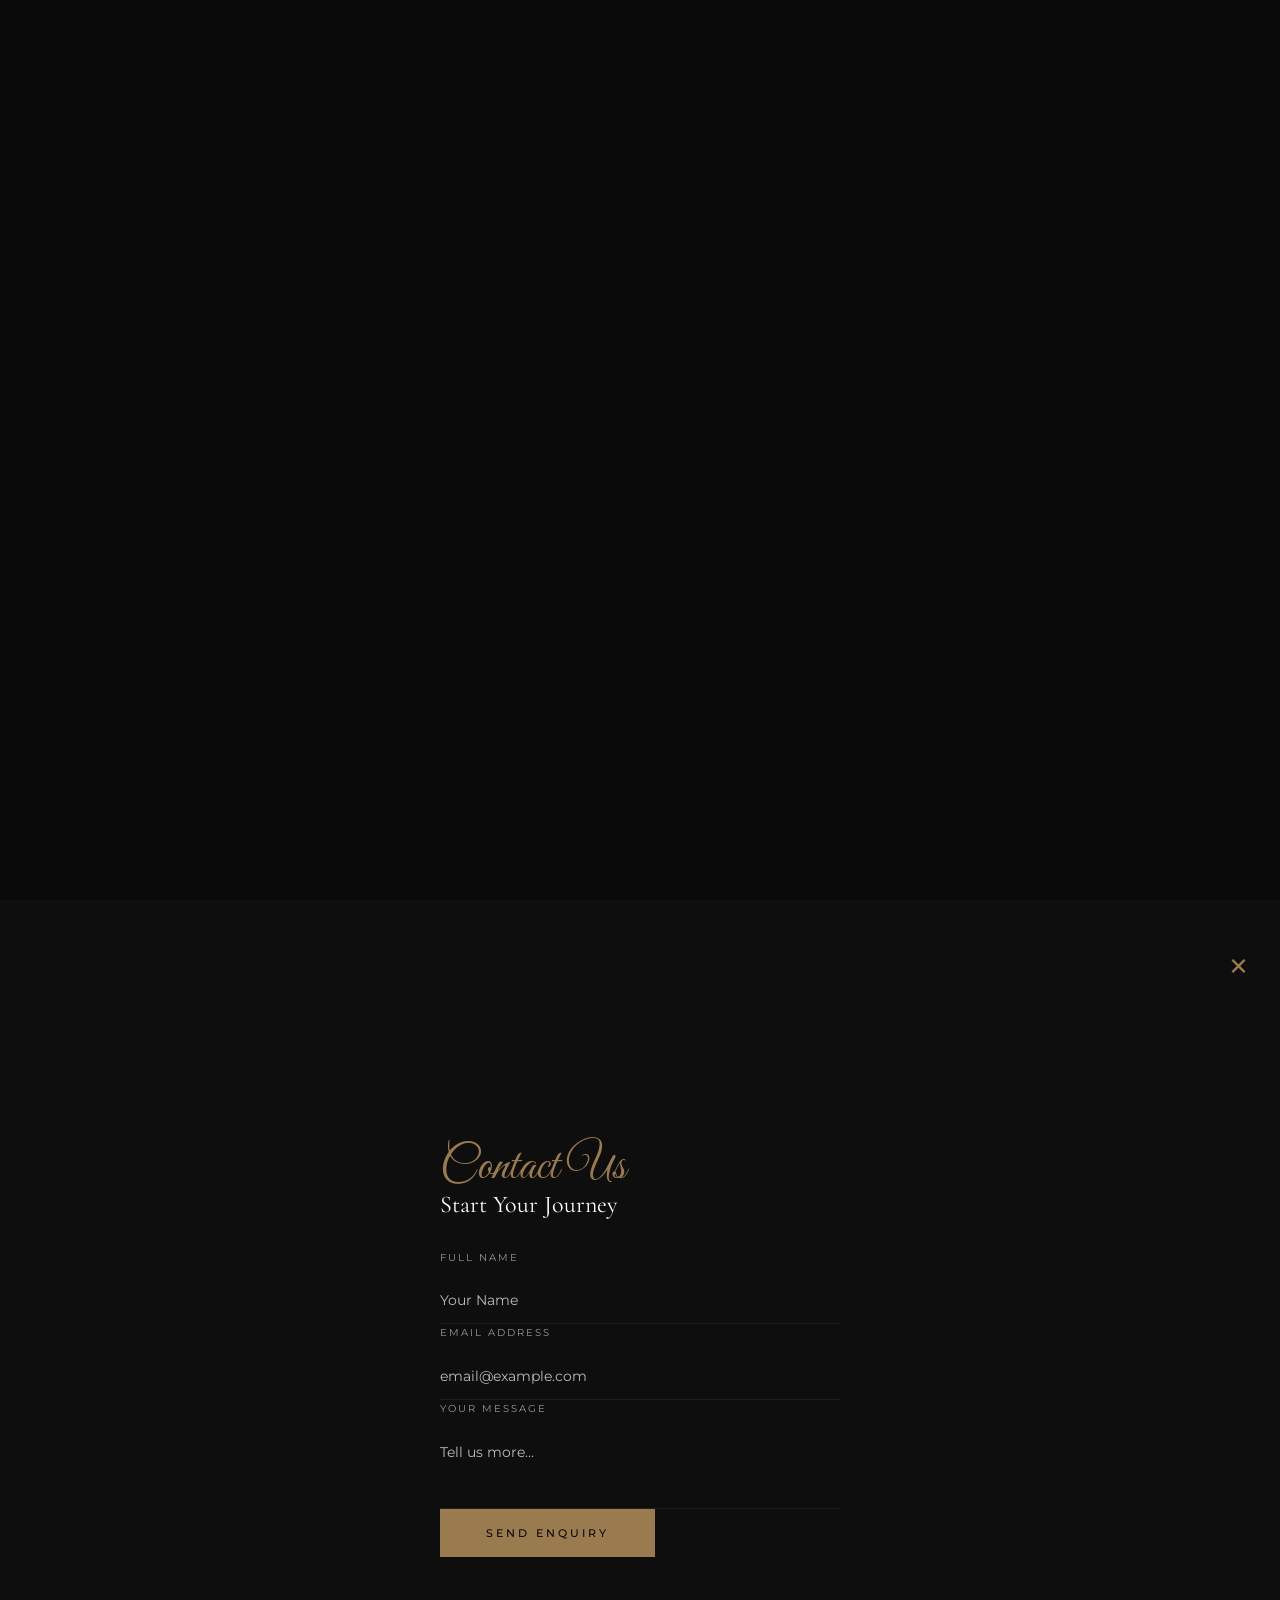
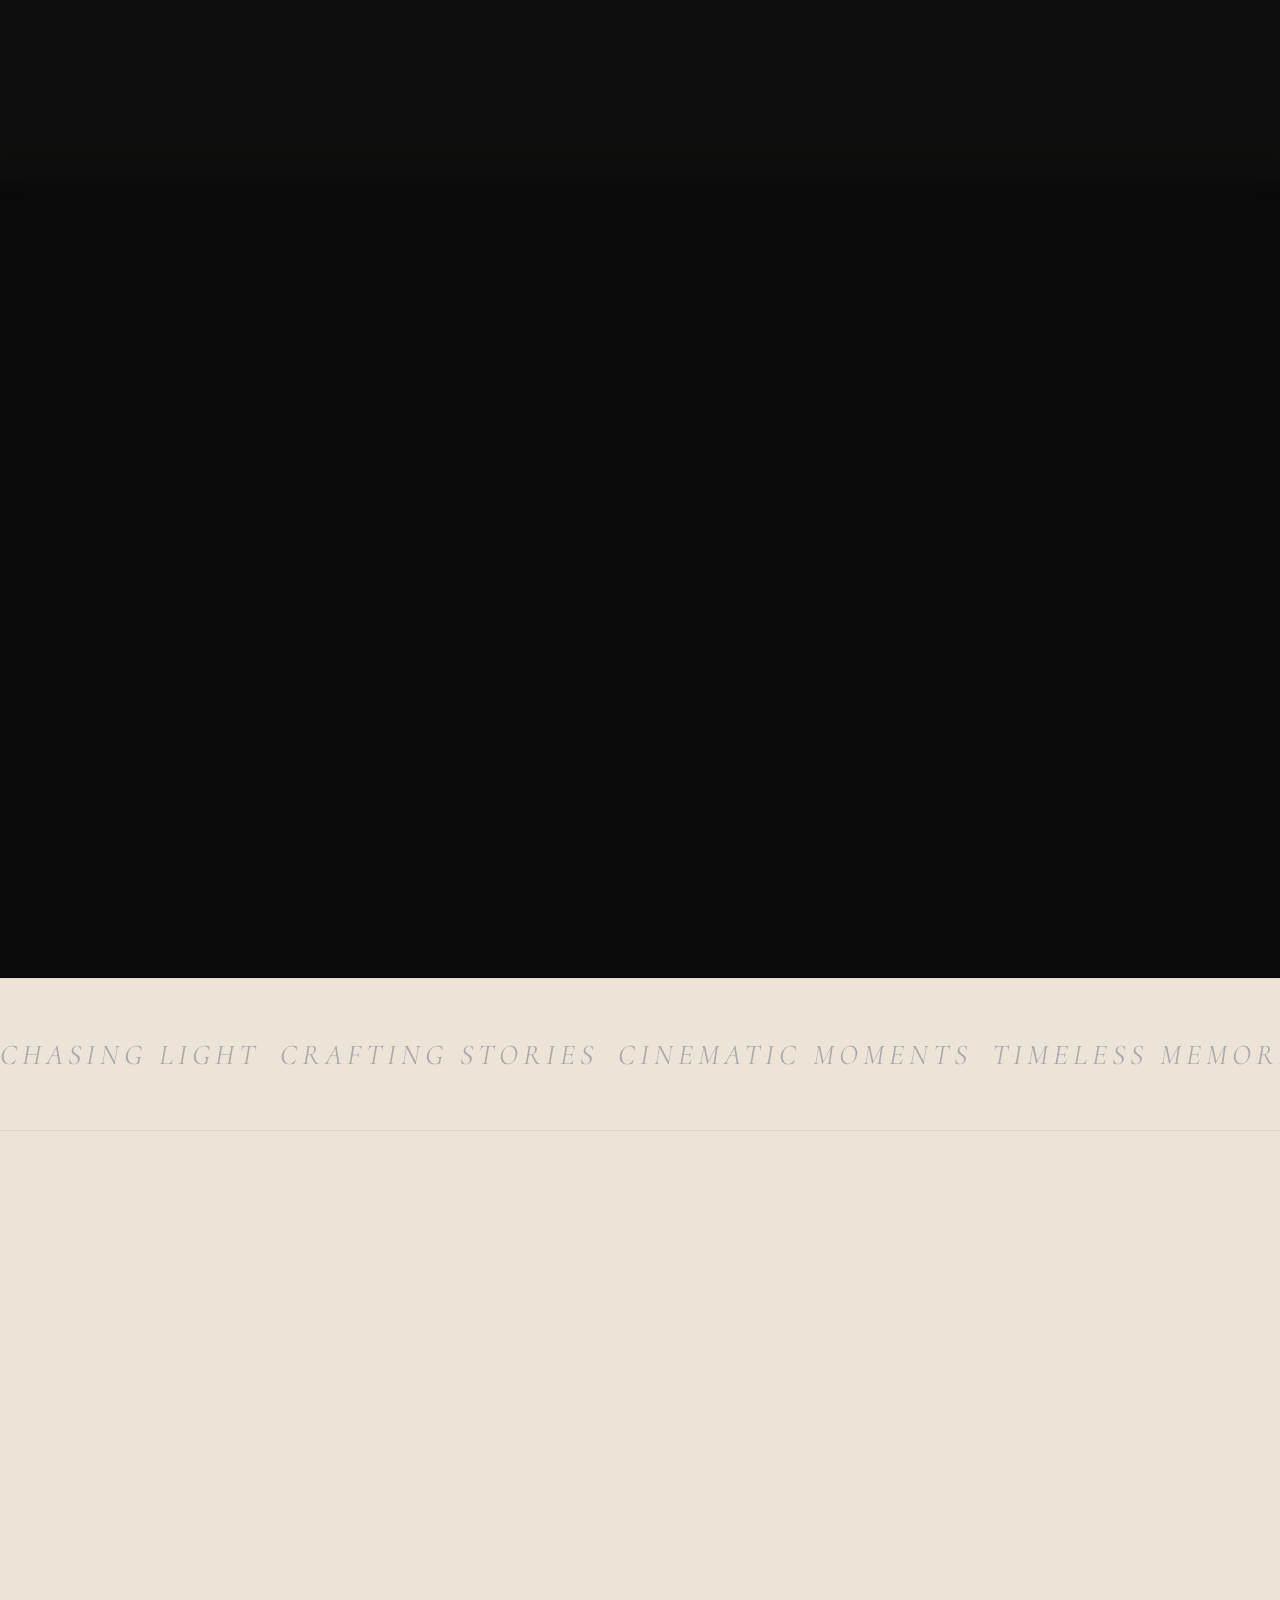
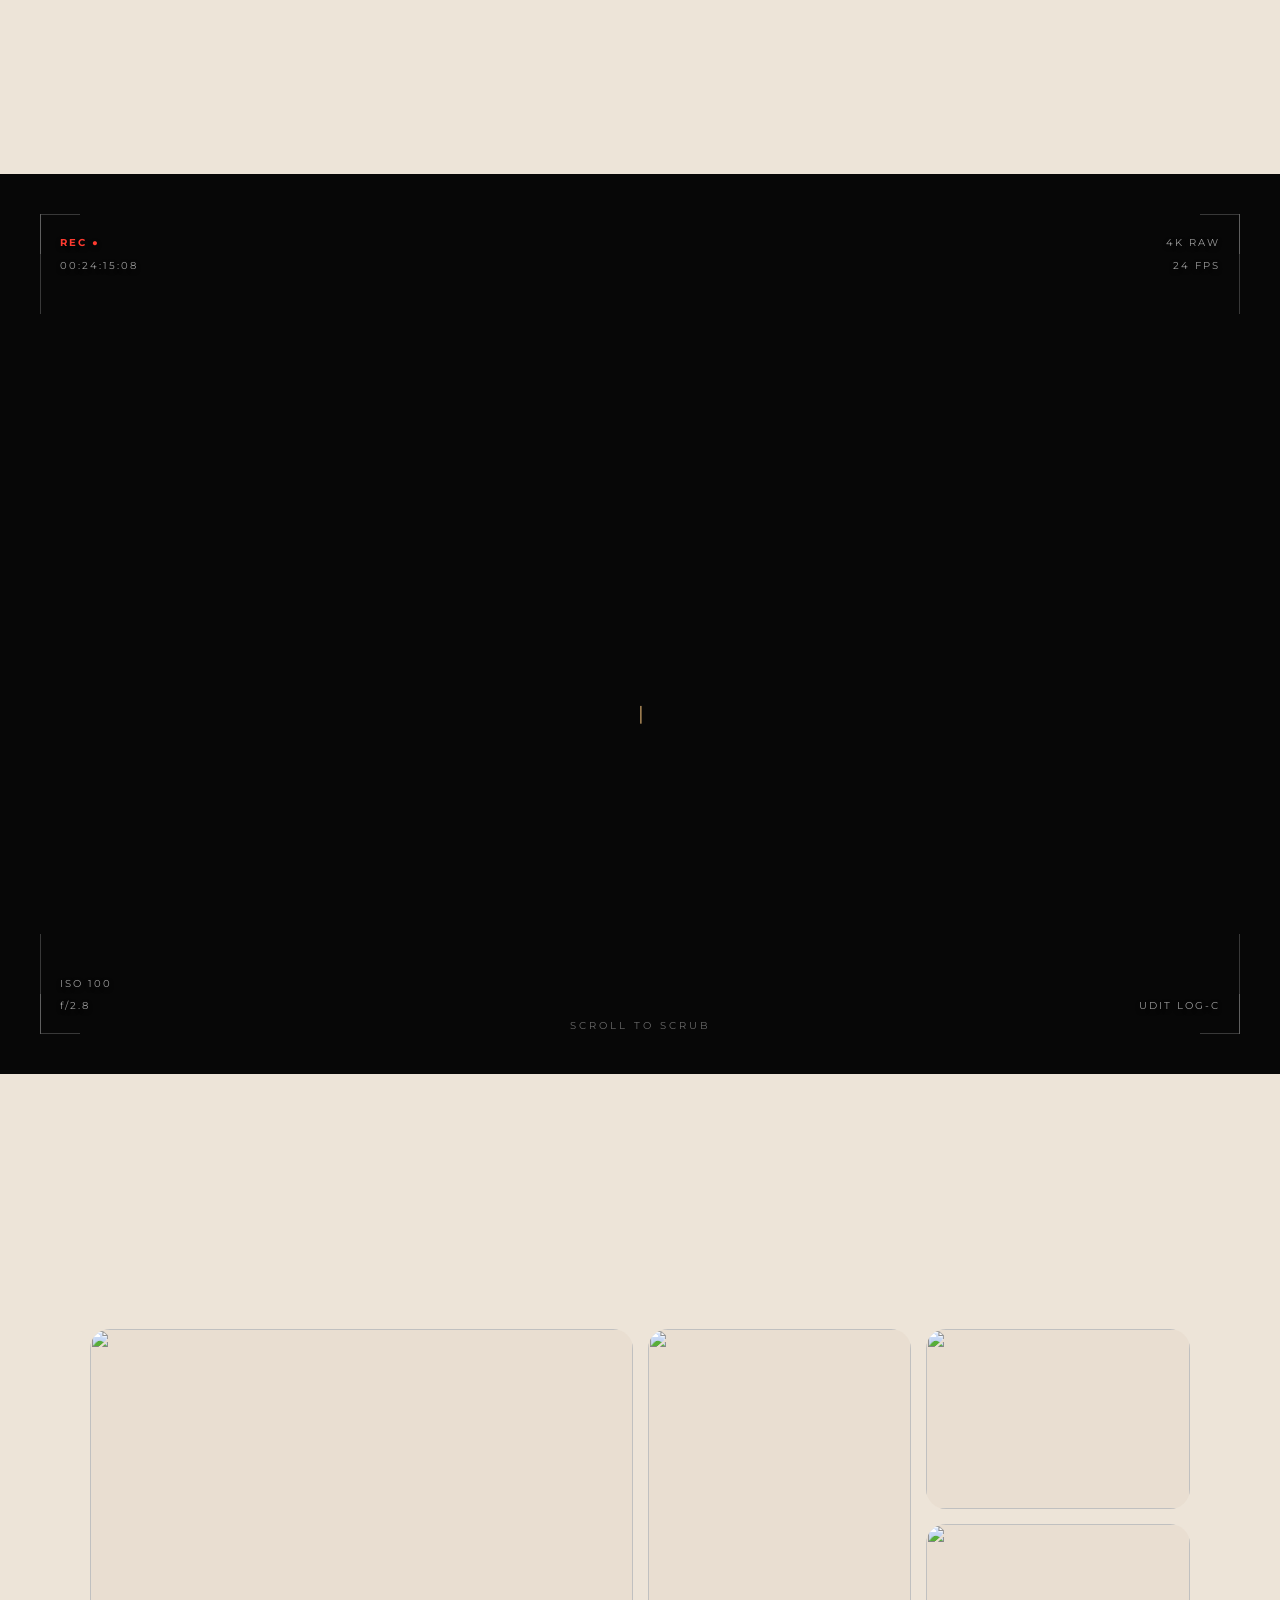
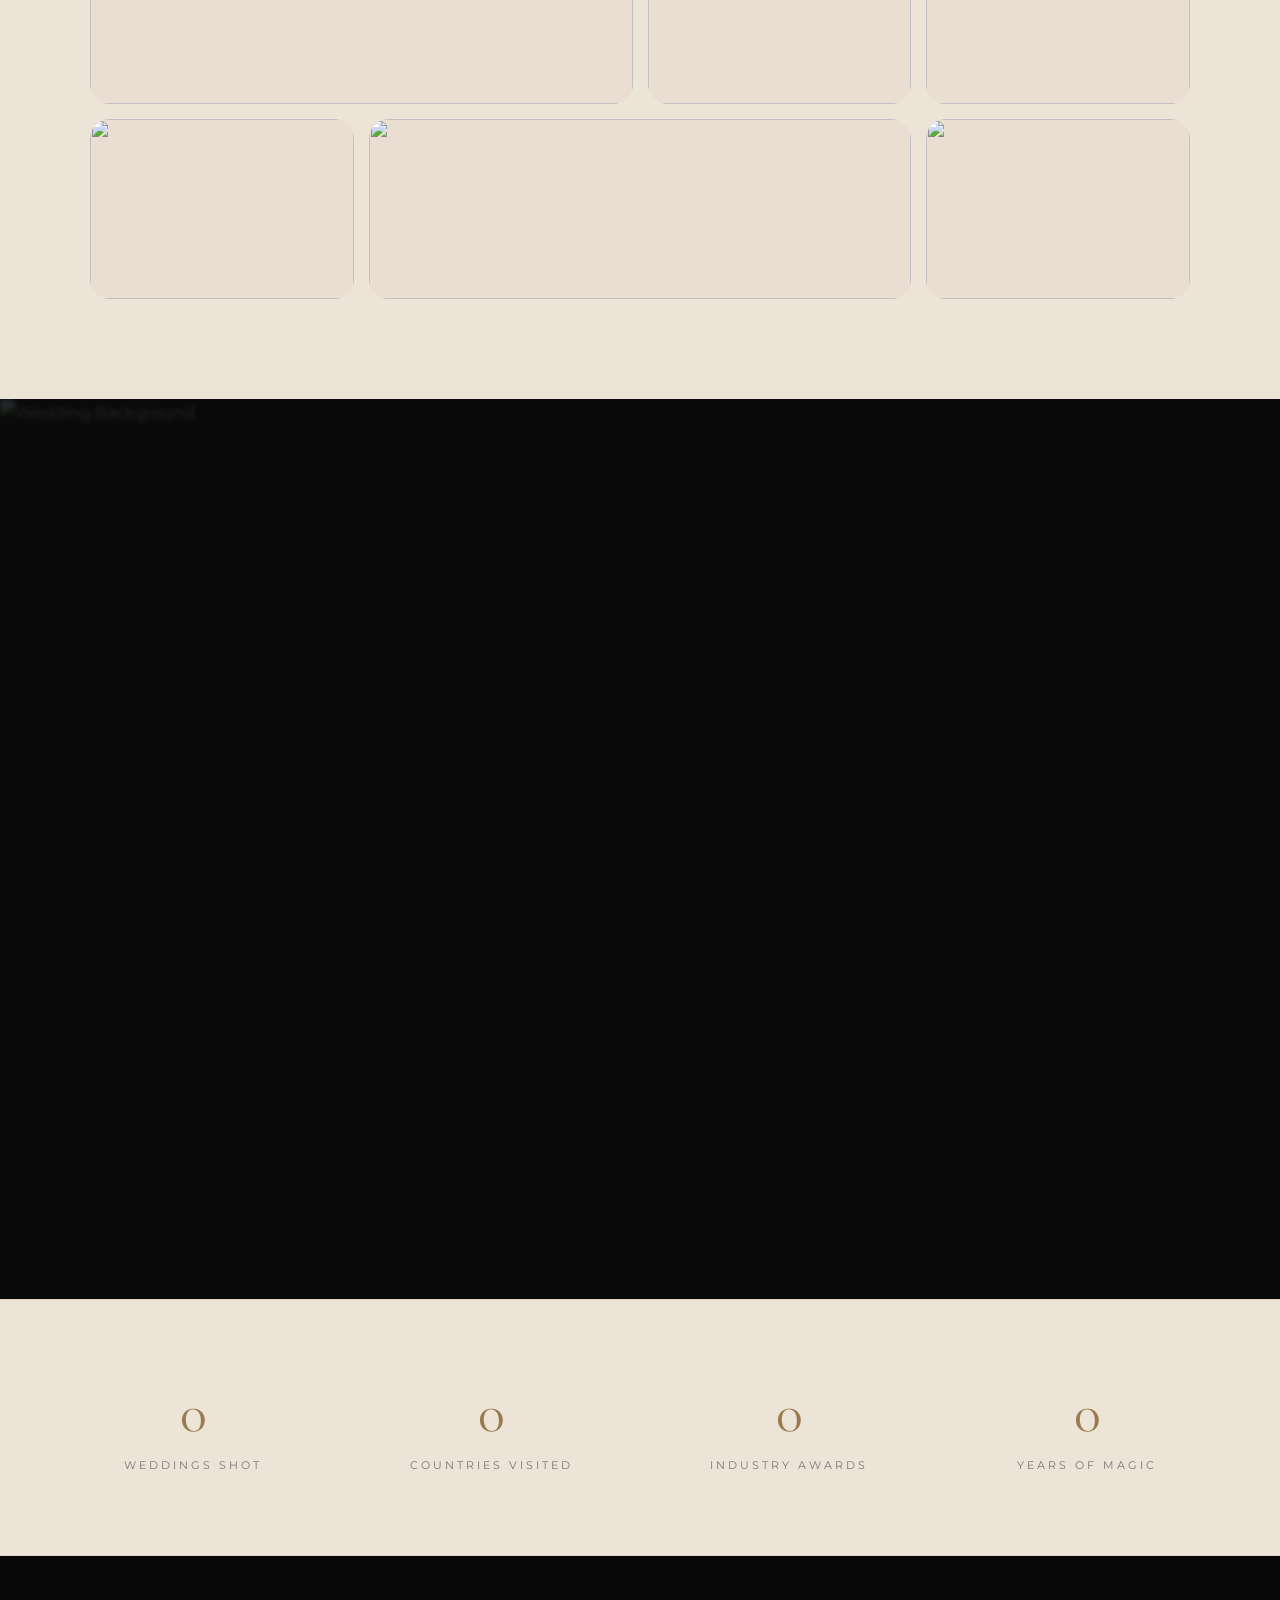
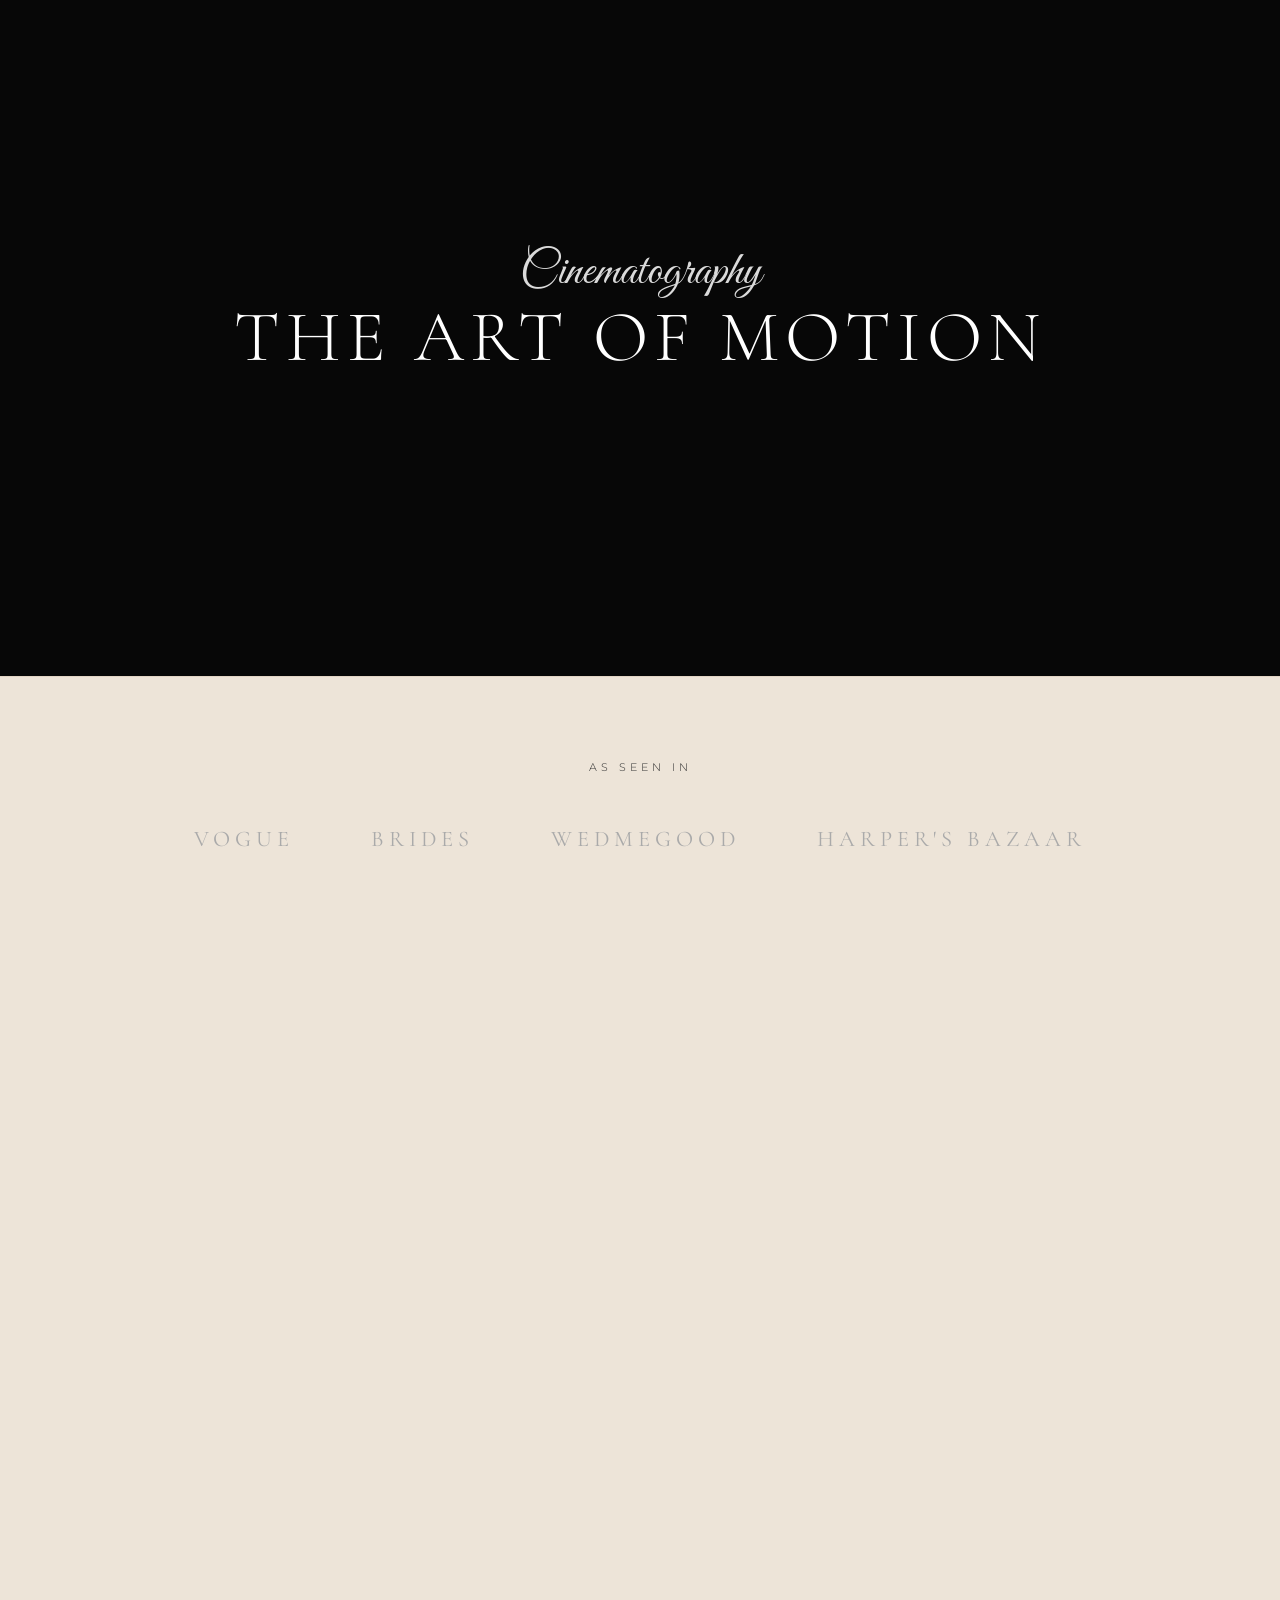
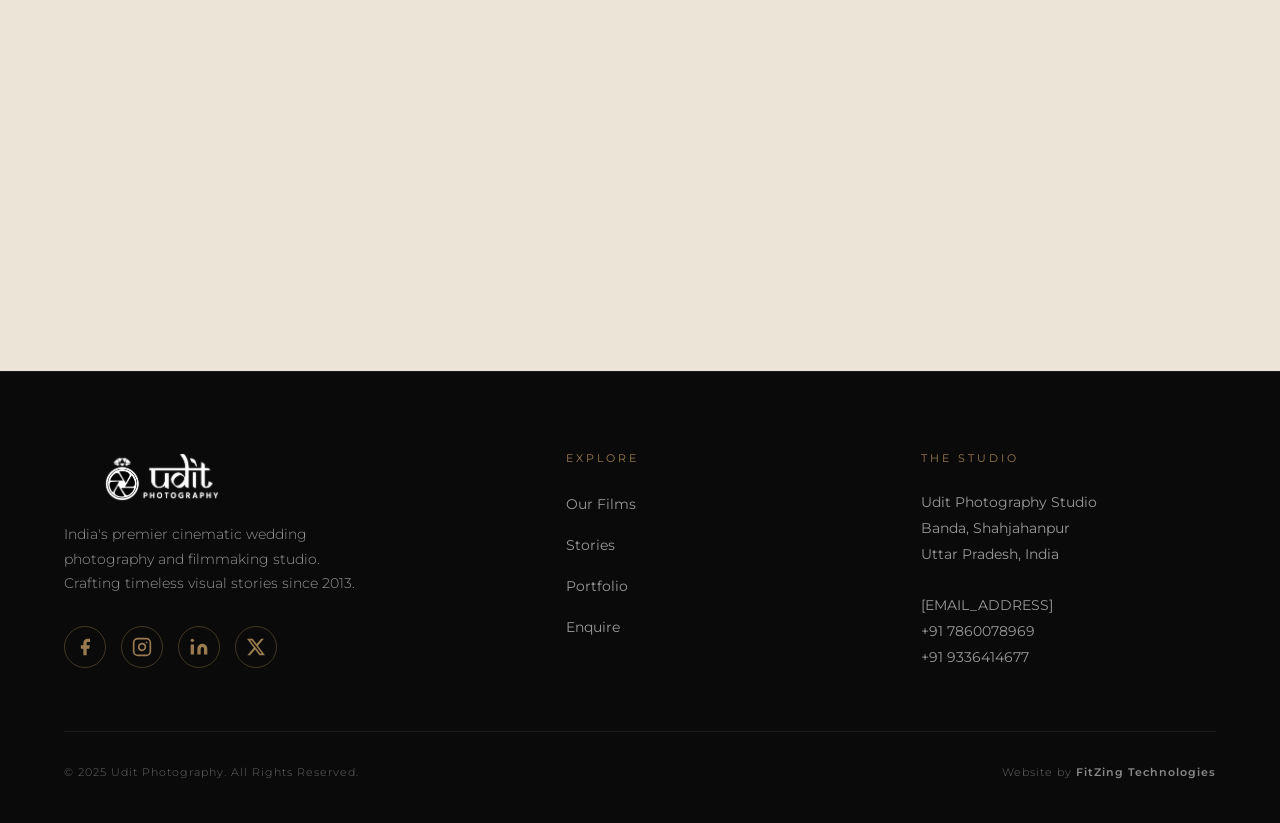
==== index.html @ f2af4acb "added favicon" ====
<!DOCTYPE html>
<html lang="en">

<head>
    <meta charset="UTF-8">
    <meta name="viewport" content="width=device-width, initial-scale=1.0">
    <title>Udit Photography | Cinematic Wedding Stories</title>
    
    <!-- Favicons -->
    <link rel="apple-touch-icon" sizes="180x180" href="assets/apple-touch-icon.png">
    <link rel="icon" type="image/png" sizes="32x32" href="assets/favicon-32x32.png">
    <link rel="icon" type="image/png" sizes="16x16" href="assets/favicon-16x16.png">
    <link rel="manifest" href="assets/site.webmanifest">
    <link rel="shortcut icon" href="assets/favicon.ico">

    <link rel="stylesheet" href="style.css">
    <!-- Google Fonts -->
    <link
        href="https://fonts.googleapis.com/css2?family=Cormorant+Garamond:ital,wght@0,300;0,400;0,500;0,600;1,400&family=Montserrat:wght@200;300;400;500;600&family=Great+Vibes&display=swap"
        rel="stylesheet">
    <!-- GSAP -->
    <script src="https://cdnjs.cloudflare.com/ajax/libs/gsap/3.12.2/gsap.min.js"></script>
    <script src="https://cdnjs.cloudflare.com/ajax/libs/gsap/3.12.2/ScrollTrigger.min.js"></script>
</head>

<body>

    <!-- Film Grain Overlay -->
    <div class="grain-overlay"></div>

    <!-- Cinematic Loader -->
    <div id="loader">
        <div class="loader-content">
            <img src="assets/blackbglogo.png" alt="Udit Photography" class="loader-logo">
            <h1 class="loader-title">Udit Photography</h1>
            <p class="loader-subtitle script-accent">A Visual Legacy</p>
            <div class="loader-line"></div>
        </div>
    </div>

    <!-- Navigation -->
    <nav id="navbar">
        <div class="nav-container">
            <!-- Mobile Toggle -->
            <div class="hamburger">
                <svg width="24" height="24" viewBox="0 0 24 24" fill="none" stroke="var(--gold)" stroke-width="1.5"
                    stroke-linecap="round" stroke-linejoin="round">
                    <line x1="3" y1="12" x2="21" y2="12"></line>
                    <line x1="3" y1="6" x2="21" y2="6"></line>
                    <line x1="3" y1="18" x2="21" y2="18"></line>
                </svg>
            </div>

            <!-- Desktop Left Links -->
            <ul class="nav-links nav-left">
                <li><a href="#why">About</a></li>
                <li><a href="#films">Films</a></li>
            </ul>

            <!-- Centered Logo -->
            <a href="#" class="logo">
                <img src="assets/blackbglogo.png" alt="Udit Photography Logo">
            </a>

            <!-- Desktop Right Links -->
            <ul class="nav-links nav-right">
                <li><a href="#stories">Stories</a></li>
                <li><a href="portfolio.html">Portfolio</a></li>
                <li class="nav-btn-wrap"><a href="#enquiry" class="btn btn-outline btn-nav">Enquire</a></li>
            </ul>

            <!-- Mobile Contact Icon -->
            <div class="nav-right-mobile">
                <a href="#enquiry" class="btn-mobile-contact">
                    <svg width="24" height="24" viewBox="0 0 24 24" fill="none" stroke="var(--gold)" stroke-width="1.5"
                        stroke-linecap="round" stroke-linejoin="round">
                        <path d="M4 4h16c1.1 0 2 .9 2 2v12c0 1.1-.9 2-2 2H4c-1.1 0-2-.9-2-2V6c0-1.1.9-2 2-2z"></path>
                        <polyline points="22,6 12,13 2,6"></polyline>
                    </svg>
                </a>
            </div>
        </div>

        <!-- Mobile Menu Overlay -->
        <div class="mobile-menu-overlay">
            <div class="mobile-menu-inner">
                <ul class="mobile-links">
                    <li><a href="#home">Home</a></li>
                    <li><a href="#why">About</a></li>
                    <li><a href="#films">Films</a></li>
                    <li><a href="#stories">Stories</a></li>
                    <li><a href="portfolio.html">Portfolio</a></li>
                    <li><a href="#enquiry">Enquire</a></li>
                </ul>
            </div>
        </div>
        <!-- Mobile Contact Modal -->
        <div class="contact-modal">
            <div class="contact-modal-close">&times;</div>
            <div class="contact-modal-content">
                <p class="script-accent">Contact Us</p>
                <h2>Start Your Journey</h2>
                <form class="elegant-form">
                    <div class="form-group">
                        <label>Full Name</label>
                        <input type="text" placeholder="Your Name" required>
                    </div>
                    <div class="form-group">
                        <label>Email Address</label>
                        <input type="email" placeholder="email@example.com" required>
                    </div>
                    <div class="form-group">
                        <label>Your Message</label>
                        <textarea placeholder="Tell us more..."></textarea>
                    </div>
                    <button type="submit" class="btn btn-solid submit-btn">Send Enquiry</button>
                </form>
            </div>
        </div>
    </nav>

    <!-- Hero Section -->
    <section id="home" class="hero-classic">
        <div class="hero-bg">
            <div class="vimeo-background">
                <iframe
                    src="https://player.vimeo.com/video/1190388467?background=1&autoplay=1&loop=1&byline=0&title=0&muted=1&badge=0&autopause=0"
                    frameborder="0" allow="autoplay; fullscreen" allowfullscreen></iframe>
            </div>
            <div class="hero-overlay"></div>
        </div>

        <div class="hero-content fade-up">
            <p class="hero-kicker">Cinematic Wedding Films & Photography</p>
            <h1 class="hero-title">Capturing Your</h1>
            <p class="script-accent hero-script">Love Story</p>
            <a href="#films" class="btn btn-outline-white">Watch Our Films</a>
        </div>

        <div class="hero-scroll-indicator">
            <span>Scroll</span>
            <div class="scroll-line"></div>
        </div>
    </section>

    <!-- Why Udit Photography -->
    <section id="why" class="why-section light-section">
        <div class="container">
            <div class="why-header text-center fade-up">
                <p class="script-accent">The Philosophy</p>
                <h2>Why Udit Photography</h2>
                <p class="section-subtitle">A decade of crafting visual poetry through weddings.</p>
            </div>

            <div class="why-grid">
                <div class="why-card fade-up">
                    <span class="why-icon">✧</span>
                    <h3>Cinematic Vision</h3>
                    <p>We don't just record events; we craft films. Every frame is treated with the same artistic rigor
                        as a feature film.</p>
                </div>
                <div class="why-card fade-up">
                    <span class="why-icon">✧</span>
                    <h3>The Human Bond</h3>
                    <p>Our focus is on the raw, unscripted emotions—the subtle glances, the quiet tears, and the joyous
                        laughter.</p>
                </div>
                <div class="why-card fade-up">
                    <span class="why-icon">✧</span>
                    <h3>Legacy of Quality</h3>
                    <p>With over 10 years of experience, we bring a level of technical expertise and reliability that is
                        unmatched.</p>
                </div>
            </div>
        </div>
    </section>

    <!-- Film Showcase -->
    <section id="films" class="film-showcase dark-section">
        <div class="section-header fade-up">
            <p class="script-accent" style="color: var(--gold);">The Gallery</p>
            <h2>Our Films</h2>
        </div>

        <div class="films-track">
            <!-- Film 1 -->
            <a href="#" class="film-card fade-up">
                <div class="film-thumb">
                    <img src="https://images.unsplash.com/photo-1519741497674-611481863552?q=80&w=800&auto=format&fit=crop"
                        alt="The Royal Wedding">
                    <div class="film-play"></div>
                </div>
                <div class="film-info">
                    <p class="film-location">Udaipur, Rajasthan</p>
                    <h3>The Royal Legacy</h3>
                </div>
            </a>
            <!-- Film 2 -->
            <a href="#" class="film-card fade-up">
                <div class="film-thumb">
                    <img src="https://images.unsplash.com/photo-1511795409834-ef04bbd61622?q=80&w=800&auto=format&fit=crop"
                        alt="Coastal Vows">
                    <div class="film-play"></div>
                </div>
                <div class="film-info">
                    <p class="film-location">Goa, India</p>
                    <h3>Coastal Symphony</h3>
                </div>
            </a>
            <!-- Film 3 -->
            <a href="#" class="film-card fade-up">
                <div class="film-thumb">
                    <img src="https://images.unsplash.com/photo-1522673607200-164883214cde?q=80&w=800&auto=format&fit=crop"
                        alt="Mountain Love">
                    <div class="film-play"></div>
                </div>
                <div class="film-info">
                    <p class="film-location">Shimla, Himachal</p>
                    <h3>Mist & Mountains</h3>
                </div>
            </a>
        </div>
    </section>

    <!-- Marquee Text -->
    <section class="marquee-section light-section">
        <div class="marquee-content">
            <span>CHASING LIGHT</span>
            <span>CRAFTING STORIES</span>
            <span>CINEMATIC MOMENTS</span>
            <span>TIMELESS MEMORIES</span>
            <span>THE UDIT LEGACY</span>
        </div>
    </section>

    <!-- Featured Story -->
    <section id="stories" class="couple-story light-section">
        <div class="container">
            <div class="story-grid">
                <div class="story-image fade-up">
                    <img src="https://images.unsplash.com/photo-1583939003579-730e3918a45a?q=80&w=800&auto=format&fit=crop"
                        alt="Couple Story">
                    <div class="story-image-overlay"></div>
                </div>
                <div class="story-text fade-up">
                    <p class="script-accent">Latest Story</p>
                    <h2>Aman & Rhea</h2>
                    <p>A celebration that transcended time, set against the breathtaking backdrop of the Jaisalmer
                        desert. A story of two souls finding their forever amidst the golden sands.</p>
                    <p class="story-quote">"They captured the parts of us that we didn't even know existed. Pure magic."
                    </p>
                    <!-- <a href="#" class="btn btn-outline-dark">Read Full Story</a> -->
                </div>
            </div>
        </div>
    </section>

    <!-- Scroll-Scrubbed Experience Video -->
    <section id="experience" class="experience-scrub-section">
        <div class="experience-scrub-container">
            <!-- Cinematic Metadata Elements -->
            <div class="cinematic-meta meta-top-left">
                <span>REC ●</span>
                <span>00:24:15:08</span>
            </div>
            <div class="cinematic-meta meta-top-right">
                <span>4K RAW</span>
                <span>24 FPS</span>
            </div>
            <div class="cinematic-meta meta-bottom-left">
                <span>ISO 100</span>
                <span>f/2.8</span>
            </div>
            <div class="cinematic-meta meta-bottom-right">
                <span>UDIT LOG-C</span>
            </div>

            <video id="experience-video" class="scrub-video" muted playsinline preload="auto">
                <source src="https://videos.pexels.com/video-files/4011471/4011471-hd_1920_1080_30fps.mp4"
                    type="video/mp4">
            </video>
            <div class="experience-overlay">
                <p class="script-accent fade-up" style="color: #fff;">The Experience</p>
                <h2 class="fade-up">Cinematic Vision</h2>
                <div class="typing-container">
                    <span id="typing-text"></span><span class="cursor">|</span>
                </div>
                <div class="experience-scroll-hint">
                    <span>Scroll to scrub</span>
                </div>
            </div>
        </div>
    </section>

    <!-- Bento Box Gallery -->
    <section id="portfolio" class="bento-section light-section">
        <div class="container">
            <div class="section-header text-center fade-up">
                <p class="script-accent">The Collection</p>
                <h2>Visual Anthology</h2>
                <p class="section-subtitle">A living gallery of unscripted emotions and cinematic grandeur.</p>
            </div>

            <div class="bento-grid">
                <!-- Row 1 & 2 -->
                <div class="bento-item bento-2x2" data-interval="3500">
                    <img src="https://images.unsplash.com/photo-1511285560929-80b456fea0bc?q=80&w=800&auto=format&fit=crop"
                        class="active">
                    <img
                        src="https://images.unsplash.com/photo-1606800052052-a08af7148866?q=80&w=800&auto=format&fit=crop">
                    <img
                        src="https://images.unsplash.com/photo-1543616991-75a2c12516bb?q=80&w=800&auto=format&fit=crop">
                </div>
                <div class="bento-item bento-1x2" data-interval="2800">
                    <img src="https://images.unsplash.com/photo-1519741497674-611481863552?q=80&w=600&auto=format&fit=crop"
                        class="active">
                    <img
                        src="https://images.unsplash.com/photo-1511795409834-ef04bbd61622?q=80&w=600&auto=format&fit=crop">
                    <img
                        src="https://images.unsplash.com/photo-1522673607200-164883214cde?q=80&w=600&auto=format&fit=crop">
                </div>
                <div class="bento-item bento-1x1" data-interval="4200">
                    <img src="https://images.unsplash.com/photo-1583933017411-925d332288a4?q=80&w=500&auto=format&fit=crop"
                        class="active">
                    <img
                        src="https://images.unsplash.com/photo-1519225495810-758b631f2fbb?q=80&w=500&auto=format&fit=crop">
                </div>
                <div class="bento-item bento-1x1" data-interval="3100">
                    <img src="https://images.unsplash.com/photo-1523438885200-e635ba2c371e?q=80&w=500&auto=format&fit=crop"
                        class="active">
                    <img
                        src="https://images.unsplash.com/photo-1502633016831-75d0e408618e?q=80&w=500&auto=format&fit=crop">
                </div>

                <!-- Row 3 -->
                <div class="bento-item bento-1x1" data-interval="3900">
                    <img src="https://images.unsplash.com/photo-1517841905240-472988babdf9?q=80&w=500&auto=format&fit=crop"
                        class="active">
                    <img
                        src="https://images.unsplash.com/photo-1494790108377-be9c29b29330?q=80&w=500&auto=format&fit=crop">
                </div>
                <div class="bento-item bento-2x1" data-interval="2500">
                    <img src="https://images.unsplash.com/photo-1520854221256-17451cc331bf?q=80&w=800&auto=format&fit=crop"
                        class="active">
                    <img
                        src="https://images.unsplash.com/photo-1515934751635-c81c6bc9a2d8?q=80&w=800&auto=format&fit=crop">
                </div>
                <div class="bento-item bento-1x1" data-interval="3300">
                    <img src="https://images.unsplash.com/photo-1522673607200-164883214cde?q=80&w=500&auto=format&fit=crop"
                        class="active">
                    <img
                        src="https://images.unsplash.com/photo-1511795409834-ef04bbd61622?q=80&w=500&auto=format&fit=crop">
                </div>
            </div>
        </div>
    </section>

    <!-- Bento Lightbox -->
    <div id="bento-lightbox" class="bento-lightbox">
        <div class="lightbox-overlay"></div>
        <div class="lightbox-container">
            <img src="" alt="Lightbox Image" id="lightbox-img">
            <button class="lightbox-close">&times;</button>
        </div>
    </div>

    <!-- Immersive Testimonial -->
    <section class="testimonial-immersive">
        <div class="testimonial-bg">
            <img src="https://images.unsplash.com/photo-1519741497674-611481863552?q=80&w=1400&auto=format&fit=crop"
                alt="Wedding Background">
        </div>
        <div class="testimonial-overlay"></div>
        <div class="testimonial-content fade-up">
            <span class="quote-mark">“</span>
            <p class="quote-text">Udit and his team are true artists. They didn't just deliver a wedding video; they
                delivered a masterpiece that we will cherish for generations. Their ability to catch the smallest
                emotions is what sets them apart.</p>
            <p class="quote-author">— Vikram & Shreya, Mumbai</p>
        </div>
    </section>

    <!-- Stats Bar -->
    <section class="stats-bar light-section">
        <div class="container">
            <div class="stats-grid">
                <div class="stat-item">
                    <span class="stat-number" data-count="500">0</span>
                    <span class="stat-label">Weddings Shot</span>
                </div>
                <div class="stat-item">
                    <span class="stat-number" data-count="15">0</span>
                    <span class="stat-label">Countries Visited</span>
                </div>
                <div class="stat-item">
                    <span class="stat-number" data-count="24">0</span>
                    <span class="stat-label">Industry Awards</span>
                </div>
                <div class="stat-item">
                    <span class="stat-number" data-count="12">0</span>
                    <span class="stat-label">Years of Magic</span>
                </div>
            </div>
        </div>
    </section>

    <!-- Cinematic Video Block -->
    <section class="video-block dark-section">
        <div class="video-wrapper">
            <video class="cinematography-video" autoplay muted loop playsinline>
                <source src="https://videos.pexels.com/video-files/2065848/2065848-hd_1920_1080_30fps.mp4"
                    type="video/mp4">
            </video>
            <div class="video-text-overlay">
                <p class="script-accent">Cinematography</p>
                <h2>The Art of Motion</h2>
            </div>
        </div>
    </section>

    <!-- Featured In -->
    <section class="featured-in light-section">
        <div class="container text-center">
            <p class="kicker">As Seen In</p>
            <div class="logos-grid">
                <div class="logo-item">VOGUE</div>
                <div class="logo-item">BRIDES</div>
                <div class="logo-item">WEDMEGOOD</div>
                <div class="logo-item">HARPER'S BAZAAR</div>
            </div>
        </div>
    </section>

    <!-- Enquiry Section -->
    <section id="enquiry" class="enquiry-section light-section">
        <div class="enquiry-grid">
            <div class="enquiry-image fade-up">
                <img src="https://images.unsplash.com/photo-1511285560929-80b456fea0bc?q=80&w=800&auto=format&fit=crop"
                    alt="Enquiry Image">
            </div>
            <div class="enquiry-form-wrap fade-up">
                <p class="script-accent">Contact Us</p>
                <h2>Start Your Journey</h2>
                <p>Tell us about your celebration. We would love to be a part of your story.</p>

                <form id="contactForm" class="elegant-form">
                    <div class="form-row">
                        <div class="form-group">
                            <label>Full Name</label>
                            <input type="text" name="Name" placeholder="Your Name" required>
                        </div>
                        <div class="form-group">
                            <label>Email Address</label>
                            <input type="email" name="Email" placeholder="email@example.com" required>
                        </div>
                    </div>
                    <div class="form-row">
                        <div class="form-group">
                            <label>Wedding Date</label>
                            <input type="text" name="Date" placeholder="DD/MM/YYYY">
                        </div>
                        <div class="form-group">
                            <label>Location</label>
                            <input type="text" name="Location" placeholder="Destination">
                        </div>
                    </div>
                    <div class="form-group" style="margin-bottom: 35px;">
                        <label>Your Message</label>
                        <textarea name="Message" placeholder="Tell us more about your vision..."></textarea>
                    </div>
                    <button type="submit" class="btn btn-solid submit-btn">Send Enquiry</button>
                </form>
            </div>
        </div>
    </section>

    <!-- Cinematic Footer -->
    <footer class="footer-cinematic">
        <div class="container">
            <div class="footer-grid">
                <div class="footer-brand">
                    <img src="assets/blackbglogo.png" alt="Udit Photography Logo"
                        style="height: 50px; width: auto; margin-bottom: 20px; filter: brightness(1.2);" class="logo">
                    <p>India's premier cinematic wedding photography and filmmaking studio. Crafting timeless visual
                        stories since 2013.</p>
                    <div class="footer-brand-socials">
                        <a href="#" aria-label="Facebook"><svg width="20" height="20" viewBox="0 0 24 24" fill="currentColor"><path d="M18 2h-3a5 5 0 0 0-5 5v3H7v4h3v8h4v-8h3l1-4h-4V7a1 1 0 0 1 1-1h3z"></path></svg></a>
                        <a href="#" aria-label="Instagram"><svg width="20" height="20" viewBox="0 0 24 24" fill="none" stroke="currentColor" stroke-width="2" stroke-linecap="round" stroke-linejoin="round"><rect x="2" y="2" width="20" height="20" rx="5" ry="5"></rect><path d="M16 11.37A4 4 0 1 1 12.63 8 4 4 0 0 1 16 11.37z"></path><line x1="17.5" y1="6.5" x2="17.51" y2="6.5"></line></svg></a>
                        <a href="#" aria-label="LinkedIn"><svg width="20" height="20" viewBox="0 0 24 24" fill="currentColor"><path d="M16 8a6 6 0 0 1 6 6v7h-4v-7a2 2 0 0 0-2-2 2 2 0 0 0-2 2v7h-4v-7a6 6 0 0 1 6-6z"></path><rect x="2" y="9" width="4" height="12"></rect><circle cx="4" cy="4" r="2"></circle></svg></a>
                        <a href="#" aria-label="X (Twitter)"><svg width="18" height="18" viewBox="0 0 24 24" fill="currentColor"><path d="M18.901 1.153h3.68l-8.04 9.19L24 22.846h-7.406l-5.8-7.584-6.638 7.584H.474l8.6-9.83L0 1.154h7.594l5.243 6.932ZM17.61 20.644h2.039L6.486 3.24H4.298Z"></path></svg></a>
                    </div>
                </div>
                <div class="footer-col">
                    <h4>Explore</h4>
                    <ul>
                        <li><a href="#films">Our Films</a></li>
                        <li><a href="#stories">Stories</a></li>
                        <li><a href="portfolio.html">Portfolio</a></li>
                        <li><a href="#enquiry">Enquire</a></li>
                    </ul>
                </div>
                <div class="footer-col">
                    <h4>The Studio</h4>
                    <address>
                        Udit Photography Studio<br>
                        Banda, Shahjahanpur<br>
                        Uttar Pradesh, India<br><br>
                        [EMAIL_ADDRESS]<br>
                        +91 7860078969 <br>
                        +91 9336414677
                    </address>
                </div>
            </div>
            <div class="footer-bottom">
                <p>&copy; 2025 Udit Photography. All Rights Reserved.</p>
                <p class="footer-credit">Website by <a href="#" target="_blank">FitZing Technologies</a></p>
            </div>
        </div>
    </footer>

    <script src="main.js"></script>
</body>

</html>
---- style.css ----
:root {
    --bg-dark: #0a0a0a;
    --bg-card: #111111;
    --brand-bg: #9a7b4f;
    --brand-light: #ede4d8;
    --cream: #ede4d8;
    --white: #ffffff;
    --gold: #9a7b4f;
    --gold-dim: rgba(154, 123, 79, 0.3);
    --charcoal: #222222;
    --border: rgba(255, 255, 255, 0.08);
    --border-light: rgba(154, 123, 79, 0.15);
    --font-heading: 'Cormorant Garamond', serif;
    --font-body: 'Montserrat', sans-serif;
    --font-script: 'Great Vibes', cursive;
    --transition: all 0.4s cubic-bezier(0.25, 0.46, 0.45, 0.94);
}

* {
    margin: 0;
    padding: 0;
    box-sizing: border-box;
}

html {
    scroll-behavior: auto;
}

body {
    font-family: var(--font-body);
    background: var(--bg-dark);
    color: #f5f0eb;
    overflow-x: hidden;
    line-height: 1.8;
    -webkit-font-smoothing: antialiased;
}

.container {
    max-width: 1300px;
    margin: 0 auto;
    padding: 0 5vw;
}

.text-center {
    text-align: center;
}

h1,
h2,
h3,
h4 {
    font-family: var(--font-heading);
    font-weight: 400;
    line-height: 1.15;
}

p {
    font-size: 0.95rem;
    font-weight: 300;
    line-height: 1.9;
}

.script-accent {
    font-family: var(--font-script);
    font-size: clamp(2.2rem, 4vw, 3rem);
    color: var(--gold);
    line-height: 1;
}

.kicker {
    font-size: 0.7rem;
    text-transform: uppercase;
    letter-spacing: 4px;
    color: var(--gold);
    margin-bottom: 15px;
}

.fade-up {
    opacity: 0;
    transform: translateY(30px);
}

/* === DARK SECTION BASE === */
.dark-section {
    background: var(--bg-dark);
    color: #f5f0eb;
}

.dark-section h1,
.dark-section h2,
.dark-section h3,
.dark-section h4 {
    color: #f5f0eb;
}

.dark-section p {
    color: #999;
}

/* === LIGHT SECTION BASE === */
.light-section {
    background: var(--brand-light);
    color: var(--charcoal);
}

.light-section h1,
.light-section h2,
.light-section h3,
.light-section h4 {
    color: var(--charcoal);
}

.light-section p {
    color: #555;
}

/* Smooth blend gradient between sections */
.blend-to-light {
    position: relative;
}

.blend-to-light::after {
    content: '';
    position: absolute;
    bottom: 0;
    left: 0;
    width: 100%;
    height: 120px;
    background: linear-gradient(to bottom, transparent, var(--cream));
    pointer-events: none;
    z-index: 2;
}

.blend-to-dark {
    position: relative;
}

.blend-to-dark::after {
    content: '';
    position: absolute;
    bottom: 0;
    left: 0;
    width: 100%;
    height: 120px;
    background: linear-gradient(to bottom, transparent, var(--bg-dark));
    pointer-events: none;
    z-index: 2;
}

/* Buttons */
.btn {
    display: inline-block;
    padding: 16px 45px;
    font-size: 0.7rem;
    letter-spacing: 3px;
    text-transform: uppercase;
    text-decoration: none;
    transition: var(--transition);
    border: 1px solid transparent;
    cursor: pointer;
    font-family: var(--font-body);
}

.btn-outline {
    border-color: var(--gold);
    color: var(--gold);
    background: transparent;
}

.btn-outline:hover {
    background: var(--gold);
    color: var(--bg-dark);
}

.btn-outline-white {
    border-color: rgba(255, 255, 255, 0.5);
    color: var(--white);
    background: transparent;
}

.btn-outline-white:hover {
    background: var(--white);
    color: var(--bg-dark);
}

.btn-outline-dark {
    border-color: var(--charcoal);
    color: var(--charcoal);
    background: transparent;
}

.btn-outline-dark:hover {
    background: var(--charcoal);
    color: var(--white);
}

.btn-solid {
    background: var(--gold);
    color: var(--bg-dark);
    font-weight: 500;
}

.btn-solid:hover {
    background: #b8955e;
}

.btn-nav {
    padding: 10px 28px;
    font-size: 0.65rem;
}

/* Loader */
#loader {
    position: fixed;
    top: 0;
    left: 0;
    width: 100%;
    height: 100%;
    z-index: 10000;
    display: flex;
    align-items: center;
    justify-content: center;
    background: #0a0a0a;
    overflow: hidden;
}

.loader-content {
    position: relative;
    z-index: 2;
    text-align: center;
    color: var(--white);
    opacity: 0;
}

.loader-logo {
    height: 80px;
    width: auto;
    margin-bottom: 30px;
    filter: brightness(1.2);
    opacity: 0;
    transform: translateY(30px) scale(0.9);
}

.loader-title {
    font-size: clamp(1.8rem, 3.5vw, 3.5rem);
    letter-spacing: 8px;
    text-transform: uppercase;
    margin-bottom: 10px;
    font-weight: 300;
    color: #fff;
    opacity: 0;
    transform: translateY(30px);
}

.loader-subtitle {
    color: var(--gold);
    font-size: clamp(1.5rem, 3vw, 2.5rem);
    opacity: 0;
    transform: translateY(30px);
}

.loader-line {
    width: 60px;
    height: 1px;
    background: var(--gold);
    margin: 20px auto 0;
    transform: scaleX(0);
}

/* Nav */
nav {
    position: fixed;
    top: 0;
    left: 0;
    width: 100%;
    z-index: 1000;
    padding: 25px 0;
    transition: all 0.5s ease;
}

nav.scrolled {
    background: rgba(10, 10, 10, 0.95);
    backdrop-filter: blur(20px);
    padding: 15px 0;
    border-bottom: 1px solid var(--border);
}

.nav-container {
    max-width: 1400px;
    margin: 0 auto;
    padding: 0 5vw;
    display: grid;
    grid-template-columns: 1fr auto 1fr;
    align-items: center;
}

.nav-left {
    display: flex;
    justify-content: flex-start;
    gap: 40px;
}

.nav-right {
    display: flex;
    justify-content: flex-end;
    gap: 40px;
}

.logo {
    display: flex;
    justify-content: center;
    padding: 0 40px;
}

.logo img {
    height: 45px;
    width: auto;
    filter: brightness(1.2);
    display: block;
    transition: var(--transition);
}

.nav-right-mobile {
    display: none;
}

.btn-mobile-contact {
    display: flex;
    align-items: center;
    justify-content: center;
    color: var(--gold);
    text-decoration: none;
    transition: var(--transition);
}

.btn-mobile-contact svg {
    width: 22px;
    height: 22px;
}

.nav-links {
    list-style: none;
    align-items: center;
}

.nav-links a {
    font-size: 0.7rem;
    text-transform: uppercase;
    letter-spacing: 2px;
    color: rgba(255, 255, 255, 0.7);
    text-decoration: none;
    transition: color 0.3s;
    font-weight: 600;
}

.nav-links a:hover,
.nav-links a.active {
    color: var(--gold);
}

.btn-nav {
    border: 1px solid var(--border);
    padding: 10px 25px;
    transition: all 0.3s ease;
}

.btn-nav:hover {
    background: var(--gold);
    color: #000 !important;
    border-color: var(--gold);
}

.hamburger {
    display: none;
    cursor: pointer;
    z-index: 2000;
    position: relative;
    align-items: center;
    transition: var(--transition);
}

.hamburger svg {
    width: 24px;
    height: 24px;
    transition: var(--transition);
}

.hamburger.active svg {
    transform: rotate(90deg);
    color: var(--white);
}

.hamburger span {
    display: none;
}

/* Hide the bars, use text instead */

/* Hamburger to X Animation */
.hamburger.active span:nth-child(1) {
    transform: translateY(7.5px) rotate(45deg);
}

.hamburger.active span:nth-child(2) {
    opacity: 0;
    transform: translateX(-10px);
}

.hamburger.active span:nth-child(3) {
    transform: translateY(-7.5px) rotate(-45deg);
}

.mobile-menu-overlay {
    position: fixed;
    bottom: 0;
    left: 0;
    width: 100%;
    height: 100vh;
    background: rgba(10, 10, 10, 0.98);
    backdrop-filter: blur(15px);
    z-index: 1500;
    display: flex;
    align-items: center;
    justify-content: center;
    transform: translateY(100%);
    opacity: 0;
    transition: transform 0.6s cubic-bezier(0.85, 0, 0.15, 1), opacity 0.4s ease;
    pointer-events: none;
}

.mobile-menu-overlay.active {
    transform: translateY(0);
    opacity: 1;
    pointer-events: auto;
}

.mobile-links {
    list-style: none;
    text-align: center;
}

.mobile-links li {
    margin: 25px 0;
    opacity: 0;
    transform: translateY(30px);
    transition: all 0.4s ease;
}

.mobile-menu-overlay.active .mobile-links li {
    opacity: 1;
    transform: translateY(0);
}

.mobile-links a {
    font-family: var(--font-heading);
    font-size: 2.5rem;
    color: var(--white);
    text-decoration: none;
    letter-spacing: 4px;
}

/* Contact Modal Mobile */
.contact-modal {
    position: fixed;
    top: 0;
    left: 0;
    width: 100%;
    height: 100vh;
    background: rgba(10, 10, 10, 0.98);
    backdrop-filter: blur(20px);
    z-index: 2500;
    display: flex;
    align-items: center;
    justify-content: center;
    transform: translateY(100%);
    transition: transform 0.6s cubic-bezier(0.85, 0, 0.15, 1);
    padding: 30px;
}

.contact-modal.active {
    transform: translateY(0);
}

.contact-modal-close {
    position: absolute;
    top: 30px;
    right: 30px;
    font-size: 2.5rem;
    color: var(--gold);
    cursor: pointer;
}

.contact-modal-content {
    width: 100%;
    max-width: 400px;
}

.contact-modal-content h2 {
    color: #fff;
    margin-bottom: 30px;
}

@media(max-width: 1024px) {
    nav {
        top: auto;
        bottom: 0;
        padding: 0;
        background: #0a0a0a !important;
        border-top: 1px solid var(--border);
        height: 65px;
    }

    .nav-container {
        display: flex;
        justify-content: space-between;
        padding: 0 25px;
        align-items: center;
        height: 100%;
    }

    .nav-left, .nav-right {
        display: none;
    }

    .hamburger {
        display: flex;
        width: 60px;
        justify-content: flex-start;
    }

    .logo {
        flex: 1;
        display: flex;
        justify-content: center;
        padding: 0;
    }

    .logo img {
        height: 28px;
    }

    .nav-right-mobile {
        display: flex;
        width: 60px;
        justify-content: flex-end;
    }
}

/* Hero (DARK) */
.hero-classic {
    height: 100vh;
    position: relative;
    display: flex;
    align-items: center;
    justify-content: center;
    text-align: center;
    background: var(--bg-dark);
}

.hero-bg {
    position: absolute;
    top: 0;
    left: 0;
    width: 100%;
    height: 100%;
    overflow: hidden;
}

.vimeo-background {
    position: absolute;
    top: 50%;
    left: 50%;
    width: 100vw;
    height: 100vh;
    transform: translate(-50%, -50%);
    pointer-events: none;
}

.vimeo-background iframe {
    width: 177.77vh;
    /* 16:9 Aspect Ratio */
    height: 100vh;
    position: absolute;
    top: 50%;
    left: 50%;
    transform: translate(-50%, -50%) rotate(-90deg) scale(1.8);
    transform-origin: center;
}

.hero-overlay {
    position: absolute;
    top: 0;
    left: 0;
    width: 100%;
    height: 100%;
    background: linear-gradient(to bottom, rgba(0, 0, 0, 0.4) 0%, rgba(0, 0, 0, 0.2) 50%, rgba(10, 10, 10, 1) 100%);
}

.hero-content {
    position: relative;
    z-index: 2;
    color: var(--white);
    padding: 0 20px;
}

.hero-kicker {
    font-size: 0.9rem;
    text-transform: uppercase;
    letter-spacing: 3px;
    color: var(--gold);
    margin-bottom: 20px;
    font-weight: 600;
}

.hero-title {
    font-size: clamp(3.5rem, 10vw, 7rem);
    margin: 15px 0;
    font-weight: 300;
    color: #fff !important;
}

.hero-script {
    margin-top: -20px;
    margin-bottom: 45px;
    font-size: clamp(3.5rem, 10vw, 7rem);
    color: var(--white);
    opacity: 0.85;
}

.hero-scroll-indicator {
    position: absolute;
    bottom: 40px;
    left: 50%;
    transform: translateX(-50%);
    display: flex;
    flex-direction: column;
    align-items: center;
    gap: 10px;
}

.hero-scroll-indicator span {
    font-size: 0.6rem;
    text-transform: uppercase;
    letter-spacing: 3px;
    color: rgba(255, 255, 255, 0.5);
}

.scroll-line {
    width: 1px;
    height: 40px;
    background: linear-gradient(to bottom, var(--gold), transparent);
    animation: scrollPulse 2s infinite;
}

@keyframes scrollPulse {

    0%,
    100% {
        opacity: 0.3;
    }

    50% {
        opacity: 1;
    }
}

/* Why (LIGHT) */
.why-section {
    padding: 140px 0;
    background: var(--cream);
    position: relative;
}

.why-section::before {
    content: '';
    position: absolute;
    top: 0;
    left: 50%;
    transform: translateX(-50%);
    width: 1px;
    height: 80px;
    background: linear-gradient(to bottom, transparent, var(--gold-dim));
}

.why-header {
    margin-bottom: 80px;
}

.why-header h2 {
    font-size: clamp(2.5rem, 5vw, 3.5rem);
    margin-top: 10px;
}

.why-header .section-subtitle {
    color: #777;
}

.why-grid {
    display: grid;
    grid-template-columns: repeat(3, 1fr);
    gap: 60px;
}

.why-card {
    text-align: center;
    padding: 50px 30px;
    border: 1px solid var(--border-light);
    transition: var(--transition);
}

.why-card:hover {
    border-color: var(--gold-dim);
    background: rgba(200, 169, 126, 0.04);
}

.why-icon {
    font-size: 2.5rem;
    margin-bottom: 25px;
    display: block;
    color: var(--gold);
}

.why-card h3 {
    font-size: 1.6rem;
    margin-bottom: 20px;
    font-weight: 600;
}

.why-card p {
    font-size: 1rem;
    line-height: 1.9;
}

@media(max-width:768px) {
    .why-section {
        padding: 80px 0;
    }

    .why-grid {
        grid-template-columns: 1fr;
        gap: 30px;
    }
}

/* Film Showcase (DARK) */
.film-showcase {
    padding: 120px 0 60px;
    background: var(--bg-dark);
    overflow: hidden;
}

.film-showcase h2,
.film-showcase h3 {
    color: #f5f0eb;
}

.film-showcase p {
    color: #999;
}

.film-showcase .section-header {
    margin-bottom: 60px;
    padding: 0 5vw;
}

.film-showcase .section-header h2 {
    font-size: clamp(2.5rem, 5vw, 3.5rem);
    margin-top: 10px;
}

.films-track {
    display: flex;
    gap: 30px;
    padding: 0 5vw;
    will-change: transform;
}

.film-card {
    flex: 0 0 45vw;
    max-width: 700px;
    min-width: 320px;
    text-decoration: none;
    color: #f5f0eb;
}

.film-thumb {
    position: relative;
    width: 100%;
    aspect-ratio: 16/10;
    overflow: hidden;
    margin-bottom: 20px;
}

.film-thumb img {
    width: 100%;
    height: 100%;
    object-fit: cover;
    transition: transform 0.8s ease, filter 0.5s ease;
}

.film-card:hover .film-thumb img {
    transform: scale(1.05);
    filter: brightness(0.7);
}

.film-play {
    position: absolute;
    top: 50%;
    left: 50%;
    transform: translate(-50%, -50%);
    width: 70px;
    height: 70px;
    border: 2px solid rgba(255, 255, 255, 0.8);
    border-radius: 50%;
    display: flex;
    align-items: center;
    justify-content: center;
    opacity: 0;
    transition: var(--transition);
}

.film-play::after {
    content: '▶';
    color: var(--white);
    font-size: 1.2rem;
    margin-left: 4px;
}

.film-card:hover .film-play {
    opacity: 1;
}

.film-info h3 {
    font-size: 1.5rem;
    margin-bottom: 5px;
}

.film-info .film-location {
    font-size: 0.7rem;
    text-transform: uppercase;
    letter-spacing: 3px;
    color: var(--gold);
}

@media(max-width:768px) {
    .film-showcase {
        padding: 80px 0 40px;
    }

    .film-card {
        flex: 0 0 80vw;
    }
}

/* Marquee (LIGHT) */
.marquee-section {
    padding: 50px 0;
    background: var(--cream);
    border-top: 1px solid var(--border-light);
    border-bottom: 1px solid var(--border-light);
    overflow: hidden;
}

.marquee-content {
    display: inline-flex;
    white-space: nowrap;
    width: max-content;
}

.marquee-content span {
    font-family: var(--font-heading);
    font-size: clamp(1.3rem, 3vw, 1.8rem);
    letter-spacing: 5px;
    text-transform: uppercase;
    color: #aaa;
    font-style: italic;
    display: inline-block;
    padding-right: 20px;
}

/* Couple Story (LIGHT) */
.couple-story {
    padding: 140px 0;
    background: var(--cream);
}

.story-grid {
    display: grid;
    grid-template-columns: 1.2fr 1fr;
    gap: 80px;
    align-items: center;
}

.story-image {
    position: relative;
    overflow: hidden;
}

.story-image img {
    width: 100%;
    height: 700px;
    object-fit: cover;
}

.story-image-overlay {
    position: absolute;
    bottom: 0;
    left: 0;
    width: 100%;
    height: 40%;
    background: linear-gradient(to top, rgba(237, 228, 216, 0.6), transparent);
}

.story-text .script-accent {
    margin-bottom: 10px;
    display: block;
}

.story-text h2 {
    font-size: clamp(2.5rem, 5vw, 3.5rem);
    margin-bottom: 30px;
}

.story-text p {
    margin-bottom: 20px;
    font-size: 1rem;
    line-height: 2;
}

.story-text .story-quote {
    font-family: var(--font-heading);
    font-size: 1.3rem;
    font-style: italic;
    color: var(--charcoal);
    border-left: 2px solid var(--gold);
    padding-left: 25px;
    margin: 30px 0;
    line-height: 1.7;
}

@media(max-width:900px) {
    .couple-story {
        padding: 80px 0;
    }

    .story-grid {
        grid-template-columns: 1fr;
        gap: 40px;
    }

    .story-image img {
        height: 450px;
    }
}

/* Experience Scrub (DARK) */
.experience-scrub-section {
    height: 100vh;
    background: var(--bg-dark);
}

.experience-scrub-container {
    position: relative;
    width: 100%;
    height: 100vh;
    overflow: hidden;
}

.scrub-video {
    width: 100%;
    height: 100%;
    object-fit: cover;
}

.experience-overlay {
    position: absolute;
    top: 0;
    left: 0;
    width: 100%;
    height: 100%;
    background: rgba(0, 0, 0, 0.3);
    display: flex;
    flex-direction: column;
    align-items: center;
    justify-content: center;
    text-align: center;
    color: var(--white);
}

.experience-overlay h2 {
    font-size: clamp(2.5rem, 8vw, 6rem);
    text-transform: uppercase;
    letter-spacing: 6px;
    font-weight: 300;
    color: #fff !important;
    margin-bottom: 20px;
}

.typing-container {
    font-size: clamp(0.9rem, 2vw, 1.2rem);
    color: var(--gold);
    letter-spacing: 4px;
    text-transform: uppercase;
    font-weight: 500;
    min-height: 1.5em;
}

.cursor {
    animation: blink 1s step-end infinite;
    margin-left: 5px;
}

@keyframes blink {
    from, to { opacity: 1; }
    50% { opacity: 0; }
}

/* Cinematic Metadata & Viewfinder */
.cinematic-meta {
    position: absolute;
    z-index: 5;
    color: rgba(255, 255, 255, 0.6);
    font-family: 'Montserrat', sans-serif;
    font-size: 0.6rem;
    letter-spacing: 2px;
    display: flex;
    flex-direction: column;
    gap: 5px;
    padding: 60px;
    pointer-events: none;
    text-shadow: 0 2px 4px rgba(0,0,0,0.5);
}

.meta-top-left { top: 0; left: 0; }
.meta-top-right { top: 0; right: 0; text-align: right; }
.meta-bottom-left { bottom: 0; left: 0; }
.meta-bottom-right { bottom: 0; right: 0; text-align: right; }

.meta-top-left span:first-child {
    color: #ff3b30;
    font-weight: 700;
    animation: pulseRed 1.5s infinite;
}

/* Viewfinder Corners */
.experience-scrub-container::before,
.experience-scrub-container::after {
    content: '';
    position: absolute;
    top: 40px;
    bottom: 40px;
    left: 40px;
    right: 40px;
    pointer-events: none;
    z-index: 4;
}

.experience-scrub-container::before {
    border-top: 1px solid rgba(255, 255, 255, 0.2);
    border-bottom: 1px solid rgba(255, 255, 255, 0.2);
}

.experience-scrub-container::after {
    border-left: 1px solid rgba(255, 255, 255, 0.2);
    border-right: 1px solid rgba(255, 255, 255, 0.2);
    mask: linear-gradient(to bottom, #fff 100px, transparent 100px, transparent calc(100% - 100px), #fff calc(100% - 100px));
}

/* Redefine before/after to create L-shaped corners */
.experience-scrub-container::before {
    border: 1px solid rgba(255, 255, 255, 0.2);
    mask: 
        linear-gradient(to right, #fff 40px, transparent 40px, transparent calc(100% - 40px), #fff calc(100% - 40px)),
        linear-gradient(to bottom, #fff 40px, transparent 40px, transparent calc(100% - 40px), #fff calc(100% - 40px));
    mask-composite: intersect;
}

@keyframes pulseRed {
    0%, 100% { opacity: 0.5; }
    50% { opacity: 1; }
}

.experience-scroll-hint {
    position: absolute;
    bottom: 40px;
    left: 50%;
    transform: translateX(-50%);
    color: rgba(255, 255, 255, 0.4);
    font-size: 0.6rem;
    text-transform: uppercase;
    letter-spacing: 3px;
    display: flex;
    flex-direction: column;
    align-items: center;
    gap: 10px;
    animation: bounceDown 2s infinite;
}

@keyframes bounceDown {
    0%, 20%, 50%, 80%, 100% { transform: translate(-50%, 0); }
    40% { transform: translate(-50%, -10px); }
    60% { transform: translate(-50%, -5px); }
}

/* Deck Gallery (DARK) — reduced spacing */
.deck-gallery {
    background: var(--bg-dark);
}

.deck-container {
    height: 100vh;
    position: relative;
    overflow: hidden;
    display: flex;
    flex-direction: column;
    align-items: center;
    justify-content: center;
    padding-bottom: 0 !important;
}

.deck-header {
    position: absolute;
    top: 8%;
    left: 0;
    width: 100%;
    z-index: 10;
}

.deck-header h2 {
    font-size: clamp(2.5rem, 5vw, 3.5rem);
    margin-top: -10px;
    color: #f5f0eb !important;
}

.deck-cards-wrapper {
    position: relative;
    width: 100%;
    max-width: 1100px;
    height: 75vh;
    margin-top: 180px;
    perspective: 1000px;
}

/* Bento Gallery */
.bento-section {
    padding: 100px 0;
    background: var(--brand-light);
}

.bento-grid {
    display: grid;
    grid-template-columns: repeat(4, 1fr);
    grid-auto-rows: 180px;
    gap: 15px;
    margin: 50px auto 0;
    max-width: 1100px;
}

.bento-item {
    position: relative;
    background: rgba(154, 123, 79, 0.05);
    border-radius: 20px;
    overflow: hidden;
    cursor: pointer;
    transition: all 0.4s cubic-bezier(0.165, 0.84, 0.44, 1);
}

.bento-item:hover img {
    transform: scale(1.1);
}

.bento-item img.active {
    opacity: 1;
    z-index: 2;
}

.bento-item img {
    position: absolute;
    top: 0;
    left: 0;
    width: 100%;
    height: 100%;
    object-fit: cover;
    opacity: 0;
    transition: opacity 1s ease-in-out, transform 0.6s cubic-bezier(0.165, 0.84, 0.44, 1);
    z-index: 1;
}

/* Bento Spans */
.bento-1x1 {
    grid-column: span 1;
    grid-row: span 1;
}

.bento-1x2 {
    grid-column: span 1;
    grid-row: span 2;
}

.bento-2x1 {
    grid-column: span 2;
    grid-row: span 1;
}

.bento-2x2 {
    grid-column: span 2;
    grid-row: span 2;
}

@media (max-width: 1024px) {
    .bento-grid {
        grid-template-columns: repeat(2, 1fr);
        grid-auto-rows: 200px;
    }
}

@media (max-width: 600px) {
    .bento-grid {
        grid-template-columns: 1fr;
        grid-auto-rows: 250px;
    }

    .bento-2x2,
    .bento-2x1,
    .bento-1x2 {
        grid-column: span 1;
        grid-row: span 1;
    }
}

/* Bento Lightbox */
.bento-lightbox {
    position: fixed;
    top: 0;
    left: 0;
    width: 100%;
    height: 100%;
    z-index: 11000;
    display: none;
    align-items: center;
    justify-content: center;
}

.bento-lightbox.active {
    display: flex;
}

.lightbox-overlay {
    position: absolute;
    top: 0;
    left: 0;
    width: 100%;
    height: 100%;
    background: rgba(0, 0, 0, 0.9);
    backdrop-filter: blur(10px);
}

.lightbox-container {
    position: relative;
    max-width: 90%;
    max-height: 90%;
    z-index: 2;
    animation: fadeIn 0.4s ease-out;
}

.lightbox-container img {
    display: block;
    max-width: 100%;
    max-height: 90vh;
    border-radius: 10px;
    box-shadow: 0 20px 50px rgba(0, 0, 0, 0.5);
}

.lightbox-close {
    position: absolute;
    top: -40px;
    right: 0;
    background: none;
    border: none;
    color: #fff;
    font-size: 40px;
    cursor: pointer;
    line-height: 1;
    padding: 10px;
    transition: color 0.3s;
}

.lightbox-close:hover {
    color: var(--gold);
}

@keyframes fadeIn {
    from {
        opacity: 0;
        transform: scale(0.9);
    }

    to {
        opacity: 1;
        transform: scale(1);
    }
}

.deck-card {
    position: absolute;
    top: 0;
    left: 0;
    width: 100%;
    height: 100%;
    border-radius: 12px;
    overflow: hidden;
    box-shadow: 0 30px 80px rgba(0, 0, 0, 0.5);
    transform-origin: top center;
    will-change: transform;
    background-color: var(--bg-card);
}

.deck-card img {
    width: 100%;
    height: 100%;
    object-fit: cover;
}

@media(max-width:768px) {
    .deck-container {
        height: 85vh;
    }

    .deck-cards-wrapper {
        height: 60vh;
        width: 92%;
        margin-top: 120px;
    }
}

/* Testimonial (DARK) */
.testimonial-immersive {
    position: relative;
    min-height: 100vh;
    display: flex;
    align-items: center;
    justify-content: center;
    overflow: hidden;
    background: var(--bg-dark);
}

.testimonial-bg {
    position: absolute;
    top: 0;
    left: 0;
    width: 100%;
    height: 100%;
}

.testimonial-bg img {
    width: 100%;
    height: 100%;
    object-fit: cover;
    filter: brightness(0.3) blur(2px);
}

.testimonial-overlay {
    position: absolute;
    top: 0;
    left: 0;
    width: 100%;
    height: 100%;
    background: rgba(10, 10, 10, 0.5);
}

.testimonial-content {
    position: relative;
    z-index: 2;
    max-width: 800px;
    text-align: center;
    padding: 0 30px;
}

.quote-mark {
    font-family: var(--font-heading);
    font-size: 8rem;
    color: var(--gold);
    line-height: 0.5;
    margin-bottom: 20px;
    opacity: 0.5;
}

.quote-text {
    font-family: var(--font-heading);
    font-size: clamp(1.4rem, 3.5vw, 2rem);
    font-style: italic;
    line-height: 1.6;
    color: var(--white) !important;
    margin-bottom: 35px;
}

.quote-author {
    font-size: 0.8rem;
    text-transform: uppercase;
    letter-spacing: 4px;
    color: var(--gold);
}

/* Stats (LIGHT) */
.stats-bar {
    padding: 80px 0;
    background: var(--cream);
    border-top: 1px solid var(--border-light);
    border-bottom: 1px solid var(--border-light);
}

.stats-grid {
    display: grid;
    grid-template-columns: repeat(4, 1fr);
    gap: 40px;
    text-align: center;
}

.stat-item .stat-number {
    font-family: var(--font-heading);
    font-size: clamp(2.5rem, 5vw, 3.5rem);
    color: var(--gold);
    display: block;
    line-height: 1.2;
}

.stat-item .stat-label {
    font-size: 0.7rem;
    text-transform: uppercase;
    letter-spacing: 3px;
    color: #777;
    margin-top: 8px;
    display: block;
}

@media(max-width:768px) {
    .stats-grid {
        grid-template-columns: repeat(2, 1fr);
        gap: 40px 20px;
    }
}

/* Video Block (DARK) */
.video-block {
    padding: 0;
    background: var(--bg-dark);
}

.video-wrapper {
    position: relative;
    height: 80vh;
    overflow: hidden;
}

.cinematography-video {
    width: 100%;
    height: 100%;
    object-fit: cover;
}

.video-text-overlay {
    position: absolute;
    top: 0;
    left: 0;
    width: 100%;
    height: 100%;
    background: rgba(0, 0, 0, 0.35);
    display: flex;
    flex-direction: column;
    align-items: center;
    justify-content: center;
    color: var(--white);
    text-align: center;
}

.video-text-overlay h2 {
    font-size: clamp(2.5rem, 6vw, 4.5rem);
    letter-spacing: 6px;
    text-transform: uppercase;
    font-weight: 300;
    color: #fff !important;
}

.video-text-overlay .script-accent {
    margin-top: -5px;
    color: var(--white);
    opacity: 0.85;
}

/* Featured In (LIGHT) */
.featured-in {
    padding: 80px 0;
    background: var(--cream);
    border-top: 1px solid var(--border-light);
}

.logos-grid {
    display: flex;
    justify-content: center;
    gap: clamp(30px, 6vw, 80px);
    align-items: center;
    flex-wrap: wrap;
    margin-top: 40px;
}

.logo-item {
    font-family: var(--font-heading);
    font-size: clamp(1rem, 2.5vw, 1.4rem);
    letter-spacing: 5px;
    color: #aaa;
    transition: color 0.3s;
}

.logo-item:hover {
    color: var(--gold);
}

/* Enquiry (LIGHT) */
.enquiry-section {
    padding: 140px 0;
    background: var(--cream);
}

.enquiry-grid {
    display: grid;
    grid-template-columns: 1fr 1fr;
    gap: 0;
    min-height: 700px;
}

.enquiry-image {
    position: relative;
    overflow: hidden;
}

.enquiry-image img {
    width: 100%;
    height: 100%;
    object-fit: cover;
}

.enquiry-form-wrap {
    background: var(--brand-light);
    padding: 70px 60px;
    display: flex;
    flex-direction: column;
    justify-content: center;
    border: 1px solid var(--border-light);
}

.enquiry-form-wrap .script-accent {
    margin-bottom: 5px;
    display: block;
}

.enquiry-form-wrap h2 {
    font-size: clamp(2rem, 4vw, 2.8rem);
    margin-bottom: 15px;
}

.enquiry-form-wrap>p {
    margin-bottom: 40px;
}

.elegant-form .form-row {
    display: flex;
    gap: 25px;
    margin-bottom: 25px;
}

.elegant-form .form-group {
    flex: 1;
    display: flex;
    flex-direction: column;
}

.elegant-form label {
    font-size: 0.65rem;
    text-transform: uppercase;
    letter-spacing: 2px;
    color: #999;
    margin-bottom: 10px;
}

.elegant-form input,
.elegant-form textarea {
    width: 100%;
    padding: 14px 0;
    border: none;
    border-bottom: 1px solid var(--border-light);
    background: transparent;
    font-family: var(--font-body);
    font-size: 0.9rem;
    color: var(--charcoal);
    outline: none;
    transition: var(--transition);
}

.elegant-form input:focus,
.elegant-form textarea:focus {
    border-color: var(--gold);
}

.elegant-form input::placeholder,
.elegant-form textarea::placeholder {
    color: #bbb;
}

.elegant-form textarea {
    resize: none;
    min-height: 80px;
}

@media(max-width:900px) {
    .enquiry-section {
        padding: 60px 0;
    }

    .enquiry-grid {
        grid-template-columns: 1fr;
    }

    .enquiry-image {
        height: 350px;
    }

    .enquiry-form-wrap {
        padding: 50px 25px;
    }

    .elegant-form .form-row {
        flex-direction: column;
        gap: 25px;
    }
}

/* Footer (DARK) */
.footer-cinematic {
    padding: 80px 0 40px;
    background: var(--bg-dark);
    border-top: 1px solid var(--border);
}

.footer-grid {
    display: grid;
    grid-template-columns: 1.5fr 1fr 1fr;
    gap: 60px;
    margin-bottom: 60px;
}

.footer-brand .logo {
    font-size: 1rem;
    letter-spacing: 6px;
    display: block;
    margin-bottom: 20px;
}

.footer-brand p {
    font-size: 0.85rem;
    color: #999;
    max-width: 300px;
    line-height: 1.8;
}

.footer-col h4 {
    font-family: var(--font-body);
    font-size: 0.7rem;
    text-transform: uppercase;
    letter-spacing: 3px;
    color: var(--gold);
    margin-bottom: 25px;
    font-weight: 400;
}

.footer-col ul {
    list-style: none;
}

.footer-col ul li {
    margin-bottom: 12px;
}

.footer-col ul li a {
    color: #999;
    text-decoration: none;
    font-size: 0.85rem;
    transition: color 0.3s;
}

.footer-col ul li a:hover {
    color: var(--gold);
}

.footer-col address {
    font-style: normal;
    color: #999;
    font-size: 0.85rem;
    line-height: 1.9;
}

.footer-bottom {
    border-top: 1px solid var(--border);
    padding-top: 30px;
    display: flex;
    justify-content: space-between;
    align-items: center;
}

.footer-bottom p {
    font-size: 0.7rem;
    color: #666;
    letter-spacing: 1px;
}

.footer-socials {
    display: flex;
    gap: 25px;
}

.footer-socials a {
    color: #666;
    text-decoration: none;
    font-size: 0.7rem;
    text-transform: uppercase;
    letter-spacing: 2px;
    transition: color 0.3s;
}

.footer-socials a:hover {
    color: var(--gold);
}

.footer-brand-socials {
    display: flex;
    gap: 15px;
    margin-top: 30px;
}

.footer-brand-socials a {
    width: 42px;
    height: 42px;
    border: 1px solid rgba(154, 123, 79, 0.4);
    border-radius: 50%;
    display: flex;
    align-items: center;
    justify-content: center;
    color: var(--gold);
    transition: all 0.4s cubic-bezier(0.175, 0.885, 0.32, 1.275);
    position: relative;
    overflow: hidden;
    z-index: 1;
}

.footer-brand-socials a svg {
    position: relative;
    z-index: 2;
    transition: transform 0.4s ease, color 0.4s ease;
}

.footer-brand-socials a::before {
    content: '';
    position: absolute;
    top: 100%;
    left: 0;
    width: 100%;
    height: 100%;
    background: var(--gold);
    transition: all 0.4s cubic-bezier(0.175, 0.885, 0.32, 1.275);
    z-index: 1;
}

.footer-brand-socials a:hover {
    border-color: var(--gold);
    box-shadow: 0 0 15px rgba(154, 123, 79, 0.3);
}

.footer-brand-socials a:hover svg {
    color: #000;
    transform: scale(1.1);
}

.footer-brand-socials a:hover::before {
    top: 0;
}

.footer-credit {
    font-size: 0.7rem;
    color: #666;
    letter-spacing: 1px;
}

.footer-credit a {
    color: #888;
    text-decoration: none;
    font-weight: 600;
    transition: color 0.3s;
}

.footer-credit a:hover {
    color: var(--gold);
}

@media(max-width:768px) {
    .footer-grid {
        grid-template-columns: 1fr;
        gap: 40px;
    }

    .footer-bottom {
        flex-direction: column;
        gap: 20px;
        text-align: center;
    }
}

.grain-overlay {
    position: fixed;
    top: 0;
    left: 0;
    width: 100%;
    height: 100%;
    pointer-events: none;
    z-index: 9998;
    opacity: 0.03;
    background-image: url("data:image/svg+xml,%3Csvg viewBox='0 0 256 256' xmlns='http://www.w3.org/2000/svg'%3E%3Cfilter id='noise'%3E%3CfeTurbulence type='fractalNoise' baseFrequency='0.9' numOctaves='4' stitchTiles='stitch'/%3E%3C/filter%3E%3Crect width='100%25' height='100%25' filter='url(%23noise)'/%3E%3C/svg%3E");
}

/* Ensure text visibility on brand background */
.light-section {
    background-color: var(--brand-light);
    /* Warm brand light background */
    color: var(--charcoal);
    /* Dark text for readability */
}

.light-section h1,
.light-section h2,
.light-section h3,
.light-section h4 {
    color: #111;
    /* Darker headings for better visibility */
}

.light-section p {
    color: #333;
    /* Darker paragraph text */
}

/* Fix black screen glitch in parallax section */
.parallax-section {
    background: var(--bg-dark);
    overflow: hidden;
}

/* === PORTFOLIO PAGE STYLES === */
.portfolio-hero {
    height: 60vh;
    display: flex;
    align-items: center;
    justify-content: center;
    text-align: center;
    position: relative;
    overflow: hidden;
    background: var(--bg-dark);
}

.portfolio-hero img {
    position: absolute;
    top: 0;
    left: 0;
    width: 100%;
    height: 100%;
    object-fit: cover;
    opacity: 0.5;
    transform: scale(1.1);
}

.portfolio-hero-content {
    position: relative;
    z-index: 2;
}

.portfolio-hero-content h1 {
    font-size: clamp(3rem, 8vw, 6rem);
    color: #fff;
    margin-bottom: 10px;
}

/* Filter System */
.filter-bar {
    padding: 30px 0;
    background: var(--bg-dark);
    position: sticky;
    top: 80px;
    z-index: 100;
    border-bottom: 1px solid var(--border);
    backdrop-filter: blur(10px);
}

.filter-container {
    display: flex;
    justify-content: center;
    gap: 30px;
    flex-wrap: wrap;
}

.filter-btn {
    background: transparent;
    border: none;
    color: rgba(255, 255, 255, 0.5);
    font-size: 0.7rem;
    text-transform: uppercase;
    letter-spacing: 2px;
    cursor: pointer;
    padding: 10px 0;
    position: relative;
    transition: var(--transition);
}

.filter-btn::after {
    content: '';
    position: absolute;
    bottom: 0;
    left: 0;
    width: 0;
    height: 1px;
    background: var(--gold);
    transition: width 0.3s ease;
}

.filter-btn.active {
    color: var(--gold);
}

.filter-btn.active::after,
.filter-btn:hover::after {
    width: 100%;
}

/* Dynamic Grid */
.portfolio-grid {
    padding: 80px 0;
    display: grid;
    grid-template-columns: repeat(auto-fill, minmax(350px, 1fr));
    grid-auto-rows: 400px;
    gap: 20px;
}

.portfolio-item {
    position: relative;
    overflow: hidden;
    cursor: pointer;
}

.portfolio-item.wide {
    grid-column: span 2;
}

.portfolio-item.tall {
    grid-row: span 2;
}

.portfolio-item img {
    width: 100%;
    height: 100%;
    object-fit: cover;
    transition: transform 0.8s cubic-bezier(0.25, 0.46, 0.45, 0.94);
}

.portfolio-item:hover img {
    transform: scale(1.05);
}

.portfolio-overlay {
    position: absolute;
    bottom: 0;
    left: 0;
    width: 100%;
    padding: 40px;
    background: linear-gradient(to top, rgba(0, 0, 0, 0.8), transparent);
    color: #fff;
    opacity: 0;
    transform: translateY(20px);
    transition: all 0.5s ease;
}

.portfolio-item:hover .portfolio-overlay {
    opacity: 1;
    transform: translateY(0);
}

.portfolio-overlay h3 {
    font-size: 1.5rem;
    margin-bottom: 5px;
}

.portfolio-overlay span {
    font-size: 0.65rem;
    text-transform: uppercase;
    letter-spacing: 2px;
    color: var(--gold);
}

/* Featured Story Sections */
.featured-story-block {
    padding: 140px 0;
}

.story-header {
    max-width: 800px;
    margin: 0 auto 80px;
    text-align: center;
}

.story-masonry {
    display: grid;
    grid-template-columns: repeat(12, 1fr);
    gap: 20px;
}

.story-img-1 { grid-column: span 8; height: 600px; }
.story-img-2 { grid-column: span 4; height: 600px; }
.story-img-3 { grid-column: span 4; height: 400px; }
.story-img-4 { grid-column: span 8; height: 400px; }

.story-masonry img {
    width: 100%;
    height: 100%;
    object-fit: cover;
}

@media(max-width: 1024px) {
    .portfolio-grid {
        grid-template-columns: repeat(auto-fill, minmax(280px, 1fr));
    }
    .portfolio-item.wide {
        grid-column: span 1;
    }
    .story-masonry {
        display: flex;
        flex-direction: column;
    }
    .story-masonry div {
        height: 400px !important;
    }
}

/* Collection Modal */
.collection-modal {
    position: fixed;
    top: 0;
    left: 0;
    width: 100%;
    height: 100%;
    background: rgba(10, 10, 10, 0.98);
    backdrop-filter: blur(20px);
    z-index: 5000;
    display: none;
    opacity: 0;
    transition: opacity 0.5s ease;
    overflow-y: auto;
}

.collection-modal.active {
    display: block;
    opacity: 1;
}

.modal-header {
    position: sticky;
    top: 0;
    width: 100%;
    padding: 30px 5vw;
    display: flex;
    justify-content: space-between;
    align-items: center;
    background: linear-gradient(to bottom, rgba(10, 10, 10, 1), transparent);
    z-index: 10;
}

.modal-title-wrap h2 {
    font-size: 2rem;
    color: #fff;
}

.modal-title-wrap span {
    color: var(--gold);
    font-size: 0.7rem;
    text-transform: uppercase;
    letter-spacing: 3px;
}

.close-modal {
    background: transparent;
    border: none;
    color: var(--gold);
    font-size: 2.5rem;
    cursor: pointer;
    transition: transform 0.3s ease;
}

.close-modal:hover {
    transform: rotate(90deg);
}

.modal-content {
    padding: 60px 5vw;
}

.modal-grid {
    display: grid;
    grid-template-columns: repeat(auto-fill, minmax(300px, 1fr));
    gap: 20px;
}

.modal-grid-item {
    aspect-ratio: 4/5;
    overflow: hidden;
    cursor: pointer;
}

.modal-grid-item img {
    width: 100%;
    height: 100%;
    object-fit: cover;
    transition: transform 0.5s ease;
}

.modal-grid-item:hover img {
    transform: scale(1.05);
}

.btn-watch-all {
    margin-top: 20px;
    padding: 12px 30px;
    background: transparent;
    border: 1px solid var(--gold);
    color: var(--gold);
    font-size: 0.7rem;
    text-transform: uppercase;
    letter-spacing: 2px;
    cursor: pointer;
    transition: all 0.3s ease;
}

.btn-watch-all:hover {
    background: var(--gold);
    color: #000;
}
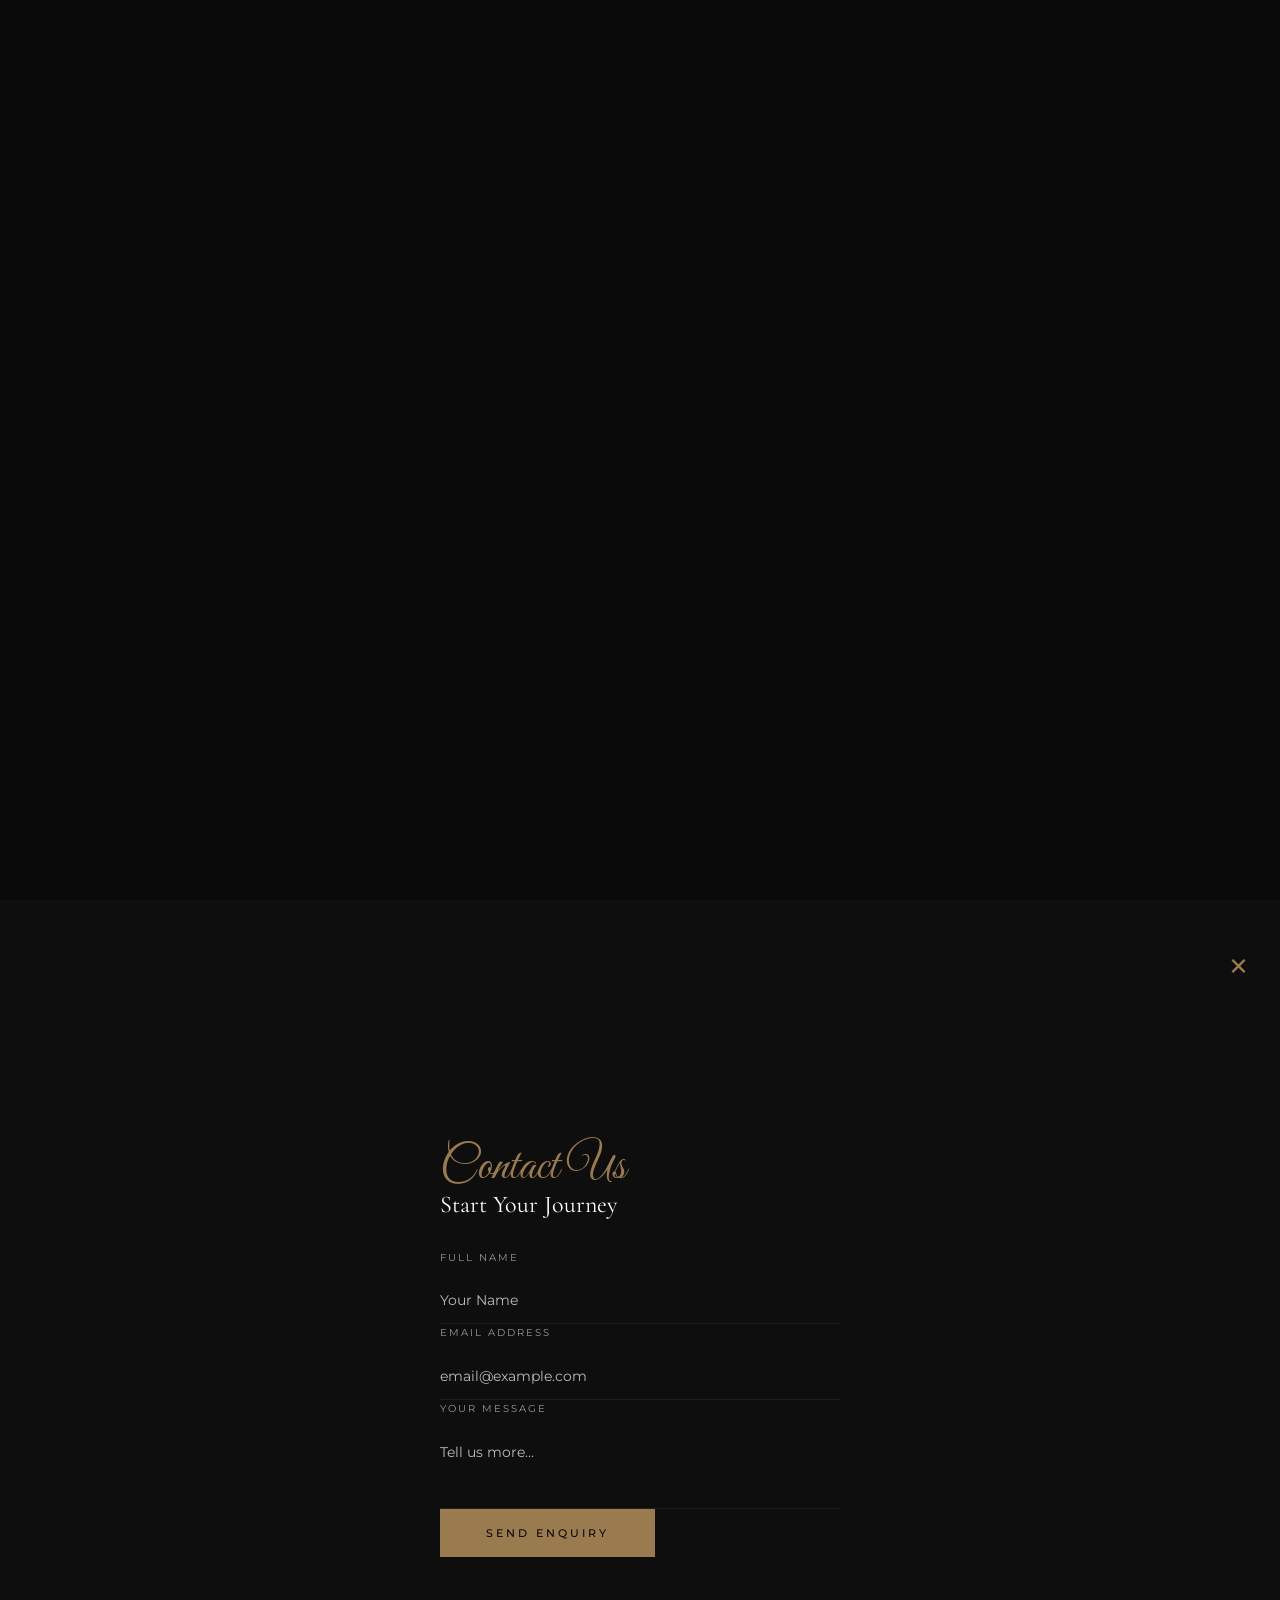
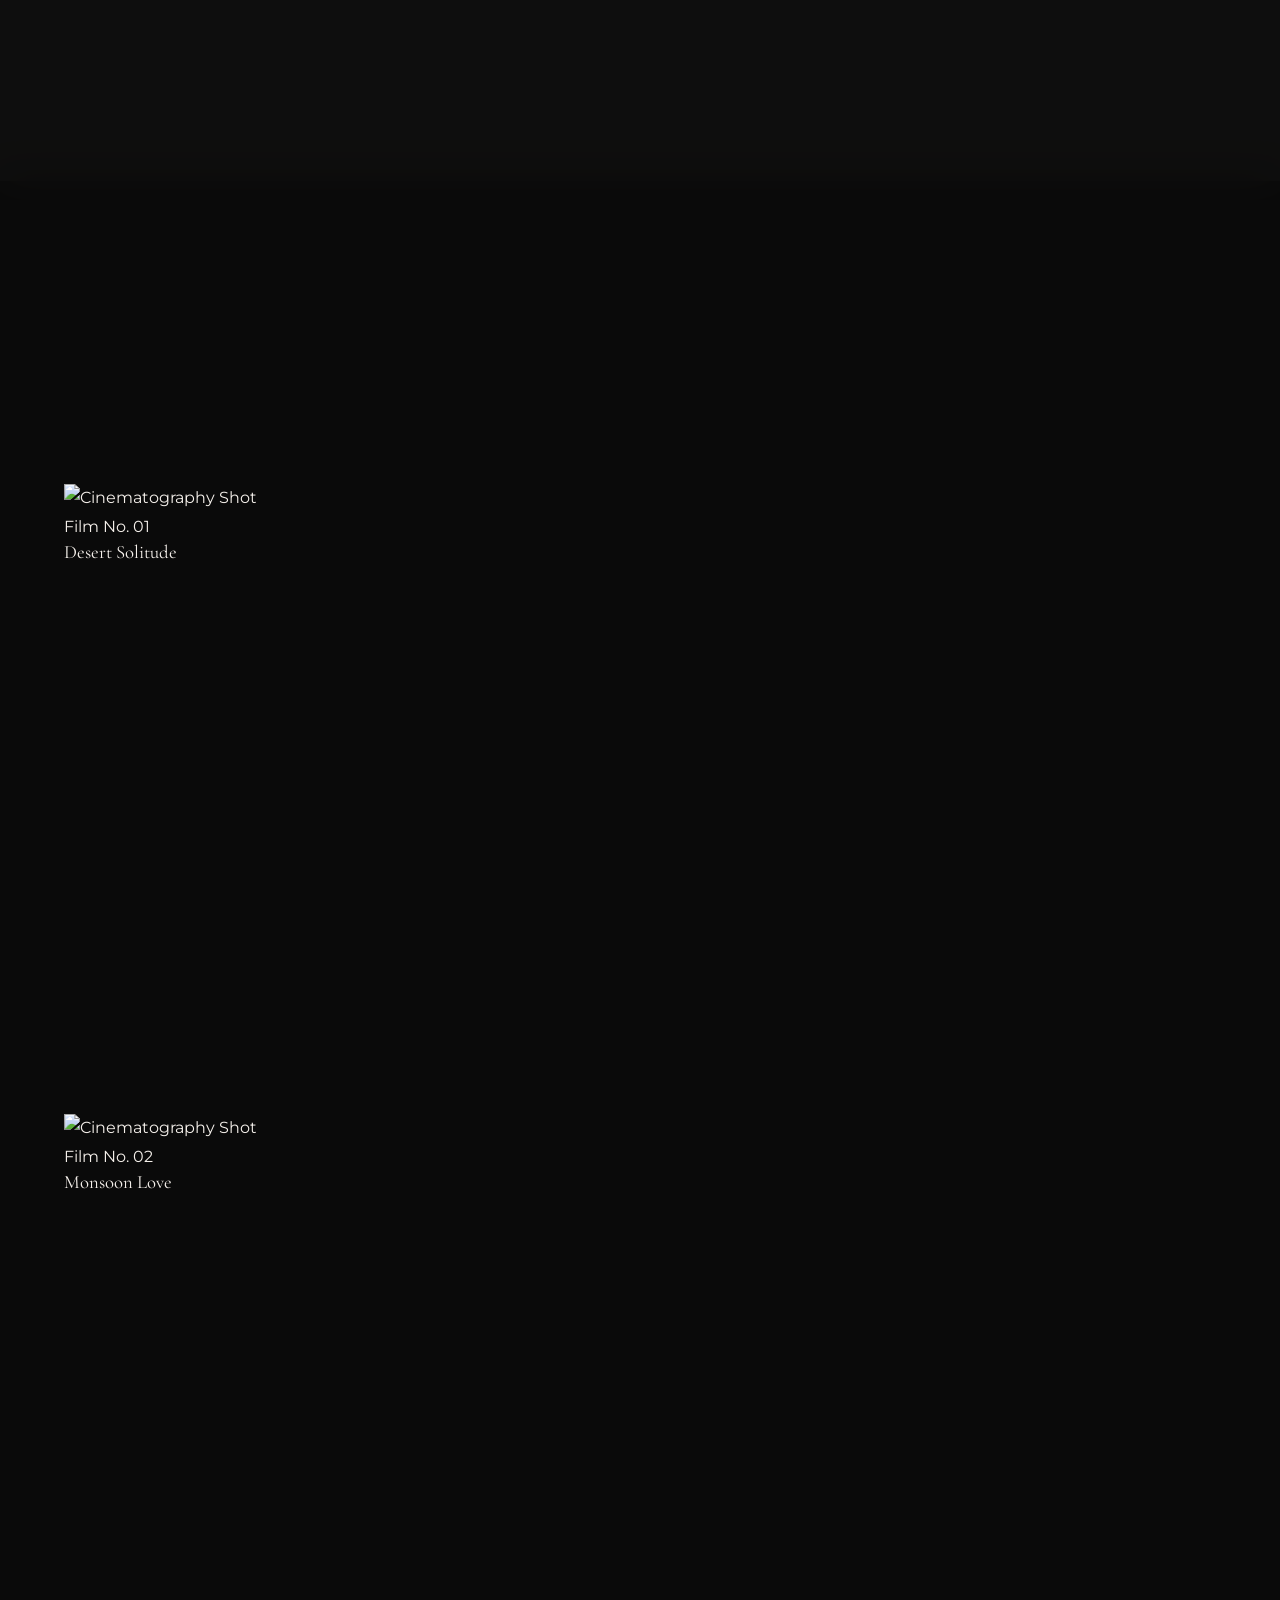
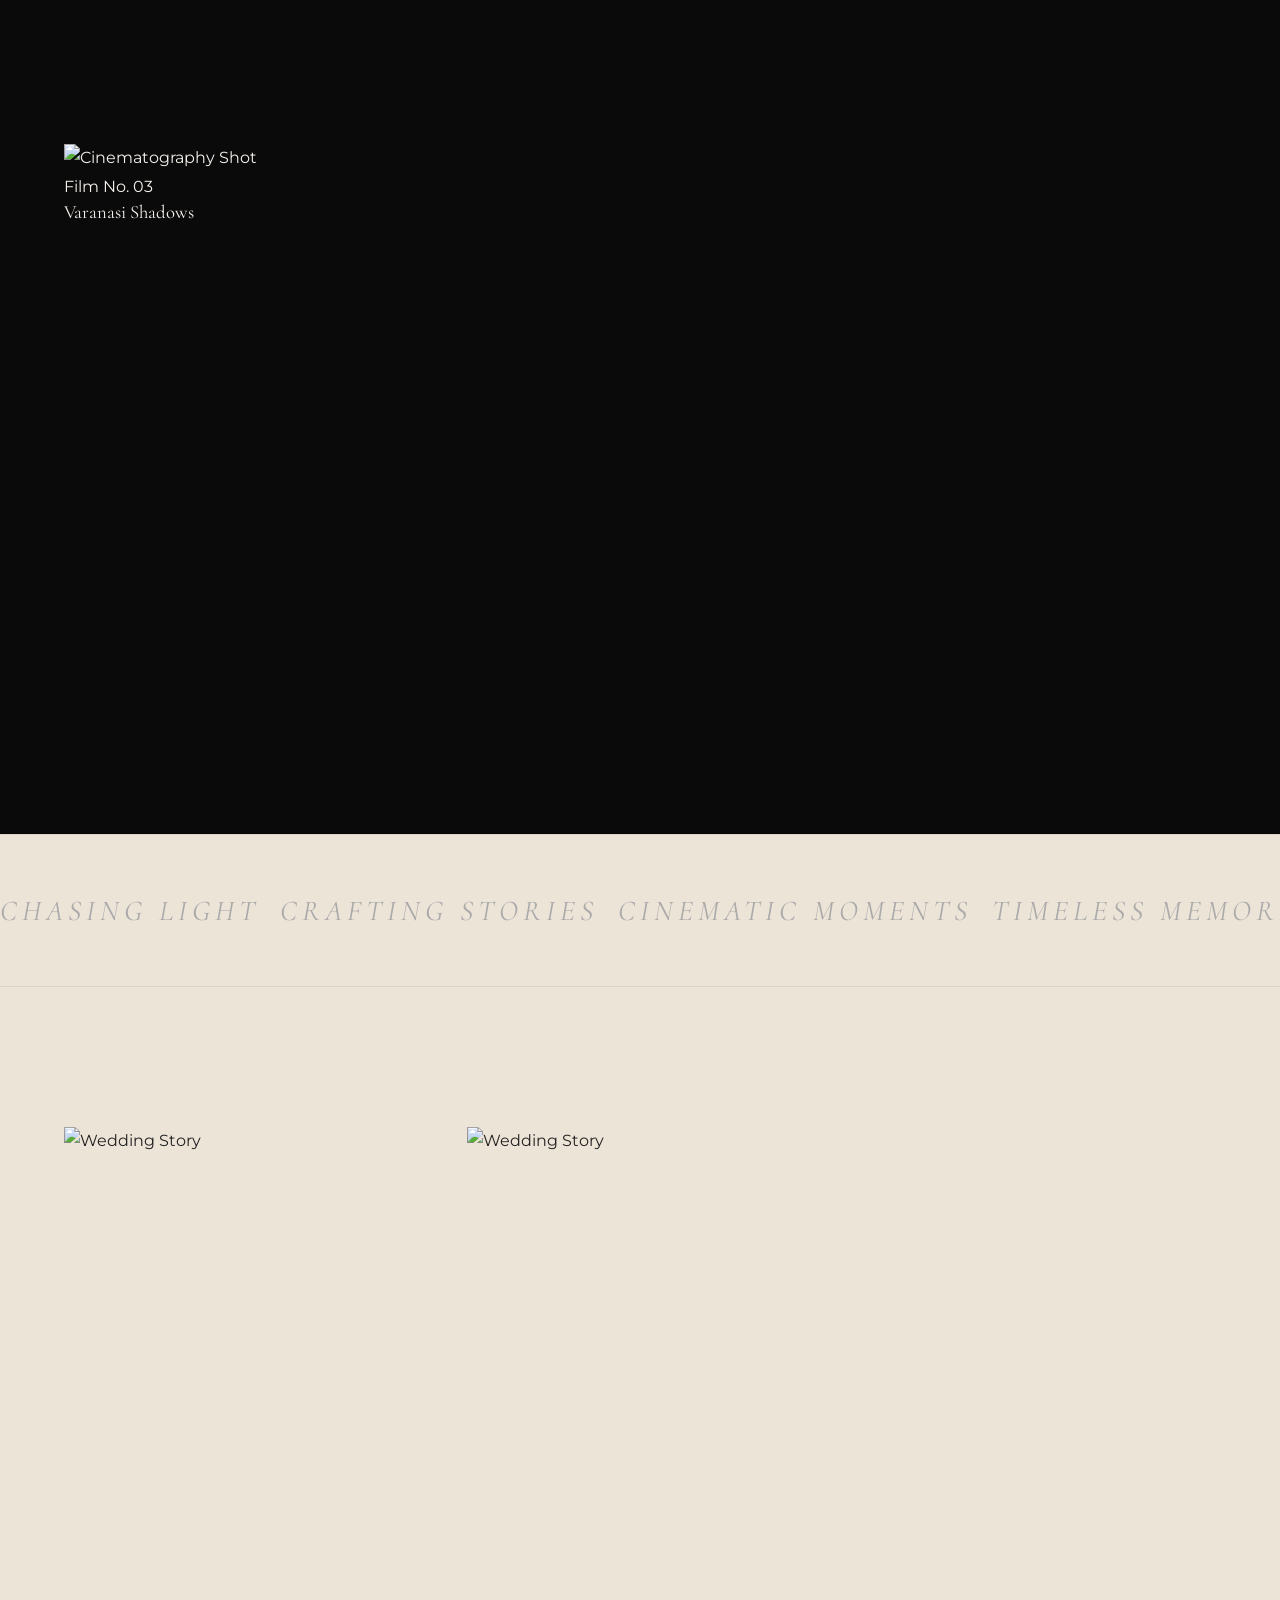
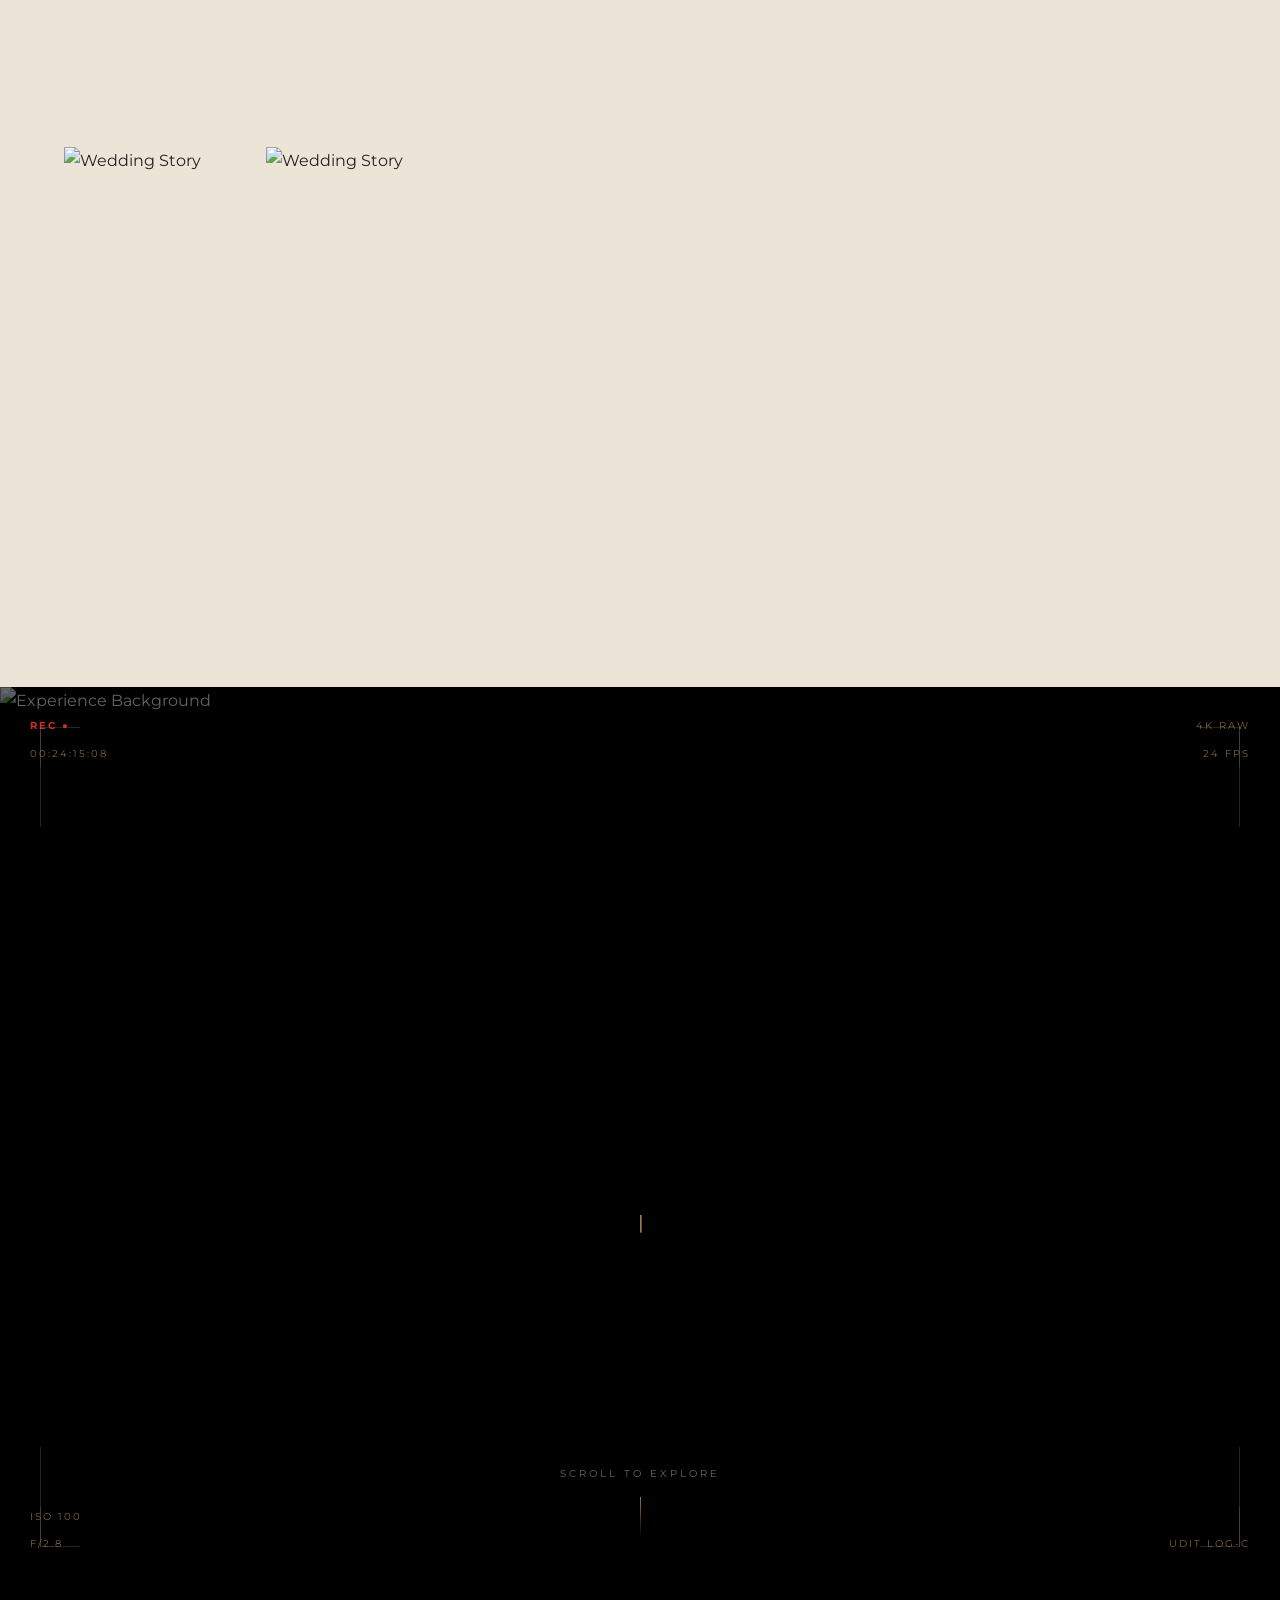
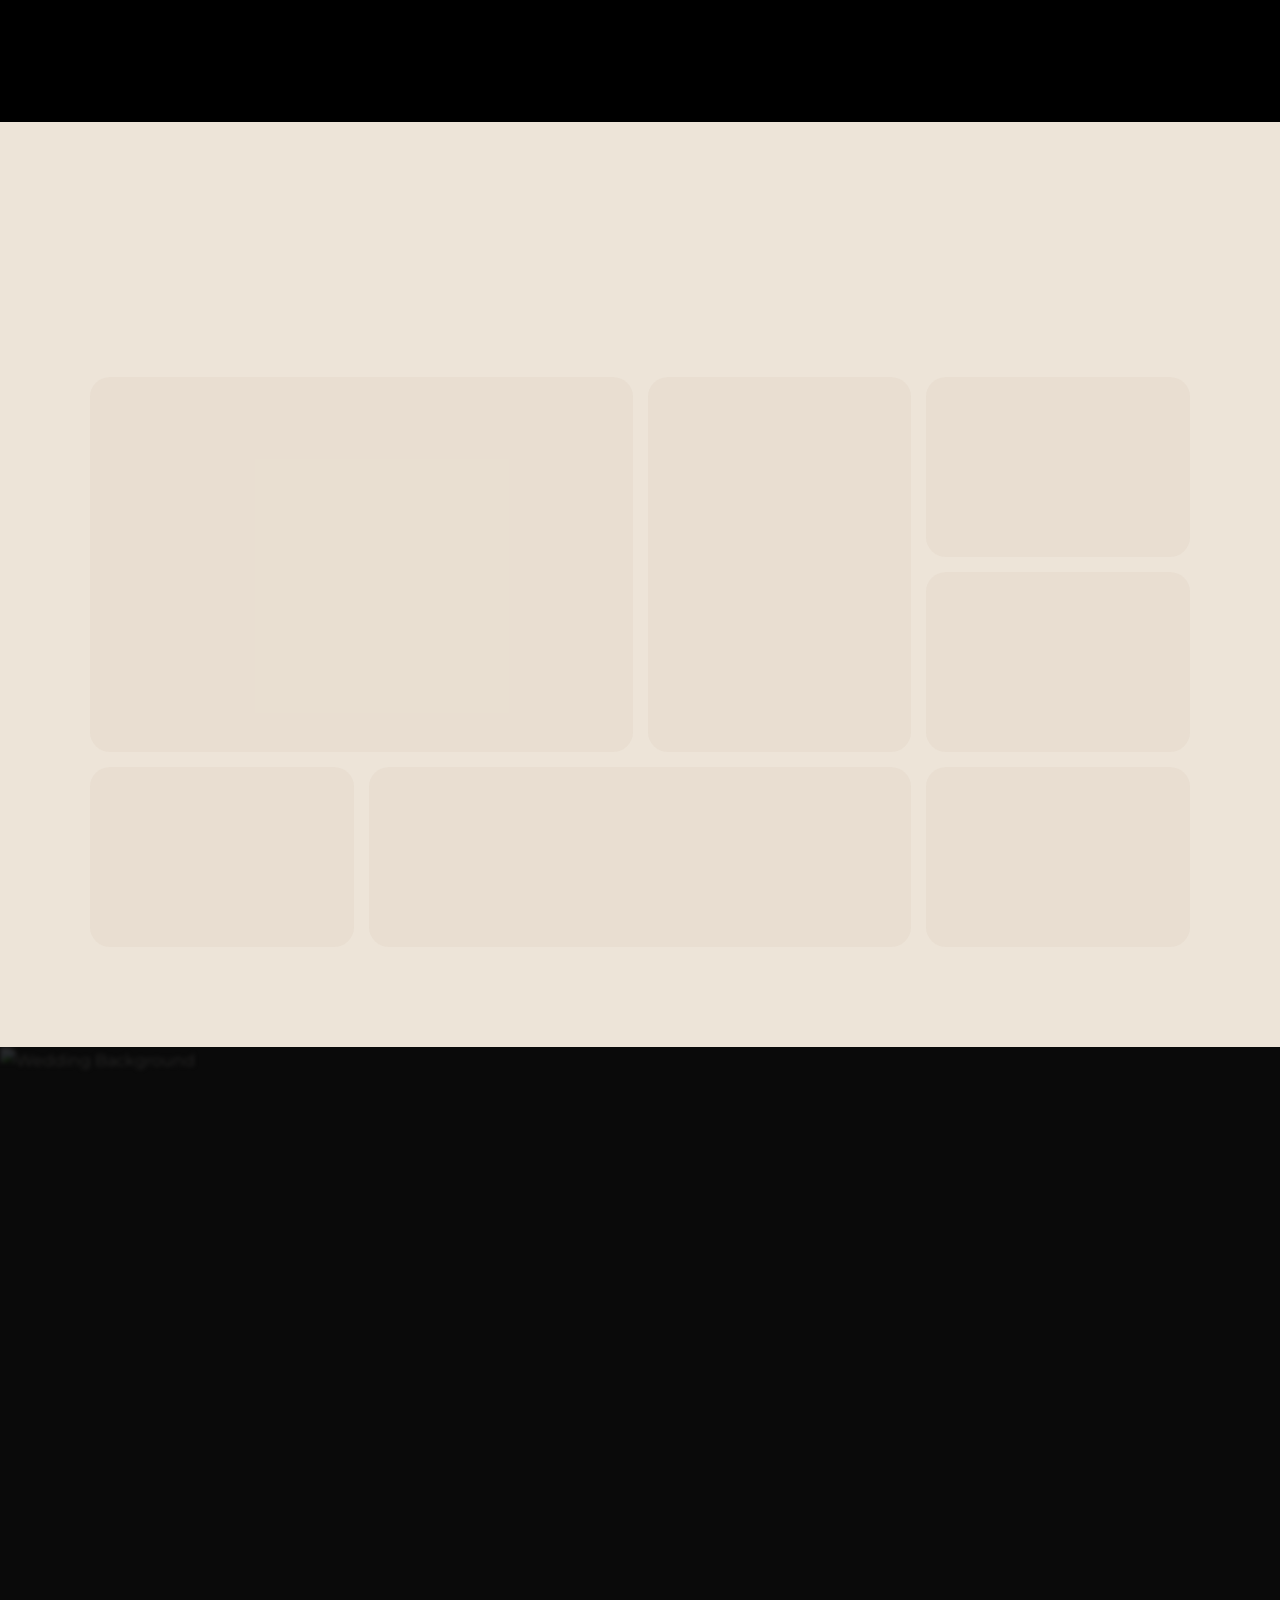
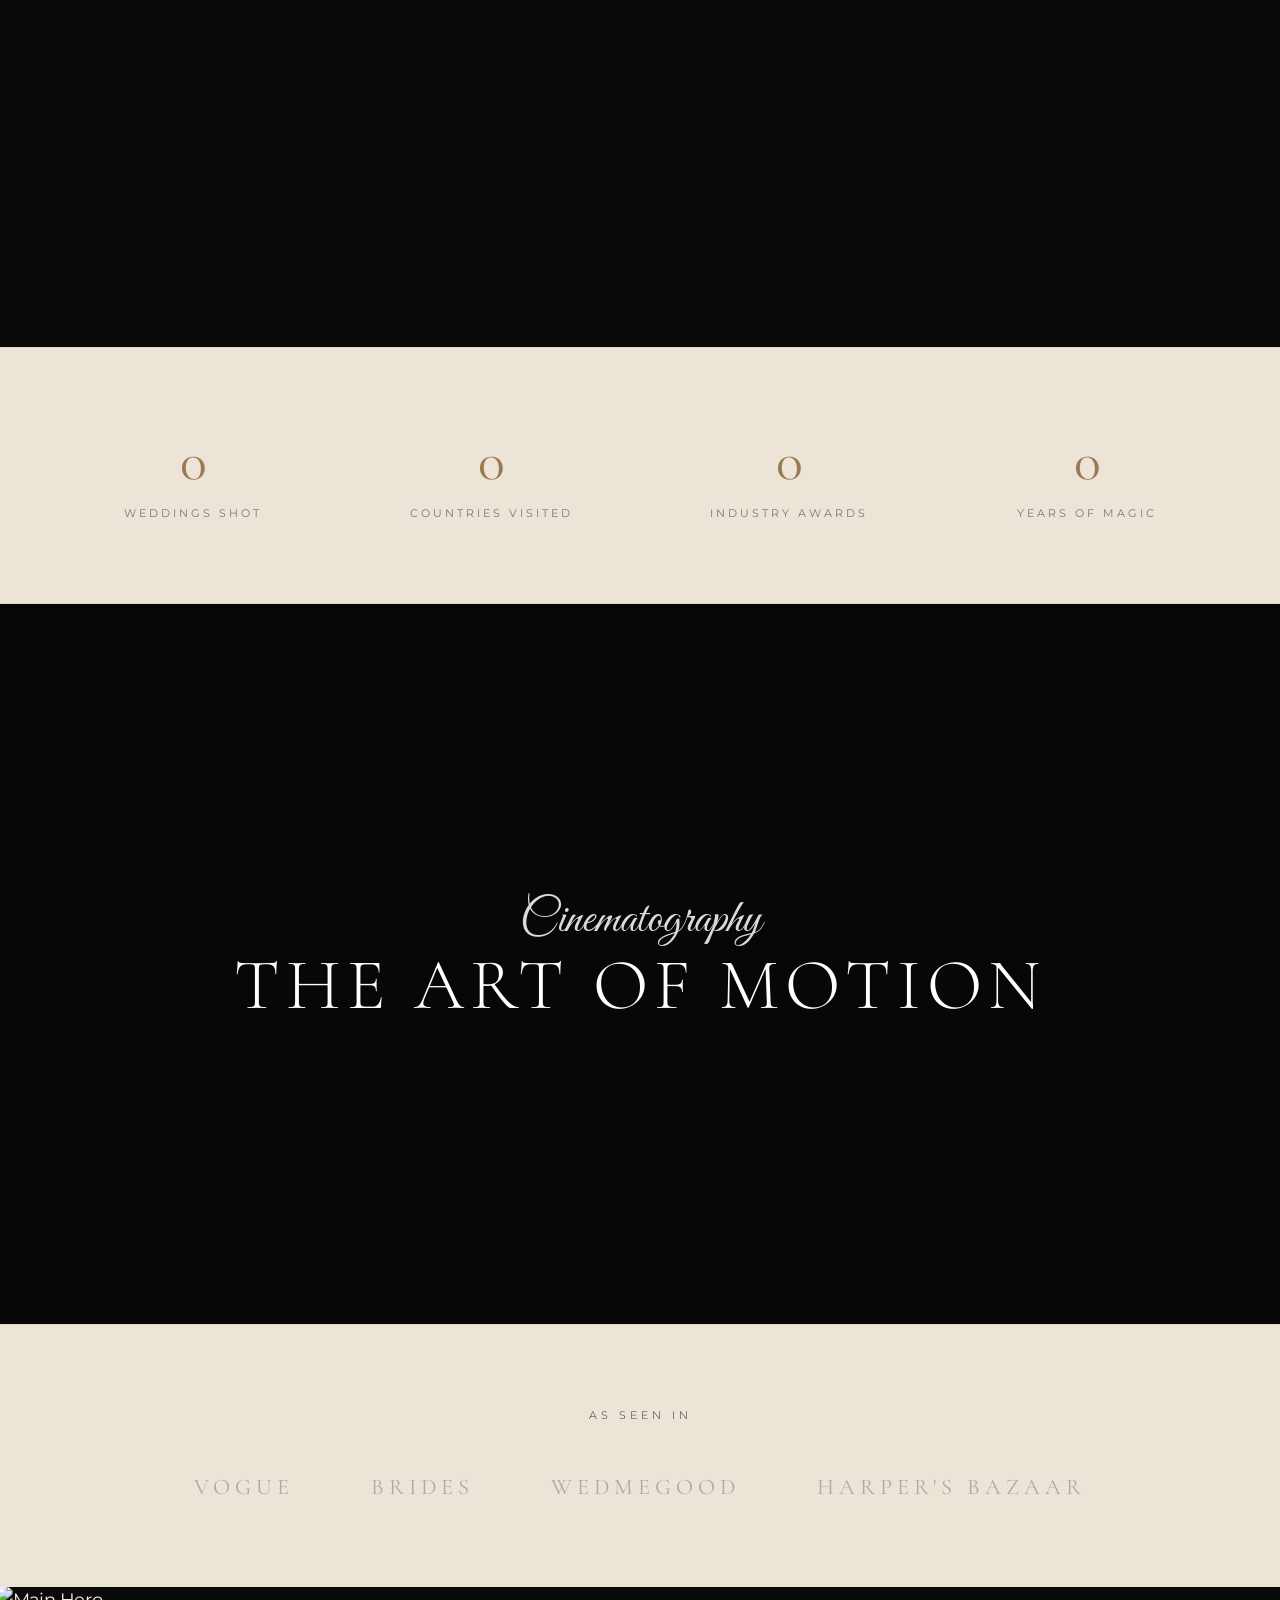
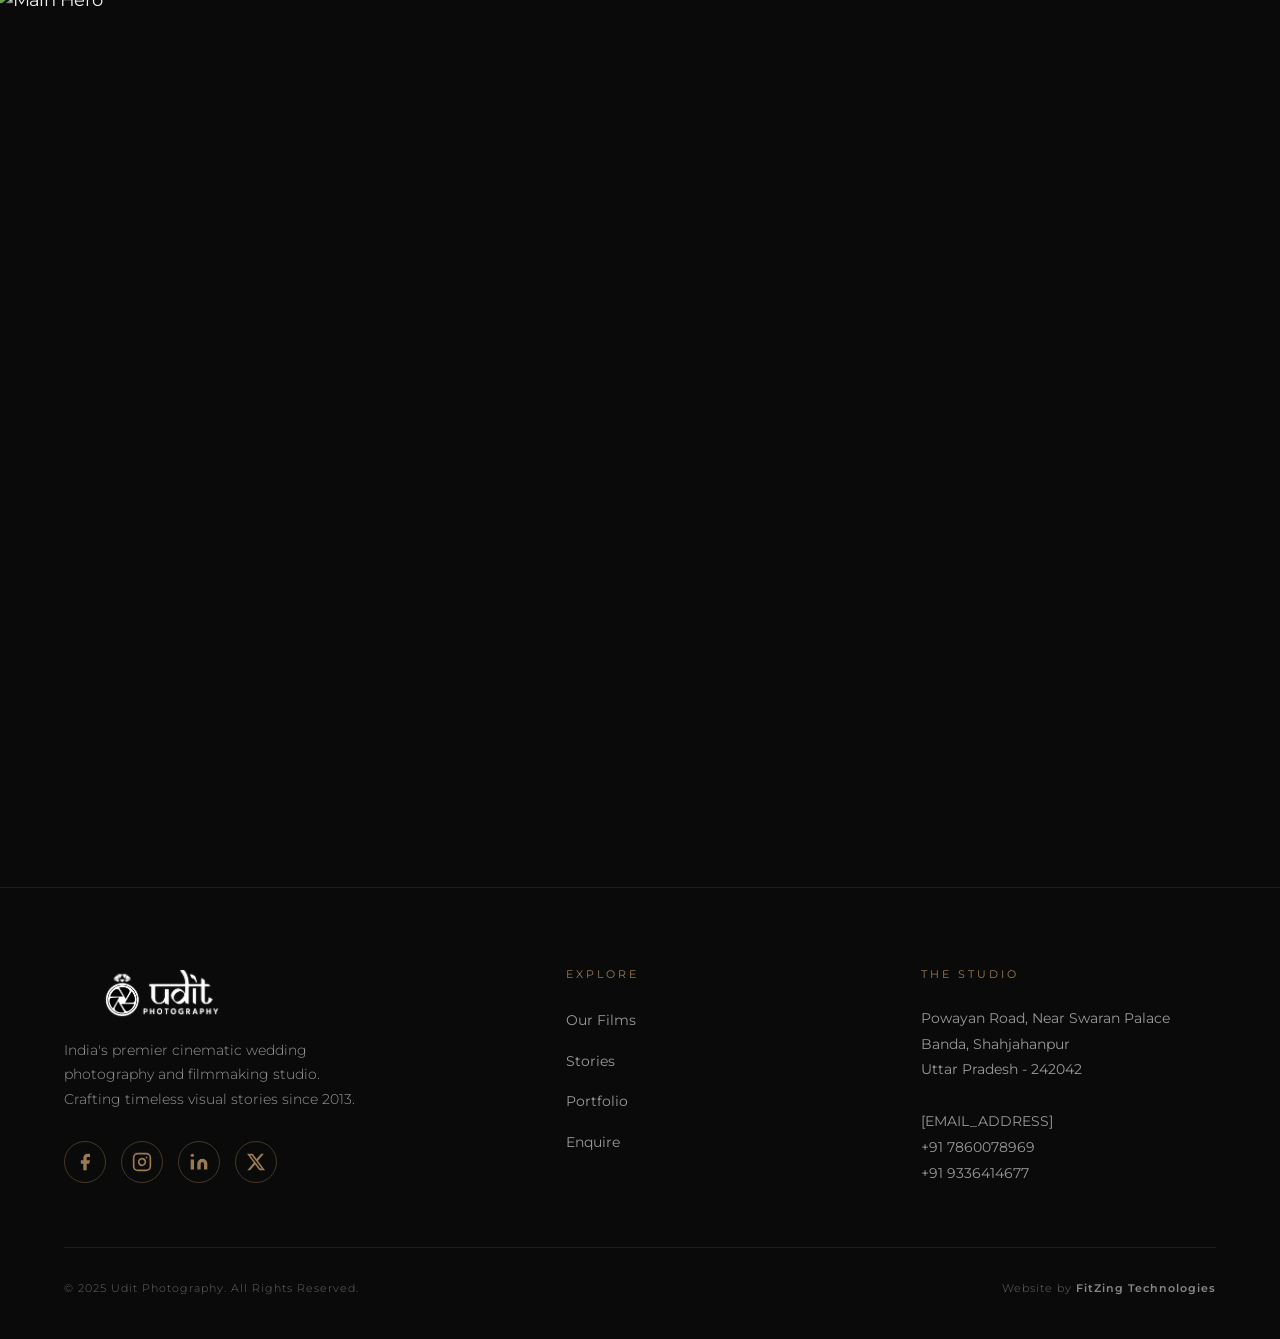
==== commit d8238150: "added images" ====
--- a/index.html
+++ b/index.html
@@ -183,42 +183,35 @@
         </div>
 
         <div class="films-track">
-            <!-- Film 1 -->
-            <a href="#" class="film-card fade-up">
-                <div class="film-thumb">
-                    <img src="https://images.unsplash.com/photo-1519741497674-611481863552?q=80&w=800&auto=format&fit=crop"
-                        alt="The Royal Wedding">
-                    <div class="film-play"></div>
-                </div>
-                <div class="film-info">
-                    <p class="film-location">Udaipur, Rajasthan</p>
-                    <h3>The Royal Legacy</h3>
-                </div>
-            </a>
-            <!-- Film 2 -->
-            <a href="#" class="film-card fade-up">
-                <div class="film-thumb">
-                    <img src="https://images.unsplash.com/photo-1511795409834-ef04bbd61622?q=80&w=800&auto=format&fit=crop"
-                        alt="Coastal Vows">
-                    <div class="film-play"></div>
-                </div>
-                <div class="film-info">
-                    <p class="film-location">Goa, India</p>
-                    <h3>Coastal Symphony</h3>
-                </div>
-            </a>
-            <!-- Film 3 -->
-            <a href="#" class="film-card fade-up">
-                <div class="film-thumb">
-                    <img src="https://images.unsplash.com/photo-1522673607200-164883214cde?q=80&w=800&auto=format&fit=crop"
-                        alt="Mountain Love">
-                    <div class="film-play"></div>
-                </div>
-                <div class="film-info">
-                    <p class="film-location">Shimla, Himachal</p>
-                    <h3>Mist & Mountains</h3>
-                </div>
-            </a>
+            <div class="horizontal-film-track">
+                <!-- Film 1 -->
+                <div class="horizontal-film-card">
+                    <img src="https://res.cloudinary.com/dctaobwaj/image/upload/f_auto,q_auto/v1778569972/010_compressed_wnttav.webp"
+                        alt="Cinematography Shot" loading="lazy">
+                    <div class="film-card-overlay">
+                        <span>Film No. 01</span>
+                        <h3>Desert Solitude</h3>
+                    </div>
+                </div>
+                <!-- Film 2 -->
+                <div class="horizontal-film-card">
+                    <img src="https://res.cloudinary.com/dctaobwaj/image/upload/f_auto,q_auto/v1778569975/013_compressed_yjwy95.webp"
+                        alt="Cinematography Shot" loading="lazy">
+                    <div class="film-card-overlay">
+                        <span>Film No. 02</span>
+                        <h3>Monsoon Love</h3>
+                    </div>
+                </div>
+                <!-- Film 3 -->
+                <div class="horizontal-film-card">
+                    <img src="https://res.cloudinary.com/dctaobwaj/image/upload/f_auto,q_auto/v1778569971/008_compressed_cnipqa.webp"
+                        alt="Cinematography Shot" loading="lazy">
+                    <div class="film-card-overlay">
+                        <span>Film No. 03</span>
+                        <h3>Varanasi Shadows</h3>
+                    </div>
+                </div>
+            </div>
         </div>
     </section>
 
@@ -237,10 +230,23 @@
     <section id="stories" class="couple-story light-section">
         <div class="container">
             <div class="story-grid">
-                <div class="story-image fade-up">
-                    <img src="https://images.unsplash.com/photo-1583939003579-730e3918a45a?q=80&w=800&auto=format&fit=crop"
-                        alt="Couple Story">
-                    <div class="story-image-overlay"></div>
+                <div class="story-masonry">
+                    <div class="story-img-1" data-parallax="0.1">
+                        <img src="https://res.cloudinary.com/dctaobwaj/image/upload/f_auto,q_auto/v1778569979/018_compressed_oiyxja.webp"
+                            alt="Wedding Story" loading="lazy">
+                    </div>
+                    <div class="story-img-2" data-parallax="-0.1">
+                        <img src="https://res.cloudinary.com/dctaobwaj/image/upload/f_auto,q_auto/v1778569978/017_compressed_oka7nj.webp"
+                            alt="Wedding Story" loading="lazy">
+                    </div>
+                    <div class="story-img-3" data-parallax="0.15">
+                        <img src="https://res.cloudinary.com/dctaobwaj/image/upload/f_auto,q_auto/v1778569977/016_compressed_hohql7.webp"
+                            alt="Wedding Story" loading="lazy">
+                    </div>
+                    <div class="story-img-4" data-parallax="-0.05">
+                        <img src="https://res.cloudinary.com/dctaobwaj/image/upload/f_auto,q_auto/v1778569977/015_compressed_wpyyob.webp"
+                            alt="Wedding Story" loading="lazy">
+                    </div>
                 </div>
                 <div class="story-text fade-up">
                     <p class="script-accent">Latest Story</p>
@@ -249,7 +255,6 @@
                         desert. A story of two souls finding their forever amidst the golden sands.</p>
                     <p class="story-quote">"They captured the parts of us that we didn't even know existed. Pure magic."
                     </p>
-                    <!-- <a href="#" class="btn btn-outline-dark">Read Full Story</a> -->
                 </div>
             </div>
         </div>
@@ -275,10 +280,7 @@
                 <span>UDIT LOG-C</span>
             </div>
 
-            <video id="experience-video" class="scrub-video" muted playsinline preload="auto">
-                <source src="https://videos.pexels.com/video-files/4011471/4011471-hd_1920_1080_30fps.mp4"
-                    type="video/mp4">
-            </video>
+            <img src="https://res.cloudinary.com/dctaobwaj/image/upload/f_auto,q_auto/v1778569973/011_compressed_gfl6ur.webp" alt="Experience Background" class="experience-bg-img" loading="lazy">
             <div class="experience-overlay">
                 <p class="script-accent fade-up" style="color: #fff;">The Experience</p>
                 <h2 class="fade-up">Cinematic Vision</h2>
@@ -286,7 +288,7 @@
                     <span id="typing-text"></span><span class="cursor">|</span>
                 </div>
                 <div class="experience-scroll-hint">
-                    <span>Scroll to scrub</span>
+                    <span>Scroll to explore</span>
                 </div>
             </div>
         </div>
@@ -304,52 +306,36 @@
             <div class="bento-grid">
                 <!-- Row 1 & 2 -->
                 <div class="bento-item bento-2x2" data-interval="3500">
-                    <img src="https://images.unsplash.com/photo-1511285560929-80b456fea0bc?q=80&w=800&auto=format&fit=crop"
-                        class="active">
-                    <img
-                        src="https://images.unsplash.com/photo-1606800052052-a08af7148866?q=80&w=800&auto=format&fit=crop">
-                    <img
-                        src="https://images.unsplash.com/photo-1543616991-75a2c12516bb?q=80&w=800&auto=format&fit=crop">
+                    <img src="https://res.cloudinary.com/dctaobwaj/image/upload/f_auto,q_auto/v1778569975/013_compressed_yjwy95.webp" class="active" loading="lazy">
+                    <img src="https://res.cloudinary.com/dctaobwaj/image/upload/f_auto,q_auto/v1778569971/008_compressed_cnipqa.webp" loading="lazy">
+                    <img src="https://res.cloudinary.com/dctaobwaj/image/upload/f_auto,q_auto/v1778569971/007_compressed_eh9had.webp" loading="lazy">
                 </div>
                 <div class="bento-item bento-1x2" data-interval="2800">
-                    <img src="https://images.unsplash.com/photo-1519741497674-611481863552?q=80&w=600&auto=format&fit=crop"
-                        class="active">
-                    <img
-                        src="https://images.unsplash.com/photo-1511795409834-ef04bbd61622?q=80&w=600&auto=format&fit=crop">
-                    <img
-                        src="https://images.unsplash.com/photo-1522673607200-164883214cde?q=80&w=600&auto=format&fit=crop">
+                    <img src="https://res.cloudinary.com/dctaobwaj/image/upload/f_auto,q_auto/v1778569971/005_compressed_a1qd1i.webp" class="active" loading="lazy">
+                    <img src="https://res.cloudinary.com/dctaobwaj/image/upload/f_auto,q_auto/v1778569971/002_compressed_r8jdr0.webp" loading="lazy">
+                    <img src="https://res.cloudinary.com/dctaobwaj/image/upload/f_auto,q_auto/v1778569977/015_compressed_wpyyob.webp" loading="lazy">
                 </div>
                 <div class="bento-item bento-1x1" data-interval="4200">
-                    <img src="https://images.unsplash.com/photo-1583933017411-925d332288a4?q=80&w=500&auto=format&fit=crop"
-                        class="active">
-                    <img
-                        src="https://images.unsplash.com/photo-1519225495810-758b631f2fbb?q=80&w=500&auto=format&fit=crop">
+                    <img src="https://res.cloudinary.com/dctaobwaj/image/upload/f_auto,q_auto/v1778569977/016_compressed_hohql7.webp" class="active" loading="lazy">
+                    <img src="https://res.cloudinary.com/dctaobwaj/image/upload/f_auto,q_auto/v1778569978/017_compressed_oka7nj.webp" loading="lazy">
                 </div>
                 <div class="bento-item bento-1x1" data-interval="3100">
-                    <img src="https://images.unsplash.com/photo-1523438885200-e635ba2c371e?q=80&w=500&auto=format&fit=crop"
-                        class="active">
-                    <img
-                        src="https://images.unsplash.com/photo-1502633016831-75d0e408618e?q=80&w=500&auto=format&fit=crop">
+                    <img src="https://res.cloudinary.com/dctaobwaj/image/upload/f_auto,q_auto/v1778569970/001_compressed_hwgae3.webp" class="active" loading="lazy">
+                    <img src="https://res.cloudinary.com/dctaobwaj/image/upload/f_auto,q_auto/v1778569979/018_compressed_oiyxja.webp" loading="lazy">
                 </div>
 
                 <!-- Row 3 -->
                 <div class="bento-item bento-1x1" data-interval="3900">
-                    <img src="https://images.unsplash.com/photo-1517841905240-472988babdf9?q=80&w=500&auto=format&fit=crop"
-                        class="active">
-                    <img
-                        src="https://images.unsplash.com/photo-1494790108377-be9c29b29330?q=80&w=500&auto=format&fit=crop">
+                    <img src="https://res.cloudinary.com/dctaobwaj/image/upload/f_auto,q_auto/v1778569970/004_compressed_qdaj2k.webp" class="active" loading="lazy">
+                    <img src="https://res.cloudinary.com/dctaobwaj/image/upload/f_auto,q_auto/v1778569974/012_compressed_f0h6n5.webp" loading="lazy">
                 </div>
                 <div class="bento-item bento-2x1" data-interval="2500">
-                    <img src="https://images.unsplash.com/photo-1520854221256-17451cc331bf?q=80&w=800&auto=format&fit=crop"
-                        class="active">
-                    <img
-                        src="https://images.unsplash.com/photo-1515934751635-c81c6bc9a2d8?q=80&w=800&auto=format&fit=crop">
+                    <img src="https://res.cloudinary.com/dctaobwaj/image/upload/f_auto,q_auto/v1778569970/003_compressed_lbdcbc.webp" class="active" loading="lazy">
+                    <img src="https://res.cloudinary.com/dctaobwaj/image/upload/f_auto,q_auto/v1778569976/014_compressed_aridyi.webp" loading="lazy">
                 </div>
                 <div class="bento-item bento-1x1" data-interval="3300">
-                    <img src="https://images.unsplash.com/photo-1522673607200-164883214cde?q=80&w=500&auto=format&fit=crop"
-                        class="active">
-                    <img
-                        src="https://images.unsplash.com/photo-1511795409834-ef04bbd61622?q=80&w=500&auto=format&fit=crop">
+                    <img src="https://res.cloudinary.com/dctaobwaj/image/upload/f_auto,q_auto/v1778569971/006_compressed_vqb5xl.webp" class="active" loading="lazy">
+                    <img src="https://res.cloudinary.com/dctaobwaj/image/upload/f_auto,q_auto/v1778569972/010_compressed_wnttav.webp" loading="lazy">
                 </div>
             </div>
         </div>
@@ -367,8 +353,8 @@
     <!-- Immersive Testimonial -->
     <section class="testimonial-immersive">
         <div class="testimonial-bg">
-            <img src="https://images.unsplash.com/photo-1519741497674-611481863552?q=80&w=1400&auto=format&fit=crop"
-                alt="Wedding Background">
+            <img src="https://res.cloudinary.com/dctaobwaj/image/upload/f_auto,q_auto/v1778569973/011_compressed_gfl6ur.webp"
+                alt="Wedding Background" loading="lazy">
         </div>
         <div class="testimonial-overlay"></div>
         <div class="testimonial-content fade-up">
@@ -432,11 +418,11 @@
     </section>
 
     <!-- Enquiry Section -->
-    <section id="enquiry" class="enquiry-section light-section">
-        <div class="enquiry-grid">
-            <div class="enquiry-image fade-up">
-                <img src="https://images.unsplash.com/photo-1511285560929-80b456fea0bc?q=80&w=800&auto=format&fit=crop"
-                    alt="Enquiry Image">
+    <section class="editorial-hero">
+        <div class="hero-reveal-wrap">
+            <div class="hero-img-side">
+                <img src="https://res.cloudinary.com/dctaobwaj/image/upload/f_auto,q_auto/v1778569973/011_compressed_gfl6ur.webp"
+                    alt="Main Hero" fetchpriority="high">
             </div>
             <div class="enquiry-form-wrap fade-up">
                 <p class="script-accent">Contact Us</p>
@@ -502,9 +488,9 @@
                 <div class="footer-col">
                     <h4>The Studio</h4>
                     <address>
-                        Udit Photography Studio<br>
+                        Powayan Road, Near Swaran Palace<br>
                         Banda, Shahjahanpur<br>
-                        Uttar Pradesh, India<br><br>
+                        Uttar Pradesh - 242042<br><br>
                         [EMAIL_ADDRESS]<br>
                         +91 7860078969 <br>
                         +91 9336414677
--- a/style.css
+++ b/style.css
@@ -1,2150 +1,2767 @@
-:root {
-    --bg-dark: #0a0a0a;
-    --bg-card: #111111;
-    --brand-bg: #9a7b4f;
-    --brand-light: #ede4d8;
-    --cream: #ede4d8;
-    --white: #ffffff;
-    --gold: #9a7b4f;
-    --gold-dim: rgba(154, 123, 79, 0.3);
-    --charcoal: #222222;
-    --border: rgba(255, 255, 255, 0.08);
-    --border-light: rgba(154, 123, 79, 0.15);
-    --font-heading: 'Cormorant Garamond', serif;
-    --font-body: 'Montserrat', sans-serif;
-    --font-script: 'Great Vibes', cursive;
-    --transition: all 0.4s cubic-bezier(0.25, 0.46, 0.45, 0.94);
-}
-
-* {
-    margin: 0;
-    padding: 0;
-    box-sizing: border-box;
-}
-
-html {
-    scroll-behavior: auto;
-}
-
-body {
-    font-family: var(--font-body);
-    background: var(--bg-dark);
-    color: #f5f0eb;
-    overflow-x: hidden;
-    line-height: 1.8;
-    -webkit-font-smoothing: antialiased;
-}
-
-.container {
-    max-width: 1300px;
-    margin: 0 auto;
-    padding: 0 5vw;
-}
-
-.text-center {
-    text-align: center;
-}
-
-h1,
-h2,
-h3,
-h4 {
-    font-family: var(--font-heading);
-    font-weight: 400;
-    line-height: 1.15;
-}
-
-p {
-    font-size: 0.95rem;
-    font-weight: 300;
-    line-height: 1.9;
-}
-
-.script-accent {
-    font-family: var(--font-script);
-    font-size: clamp(2.2rem, 4vw, 3rem);
-    color: var(--gold);
-    line-height: 1;
-}
-
-.kicker {
-    font-size: 0.7rem;
-    text-transform: uppercase;
-    letter-spacing: 4px;
-    color: var(--gold);
-    margin-bottom: 15px;
-}
-
-.fade-up {
-    opacity: 0;
-    transform: translateY(30px);
-}
-
-/* === DARK SECTION BASE === */
-.dark-section {
-    background: var(--bg-dark);
-    color: #f5f0eb;
-}
-
-.dark-section h1,
-.dark-section h2,
-.dark-section h3,
-.dark-section h4 {
-    color: #f5f0eb;
-}
-
-.dark-section p {
-    color: #999;
-}
-
-/* === LIGHT SECTION BASE === */
-.light-section {
-    background: var(--brand-light);
-    color: var(--charcoal);
-}
-
-.light-section h1,
-.light-section h2,
-.light-section h3,
-.light-section h4 {
-    color: var(--charcoal);
-}
-
-.light-section p {
-    color: #555;
-}
-
-/* Smooth blend gradient between sections */
-.blend-to-light {
-    position: relative;
-}
-
-.blend-to-light::after {
-    content: '';
-    position: absolute;
-    bottom: 0;
-    left: 0;
-    width: 100%;
-    height: 120px;
-    background: linear-gradient(to bottom, transparent, var(--cream));
-    pointer-events: none;
-    z-index: 2;
-}
-
-.blend-to-dark {
-    position: relative;
-}
-
-.blend-to-dark::after {
-    content: '';
-    position: absolute;
-    bottom: 0;
-    left: 0;
-    width: 100%;
-    height: 120px;
-    background: linear-gradient(to bottom, transparent, var(--bg-dark));
-    pointer-events: none;
-    z-index: 2;
-}
-
-/* Buttons */
-.btn {
-    display: inline-block;
-    padding: 16px 45px;
-    font-size: 0.7rem;
-    letter-spacing: 3px;
-    text-transform: uppercase;
-    text-decoration: none;
-    transition: var(--transition);
-    border: 1px solid transparent;
-    cursor: pointer;
-    font-family: var(--font-body);
-}
-
-.btn-outline {
-    border-color: var(--gold);
-    color: var(--gold);
-    background: transparent;
-}
-
-.btn-outline:hover {
-    background: var(--gold);
-    color: var(--bg-dark);
-}
-
-.btn-outline-white {
-    border-color: rgba(255, 255, 255, 0.5);
-    color: var(--white);
-    background: transparent;
-}
-
-.btn-outline-white:hover {
-    background: var(--white);
-    color: var(--bg-dark);
-}
-
-.btn-outline-dark {
-    border-color: var(--charcoal);
-    color: var(--charcoal);
-    background: transparent;
-}
-
-.btn-outline-dark:hover {
-    background: var(--charcoal);
-    color: var(--white);
-}
-
-.btn-solid {
-    background: var(--gold);
-    color: var(--bg-dark);
-    font-weight: 500;
-}
-
-.btn-solid:hover {
-    background: #b8955e;
-}
-
-.btn-nav {
-    padding: 10px 28px;
-    font-size: 0.65rem;
-}
-
-/* Loader */
-#loader {
-    position: fixed;
-    top: 0;
-    left: 0;
-    width: 100%;
-    height: 100%;
-    z-index: 10000;
-    display: flex;
-    align-items: center;
-    justify-content: center;
-    background: #0a0a0a;
-    overflow: hidden;
-}
-
-.loader-content {
-    position: relative;
-    z-index: 2;
-    text-align: center;
-    color: var(--white);
-    opacity: 0;
-}
-
-.loader-logo {
-    height: 80px;
-    width: auto;
-    margin-bottom: 30px;
-    filter: brightness(1.2);
-    opacity: 0;
-    transform: translateY(30px) scale(0.9);
-}
-
-.loader-title {
-    font-size: clamp(1.8rem, 3.5vw, 3.5rem);
-    letter-spacing: 8px;
-    text-transform: uppercase;
-    margin-bottom: 10px;
-    font-weight: 300;
-    color: #fff;
-    opacity: 0;
-    transform: translateY(30px);
-}
-
-.loader-subtitle {
-    color: var(--gold);
-    font-size: clamp(1.5rem, 3vw, 2.5rem);
-    opacity: 0;
-    transform: translateY(30px);
-}
-
-.loader-line {
-    width: 60px;
-    height: 1px;
-    background: var(--gold);
-    margin: 20px auto 0;
-    transform: scaleX(0);
-}
-
-/* Nav */
-nav {
-    position: fixed;
-    top: 0;
-    left: 0;
-    width: 100%;
-    z-index: 1000;
-    padding: 25px 0;
-    transition: all 0.5s ease;
-}
-
-nav.scrolled {
-    background: rgba(10, 10, 10, 0.95);
-    backdrop-filter: blur(20px);
-    padding: 15px 0;
-    border-bottom: 1px solid var(--border);
-}
-
-.nav-container {
-    max-width: 1400px;
-    margin: 0 auto;
-    padding: 0 5vw;
-    display: grid;
-    grid-template-columns: 1fr auto 1fr;
-    align-items: center;
-}
-
-.nav-left {
-    display: flex;
-    justify-content: flex-start;
-    gap: 40px;
-}
-
-.nav-right {
-    display: flex;
-    justify-content: flex-end;
-    gap: 40px;
-}
-
-.logo {
-    display: flex;
-    justify-content: center;
-    padding: 0 40px;
-}
-
-.logo img {
-    height: 45px;
-    width: auto;
-    filter: brightness(1.2);
-    display: block;
-    transition: var(--transition);
-}
-
-.nav-right-mobile {
-    display: none;
-}
-
-.btn-mobile-contact {
-    display: flex;
-    align-items: center;
-    justify-content: center;
-    color: var(--gold);
-    text-decoration: none;
-    transition: var(--transition);
-}
-
-.btn-mobile-contact svg {
-    width: 22px;
-    height: 22px;
-}
-
-.nav-links {
-    list-style: none;
-    align-items: center;
-}
-
-.nav-links a {
-    font-size: 0.7rem;
-    text-transform: uppercase;
-    letter-spacing: 2px;
-    color: rgba(255, 255, 255, 0.7);
-    text-decoration: none;
-    transition: color 0.3s;
-    font-weight: 600;
-}
-
-.nav-links a:hover,
-.nav-links a.active {
-    color: var(--gold);
-}
-
-.btn-nav {
-    border: 1px solid var(--border);
-    padding: 10px 25px;
-    transition: all 0.3s ease;
-}
-
-.btn-nav:hover {
-    background: var(--gold);
-    color: #000 !important;
-    border-color: var(--gold);
-}
-
-.hamburger {
-    display: none;
-    cursor: pointer;
-    z-index: 2000;
-    position: relative;
-    align-items: center;
-    transition: var(--transition);
-}
-
-.hamburger svg {
-    width: 24px;
-    height: 24px;
-    transition: var(--transition);
-}
-
-.hamburger.active svg {
-    transform: rotate(90deg);
-    color: var(--white);
-}
-
-.hamburger span {
-    display: none;
-}
-
-/* Hide the bars, use text instead */
-
-/* Hamburger to X Animation */
-.hamburger.active span:nth-child(1) {
-    transform: translateY(7.5px) rotate(45deg);
-}
-
-.hamburger.active span:nth-child(2) {
-    opacity: 0;
-    transform: translateX(-10px);
-}
-
-.hamburger.active span:nth-child(3) {
-    transform: translateY(-7.5px) rotate(-45deg);
-}
-
-.mobile-menu-overlay {
-    position: fixed;
-    bottom: 0;
-    left: 0;
-    width: 100%;
-    height: 100vh;
-    background: rgba(10, 10, 10, 0.98);
-    backdrop-filter: blur(15px);
-    z-index: 1500;
-    display: flex;
-    align-items: center;
-    justify-content: center;
-    transform: translateY(100%);
-    opacity: 0;
-    transition: transform 0.6s cubic-bezier(0.85, 0, 0.15, 1), opacity 0.4s ease;
-    pointer-events: none;
-}
-
-.mobile-menu-overlay.active {
-    transform: translateY(0);
-    opacity: 1;
-    pointer-events: auto;
-}
-
-.mobile-links {
-    list-style: none;
-    text-align: center;
-}
-
-.mobile-links li {
-    margin: 25px 0;
-    opacity: 0;
-    transform: translateY(30px);
-    transition: all 0.4s ease;
-}
-
-.mobile-menu-overlay.active .mobile-links li {
-    opacity: 1;
-    transform: translateY(0);
-}
-
-.mobile-links a {
-    font-family: var(--font-heading);
-    font-size: 2.5rem;
-    color: var(--white);
-    text-decoration: none;
-    letter-spacing: 4px;
-}
-
-/* Contact Modal Mobile */
-.contact-modal {
-    position: fixed;
-    top: 0;
-    left: 0;
-    width: 100%;
-    height: 100vh;
-    background: rgba(10, 10, 10, 0.98);
-    backdrop-filter: blur(20px);
-    z-index: 2500;
-    display: flex;
-    align-items: center;
-    justify-content: center;
-    transform: translateY(100%);
-    transition: transform 0.6s cubic-bezier(0.85, 0, 0.15, 1);
-    padding: 30px;
-}
-
-.contact-modal.active {
-    transform: translateY(0);
-}
-
-.contact-modal-close {
-    position: absolute;
-    top: 30px;
-    right: 30px;
-    font-size: 2.5rem;
-    color: var(--gold);
-    cursor: pointer;
-}
-
-.contact-modal-content {
-    width: 100%;
-    max-width: 400px;
-}
-
-.contact-modal-content h2 {
-    color: #fff;
-    margin-bottom: 30px;
-}
-
-@media(max-width: 1024px) {
-    nav {
-        top: auto;
-        bottom: 0;
-        padding: 0;
-        background: #0a0a0a !important;
-        border-top: 1px solid var(--border);
-        height: 65px;
-    }
-
-    .nav-container {
-        display: flex;
-        justify-content: space-between;
-        padding: 0 25px;
-        align-items: center;
-        height: 100%;
-    }
-
-    .nav-left, .nav-right {
-        display: none;
-    }
-
-    .hamburger {
-        display: flex;
-        width: 60px;
-        justify-content: flex-start;
-    }
-
-    .logo {
-        flex: 1;
-        display: flex;
-        justify-content: center;
-        padding: 0;
-    }
-
-    .logo img {
-        height: 28px;
-    }
-
-    .nav-right-mobile {
-        display: flex;
-        width: 60px;
-        justify-content: flex-end;
-    }
-}
-
-/* Hero (DARK) */
-.hero-classic {
-    height: 100vh;
-    position: relative;
-    display: flex;
-    align-items: center;
-    justify-content: center;
-    text-align: center;
-    background: var(--bg-dark);
-}
-
-.hero-bg {
-    position: absolute;
-    top: 0;
-    left: 0;
-    width: 100%;
-    height: 100%;
-    overflow: hidden;
-}
-
-.vimeo-background {
-    position: absolute;
-    top: 50%;
-    left: 50%;
-    width: 100vw;
-    height: 100vh;
-    transform: translate(-50%, -50%);
-    pointer-events: none;
-}
-
-.vimeo-background iframe {
-    width: 177.77vh;
-    /* 16:9 Aspect Ratio */
-    height: 100vh;
-    position: absolute;
-    top: 50%;
-    left: 50%;
-    transform: translate(-50%, -50%) rotate(-90deg) scale(1.8);
-    transform-origin: center;
-}
-
-.hero-overlay {
-    position: absolute;
-    top: 0;
-    left: 0;
-    width: 100%;
-    height: 100%;
-    background: linear-gradient(to bottom, rgba(0, 0, 0, 0.4) 0%, rgba(0, 0, 0, 0.2) 50%, rgba(10, 10, 10, 1) 100%);
-}
-
-.hero-content {
-    position: relative;
-    z-index: 2;
-    color: var(--white);
-    padding: 0 20px;
-}
-
-.hero-kicker {
-    font-size: 0.9rem;
-    text-transform: uppercase;
-    letter-spacing: 3px;
-    color: var(--gold);
-    margin-bottom: 20px;
-    font-weight: 600;
-}
-
-.hero-title {
-    font-size: clamp(3.5rem, 10vw, 7rem);
-    margin: 15px 0;
-    font-weight: 300;
-    color: #fff !important;
-}
-
-.hero-script {
-    margin-top: -20px;
-    margin-bottom: 45px;
-    font-size: clamp(3.5rem, 10vw, 7rem);
-    color: var(--white);
-    opacity: 0.85;
-}
-
-.hero-scroll-indicator {
-    position: absolute;
-    bottom: 40px;
-    left: 50%;
-    transform: translateX(-50%);
-    display: flex;
-    flex-direction: column;
-    align-items: center;
-    gap: 10px;
-}
-
-.hero-scroll-indicator span {
-    font-size: 0.6rem;
-    text-transform: uppercase;
-    letter-spacing: 3px;
-    color: rgba(255, 255, 255, 0.5);
-}
-
-.scroll-line {
-    width: 1px;
-    height: 40px;
-    background: linear-gradient(to bottom, var(--gold), transparent);
-    animation: scrollPulse 2s infinite;
-}
-
-@keyframes scrollPulse {
-
-    0%,
-    100% {
-        opacity: 0.3;
-    }
-
-    50% {
-        opacity: 1;
-    }
-}
-
-/* Why (LIGHT) */
-.why-section {
-    padding: 140px 0;
-    background: var(--cream);
-    position: relative;
-}
-
-.why-section::before {
-    content: '';
-    position: absolute;
-    top: 0;
-    left: 50%;
-    transform: translateX(-50%);
-    width: 1px;
-    height: 80px;
-    background: linear-gradient(to bottom, transparent, var(--gold-dim));
-}
-
-.why-header {
-    margin-bottom: 80px;
-}
-
-.why-header h2 {
-    font-size: clamp(2.5rem, 5vw, 3.5rem);
-    margin-top: 10px;
-}
-
-.why-header .section-subtitle {
-    color: #777;
-}
-
-.why-grid {
-    display: grid;
-    grid-template-columns: repeat(3, 1fr);
-    gap: 60px;
-}
-
-.why-card {
-    text-align: center;
-    padding: 50px 30px;
-    border: 1px solid var(--border-light);
-    transition: var(--transition);
-}
-
-.why-card:hover {
-    border-color: var(--gold-dim);
-    background: rgba(200, 169, 126, 0.04);
-}
-
-.why-icon {
-    font-size: 2.5rem;
-    margin-bottom: 25px;
-    display: block;
-    color: var(--gold);
-}
-
-.why-card h3 {
-    font-size: 1.6rem;
-    margin-bottom: 20px;
-    font-weight: 600;
-}
-
-.why-card p {
-    font-size: 1rem;
-    line-height: 1.9;
-}
-
-@media(max-width:768px) {
-    .why-section {
-        padding: 80px 0;
-    }
-
-    .why-grid {
-        grid-template-columns: 1fr;
-        gap: 30px;
-    }
-}
-
-/* Film Showcase (DARK) */
-.film-showcase {
-    padding: 120px 0 60px;
-    background: var(--bg-dark);
-    overflow: hidden;
-}
-
-.film-showcase h2,
-.film-showcase h3 {
-    color: #f5f0eb;
-}
-
-.film-showcase p {
-    color: #999;
-}
-
-.film-showcase .section-header {
-    margin-bottom: 60px;
-    padding: 0 5vw;
-}
-
-.film-showcase .section-header h2 {
-    font-size: clamp(2.5rem, 5vw, 3.5rem);
-    margin-top: 10px;
-}
-
-.films-track {
-    display: flex;
-    gap: 30px;
-    padding: 0 5vw;
-    will-change: transform;
-}
-
-.film-card {
-    flex: 0 0 45vw;
-    max-width: 700px;
-    min-width: 320px;
-    text-decoration: none;
-    color: #f5f0eb;
-}
-
-.film-thumb {
-    position: relative;
-    width: 100%;
-    aspect-ratio: 16/10;
-    overflow: hidden;
-    margin-bottom: 20px;
-}
-
-.film-thumb img {
-    width: 100%;
-    height: 100%;
-    object-fit: cover;
-    transition: transform 0.8s ease, filter 0.5s ease;
-}
-
-.film-card:hover .film-thumb img {
-    transform: scale(1.05);
-    filter: brightness(0.7);
-}
-
-.film-play {
-    position: absolute;
-    top: 50%;
-    left: 50%;
-    transform: translate(-50%, -50%);
-    width: 70px;
-    height: 70px;
-    border: 2px solid rgba(255, 255, 255, 0.8);
-    border-radius: 50%;
-    display: flex;
-    align-items: center;
-    justify-content: center;
-    opacity: 0;
-    transition: var(--transition);
-}
-
-.film-play::after {
-    content: '▶';
-    color: var(--white);
-    font-size: 1.2rem;
-    margin-left: 4px;
-}
-
-.film-card:hover .film-play {
-    opacity: 1;
-}
-
-.film-info h3 {
-    font-size: 1.5rem;
-    margin-bottom: 5px;
-}
-
-.film-info .film-location {
-    font-size: 0.7rem;
-    text-transform: uppercase;
-    letter-spacing: 3px;
-    color: var(--gold);
-}
-
-@media(max-width:768px) {
-    .film-showcase {
-        padding: 80px 0 40px;
-    }
-
-    .film-card {
-        flex: 0 0 80vw;
-    }
-}
-
-/* Marquee (LIGHT) */
-.marquee-section {
-    padding: 50px 0;
-    background: var(--cream);
-    border-top: 1px solid var(--border-light);
-    border-bottom: 1px solid var(--border-light);
-    overflow: hidden;
-}
-
-.marquee-content {
-    display: inline-flex;
-    white-space: nowrap;
-    width: max-content;
-}
-
-.marquee-content span {
-    font-family: var(--font-heading);
-    font-size: clamp(1.3rem, 3vw, 1.8rem);
-    letter-spacing: 5px;
-    text-transform: uppercase;
-    color: #aaa;
-    font-style: italic;
-    display: inline-block;
-    padding-right: 20px;
-}
-
-/* Couple Story (LIGHT) */
-.couple-story {
-    padding: 140px 0;
-    background: var(--cream);
-}
-
-.story-grid {
-    display: grid;
-    grid-template-columns: 1.2fr 1fr;
-    gap: 80px;
-    align-items: center;
-}
-
-.story-image {
-    position: relative;
-    overflow: hidden;
-}
-
-.story-image img {
-    width: 100%;
-    height: 700px;
-    object-fit: cover;
-}
-
-.story-image-overlay {
-    position: absolute;
-    bottom: 0;
-    left: 0;
-    width: 100%;
-    height: 40%;
-    background: linear-gradient(to top, rgba(237, 228, 216, 0.6), transparent);
-}
-
-.story-text .script-accent {
-    margin-bottom: 10px;
-    display: block;
-}
-
-.story-text h2 {
-    font-size: clamp(2.5rem, 5vw, 3.5rem);
-    margin-bottom: 30px;
-}
-
-.story-text p {
-    margin-bottom: 20px;
-    font-size: 1rem;
-    line-height: 2;
-}
-
-.story-text .story-quote {
-    font-family: var(--font-heading);
-    font-size: 1.3rem;
-    font-style: italic;
-    color: var(--charcoal);
-    border-left: 2px solid var(--gold);
-    padding-left: 25px;
-    margin: 30px 0;
-    line-height: 1.7;
-}
-
-@media(max-width:900px) {
-    .couple-story {
-        padding: 80px 0;
-    }
-
-    .story-grid {
-        grid-template-columns: 1fr;
-        gap: 40px;
-    }
-
-    .story-image img {
-        height: 450px;
-    }
-}
-
-/* Experience Scrub (DARK) */
-.experience-scrub-section {
-    height: 100vh;
-    background: var(--bg-dark);
-}
-
-.experience-scrub-container {
-    position: relative;
-    width: 100%;
-    height: 100vh;
-    overflow: hidden;
-}
-
-.scrub-video {
-    width: 100%;
-    height: 100%;
-    object-fit: cover;
-}
-
-.experience-overlay {
-    position: absolute;
-    top: 0;
-    left: 0;
-    width: 100%;
-    height: 100%;
-    background: rgba(0, 0, 0, 0.3);
-    display: flex;
-    flex-direction: column;
-    align-items: center;
-    justify-content: center;
-    text-align: center;
-    color: var(--white);
-}
-
-.experience-overlay h2 {
-    font-size: clamp(2.5rem, 8vw, 6rem);
-    text-transform: uppercase;
-    letter-spacing: 6px;
-    font-weight: 300;
-    color: #fff !important;
-    margin-bottom: 20px;
-}
-
-.typing-container {
-    font-size: clamp(0.9rem, 2vw, 1.2rem);
-    color: var(--gold);
-    letter-spacing: 4px;
-    text-transform: uppercase;
-    font-weight: 500;
-    min-height: 1.5em;
-}
-
-.cursor {
-    animation: blink 1s step-end infinite;
-    margin-left: 5px;
-}
-
-@keyframes blink {
-    from, to { opacity: 1; }
-    50% { opacity: 0; }
-}
-
-/* Cinematic Metadata & Viewfinder */
-.cinematic-meta {
-    position: absolute;
-    z-index: 5;
-    color: rgba(255, 255, 255, 0.6);
-    font-family: 'Montserrat', sans-serif;
-    font-size: 0.6rem;
-    letter-spacing: 2px;
-    display: flex;
-    flex-direction: column;
-    gap: 5px;
-    padding: 60px;
-    pointer-events: none;
-    text-shadow: 0 2px 4px rgba(0,0,0,0.5);
-}
-
-.meta-top-left { top: 0; left: 0; }
-.meta-top-right { top: 0; right: 0; text-align: right; }
-.meta-bottom-left { bottom: 0; left: 0; }
-.meta-bottom-right { bottom: 0; right: 0; text-align: right; }
-
-.meta-top-left span:first-child {
-    color: #ff3b30;
-    font-weight: 700;
-    animation: pulseRed 1.5s infinite;
-}
-
-/* Viewfinder Corners */
-.experience-scrub-container::before,
-.experience-scrub-container::after {
-    content: '';
-    position: absolute;
-    top: 40px;
-    bottom: 40px;
-    left: 40px;
-    right: 40px;
-    pointer-events: none;
-    z-index: 4;
-}
-
-.experience-scrub-container::before {
-    border-top: 1px solid rgba(255, 255, 255, 0.2);
-    border-bottom: 1px solid rgba(255, 255, 255, 0.2);
-}
-
-.experience-scrub-container::after {
-    border-left: 1px solid rgba(255, 255, 255, 0.2);
-    border-right: 1px solid rgba(255, 255, 255, 0.2);
-    mask: linear-gradient(to bottom, #fff 100px, transparent 100px, transparent calc(100% - 100px), #fff calc(100% - 100px));
-}
-
-/* Redefine before/after to create L-shaped corners */
-.experience-scrub-container::before {
-    border: 1px solid rgba(255, 255, 255, 0.2);
-    mask: 
-        linear-gradient(to right, #fff 40px, transparent 40px, transparent calc(100% - 40px), #fff calc(100% - 40px)),
-        linear-gradient(to bottom, #fff 40px, transparent 40px, transparent calc(100% - 40px), #fff calc(100% - 40px));
-    mask-composite: intersect;
-}
-
-@keyframes pulseRed {
-    0%, 100% { opacity: 0.5; }
-    50% { opacity: 1; }
-}
-
-.experience-scroll-hint {
-    position: absolute;
-    bottom: 40px;
-    left: 50%;
-    transform: translateX(-50%);
-    color: rgba(255, 255, 255, 0.4);
-    font-size: 0.6rem;
-    text-transform: uppercase;
-    letter-spacing: 3px;
-    display: flex;
-    flex-direction: column;
-    align-items: center;
-    gap: 10px;
-    animation: bounceDown 2s infinite;
-}
-
-@keyframes bounceDown {
-    0%, 20%, 50%, 80%, 100% { transform: translate(-50%, 0); }
-    40% { transform: translate(-50%, -10px); }
-    60% { transform: translate(-50%, -5px); }
-}
-
-/* Deck Gallery (DARK) — reduced spacing */
-.deck-gallery {
-    background: var(--bg-dark);
-}
-
-.deck-container {
-    height: 100vh;
-    position: relative;
-    overflow: hidden;
-    display: flex;
-    flex-direction: column;
-    align-items: center;
-    justify-content: center;
-    padding-bottom: 0 !important;
-}
-
-.deck-header {
-    position: absolute;
-    top: 8%;
-    left: 0;
-    width: 100%;
-    z-index: 10;
-}
-
-.deck-header h2 {
-    font-size: clamp(2.5rem, 5vw, 3.5rem);
-    margin-top: -10px;
-    color: #f5f0eb !important;
-}
-
-.deck-cards-wrapper {
-    position: relative;
-    width: 100%;
-    max-width: 1100px;
-    height: 75vh;
-    margin-top: 180px;
-    perspective: 1000px;
-}
-
-/* Bento Gallery */
-.bento-section {
-    padding: 100px 0;
-    background: var(--brand-light);
-}
-
-.bento-grid {
-    display: grid;
-    grid-template-columns: repeat(4, 1fr);
-    grid-auto-rows: 180px;
-    gap: 15px;
-    margin: 50px auto 0;
-    max-width: 1100px;
-}
-
-.bento-item {
-    position: relative;
-    background: rgba(154, 123, 79, 0.05);
-    border-radius: 20px;
-    overflow: hidden;
-    cursor: pointer;
-    transition: all 0.4s cubic-bezier(0.165, 0.84, 0.44, 1);
-}
-
-.bento-item:hover img {
-    transform: scale(1.1);
-}
-
-.bento-item img.active {
-    opacity: 1;
-    z-index: 2;
-}
-
-.bento-item img {
-    position: absolute;
-    top: 0;
-    left: 0;
-    width: 100%;
-    height: 100%;
-    object-fit: cover;
-    opacity: 0;
-    transition: opacity 1s ease-in-out, transform 0.6s cubic-bezier(0.165, 0.84, 0.44, 1);
-    z-index: 1;
-}
-
-/* Bento Spans */
-.bento-1x1 {
-    grid-column: span 1;
-    grid-row: span 1;
-}
-
-.bento-1x2 {
-    grid-column: span 1;
-    grid-row: span 2;
-}
-
-.bento-2x1 {
-    grid-column: span 2;
-    grid-row: span 1;
-}
-
-.bento-2x2 {
-    grid-column: span 2;
-    grid-row: span 2;
-}
-
-@media (max-width: 1024px) {
-    .bento-grid {
-        grid-template-columns: repeat(2, 1fr);
-        grid-auto-rows: 200px;
-    }
-}
-
-@media (max-width: 600px) {
-    .bento-grid {
-        grid-template-columns: 1fr;
-        grid-auto-rows: 250px;
-    }
-
-    .bento-2x2,
-    .bento-2x1,
-    .bento-1x2 {
-        grid-column: span 1;
-        grid-row: span 1;
-    }
-}
-
-/* Bento Lightbox */
-.bento-lightbox {
-    position: fixed;
-    top: 0;
-    left: 0;
-    width: 100%;
-    height: 100%;
-    z-index: 11000;
-    display: none;
-    align-items: center;
-    justify-content: center;
-}
-
-.bento-lightbox.active {
-    display: flex;
-}
-
-.lightbox-overlay {
-    position: absolute;
-    top: 0;
-    left: 0;
-    width: 100%;
-    height: 100%;
-    background: rgba(0, 0, 0, 0.9);
-    backdrop-filter: blur(10px);
-}
-
-.lightbox-container {
-    position: relative;
-    max-width: 90%;
-    max-height: 90%;
-    z-index: 2;
-    animation: fadeIn 0.4s ease-out;
-}
-
-.lightbox-container img {
-    display: block;
-    max-width: 100%;
-    max-height: 90vh;
-    border-radius: 10px;
-    box-shadow: 0 20px 50px rgba(0, 0, 0, 0.5);
-}
-
-.lightbox-close {
-    position: absolute;
-    top: -40px;
-    right: 0;
-    background: none;
-    border: none;
-    color: #fff;
-    font-size: 40px;
-    cursor: pointer;
-    line-height: 1;
-    padding: 10px;
-    transition: color 0.3s;
-}
-
-.lightbox-close:hover {
-    color: var(--gold);
-}
-
-@keyframes fadeIn {
-    from {
-        opacity: 0;
-        transform: scale(0.9);
-    }
-
-    to {
-        opacity: 1;
-        transform: scale(1);
-    }
-}
-
-.deck-card {
-    position: absolute;
-    top: 0;
-    left: 0;
-    width: 100%;
-    height: 100%;
-    border-radius: 12px;
-    overflow: hidden;
-    box-shadow: 0 30px 80px rgba(0, 0, 0, 0.5);
-    transform-origin: top center;
-    will-change: transform;
-    background-color: var(--bg-card);
-}
-
-.deck-card img {
-    width: 100%;
-    height: 100%;
-    object-fit: cover;
-}
-
-@media(max-width:768px) {
-    .deck-container {
-        height: 85vh;
-    }
-
-    .deck-cards-wrapper {
-        height: 60vh;
-        width: 92%;
-        margin-top: 120px;
-    }
-}
-
-/* Testimonial (DARK) */
-.testimonial-immersive {
-    position: relative;
-    min-height: 100vh;
-    display: flex;
-    align-items: center;
-    justify-content: center;
-    overflow: hidden;
-    background: var(--bg-dark);
-}
-
-.testimonial-bg {
-    position: absolute;
-    top: 0;
-    left: 0;
-    width: 100%;
-    height: 100%;
-}
-
-.testimonial-bg img {
-    width: 100%;
-    height: 100%;
-    object-fit: cover;
-    filter: brightness(0.3) blur(2px);
-}
-
-.testimonial-overlay {
-    position: absolute;
-    top: 0;
-    left: 0;
-    width: 100%;
-    height: 100%;
-    background: rgba(10, 10, 10, 0.5);
-}
-
-.testimonial-content {
-    position: relative;
-    z-index: 2;
-    max-width: 800px;
-    text-align: center;
-    padding: 0 30px;
-}
-
-.quote-mark {
-    font-family: var(--font-heading);
-    font-size: 8rem;
-    color: var(--gold);
-    line-height: 0.5;
-    margin-bottom: 20px;
-    opacity: 0.5;
-}
-
-.quote-text {
-    font-family: var(--font-heading);
-    font-size: clamp(1.4rem, 3.5vw, 2rem);
-    font-style: italic;
-    line-height: 1.6;
-    color: var(--white) !important;
-    margin-bottom: 35px;
-}
-
-.quote-author {
-    font-size: 0.8rem;
-    text-transform: uppercase;
-    letter-spacing: 4px;
-    color: var(--gold);
-}
-
-/* Stats (LIGHT) */
-.stats-bar {
-    padding: 80px 0;
-    background: var(--cream);
-    border-top: 1px solid var(--border-light);
-    border-bottom: 1px solid var(--border-light);
-}
-
-.stats-grid {
-    display: grid;
-    grid-template-columns: repeat(4, 1fr);
-    gap: 40px;
-    text-align: center;
-}
-
-.stat-item .stat-number {
-    font-family: var(--font-heading);
-    font-size: clamp(2.5rem, 5vw, 3.5rem);
-    color: var(--gold);
-    display: block;
-    line-height: 1.2;
-}
-
-.stat-item .stat-label {
-    font-size: 0.7rem;
-    text-transform: uppercase;
-    letter-spacing: 3px;
-    color: #777;
-    margin-top: 8px;
-    display: block;
-}
-
-@media(max-width:768px) {
-    .stats-grid {
-        grid-template-columns: repeat(2, 1fr);
-        gap: 40px 20px;
-    }
-}
-
-/* Video Block (DARK) */
-.video-block {
-    padding: 0;
-    background: var(--bg-dark);
-}
-
-.video-wrapper {
-    position: relative;
-    height: 80vh;
-    overflow: hidden;
-}
-
-.cinematography-video {
-    width: 100%;
-    height: 100%;
-    object-fit: cover;
-}
-
-.video-text-overlay {
-    position: absolute;
-    top: 0;
-    left: 0;
-    width: 100%;
-    height: 100%;
-    background: rgba(0, 0, 0, 0.35);
-    display: flex;
-    flex-direction: column;
-    align-items: center;
-    justify-content: center;
-    color: var(--white);
-    text-align: center;
-}
-
-.video-text-overlay h2 {
-    font-size: clamp(2.5rem, 6vw, 4.5rem);
-    letter-spacing: 6px;
-    text-transform: uppercase;
-    font-weight: 300;
-    color: #fff !important;
-}
-
-.video-text-overlay .script-accent {
-    margin-top: -5px;
-    color: var(--white);
-    opacity: 0.85;
-}
-
-/* Featured In (LIGHT) */
-.featured-in {
-    padding: 80px 0;
-    background: var(--cream);
-    border-top: 1px solid var(--border-light);
-}
-
-.logos-grid {
-    display: flex;
-    justify-content: center;
-    gap: clamp(30px, 6vw, 80px);
-    align-items: center;
-    flex-wrap: wrap;
-    margin-top: 40px;
-}
-
-.logo-item {
-    font-family: var(--font-heading);
-    font-size: clamp(1rem, 2.5vw, 1.4rem);
-    letter-spacing: 5px;
-    color: #aaa;
-    transition: color 0.3s;
-}
-
-.logo-item:hover {
-    color: var(--gold);
-}
-
-/* Enquiry (LIGHT) */
-.enquiry-section {
-    padding: 140px 0;
-    background: var(--cream);
-}
-
-.enquiry-grid {
-    display: grid;
-    grid-template-columns: 1fr 1fr;
-    gap: 0;
-    min-height: 700px;
-}
-
-.enquiry-image {
-    position: relative;
-    overflow: hidden;
-}
-
-.enquiry-image img {
-    width: 100%;
-    height: 100%;
-    object-fit: cover;
-}
-
-.enquiry-form-wrap {
-    background: var(--brand-light);
-    padding: 70px 60px;
-    display: flex;
-    flex-direction: column;
-    justify-content: center;
-    border: 1px solid var(--border-light);
-}
-
-.enquiry-form-wrap .script-accent {
-    margin-bottom: 5px;
-    display: block;
-}
-
-.enquiry-form-wrap h2 {
-    font-size: clamp(2rem, 4vw, 2.8rem);
-    margin-bottom: 15px;
-}
-
-.enquiry-form-wrap>p {
-    margin-bottom: 40px;
-}
-
-.elegant-form .form-row {
-    display: flex;
-    gap: 25px;
-    margin-bottom: 25px;
-}
-
-.elegant-form .form-group {
-    flex: 1;
-    display: flex;
-    flex-direction: column;
-}
-
-.elegant-form label {
-    font-size: 0.65rem;
-    text-transform: uppercase;
-    letter-spacing: 2px;
-    color: #999;
-    margin-bottom: 10px;
-}
-
-.elegant-form input,
-.elegant-form textarea {
-    width: 100%;
-    padding: 14px 0;
-    border: none;
-    border-bottom: 1px solid var(--border-light);
-    background: transparent;
-    font-family: var(--font-body);
-    font-size: 0.9rem;
-    color: var(--charcoal);
-    outline: none;
-    transition: var(--transition);
-}
-
-.elegant-form input:focus,
-.elegant-form textarea:focus {
-    border-color: var(--gold);
-}
-
-.elegant-form input::placeholder,
-.elegant-form textarea::placeholder {
-    color: #bbb;
-}
-
-.elegant-form textarea {
-    resize: none;
-    min-height: 80px;
-}
-
-@media(max-width:900px) {
-    .enquiry-section {
-        padding: 60px 0;
-    }
-
-    .enquiry-grid {
-        grid-template-columns: 1fr;
-    }
-
-    .enquiry-image {
-        height: 350px;
-    }
-
-    .enquiry-form-wrap {
-        padding: 50px 25px;
-    }
-
-    .elegant-form .form-row {
-        flex-direction: column;
-        gap: 25px;
-    }
-}
-
-/* Footer (DARK) */
-.footer-cinematic {
-    padding: 80px 0 40px;
-    background: var(--bg-dark);
-    border-top: 1px solid var(--border);
-}
-
-.footer-grid {
-    display: grid;
-    grid-template-columns: 1.5fr 1fr 1fr;
-    gap: 60px;
-    margin-bottom: 60px;
-}
-
-.footer-brand .logo {
-    font-size: 1rem;
-    letter-spacing: 6px;
-    display: block;
-    margin-bottom: 20px;
-}
-
-.footer-brand p {
-    font-size: 0.85rem;
-    color: #999;
-    max-width: 300px;
-    line-height: 1.8;
-}
-
-.footer-col h4 {
-    font-family: var(--font-body);
-    font-size: 0.7rem;
-    text-transform: uppercase;
-    letter-spacing: 3px;
-    color: var(--gold);
-    margin-bottom: 25px;
-    font-weight: 400;
-}
-
-.footer-col ul {
-    list-style: none;
-}
-
-.footer-col ul li {
-    margin-bottom: 12px;
-}
-
-.footer-col ul li a {
-    color: #999;
-    text-decoration: none;
-    font-size: 0.85rem;
-    transition: color 0.3s;
-}
-
-.footer-col ul li a:hover {
-    color: var(--gold);
-}
-
-.footer-col address {
-    font-style: normal;
-    color: #999;
-    font-size: 0.85rem;
-    line-height: 1.9;
-}
-
-.footer-bottom {
-    border-top: 1px solid var(--border);
-    padding-top: 30px;
-    display: flex;
-    justify-content: space-between;
-    align-items: center;
-}
-
-.footer-bottom p {
-    font-size: 0.7rem;
-    color: #666;
-    letter-spacing: 1px;
-}
-
-.footer-socials {
-    display: flex;
-    gap: 25px;
-}
-
-.footer-socials a {
-    color: #666;
-    text-decoration: none;
-    font-size: 0.7rem;
-    text-transform: uppercase;
-    letter-spacing: 2px;
-    transition: color 0.3s;
-}
-
-.footer-socials a:hover {
-    color: var(--gold);
-}
-
-.footer-brand-socials {
-    display: flex;
-    gap: 15px;
-    margin-top: 30px;
-}
-
-.footer-brand-socials a {
-    width: 42px;
-    height: 42px;
-    border: 1px solid rgba(154, 123, 79, 0.4);
-    border-radius: 50%;
-    display: flex;
-    align-items: center;
-    justify-content: center;
-    color: var(--gold);
-    transition: all 0.4s cubic-bezier(0.175, 0.885, 0.32, 1.275);
-    position: relative;
-    overflow: hidden;
-    z-index: 1;
-}
-
-.footer-brand-socials a svg {
-    position: relative;
-    z-index: 2;
-    transition: transform 0.4s ease, color 0.4s ease;
-}
-
-.footer-brand-socials a::before {
-    content: '';
-    position: absolute;
-    top: 100%;
-    left: 0;
-    width: 100%;
-    height: 100%;
-    background: var(--gold);
-    transition: all 0.4s cubic-bezier(0.175, 0.885, 0.32, 1.275);
-    z-index: 1;
-}
-
-.footer-brand-socials a:hover {
-    border-color: var(--gold);
-    box-shadow: 0 0 15px rgba(154, 123, 79, 0.3);
-}
-
-.footer-brand-socials a:hover svg {
-    color: #000;
-    transform: scale(1.1);
-}
-
-.footer-brand-socials a:hover::before {
-    top: 0;
-}
-
-.footer-credit {
-    font-size: 0.7rem;
-    color: #666;
-    letter-spacing: 1px;
-}
-
-.footer-credit a {
-    color: #888;
-    text-decoration: none;
-    font-weight: 600;
-    transition: color 0.3s;
-}
-
-.footer-credit a:hover {
-    color: var(--gold);
-}
-
-@media(max-width:768px) {
-    .footer-grid {
-        grid-template-columns: 1fr;
-        gap: 40px;
-    }
-
-    .footer-bottom {
-        flex-direction: column;
-        gap: 20px;
-        text-align: center;
-    }
-}
-
-.grain-overlay {
-    position: fixed;
-    top: 0;
-    left: 0;
-    width: 100%;
-    height: 100%;
-    pointer-events: none;
-    z-index: 9998;
-    opacity: 0.03;
-    background-image: url("data:image/svg+xml,%3Csvg viewBox='0 0 256 256' xmlns='http://www.w3.org/2000/svg'%3E%3Cfilter id='noise'%3E%3CfeTurbulence type='fractalNoise' baseFrequency='0.9' numOctaves='4' stitchTiles='stitch'/%3E%3C/filter%3E%3Crect width='100%25' height='100%25' filter='url(%23noise)'/%3E%3C/svg%3E");
-}
-
-/* Ensure text visibility on brand background */
-.light-section {
-    background-color: var(--brand-light);
-    /* Warm brand light background */
-    color: var(--charcoal);
-    /* Dark text for readability */
-}
-
-.light-section h1,
-.light-section h2,
-.light-section h3,
-.light-section h4 {
-    color: #111;
-    /* Darker headings for better visibility */
-}
-
-.light-section p {
-    color: #333;
-    /* Darker paragraph text */
-}
-
-/* Fix black screen glitch in parallax section */
-.parallax-section {
-    background: var(--bg-dark);
-    overflow: hidden;
-}
-
-/* === PORTFOLIO PAGE STYLES === */
-.portfolio-hero {
-    height: 60vh;
-    display: flex;
-    align-items: center;
-    justify-content: center;
-    text-align: center;
-    position: relative;
-    overflow: hidden;
-    background: var(--bg-dark);
-}
-
-.portfolio-hero img {
-    position: absolute;
-    top: 0;
-    left: 0;
-    width: 100%;
-    height: 100%;
-    object-fit: cover;
-    opacity: 0.5;
-    transform: scale(1.1);
-}
-
-.portfolio-hero-content {
-    position: relative;
-    z-index: 2;
-}
-
-.portfolio-hero-content h1 {
-    font-size: clamp(3rem, 8vw, 6rem);
-    color: #fff;
-    margin-bottom: 10px;
-}
-
-/* Filter System */
-.filter-bar {
-    padding: 30px 0;
-    background: var(--bg-dark);
-    position: sticky;
-    top: 80px;
-    z-index: 100;
-    border-bottom: 1px solid var(--border);
-    backdrop-filter: blur(10px);
-}
-
-.filter-container {
-    display: flex;
-    justify-content: center;
-    gap: 30px;
-    flex-wrap: wrap;
-}
-
-.filter-btn {
-    background: transparent;
-    border: none;
-    color: rgba(255, 255, 255, 0.5);
-    font-size: 0.7rem;
-    text-transform: uppercase;
-    letter-spacing: 2px;
-    cursor: pointer;
-    padding: 10px 0;
-    position: relative;
-    transition: var(--transition);
-}
-
-.filter-btn::after {
-    content: '';
-    position: absolute;
-    bottom: 0;
-    left: 0;
-    width: 0;
-    height: 1px;
-    background: var(--gold);
-    transition: width 0.3s ease;
-}
-
-.filter-btn.active {
-    color: var(--gold);
-}
-
-.filter-btn.active::after,
-.filter-btn:hover::after {
-    width: 100%;
-}
-
-/* Dynamic Grid */
-.portfolio-grid {
-    padding: 80px 0;
-    display: grid;
-    grid-template-columns: repeat(auto-fill, minmax(350px, 1fr));
-    grid-auto-rows: 400px;
-    gap: 20px;
-}
-
-.portfolio-item {
-    position: relative;
-    overflow: hidden;
-    cursor: pointer;
-}
-
-.portfolio-item.wide {
-    grid-column: span 2;
-}
-
-.portfolio-item.tall {
-    grid-row: span 2;
-}
-
-.portfolio-item img {
-    width: 100%;
-    height: 100%;
-    object-fit: cover;
-    transition: transform 0.8s cubic-bezier(0.25, 0.46, 0.45, 0.94);
-}
-
-.portfolio-item:hover img {
-    transform: scale(1.05);
-}
-
-.portfolio-overlay {
-    position: absolute;
-    bottom: 0;
-    left: 0;
-    width: 100%;
-    padding: 40px;
-    background: linear-gradient(to top, rgba(0, 0, 0, 0.8), transparent);
-    color: #fff;
-    opacity: 0;
-    transform: translateY(20px);
-    transition: all 0.5s ease;
-}
-
-.portfolio-item:hover .portfolio-overlay {
-    opacity: 1;
-    transform: translateY(0);
-}
-
-.portfolio-overlay h3 {
-    font-size: 1.5rem;
-    margin-bottom: 5px;
-}
-
-.portfolio-overlay span {
-    font-size: 0.65rem;
-    text-transform: uppercase;
-    letter-spacing: 2px;
-    color: var(--gold);
-}
-
-/* Featured Story Sections */
-.featured-story-block {
-    padding: 140px 0;
-}
-
-.story-header {
-    max-width: 800px;
-    margin: 0 auto 80px;
-    text-align: center;
-}
-
-.story-masonry {
-    display: grid;
-    grid-template-columns: repeat(12, 1fr);
-    gap: 20px;
-}
-
-.story-img-1 { grid-column: span 8; height: 600px; }
-.story-img-2 { grid-column: span 4; height: 600px; }
-.story-img-3 { grid-column: span 4; height: 400px; }
-.story-img-4 { grid-column: span 8; height: 400px; }
-
-.story-masonry img {
-    width: 100%;
-    height: 100%;
-    object-fit: cover;
-}
-
-@media(max-width: 1024px) {
-    .portfolio-grid {
-        grid-template-columns: repeat(auto-fill, minmax(280px, 1fr));
-    }
-    .portfolio-item.wide {
-        grid-column: span 1;
-    }
-    .story-masonry {
-        display: flex;
-        flex-direction: column;
-    }
-    .story-masonry div {
-        height: 400px !important;
-    }
-}
-
-/* Collection Modal */
-.collection-modal {
-    position: fixed;
-    top: 0;
-    left: 0;
-    width: 100%;
-    height: 100%;
-    background: rgba(10, 10, 10, 0.98);
-    backdrop-filter: blur(20px);
-    z-index: 5000;
-    display: none;
-    opacity: 0;
-    transition: opacity 0.5s ease;
-    overflow-y: auto;
-}
-
-.collection-modal.active {
-    display: block;
-    opacity: 1;
-}
-
-.modal-header {
-    position: sticky;
-    top: 0;
-    width: 100%;
-    padding: 30px 5vw;
-    display: flex;
-    justify-content: space-between;
-    align-items: center;
-    background: linear-gradient(to bottom, rgba(10, 10, 10, 1), transparent);
-    z-index: 10;
-}
-
-.modal-title-wrap h2 {
-    font-size: 2rem;
-    color: #fff;
-}
-
-.modal-title-wrap span {
-    color: var(--gold);
-    font-size: 0.7rem;
-    text-transform: uppercase;
-    letter-spacing: 3px;
-}
-
-.close-modal {
-    background: transparent;
-    border: none;
-    color: var(--gold);
-    font-size: 2.5rem;
-    cursor: pointer;
-    transition: transform 0.3s ease;
-}
-
-.close-modal:hover {
-    transform: rotate(90deg);
-}
-
-.modal-content {
-    padding: 60px 5vw;
-}
-
-.modal-grid {
-    display: grid;
-    grid-template-columns: repeat(auto-fill, minmax(300px, 1fr));
-    gap: 20px;
-}
-
-.modal-grid-item {
-    aspect-ratio: 4/5;
-    overflow: hidden;
-    cursor: pointer;
-}
-
-.modal-grid-item img {
-    width: 100%;
-    height: 100%;
-    object-fit: cover;
-    transition: transform 0.5s ease;
-}
-
-.modal-grid-item:hover img {
-    transform: scale(1.05);
-}
-
-.btn-watch-all {
-    margin-top: 20px;
-    padding: 12px 30px;
-    background: transparent;
-    border: 1px solid var(--gold);
-    color: var(--gold);
-    font-size: 0.7rem;
-    text-transform: uppercase;
-    letter-spacing: 2px;
-    cursor: pointer;
-    transition: all 0.3s ease;
-}
-
-.btn-watch-all:hover {
-    background: var(--gold);
-    color: #000;
-}
-+:root {
+    --bg-dark: #0a0a0a;
+    --bg-card: #111111;
+    --brand-bg: #9a7b4f;
+    --brand-light: #ede4d8;
+    --cream: #ede4d8;
+    --white: #ffffff;
+    --gold: #9a7b4f;
+    --gold-dim: rgba(154, 123, 79, 0.3);
+    --charcoal: #222222;
+    --border: rgba(255, 255, 255, 0.08);
+    --border-light: rgba(154, 123, 79, 0.15);
+    --font-heading: 'Cormorant Garamond', serif;
+    --font-body: 'Montserrat', sans-serif;
+    --font-script: 'Great Vibes', cursive;
+    --transition: all 0.4s cubic-bezier(0.25, 0.46, 0.45, 0.94);
+}
+
+* {
+    margin: 0;
+    padding: 0;
+    box-sizing: border-box;
+}
+
+html {
+    scroll-behavior: auto;
+}
+
+body {
+    font-family: var(--font-body);
+    background: var(--bg-dark);
+    color: #f5f0eb;
+    overflow-x: hidden;
+    line-height: 1.8;
+    -webkit-font-smoothing: antialiased;
+}
+
+body::after {
+    content: '';
+    position: fixed;
+    top: 0;
+    left: 0;
+    width: 100%;
+    height: 100%;
+    background: radial-gradient(circle at center, transparent 0%, rgba(0, 0, 0, 0.4) 100%);
+    pointer-events: none;
+    z-index: 9999;
+}
+
+.container {
+    max-width: 1300px;
+    margin: 0 auto;
+    padding: 0 5vw;
+}
+
+.text-center {
+    text-align: center;
+}
+
+h1,
+h2,
+h3,
+h4 {
+    font-family: var(--font-heading);
+    font-weight: 400;
+    line-height: 1.15;
+}
+
+p {
+    font-size: 0.95rem;
+    font-weight: 300;
+    line-height: 1.9;
+}
+
+.script-accent {
+    font-family: var(--font-script);
+    font-size: clamp(2.2rem, 4vw, 3rem);
+    color: var(--gold);
+    line-height: 1;
+}
+
+.kicker {
+    font-size: 0.7rem;
+    text-transform: uppercase;
+    letter-spacing: 4px;
+    color: var(--gold);
+    margin-bottom: 15px;
+}
+
+.fade-up {
+    opacity: 0;
+    transform: translateY(30px);
+}
+
+/* === DARK SECTION BASE === */
+.dark-section {
+    background: var(--bg-dark);
+    color: #f5f0eb;
+}
+
+.dark-section h1,
+.dark-section h2,
+.dark-section h3,
+.dark-section h4 {
+    color: #f5f0eb;
+}
+
+.dark-section p {
+    color: #999;
+}
+
+/* === LIGHT SECTION BASE === */
+.light-section {
+    background: var(--brand-light);
+    color: var(--charcoal);
+}
+
+.light-section h1,
+.light-section h2,
+.light-section h3,
+.light-section h4 {
+    color: var(--charcoal);
+}
+
+.light-section p {
+    color: #555;
+}
+
+/* Smooth blend gradient between sections */
+.blend-to-light {
+    position: relative;
+}
+
+.blend-to-light::after {
+    content: '';
+    position: absolute;
+    bottom: 0;
+    left: 0;
+    width: 100%;
+    height: 120px;
+    background: linear-gradient(to bottom, transparent, var(--cream));
+    pointer-events: none;
+    z-index: 2;
+}
+
+.blend-to-dark {
+    position: relative;
+}
+
+.blend-to-dark::after {
+    content: '';
+    position: absolute;
+    bottom: 0;
+    left: 0;
+    width: 100%;
+    height: 120px;
+    background: linear-gradient(to bottom, transparent, var(--bg-dark));
+    pointer-events: none;
+    z-index: 2;
+}
+
+/* Buttons */
+.btn {
+    display: inline-block;
+    padding: 16px 45px;
+    font-size: 0.7rem;
+    letter-spacing: 3px;
+    text-transform: uppercase;
+    text-decoration: none;
+    transition: var(--transition);
+    border: 1px solid transparent;
+    cursor: pointer;
+    font-family: var(--font-body);
+}
+
+.btn-outline {
+    border-color: var(--gold);
+    color: var(--gold);
+    background: transparent;
+}
+
+.btn-outline:hover {
+    background: var(--gold);
+    color: var(--bg-dark);
+}
+
+.btn-outline-white {
+    border-color: rgba(255, 255, 255, 0.5);
+    color: var(--white);
+    background: transparent;
+}
+
+.btn-outline-white:hover {
+    background: var(--white);
+    color: var(--bg-dark);
+}
+
+.btn-outline-dark {
+    border-color: var(--charcoal);
+    color: var(--charcoal);
+    background: transparent;
+}
+
+.btn-outline-dark:hover {
+    background: var(--charcoal);
+    color: var(--white);
+}
+
+.btn-solid {
+    background: var(--gold);
+    color: var(--bg-dark);
+    font-weight: 500;
+}
+
+.btn-solid:hover {
+    background: #b8955e;
+}
+
+.btn-nav {
+    padding: 10px 28px;
+    font-size: 0.65rem;
+}
+
+/* Loader */
+#loader {
+    position: fixed;
+    top: 0;
+    left: 0;
+    width: 100%;
+    height: 100%;
+    z-index: 10000;
+    display: flex;
+    align-items: center;
+    justify-content: center;
+    background: #0a0a0a;
+    overflow: hidden;
+}
+
+.loader-content {
+    position: relative;
+    z-index: 2;
+    text-align: center;
+    color: var(--white);
+    opacity: 0;
+}
+
+.loader-logo {
+    height: 80px;
+    width: auto;
+    margin-bottom: 30px;
+    filter: brightness(1.2);
+    opacity: 0;
+    transform: translateY(30px) scale(0.9);
+}
+
+.loader-title {
+    font-size: clamp(1.8rem, 3.5vw, 3.5rem);
+    letter-spacing: 8px;
+    text-transform: uppercase;
+    margin-bottom: 10px;
+    font-weight: 300;
+    color: #fff;
+    opacity: 0;
+    transform: translateY(30px);
+}
+
+.loader-subtitle {
+    color: var(--gold);
+    font-size: clamp(1.5rem, 3vw, 2.5rem);
+    opacity: 0;
+    transform: translateY(30px);
+}
+
+.loader-line {
+    width: 60px;
+    height: 1px;
+    background: var(--gold);
+    margin: 20px auto 0;
+    transform: scaleX(0);
+}
+
+/* Nav */
+nav {
+    position: fixed;
+    top: 0;
+    left: 0;
+    width: 100%;
+    z-index: 1000;
+    padding: 25px 0;
+    transition: all 0.5s ease;
+}
+
+nav.scrolled {
+    background: rgba(10, 10, 10, 0.95);
+    backdrop-filter: blur(20px);
+    padding: 15px 0;
+    border-bottom: 1px solid var(--border);
+}
+
+.nav-container {
+    max-width: 1400px;
+    margin: 0 auto;
+    padding: 0 5vw;
+    display: grid;
+    grid-template-columns: 1fr auto 1fr;
+    align-items: center;
+}
+
+.nav-left {
+    display: flex;
+    justify-content: flex-start;
+    gap: 40px;
+}
+
+.nav-right {
+    display: flex;
+    justify-content: flex-end;
+    gap: 40px;
+}
+
+.logo {
+    display: flex;
+    justify-content: center;
+    padding: 0 40px;
+}
+
+.logo img {
+    height: 45px;
+    width: auto;
+    filter: brightness(1.2);
+    display: block;
+    transition: var(--transition);
+}
+
+.nav-right-mobile {
+    display: none;
+}
+
+.btn-mobile-contact {
+    display: flex;
+    align-items: center;
+    justify-content: center;
+    color: var(--gold);
+    text-decoration: none;
+    transition: var(--transition);
+}
+
+.btn-mobile-contact svg {
+    width: 22px;
+    height: 22px;
+}
+
+.nav-links {
+    list-style: none;
+    align-items: center;
+}
+
+.nav-links a {
+    font-size: 0.7rem;
+    text-transform: uppercase;
+    letter-spacing: 2px;
+    color: rgba(255, 255, 255, 0.7);
+    text-decoration: none;
+    transition: color 0.3s;
+    font-weight: 600;
+}
+
+.nav-links a:hover,
+.nav-links a.active {
+    color: var(--gold);
+}
+
+.btn-nav {
+    border: 1px solid var(--border);
+    padding: 10px 25px;
+    transition: all 0.3s ease;
+}
+
+.btn-nav:hover {
+    background: var(--gold);
+    color: #000 !important;
+    border-color: var(--gold);
+}
+
+.hamburger {
+    display: none;
+    cursor: pointer;
+    z-index: 2000;
+    position: relative;
+    align-items: center;
+    transition: var(--transition);
+}
+
+.hamburger svg {
+    width: 24px;
+    height: 24px;
+    transition: var(--transition);
+}
+
+.hamburger.active svg {
+    transform: rotate(90deg);
+    color: var(--white);
+}
+
+.hamburger span {
+    display: none;
+}
+
+/* Hide the bars, use text instead */
+
+/* Hamburger to X Animation */
+.hamburger.active span:nth-child(1) {
+    transform: translateY(7.5px) rotate(45deg);
+}
+
+.hamburger.active span:nth-child(2) {
+    opacity: 0;
+    transform: translateX(-10px);
+}
+
+.hamburger.active span:nth-child(3) {
+    transform: translateY(-7.5px) rotate(-45deg);
+}
+
+.mobile-menu-overlay {
+    position: fixed;
+    bottom: 0;
+    left: 0;
+    width: 100%;
+    height: 100vh;
+    background: rgba(10, 10, 10, 0.98);
+    backdrop-filter: blur(15px);
+    z-index: 1500;
+    display: flex;
+    align-items: center;
+    justify-content: center;
+    transform: translateY(100%);
+    opacity: 0;
+    transition: transform 0.6s cubic-bezier(0.85, 0, 0.15, 1), opacity 0.4s ease;
+    pointer-events: none;
+}
+
+.mobile-menu-overlay.active {
+    transform: translateY(0);
+    opacity: 1;
+    pointer-events: auto;
+}
+
+.mobile-links {
+    list-style: none;
+    text-align: center;
+}
+
+.mobile-links li {
+    margin: 25px 0;
+    opacity: 0;
+    transform: translateY(30px);
+    transition: all 0.4s ease;
+}
+
+.mobile-menu-overlay.active .mobile-links li {
+    opacity: 1;
+    transform: translateY(0);
+}
+
+.mobile-links a {
+    font-family: var(--font-heading);
+    font-size: 2.5rem;
+    color: var(--white);
+    text-decoration: none;
+    letter-spacing: 4px;
+}
+
+/* Contact Modal Mobile */
+.contact-modal {
+    position: fixed;
+    top: 0;
+    left: 0;
+    width: 100%;
+    height: 100vh;
+    background: rgba(10, 10, 10, 0.98);
+    backdrop-filter: blur(20px);
+    z-index: 2500;
+    display: flex;
+    align-items: center;
+    justify-content: center;
+    transform: translateY(100%);
+    transition: transform 0.6s cubic-bezier(0.85, 0, 0.15, 1);
+    padding: 30px;
+}
+
+.contact-modal.active {
+    transform: translateY(0);
+}
+
+.contact-modal-close {
+    position: absolute;
+    top: 30px;
+    right: 30px;
+    font-size: 2.5rem;
+    color: var(--gold);
+    cursor: pointer;
+}
+
+.contact-modal-content {
+    width: 100%;
+    max-width: 400px;
+}
+
+.contact-modal-content h2 {
+    color: #fff;
+    margin-bottom: 30px;
+}
+
+@media(max-width: 1024px) {
+    nav {
+        top: auto;
+        bottom: 0;
+        padding: 0;
+        background: #0a0a0a !important;
+        border-top: 1px solid var(--border);
+        height: 65px;
+    }
+
+    .nav-container {
+        display: flex;
+        justify-content: space-between;
+        padding: 0 25px;
+        align-items: center;
+        height: 100%;
+    }
+
+    .nav-left,
+    .nav-right {
+        display: none;
+    }
+
+    .hamburger {
+        display: flex;
+        width: 60px;
+        justify-content: flex-start;
+    }
+
+    .logo {
+        flex: 1;
+        display: flex;
+        justify-content: center;
+        padding: 0;
+    }
+
+    .logo img {
+        height: 28px;
+    }
+
+    .nav-right-mobile {
+        display: flex;
+        width: 60px;
+        justify-content: flex-end;
+    }
+}
+
+/* Hero (DARK) */
+.hero-classic {
+    height: 100vh;
+    position: relative;
+    display: flex;
+    align-items: center;
+    justify-content: center;
+    text-align: center;
+    background: var(--bg-dark);
+}
+
+.hero-bg {
+    position: absolute;
+    top: 0;
+    left: 0;
+    width: 100%;
+    height: 100%;
+    overflow: hidden;
+}
+
+.vimeo-background {
+    position: absolute;
+    top: 50%;
+    left: 50%;
+    width: 100vw;
+    height: 100vh;
+    transform: translate(-50%, -50%);
+    pointer-events: none;
+}
+
+.vimeo-background iframe {
+    width: 177.77vh;
+    /* 16:9 Aspect Ratio */
+    height: 100vh;
+    position: absolute;
+    top: 50%;
+    left: 50%;
+    transform: translate(-50%, -50%) rotate(-90deg) scale(1.8);
+    transform-origin: center;
+}
+
+.hero-overlay {
+    position: absolute;
+    top: 0;
+    left: 0;
+    width: 100%;
+    height: 100%;
+    background: linear-gradient(to bottom, rgba(0, 0, 0, 0.4) 0%, rgba(0, 0, 0, 0.2) 50%, rgba(10, 10, 10, 1) 100%);
+}
+
+.hero-content {
+    position: relative;
+    z-index: 2;
+    color: var(--white);
+    padding: 0 20px;
+}
+
+.hero-kicker {
+    font-size: 0.9rem;
+    text-transform: uppercase;
+    letter-spacing: 3px;
+    color: var(--gold);
+    margin-bottom: 20px;
+    font-weight: 600;
+}
+
+.hero-title {
+    font-size: clamp(3.5rem, 10vw, 7rem);
+    margin: 15px 0;
+    font-weight: 300;
+    color: #fff !important;
+}
+
+.hero-script {
+    margin-top: -20px;
+    margin-bottom: 45px;
+    font-size: clamp(3.5rem, 10vw, 7rem);
+    color: var(--white);
+    opacity: 0.85;
+}
+
+.hero-scroll-indicator {
+    position: absolute;
+    bottom: 40px;
+    left: 50%;
+    transform: translateX(-50%);
+    display: flex;
+    flex-direction: column;
+    align-items: center;
+    gap: 10px;
+}
+
+.hero-scroll-indicator span {
+    font-size: 0.6rem;
+    text-transform: uppercase;
+    letter-spacing: 3px;
+    color: rgba(255, 255, 255, 0.5);
+}
+
+.scroll-line {
+    width: 1px;
+    height: 40px;
+    background: linear-gradient(to bottom, var(--gold), transparent);
+    animation: scrollPulse 2s infinite;
+}
+
+@keyframes scrollPulse {
+
+    0%,
+    100% {
+        opacity: 0.3;
+    }
+
+    50% {
+        opacity: 1;
+    }
+}
+
+/* Why (LIGHT) */
+.why-section {
+    padding: 140px 0;
+    background: var(--cream);
+    position: relative;
+}
+
+.why-section::before {
+    content: '';
+    position: absolute;
+    top: 0;
+    left: 50%;
+    transform: translateX(-50%);
+    width: 1px;
+    height: 80px;
+    background: linear-gradient(to bottom, transparent, var(--gold-dim));
+}
+
+.why-header {
+    margin-bottom: 80px;
+}
+
+.why-header h2 {
+    font-size: clamp(2.5rem, 5vw, 3.5rem);
+    margin-top: 10px;
+}
+
+.why-header .section-subtitle {
+    color: #777;
+}
+
+.why-grid {
+    display: grid;
+    grid-template-columns: repeat(3, 1fr);
+    gap: 60px;
+}
+
+.why-card {
+    text-align: center;
+    padding: 50px 30px;
+    border: 1px solid var(--border-light);
+    transition: var(--transition);
+}
+
+.why-card:hover {
+    border-color: var(--gold-dim);
+    background: rgba(200, 169, 126, 0.04);
+}
+
+.why-icon {
+    font-size: 2.5rem;
+    margin-bottom: 25px;
+    display: block;
+    color: var(--gold);
+}
+
+.why-card h3 {
+    font-size: 1.6rem;
+    margin-bottom: 20px;
+    font-weight: 600;
+}
+
+.why-card p {
+    font-size: 1rem;
+    line-height: 1.9;
+}
+
+@media(max-width:768px) {
+    .why-section {
+        padding: 80px 0;
+    }
+
+    .why-grid {
+        grid-template-columns: 1fr;
+        gap: 30px;
+    }
+}
+
+/* Film Showcase (DARK) */
+.film-showcase {
+    padding: 120px 0 60px;
+    background: var(--bg-dark);
+    overflow: hidden;
+}
+
+.film-showcase h2,
+.film-showcase h3 {
+    color: #f5f0eb;
+}
+
+.film-showcase p {
+    color: #999;
+}
+
+.film-showcase .section-header {
+    margin-bottom: 60px;
+    padding: 0 5vw;
+}
+
+.film-showcase .section-header h2 {
+    font-size: clamp(2.5rem, 5vw, 3.5rem);
+    margin-top: 10px;
+}
+
+.films-track {
+    display: flex;
+    gap: 30px;
+    padding: 0 5vw;
+    will-change: transform;
+}
+
+.film-card {
+    flex: 0 0 45vw;
+    max-width: 700px;
+    min-width: 320px;
+    text-decoration: none;
+    color: #f5f0eb;
+}
+
+.film-thumb {
+    position: relative;
+    width: 100%;
+    aspect-ratio: 16/10;
+    overflow: hidden;
+    margin-bottom: 20px;
+}
+
+.film-thumb img {
+    width: 100%;
+    height: 100%;
+    object-fit: cover;
+    transition: transform 0.8s ease, filter 0.5s ease;
+}
+
+.film-card:hover .film-thumb img {
+    transform: scale(1.05);
+    filter: brightness(0.7);
+}
+
+.film-play {
+    position: absolute;
+    top: 50%;
+    left: 50%;
+    transform: translate(-50%, -50%);
+    width: 70px;
+    height: 70px;
+    border: 2px solid rgba(255, 255, 255, 0.8);
+    border-radius: 50%;
+    display: flex;
+    align-items: center;
+    justify-content: center;
+    opacity: 0;
+    transition: var(--transition);
+}
+
+.film-play::after {
+    content: '▶';
+    color: var(--white);
+    font-size: 1.2rem;
+    margin-left: 4px;
+}
+
+.film-card:hover .film-play {
+    opacity: 1;
+}
+
+.film-info h3 {
+    font-size: 1.5rem;
+    margin-bottom: 5px;
+}
+
+.film-info .film-location {
+    font-size: 0.7rem;
+    text-transform: uppercase;
+    letter-spacing: 3px;
+    color: var(--gold);
+}
+
+@media(max-width:768px) {
+    .film-showcase {
+        padding: 80px 0 40px;
+    }
+
+    .film-card {
+        flex: 0 0 80vw;
+    }
+}
+
+/* Marquee (LIGHT) */
+.marquee-section {
+    padding: 50px 0;
+    background: var(--cream);
+    border-top: 1px solid var(--border-light);
+    border-bottom: 1px solid var(--border-light);
+    overflow: hidden;
+}
+
+.marquee-content {
+    display: inline-flex;
+    white-space: nowrap;
+    width: max-content;
+}
+
+.marquee-content span {
+    font-family: var(--font-heading);
+    font-size: clamp(1.3rem, 3vw, 1.8rem);
+    letter-spacing: 5px;
+    text-transform: uppercase;
+    color: #aaa;
+    font-style: italic;
+    display: inline-block;
+    padding-right: 20px;
+}
+
+/* Couple Story (LIGHT) */
+.couple-story {
+    padding: 140px 0;
+    background: var(--cream);
+}
+
+.story-grid {
+    display: grid;
+    grid-template-columns: 1.2fr 1fr;
+    gap: 80px;
+    align-items: center;
+}
+
+.story-image {
+    position: relative;
+    overflow: hidden;
+}
+
+.story-image img {
+    width: 100%;
+    height: 700px;
+    object-fit: cover;
+}
+
+.story-image-overlay {
+    position: absolute;
+    bottom: 0;
+    left: 0;
+    width: 100%;
+    height: 40%;
+    background: linear-gradient(to top, rgba(237, 228, 216, 0.6), transparent);
+}
+
+.story-text .script-accent {
+    margin-bottom: 10px;
+    display: block;
+}
+
+.story-text h2 {
+    font-size: clamp(2.5rem, 5vw, 3.5rem);
+    margin-bottom: 30px;
+}
+
+.story-text p {
+    margin-bottom: 20px;
+    font-size: 1rem;
+    line-height: 2;
+}
+
+.story-text .story-quote {
+    font-family: var(--font-heading);
+    font-size: 1.3rem;
+    font-style: italic;
+    color: var(--charcoal);
+    border-left: 2px solid var(--gold);
+    padding-left: 25px;
+    margin: 30px 0;
+    line-height: 1.7;
+}
+
+@media(max-width:900px) {
+    .couple-story {
+        padding: 80px 0;
+    }
+
+    .story-grid {
+        grid-template-columns: 1fr;
+        gap: 40px;
+    }
+
+    .story-image img {
+        height: 450px;
+    }
+}
+
+/* Experience Scrub (DARK) */
+.experience-scrub-section {
+    height: 100vh;
+    background: var(--bg-dark);
+}
+
+.experience-scrub-container {
+    position: relative;
+    width: 100%;
+    height: 100vh;
+    overflow: hidden;
+}
+
+.scrub-video {
+    width: 100%;
+    height: 100%;
+    object-fit: cover;
+}
+
+.experience-overlay {
+    position: absolute;
+    top: 0;
+    left: 0;
+    width: 100%;
+    height: 100%;
+    background: rgba(0, 0, 0, 0.3);
+    display: flex;
+    flex-direction: column;
+    align-items: center;
+    justify-content: center;
+    text-align: center;
+    color: var(--white);
+}
+
+.experience-overlay h2 {
+    font-size: clamp(2.5rem, 8vw, 6rem);
+    text-transform: uppercase;
+    letter-spacing: 6px;
+    font-weight: 300;
+    color: #fff !important;
+    margin-bottom: 20px;
+}
+
+.typing-container {
+    font-size: clamp(0.9rem, 2vw, 1.2rem);
+    color: var(--gold);
+    letter-spacing: 4px;
+    text-transform: uppercase;
+    font-weight: 500;
+    min-height: 1.5em;
+}
+
+.cursor {
+    animation: blink 1s step-end infinite;
+    margin-left: 5px;
+}
+
+@keyframes blink {
+
+    from,
+    to {
+        opacity: 1;
+    }
+
+    50% {
+        opacity: 0;
+    }
+}
+
+/* Cinematic Metadata & Viewfinder */
+.cinematic-meta {
+    position: absolute;
+    z-index: 5;
+    color: rgba(255, 255, 255, 0.6);
+    font-family: 'Montserrat', sans-serif;
+    font-size: 0.6rem;
+    letter-spacing: 2px;
+    display: flex;
+    flex-direction: column;
+    gap: 5px;
+    padding: 60px;
+    pointer-events: none;
+    text-shadow: 0 2px 4px rgba(0, 0, 0, 0.5);
+}
+
+.meta-top-left {
+    top: 0;
+    left: 0;
+}
+
+.meta-top-right {
+    top: 0;
+    right: 0;
+    text-align: right;
+}
+
+.meta-bottom-left {
+    bottom: 0;
+    left: 0;
+}
+
+.meta-bottom-right {
+    bottom: 0;
+    right: 0;
+    text-align: right;
+}
+
+.meta-top-left span:first-child {
+    color: #ff3b30;
+    font-weight: 700;
+    animation: pulseRed 1.5s infinite;
+}
+
+/* Viewfinder Corners */
+.experience-scrub-container::before,
+.experience-scrub-container::after {
+    content: '';
+    position: absolute;
+    top: 40px;
+    bottom: 40px;
+    left: 40px;
+    right: 40px;
+    pointer-events: none;
+    z-index: 4;
+}
+
+.experience-scrub-container::before {
+    border-top: 1px solid rgba(255, 255, 255, 0.2);
+    border-bottom: 1px solid rgba(255, 255, 255, 0.2);
+}
+
+.experience-scrub-container::after {
+    border-left: 1px solid rgba(255, 255, 255, 0.2);
+    border-right: 1px solid rgba(255, 255, 255, 0.2);
+    mask: linear-gradient(to bottom, #fff 100px, transparent 100px, transparent calc(100% - 100px), #fff calc(100% - 100px));
+}
+
+/* Redefine before/after to create L-shaped corners */
+.experience-scrub-container::before {
+    border: 1px solid rgba(255, 255, 255, 0.2);
+    mask:
+        linear-gradient(to right, #fff 40px, transparent 40px, transparent calc(100% - 40px), #fff calc(100% - 40px)),
+        linear-gradient(to bottom, #fff 40px, transparent 40px, transparent calc(100% - 40px), #fff calc(100% - 40px));
+    mask-composite: intersect;
+}
+
+@keyframes pulseRed {
+
+    0%,
+    100% {
+        opacity: 0.5;
+    }
+
+    50% {
+        opacity: 1;
+    }
+}
+
+.experience-scroll-hint {
+    position: absolute;
+    bottom: 40px;
+    left: 50%;
+    transform: translateX(-50%);
+    color: rgba(255, 255, 255, 0.4);
+    font-size: 0.6rem;
+    text-transform: uppercase;
+    letter-spacing: 3px;
+    display: flex;
+    flex-direction: column;
+    align-items: center;
+    gap: 10px;
+    animation: bounceDown 2s infinite;
+}
+
+@keyframes bounceDown {
+
+    0%,
+    20%,
+    50%,
+    80%,
+    100% {
+        transform: translate(-50%, 0);
+    }
+
+    40% {
+        transform: translate(-50%, -10px);
+    }
+
+    60% {
+        transform: translate(-50%, -5px);
+    }
+}
+
+/* Deck Gallery (DARK) — reduced spacing */
+.deck-gallery {
+    background: var(--bg-dark);
+}
+
+.deck-container {
+    height: 100vh;
+    position: relative;
+    overflow: hidden;
+    display: flex;
+    flex-direction: column;
+    align-items: center;
+    justify-content: center;
+    padding-bottom: 0 !important;
+}
+
+.deck-header {
+    position: absolute;
+    top: 8%;
+    left: 0;
+    width: 100%;
+    z-index: 10;
+}
+
+.deck-header h2 {
+    font-size: clamp(2.5rem, 5vw, 3.5rem);
+    margin-top: -10px;
+    color: #f5f0eb !important;
+}
+
+.deck-cards-wrapper {
+    position: relative;
+    width: 100%;
+    max-width: 1100px;
+    height: 75vh;
+    margin-top: 180px;
+    perspective: 1000px;
+}
+
+/* Bento Gallery */
+.bento-section {
+    padding: 100px 0;
+    background: var(--brand-light);
+}
+
+.bento-grid {
+    display: grid;
+    grid-template-columns: repeat(4, 1fr);
+    grid-auto-rows: 180px;
+    gap: 15px;
+    margin: 50px auto 0;
+    max-width: 1100px;
+}
+
+.bento-item {
+    position: relative;
+    background: rgba(154, 123, 79, 0.05);
+    border-radius: 20px;
+    overflow: hidden;
+    cursor: pointer;
+    transition: all 0.4s cubic-bezier(0.165, 0.84, 0.44, 1);
+}
+
+.bento-item:hover img {
+    transform: scale(1.1);
+}
+
+.bento-item img.active {
+    z-index: 2;
+}
+
+.bento-item img {
+    position: absolute;
+    top: 0;
+    left: 0;
+    width: 100%;
+    height: 100%;
+    object-fit: cover;
+    opacity: 0;
+    will-change: opacity;
+    z-index: 1;
+}
+
+
+/* Bento Spans */
+.bento-1x1 {
+    grid-column: span 1;
+    grid-row: span 1;
+}
+
+.bento-1x2 {
+    grid-column: span 1;
+    grid-row: span 2;
+}
+
+.bento-2x1 {
+    grid-column: span 2;
+    grid-row: span 1;
+}
+
+.bento-2x2 {
+    grid-column: span 2;
+    grid-row: span 2;
+}
+
+@media (max-width: 1024px) {
+    .bento-grid {
+        grid-template-columns: repeat(2, 1fr);
+        grid-auto-rows: 200px;
+    }
+}
+
+@media (max-width: 600px) {
+    .bento-grid {
+        grid-template-columns: 1fr;
+        grid-auto-rows: 250px;
+    }
+
+    .bento-2x2,
+    .bento-2x1,
+    .bento-1x2 {
+        grid-column: span 1;
+        grid-row: span 1;
+    }
+}
+
+/* Bento Lightbox */
+.bento-lightbox {
+    position: fixed;
+    top: 0;
+    left: 0;
+    width: 100%;
+    height: 100%;
+    z-index: 11000;
+    display: none;
+    align-items: center;
+    justify-content: center;
+}
+
+.bento-lightbox.active {
+    display: flex;
+}
+
+.lightbox-overlay {
+    position: absolute;
+    top: 0;
+    left: 0;
+    width: 100%;
+    height: 100%;
+    background: rgba(0, 0, 0, 0.9);
+    backdrop-filter: blur(10px);
+}
+
+.lightbox-container {
+    position: relative;
+    max-width: 90%;
+    max-height: 90%;
+    z-index: 2;
+    animation: fadeIn 0.4s ease-out;
+}
+
+.lightbox-container img {
+    display: block;
+    max-width: 100%;
+    max-height: 90vh;
+    border-radius: 10px;
+    box-shadow: 0 20px 50px rgba(0, 0, 0, 0.5);
+}
+
+.lightbox-close {
+    position: absolute;
+    top: -40px;
+    right: 0;
+    background: none;
+    border: none;
+    color: #fff;
+    font-size: 40px;
+    cursor: pointer;
+    line-height: 1;
+    padding: 10px;
+    transition: color 0.3s;
+}
+
+.lightbox-close:hover {
+    color: var(--gold);
+}
+
+@keyframes fadeIn {
+    from {
+        opacity: 0;
+        transform: scale(0.9);
+    }
+
+    to {
+        opacity: 1;
+        transform: scale(1);
+    }
+}
+
+.deck-card {
+    position: absolute;
+    top: 0;
+    left: 0;
+    width: 100%;
+    height: 100%;
+    border-radius: 12px;
+    overflow: hidden;
+    box-shadow: 0 30px 80px rgba(0, 0, 0, 0.5);
+    transform-origin: top center;
+    will-change: transform;
+    background-color: var(--bg-card);
+}
+
+.deck-card img {
+    width: 100%;
+    height: 100%;
+    object-fit: cover;
+}
+
+@media(max-width:768px) {
+    .deck-container {
+        height: 85vh;
+    }
+
+    .deck-cards-wrapper {
+        height: 60vh;
+        width: 92%;
+        margin-top: 120px;
+    }
+}
+
+/* Testimonial (DARK) */
+.testimonial-immersive {
+    position: relative;
+    min-height: 100vh;
+    display: flex;
+    align-items: center;
+    justify-content: center;
+    overflow: hidden;
+    background: var(--bg-dark);
+}
+
+.testimonial-bg {
+    position: absolute;
+    top: 0;
+    left: 0;
+    width: 100%;
+    height: 100%;
+}
+
+.testimonial-bg img {
+    width: 100%;
+    height: 100%;
+    object-fit: cover;
+    filter: brightness(0.3) blur(2px);
+}
+
+.testimonial-overlay {
+    position: absolute;
+    top: 0;
+    left: 0;
+    width: 100%;
+    height: 100%;
+    background: rgba(10, 10, 10, 0.5);
+}
+
+.testimonial-content {
+    position: relative;
+    z-index: 2;
+    max-width: 800px;
+    text-align: center;
+    padding: 0 30px;
+}
+
+.quote-mark {
+    font-family: var(--font-heading);
+    font-size: 8rem;
+    color: var(--gold);
+    line-height: 0.5;
+    margin-bottom: 20px;
+    opacity: 0.5;
+}
+
+.quote-text {
+    font-family: var(--font-heading);
+    font-size: clamp(1.4rem, 3.5vw, 2rem);
+    font-style: italic;
+    line-height: 1.6;
+    color: var(--white) !important;
+    margin-bottom: 35px;
+}
+
+.quote-author {
+    font-size: 0.8rem;
+    text-transform: uppercase;
+    letter-spacing: 4px;
+    color: var(--gold);
+}
+
+/* Stats (LIGHT) */
+.stats-bar {
+    padding: 80px 0;
+    background: var(--cream);
+    border-top: 1px solid var(--border-light);
+    border-bottom: 1px solid var(--border-light);
+}
+
+.stats-grid {
+    display: grid;
+    grid-template-columns: repeat(4, 1fr);
+    gap: 40px;
+    text-align: center;
+}
+
+.stat-item .stat-number {
+    font-family: var(--font-heading);
+    font-size: clamp(2.5rem, 5vw, 3.5rem);
+    color: var(--gold);
+    display: block;
+    line-height: 1.2;
+}
+
+.stat-item .stat-label {
+    font-size: 0.7rem;
+    text-transform: uppercase;
+    letter-spacing: 3px;
+    color: #777;
+    margin-top: 8px;
+    display: block;
+}
+
+@media(max-width:768px) {
+    .stats-grid {
+        grid-template-columns: repeat(2, 1fr);
+        gap: 40px 20px;
+    }
+}
+
+/* Video Block (DARK) */
+.video-block {
+    padding: 0;
+    background: var(--bg-dark);
+}
+
+.video-wrapper {
+    position: relative;
+    height: 80vh;
+    overflow: hidden;
+}
+
+.cinematography-video {
+    width: 100%;
+    height: 100%;
+    object-fit: cover;
+}
+
+.video-text-overlay {
+    position: absolute;
+    top: 0;
+    left: 0;
+    width: 100%;
+    height: 100%;
+    background: rgba(0, 0, 0, 0.35);
+    display: flex;
+    flex-direction: column;
+    align-items: center;
+    justify-content: center;
+    color: var(--white);
+    text-align: center;
+}
+
+.video-text-overlay h2 {
+    font-size: clamp(2.5rem, 6vw, 4.5rem);
+    letter-spacing: 6px;
+    text-transform: uppercase;
+    font-weight: 300;
+    color: #fff !important;
+}
+
+.video-text-overlay .script-accent {
+    margin-top: -5px;
+    color: var(--white);
+    opacity: 0.85;
+}
+
+/* Featured In (LIGHT) */
+.featured-in {
+    padding: 80px 0;
+    background: var(--cream);
+    border-top: 1px solid var(--border-light);
+}
+
+.logos-grid {
+    display: flex;
+    justify-content: center;
+    gap: clamp(30px, 6vw, 80px);
+    align-items: center;
+    flex-wrap: wrap;
+    margin-top: 40px;
+}
+
+.logo-item {
+    font-family: var(--font-heading);
+    font-size: clamp(1rem, 2.5vw, 1.4rem);
+    letter-spacing: 5px;
+    color: #aaa;
+    transition: color 0.3s;
+}
+
+.logo-item:hover {
+    color: var(--gold);
+}
+
+/* Enquiry (LIGHT) */
+.enquiry-section {
+    padding: 140px 0;
+    background: var(--cream);
+}
+
+.enquiry-grid {
+    display: grid;
+    grid-template-columns: 1fr 1fr;
+    gap: 0;
+    min-height: 700px;
+}
+
+.enquiry-image {
+    position: relative;
+    overflow: hidden;
+}
+
+.enquiry-image img {
+    width: 100%;
+    height: 100%;
+    object-fit: cover;
+}
+
+.enquiry-form-wrap {
+    background: var(--brand-light);
+    padding: 70px 60px;
+    display: flex;
+    flex-direction: column;
+    justify-content: center;
+    border: 1px solid var(--border-light);
+}
+
+.enquiry-form-wrap .script-accent {
+    margin-bottom: 5px;
+    display: block;
+}
+
+.enquiry-form-wrap h2 {
+    font-size: clamp(2rem, 4vw, 2.8rem);
+    margin-bottom: 15px;
+}
+
+.enquiry-form-wrap>p {
+    margin-bottom: 40px;
+}
+
+.elegant-form .form-row {
+    display: flex;
+    gap: 25px;
+    margin-bottom: 25px;
+}
+
+.elegant-form .form-group {
+    flex: 1;
+    display: flex;
+    flex-direction: column;
+}
+
+.elegant-form label {
+    font-size: 0.65rem;
+    text-transform: uppercase;
+    letter-spacing: 2px;
+    color: #999;
+    margin-bottom: 10px;
+}
+
+.elegant-form input,
+.elegant-form textarea {
+    width: 100%;
+    padding: 14px 0;
+    border: none;
+    border-bottom: 1px solid var(--border-light);
+    background: transparent;
+    font-family: var(--font-body);
+    font-size: 0.9rem;
+    color: var(--charcoal);
+    outline: none;
+    transition: var(--transition);
+}
+
+.elegant-form input:focus,
+.elegant-form textarea:focus {
+    border-color: var(--gold);
+}
+
+.elegant-form input::placeholder,
+.elegant-form textarea::placeholder {
+    color: #bbb;
+}
+
+.elegant-form textarea {
+    resize: none;
+    min-height: 80px;
+}
+
+@media(max-width:900px) {
+    .enquiry-section {
+        padding: 60px 0;
+    }
+
+    .enquiry-grid {
+        grid-template-columns: 1fr;
+    }
+
+    .enquiry-image {
+        height: 350px;
+    }
+
+    .enquiry-form-wrap {
+        padding: 50px 25px;
+    }
+
+    .elegant-form .form-row {
+        flex-direction: column;
+        gap: 25px;
+    }
+}
+
+/* Footer (DARK) */
+.footer-cinematic {
+    padding: 80px 0 40px;
+    background: var(--bg-dark);
+    border-top: 1px solid var(--border);
+}
+
+.footer-grid {
+    display: grid;
+    grid-template-columns: 1.5fr 1fr 1fr;
+    gap: 60px;
+    margin-bottom: 60px;
+}
+
+.footer-brand .logo {
+    font-size: 1rem;
+    letter-spacing: 6px;
+    display: block;
+    margin-bottom: 20px;
+}
+
+.footer-brand p {
+    font-size: 0.85rem;
+    color: #999;
+    max-width: 300px;
+    line-height: 1.8;
+}
+
+.footer-col h4 {
+    font-family: var(--font-body);
+    font-size: 0.7rem;
+    text-transform: uppercase;
+    letter-spacing: 3px;
+    color: var(--gold);
+    margin-bottom: 25px;
+    font-weight: 400;
+}
+
+.footer-col ul {
+    list-style: none;
+}
+
+.footer-col ul li {
+    margin-bottom: 12px;
+}
+
+.footer-col ul li a {
+    color: #999;
+    text-decoration: none;
+    font-size: 0.85rem;
+    transition: color 0.3s;
+}
+
+.footer-col ul li a:hover {
+    color: var(--gold);
+}
+
+.footer-col address {
+    font-style: normal;
+    color: #999;
+    font-size: 0.85rem;
+    line-height: 1.9;
+}
+
+.footer-bottom {
+    border-top: 1px solid var(--border);
+    padding-top: 30px;
+    display: flex;
+    justify-content: space-between;
+    align-items: center;
+}
+
+.footer-bottom p {
+    font-size: 0.7rem;
+    color: #666;
+    letter-spacing: 1px;
+}
+
+.footer-socials {
+    display: flex;
+    gap: 25px;
+}
+
+.footer-socials a {
+    color: #666;
+    text-decoration: none;
+    font-size: 0.7rem;
+    text-transform: uppercase;
+    letter-spacing: 2px;
+    transition: color 0.3s;
+}
+
+.footer-socials a:hover {
+    color: var(--gold);
+}
+
+.footer-brand-socials {
+    display: flex;
+    gap: 15px;
+    margin-top: 30px;
+}
+
+.footer-brand-socials a {
+    width: 42px;
+    height: 42px;
+    border: 1px solid rgba(154, 123, 79, 0.4);
+    border-radius: 50%;
+    display: flex;
+    align-items: center;
+    justify-content: center;
+    color: var(--gold);
+    transition: all 0.4s cubic-bezier(0.175, 0.885, 0.32, 1.275);
+    position: relative;
+    overflow: hidden;
+    z-index: 1;
+}
+
+.footer-brand-socials a svg {
+    position: relative;
+    z-index: 2;
+    transition: transform 0.4s ease, color 0.4s ease;
+}
+
+.footer-brand-socials a::before {
+    content: '';
+    position: absolute;
+    top: 100%;
+    left: 0;
+    width: 100%;
+    height: 100%;
+    background: var(--gold);
+    transition: all 0.4s cubic-bezier(0.175, 0.885, 0.32, 1.275);
+    z-index: 1;
+}
+
+.footer-brand-socials a:hover {
+    border-color: var(--gold);
+    box-shadow: 0 0 15px rgba(154, 123, 79, 0.3);
+}
+
+.footer-brand-socials a:hover svg {
+    color: #000;
+    transform: scale(1.1);
+}
+
+.footer-brand-socials a:hover::before {
+    top: 0;
+}
+
+.footer-credit {
+    font-size: 0.7rem;
+    color: #666;
+    letter-spacing: 1px;
+}
+
+.footer-credit a {
+    color: #888;
+    text-decoration: none;
+    font-weight: 600;
+    transition: color 0.3s;
+}
+
+.footer-credit a:hover {
+    color: var(--gold);
+}
+
+@media(max-width:768px) {
+    .footer-grid {
+        grid-template-columns: 1fr;
+        gap: 40px;
+    }
+
+    .footer-bottom {
+        flex-direction: column;
+        gap: 20px;
+        text-align: center;
+    }
+}
+
+.grain-overlay {
+    position: fixed;
+    top: 0;
+    left: 0;
+    width: 100%;
+    height: 100%;
+    pointer-events: none;
+    z-index: 9998;
+    opacity: 0.03;
+    background-image: url("data:image/svg+xml,%3Csvg viewBox='0 0 256 256' xmlns='http://www.w3.org/2000/svg'%3E%3Cfilter id='noise'%3E%3CfeTurbulence type='fractalNoise' baseFrequency='0.9' numOctaves='4' stitchTiles='stitch'/%3E%3C/filter%3E%3Crect width='100%25' height='100%25' filter='url(%23noise)'/%3E%3C/svg%3E");
+}
+
+/* Ensure text visibility on brand background */
+.light-section {
+    background-color: var(--brand-light);
+    /* Warm brand light background */
+    color: var(--charcoal);
+    /* Dark text for readability */
+}
+
+.light-section h1,
+.light-section h2,
+.light-section h3,
+.light-section h4 {
+    color: #111;
+    /* Darker headings for better visibility */
+}
+
+.light-section p {
+    color: #333;
+    /* Darker paragraph text */
+}
+
+/* Fix black screen glitch in parallax section */
+.parallax-section {
+    background: var(--bg-dark);
+    overflow: hidden;
+}
+
+/* === PORTFOLIO PAGE STYLES === */
+.portfolio-hero {
+    height: 60vh;
+    display: flex;
+    align-items: center;
+    justify-content: center;
+    text-align: center;
+    position: relative;
+    overflow: hidden;
+    background: var(--bg-dark);
+}
+
+.portfolio-hero img {
+    position: absolute;
+    top: 0;
+    left: 0;
+    width: 100%;
+    height: 100%;
+    object-fit: cover;
+    opacity: 0.5;
+    transform: scale(1.1);
+}
+
+.portfolio-hero-content {
+    position: relative;
+    z-index: 2;
+}
+
+.portfolio-hero-content h1 {
+    font-size: clamp(3rem, 8vw, 6rem);
+    color: #fff;
+    margin-bottom: 10px;
+}
+
+/* Filter System */
+.filter-bar {
+    padding: 30px 0;
+    background: var(--bg-dark);
+    position: sticky;
+    top: 80px;
+    z-index: 100;
+    border-bottom: 1px solid var(--border);
+    backdrop-filter: blur(10px);
+}
+
+.filter-container {
+    display: flex;
+    justify-content: center;
+    gap: 30px;
+    flex-wrap: wrap;
+}
+
+@media (max-width: 768px) {
+    .filter-bar {
+        padding: 15px 0;
+        top: 0;
+        /* Align to top on mobile if needed, or keep sticky */
+    }
+
+    .filter-container {
+        justify-content: flex-start;
+        flex-wrap: nowrap;
+        overflow-x: auto;
+        padding: 0 20px;
+        gap: 25px;
+        -webkit-overflow-scrolling: touch;
+        scrollbar-width: none;
+        /* Firefox */
+    }
+
+    .filter-container::-webkit-scrollbar {
+        display: none;
+        /* Chrome, Safari, Opera */
+    }
+
+    .filter-btn {
+        flex: 0 0 auto;
+        white-space: nowrap;
+        font-size: 0.65rem;
+    }
+}
+
+.filter-btn {
+    background: transparent;
+    border: none;
+    color: rgba(255, 255, 255, 0.5);
+    font-size: 0.7rem;
+    text-transform: uppercase;
+    letter-spacing: 2px;
+    cursor: pointer;
+    padding: 10px 0;
+    position: relative;
+    transition: var(--transition);
+}
+
+.filter-btn::after {
+    content: '';
+    position: absolute;
+    bottom: 0;
+    left: 0;
+    width: 0;
+    height: 1px;
+    background: var(--gold);
+    transition: width 0.3s ease;
+}
+
+.filter-btn.active {
+    color: var(--gold);
+}
+
+.filter-btn.active::after,
+.filter-btn:hover::after {
+    width: 100%;
+}
+
+/* Dynamic Grid */
+.portfolio-grid {
+    padding: 80px 0;
+    display: grid;
+    grid-template-columns: repeat(auto-fill, minmax(350px, 1fr));
+    grid-auto-rows: 400px;
+    gap: 20px;
+}
+
+.portfolio-item {
+    position: relative;
+    overflow: hidden;
+    cursor: pointer;
+}
+
+.portfolio-item.wide {
+    grid-column: span 2;
+}
+
+.portfolio-item.tall {
+    grid-row: span 2;
+}
+
+.portfolio-item img {
+    width: 100%;
+    height: 100%;
+    object-fit: cover;
+    transition: transform 0.8s cubic-bezier(0.25, 0.46, 0.45, 0.94);
+}
+
+.portfolio-item:hover img {
+    transform: scale(1.05);
+}
+
+.portfolio-overlay {
+    position: absolute;
+    bottom: 0;
+    left: 0;
+    width: 100%;
+    padding: 40px;
+    background: linear-gradient(to top, rgba(0, 0, 0, 0.8), transparent);
+    color: #fff;
+    opacity: 0;
+    transform: translateY(20px);
+    transition: all 0.5s ease;
+}
+
+.portfolio-item:hover .portfolio-overlay {
+    opacity: 1;
+    transform: translateY(0);
+}
+
+.portfolio-overlay h3 {
+    font-size: 1.5rem;
+    margin-bottom: 5px;
+}
+
+.portfolio-overlay span {
+    font-size: 0.65rem;
+    text-transform: uppercase;
+    letter-spacing: 2px;
+    color: var(--gold);
+}
+
+/* Featured Story Sections */
+.featured-story-block {
+    padding: 140px 0;
+}
+
+.story-header {
+    max-width: 800px;
+    margin: 0 auto 80px;
+    text-align: center;
+}
+
+.story-masonry {
+    display: grid;
+    grid-template-columns: repeat(12, 1fr);
+    gap: 20px;
+}
+
+.story-img-1 {
+    grid-column: span 8;
+    height: 600px;
+}
+
+.story-img-2 {
+    grid-column: span 4;
+    height: 600px;
+}
+
+.story-img-3 {
+    grid-column: span 4;
+    height: 400px;
+}
+
+.story-img-4 {
+    grid-column: span 8;
+    height: 400px;
+}
+
+.story-masonry img {
+    width: 100%;
+    height: 100%;
+    object-fit: cover;
+}
+
+@media(max-width: 1024px) {
+    .portfolio-grid {
+        grid-template-columns: repeat(auto-fill, minmax(280px, 1fr));
+    }
+
+    .portfolio-item.wide {
+        grid-column: span 1;
+    }
+
+    .story-masonry {
+        display: flex;
+        flex-direction: column;
+    }
+
+    .story-masonry div {
+        height: 400px !important;
+    }
+}
+
+/* Collection Modal */
+.collection-modal {
+    position: fixed;
+    top: 0;
+    left: 0;
+    width: 100%;
+    height: 100%;
+    background: rgba(10, 10, 10, 0.98);
+    backdrop-filter: blur(20px);
+    z-index: 5000;
+    display: none;
+    opacity: 0;
+    transition: opacity 0.5s ease;
+    overflow-y: auto;
+}
+
+.collection-modal.active {
+    display: block;
+    opacity: 1;
+}
+
+.modal-header {
+    position: sticky;
+    top: 0;
+    width: 100%;
+    padding: 30px 5vw;
+    display: flex;
+    justify-content: space-between;
+    align-items: center;
+    background: linear-gradient(to bottom, rgba(10, 10, 10, 1), transparent);
+    z-index: 10;
+}
+
+.modal-title-wrap h2 {
+    font-size: 2rem;
+    color: #fff;
+}
+
+.modal-title-wrap span {
+    color: var(--gold);
+    font-size: 0.7rem;
+    text-transform: uppercase;
+    letter-spacing: 3px;
+}
+
+.close-modal {
+    background: transparent;
+    border: none;
+    color: var(--gold);
+    font-size: 2.5rem;
+    cursor: pointer;
+    transition: transform 0.3s ease;
+}
+
+.close-modal:hover {
+    transform: rotate(90deg);
+}
+
+.modal-content {
+    padding: 60px 5vw;
+}
+
+.modal-grid {
+    display: grid;
+    grid-template-columns: repeat(auto-fill, minmax(300px, 1fr));
+    gap: 20px;
+}
+
+.modal-grid-item {
+    aspect-ratio: 4/5;
+    overflow: hidden;
+    cursor: pointer;
+}
+
+.modal-grid-item img {
+    width: 100%;
+    height: 100%;
+    object-fit: cover;
+    transition: transform 0.5s ease;
+}
+
+.modal-grid-item:hover img {
+    transform: scale(1.05);
+}
+
+/* === RADICAL EDITORIAL ENHANCEMENTS === */
+
+/* Custom Cinematic Cursor */
+.custom-cursor {
+    position: fixed;
+    top: 0;
+    left: 0;
+    width: 100%;
+    height: 100%;
+    pointer-events: none;
+    z-index: 20000;
+}
+
+@media (max-width: 1024px) {
+    .custom-cursor {
+        display: none;
+    }
+}
+
+.cursor-dot {
+    position: absolute;
+    width: 6px;
+    height: 6px;
+    background: var(--gold);
+    border-radius: 50%;
+    transform: translate(-50%, -50%);
+    transition: width 0.3s, height 0.3s;
+}
+
+.cursor-circle {
+    position: absolute;
+    width: 80px;
+    height: 80px;
+    border: 1px solid var(--gold-dim);
+    border-radius: 50%;
+    transform: translate(-50%, -50%);
+    display: flex;
+    align-items: center;
+    justify-content: center;
+    transition: width 0.3s, height 0.3s, background 0.3s, border-color 0.3s;
+}
+
+.cursor-text {
+    font-size: 0.5rem;
+    letter-spacing: 2px;
+    color: var(--gold);
+    opacity: 0;
+    transition: opacity 0.3s;
+}
+
+.custom-cursor.active .cursor-circle {
+    width: 100px;
+    height: 100px;
+    background: var(--gold);
+    border-color: var(--gold);
+}
+
+.custom-cursor.active .cursor-text {
+    opacity: 1;
+    color: #000;
+}
+
+/* Editorial Hero: Split Reveal */
+.editorial-hero {
+    height: 100vh;
+    padding: 0;
+    display: flex;
+    align-items: center;
+    justify-content: center;
+    overflow: hidden;
+}
+
+.hero-reveal-wrap {
+    display: grid;
+    grid-template-columns: 1.2fr 1fr;
+    width: 100%;
+    height: 100%;
+}
+
+.hero-img-side {
+    position: relative;
+    overflow: hidden;
+}
+
+.hero-img-side img {
+    width: 100%;
+    height: 100%;
+    object-fit: cover;
+    transform: scale(1.1);
+    will-change: transform;
+}
+
+.hero-text-side {
+    background: var(--bg-dark);
+    display: flex;
+    align-items: center;
+    padding-left: 10vw;
+}
+
+.portfolio-hero-content h1 {
+    font-size: clamp(4rem, 12vw, 10rem);
+    line-height: 0.85;
+    letter-spacing: -2px;
+    margin: 20px 0;
+    color: #fff;
+    text-transform: uppercase;
+}
+
+.char-reveal {
+    overflow: hidden;
+    display: block;
+}
+
+/* Editorial Asymmetric Grid */
+.editorial-grid-section {
+    padding: 180px 0;
+    background: var(--bg-dark);
+}
+
+.editorial-grid {
+    display: grid;
+    grid-template-columns: repeat(12, 1fr);
+    gap: 40px;
+}
+
+.editorial-item {
+    position: relative;
+    cursor: pointer;
+}
+
+.item-inner {
+    position: relative;
+    width: 100%;
+    height: 100%;
+    overflow: hidden;
+}
+
+.editorial-item img {
+    width: 100%;
+    height: 100%;
+    object-fit: cover;
+    transition: transform 1.2s cubic-bezier(0.165, 0.84, 0.44, 1);
+}
+
+.editorial-item:hover img {
+    transform: scale(1.08);
+}
+
+.item-meta {
+    position: absolute;
+    bottom: 30px;
+    left: 30px;
+    right: 30px;
+    z-index: 2;
+    color: #fff;
+}
+
+.item-meta h3 {
+    font-size: 1.8rem;
+    margin: 10px 0 5px;
+    text-transform: uppercase;
+    letter-spacing: 2px;
+}
+
+.meta-data {
+    font-size: 0.6rem;
+    letter-spacing: 3px;
+    text-transform: uppercase;
+    color: var(--gold);
+    display: block;
+    opacity: 0.7;
+}
+
+.location {
+    font-size: 0.7rem;
+    letter-spacing: 2px;
+    opacity: 0.6;
+}
+
+/* Specific Item Layouts */
+.item-large {
+    grid-column: span 8;
+    height: 700px;
+}
+
+.item-portrait {
+    grid-column: span 4;
+    height: 700px;
+    margin-top: 150px;
+}
+
+.item-square {
+    grid-column: span 5;
+    height: 500px;
+    margin-left: -5vw;
+}
+
+.item-wide {
+    grid-column: span 7;
+    height: 500px;
+    margin-top: -100px;
+}
+
+/* Horizontal Films Section */
+.horizontal-films-section {
+    height: 100vh;
+    background: #000;
+    position: relative;
+    z-index: 50;
+    overflow: hidden;
+}
+
+.horizontal-scroll-container {
+    height: 100vh;
+    display: flex;
+    align-items: center;
+    padding: 0 10vw;
+    background: #000;
+}
+
+.section-header-side {
+    flex: 0 0 300px;
+    margin-right: 100px;
+}
+
+.section-header-side h2 {
+    font-size: 5rem;
+    line-height: 0.9;
+    color: #fff;
+    text-transform: uppercase;
+    margin-top: 20px;
+}
+
+.horizontal-track {
+    display: flex;
+    gap: 60px;
+}
+
+.horizontal-film-card {
+    flex: 0 0 600px;
+    height: 70vh;
+    position: relative;
+    overflow: hidden;
+    cursor: pointer;
+}
+
+.card-bg {
+    width: 100%;
+    height: 100%;
+    position: relative;
+}
+
+.card-bg img {
+    width: 100%;
+    height: 100%;
+    object-fit: cover;
+    filter: brightness(0.6);
+    transition: transform 1.2s cubic-bezier(0.165, 0.84, 0.44, 1);
+}
+
+.horizontal-film-card:hover .card-bg img {
+    transform: scale(1.1);
+    filter: brightness(0.8);
+}
+
+.card-content {
+    position: absolute;
+    bottom: 60px;
+    left: 60px;
+    z-index: 2;
+    color: #fff;
+}
+
+.card-content h3 {
+    font-size: 3rem;
+    text-transform: uppercase;
+    margin: 10px 0 30px;
+}
+
+.magnetic-btn {
+    display: inline-flex;
+    align-items: center;
+    justify-content: center;
+    padding: 15px 40px;
+    border: 1px solid rgba(255, 255, 255, 0.3);
+    border-radius: 40px;
+    font-size: 0.7rem;
+    letter-spacing: 3px;
+    text-transform: uppercase;
+    transition: all 0.4s ease;
+}
+
+.magnetic-btn:hover {
+    background: #fff;
+    color: #000;
+    border-color: #fff;
+}
+
+.horizontal-spacer {
+    width: 20vw;
+    flex-shrink: 0;
+}
+
+@media (max-width: 1024px) {
+    .hero-reveal-wrap {
+        grid-template-columns: 1fr;
+    }
+
+    .hero-text-side {
+        padding: 60px 5vw;
+        position: absolute;
+        bottom: 0;
+        left: 0;
+        background: transparent;
+    }
+
+    .portfolio-hero-content h1 {
+        font-size: 5rem;
+    }
+
+    .editorial-grid {
+        display: flex;
+        flex-direction: column;
+        gap: 60px;
+    }
+
+    .editorial-item {
+        width: 100% !important;
+        height: 500px !important;
+        margin: 0 !important;
+    }
+
+    .horizontal-film-card {
+        flex: 0 0 80vw;
+    }
+}
+
+/* Video Modal Restoration & Fixes */
+.video-modal {
+    position: fixed;
+    top: 0;
+    left: 0;
+    width: 100%;
+    height: 100%;
+    z-index: 99999;
+    /* Extremely high to cover pinned sections */
+    display: none;
+    align-items: center;
+    justify-content: center;
+    opacity: 0;
+    transition: opacity 0.5s ease;
+}
+
+.video-modal.active {
+    display: flex;
+    opacity: 1;
+}
+
+.modal-backdrop {
+    position: absolute;
+    top: 0;
+    left: 0;
+    width: 100%;
+    height: 100%;
+    background: rgba(0, 0, 0, 0.98);
+    backdrop-filter: blur(20px);
+}
+
+.video-container {
+    position: relative;
+    width: 90%;
+    max-width: 1100px;
+    aspect-ratio: 16/9;
+    z-index: 2;
+    transform: scale(0.9);
+    transition: transform 0.5s cubic-bezier(0.165, 0.84, 0.44, 1);
+}
+
+.video-modal.active .video-container {
+    transform: scale(1);
+}
+
+.close-video {
+    position: absolute;
+    top: -60px;
+    right: 0;
+    background: transparent;
+    border: none;
+    color: var(--gold);
+    font-size: 3rem;
+    cursor: pointer;
+    z-index: 10;
+}
+
+.iframe-wrapper {
+    width: 100%;
+    height: 100%;
+    background: #000;
+    border-radius: 8px;
+    overflow: hidden;
+    box-shadow: 0 50px 100px rgba(0, 0, 0, 0.8);
+}
+
+#youtube-player {
+    width: 100%;
+    height: 100%;
+}
+
+#youtube-player iframe {
+    width: 100%;
+    height: 100%;
+}
+
+/* --- Experience Section (Radical Cinematic) --- */
+.experience-scrub-section {
+    height: 115vh;
+    background: #000;
+    position: relative;
+    overflow: hidden;
+}
+
+.experience-scrub-container {
+    height: 100vh;
+    width: 100%;
+    position: sticky;
+    top: 0;
+    overflow: hidden;
+}
+
+.experience-bg-img {
+    position: absolute;
+    top: 0;
+    left: 0;
+    width: 100vw;
+    height: 100vh;
+    /* Extra height for parallax */
+    object-fit: contain;
+    opacity: 0.6;
+    will-change: transform;
+}
+
+.cinematic-meta {
+    position: absolute;
+    z-index: 10;
+    font-family: var(--font-body);
+    font-size: 0.6rem;
+    color: var(--gold);
+    text-transform: uppercase;
+    letter-spacing: 2px;
+    padding: 30px;
+    opacity: 0.8;
+}
+
+.meta-top-left {
+    top: 0;
+    left: 0;
+}
+
+.meta-top-right {
+    top: 0;
+    right: 0;
+    text-align: right;
+}
+
+.meta-bottom-left {
+    bottom: 0;
+    left: 0;
+}
+
+.meta-bottom-right {
+    bottom: 0;
+    right: 0;
+    text-align: right;
+}
+
+.cinematic-meta span {
+    display: block;
+    margin-bottom: 5px;
+}
+
+.experience-overlay {
+    position: absolute;
+    top: 50%;
+    left: 50%;
+    transform: translate(-50%, -50%);
+    text-align: center;
+    width: 100%;
+    z-index: 5;
+    padding: 0 20px;
+}
+
+.experience-overlay h2 {
+    font-size: clamp(3rem, 10vw, 8rem);
+    color: #fff;
+    margin: 20px 0;
+    text-transform: uppercase;
+    letter-spacing: -2px;
+    line-height: 0.9;
+}
+
+.typing-container {
+    height: 24px;
+    font-size: 1.2rem;
+    color: var(--gold);
+    font-family: var(--font-body);
+    letter-spacing: 3px;
+    margin-bottom: 40px;
+}
+
+.experience-scroll-hint {
+    position: absolute;
+    bottom: 50px;
+    left: 50%;
+    transform: translateX(-50%);
+    font-size: 0.6rem;
+    text-transform: uppercase;
+    letter-spacing: 3px;
+    color: rgba(255, 255, 255, 0.4);
+    display: flex;
+    flex-direction: column;
+    align-items: center;
+    gap: 15px;
+}
+
+.experience-scroll-hint::after {
+    content: '';
+    width: 1px;
+    height: 40px;
+    background: linear-gradient(to bottom, var(--gold), transparent);
+}
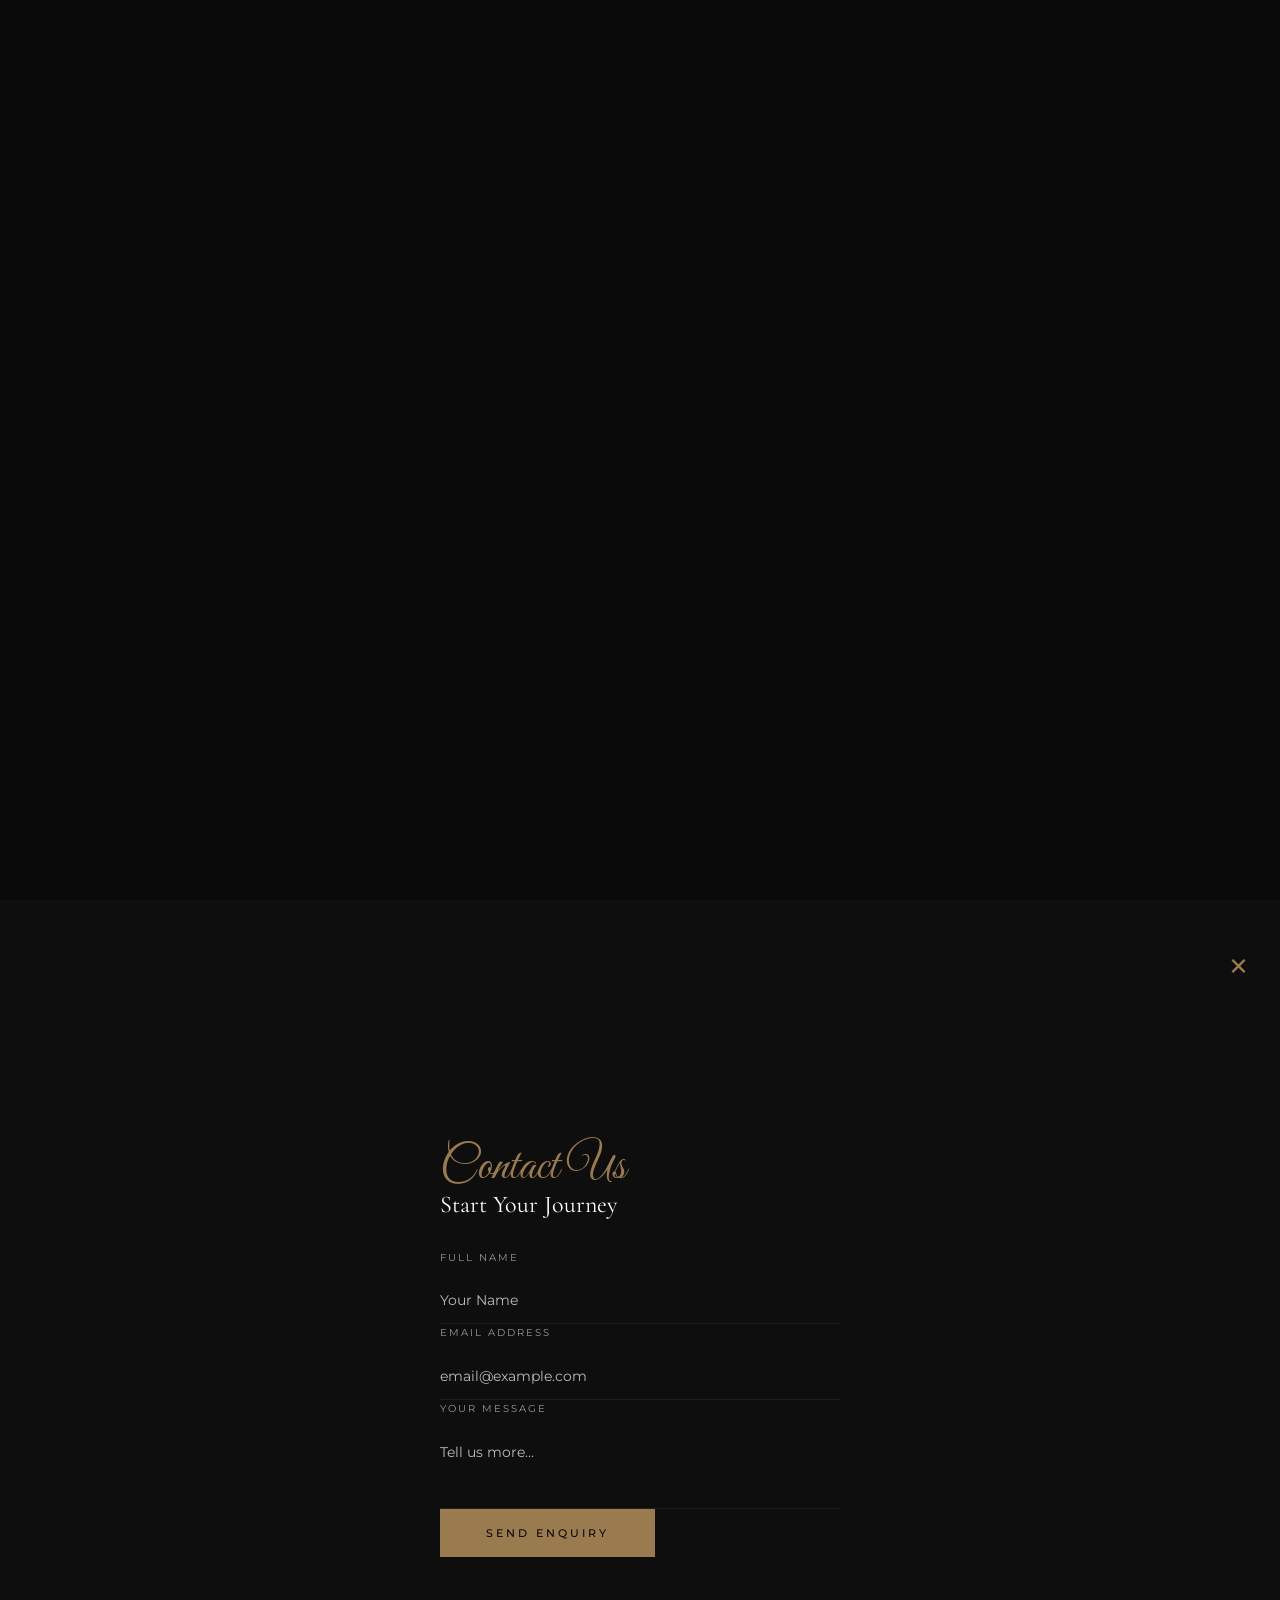
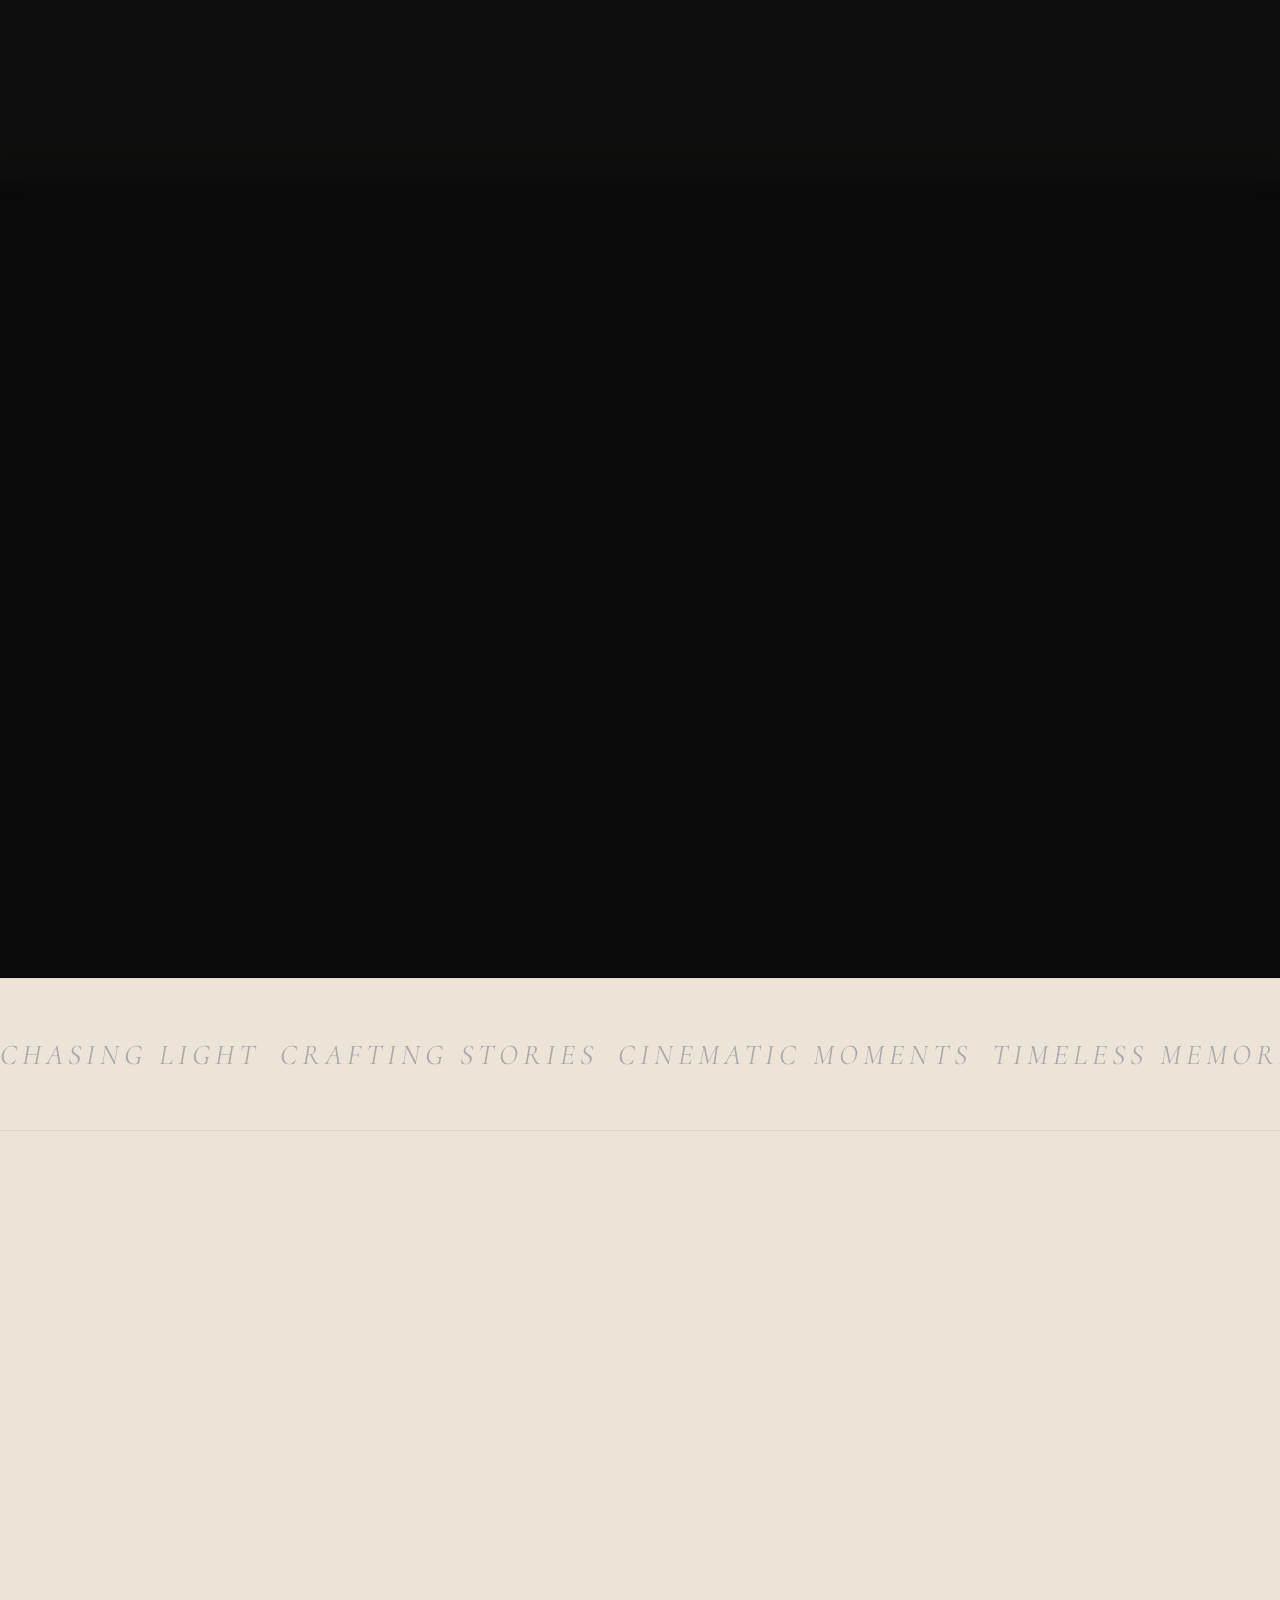
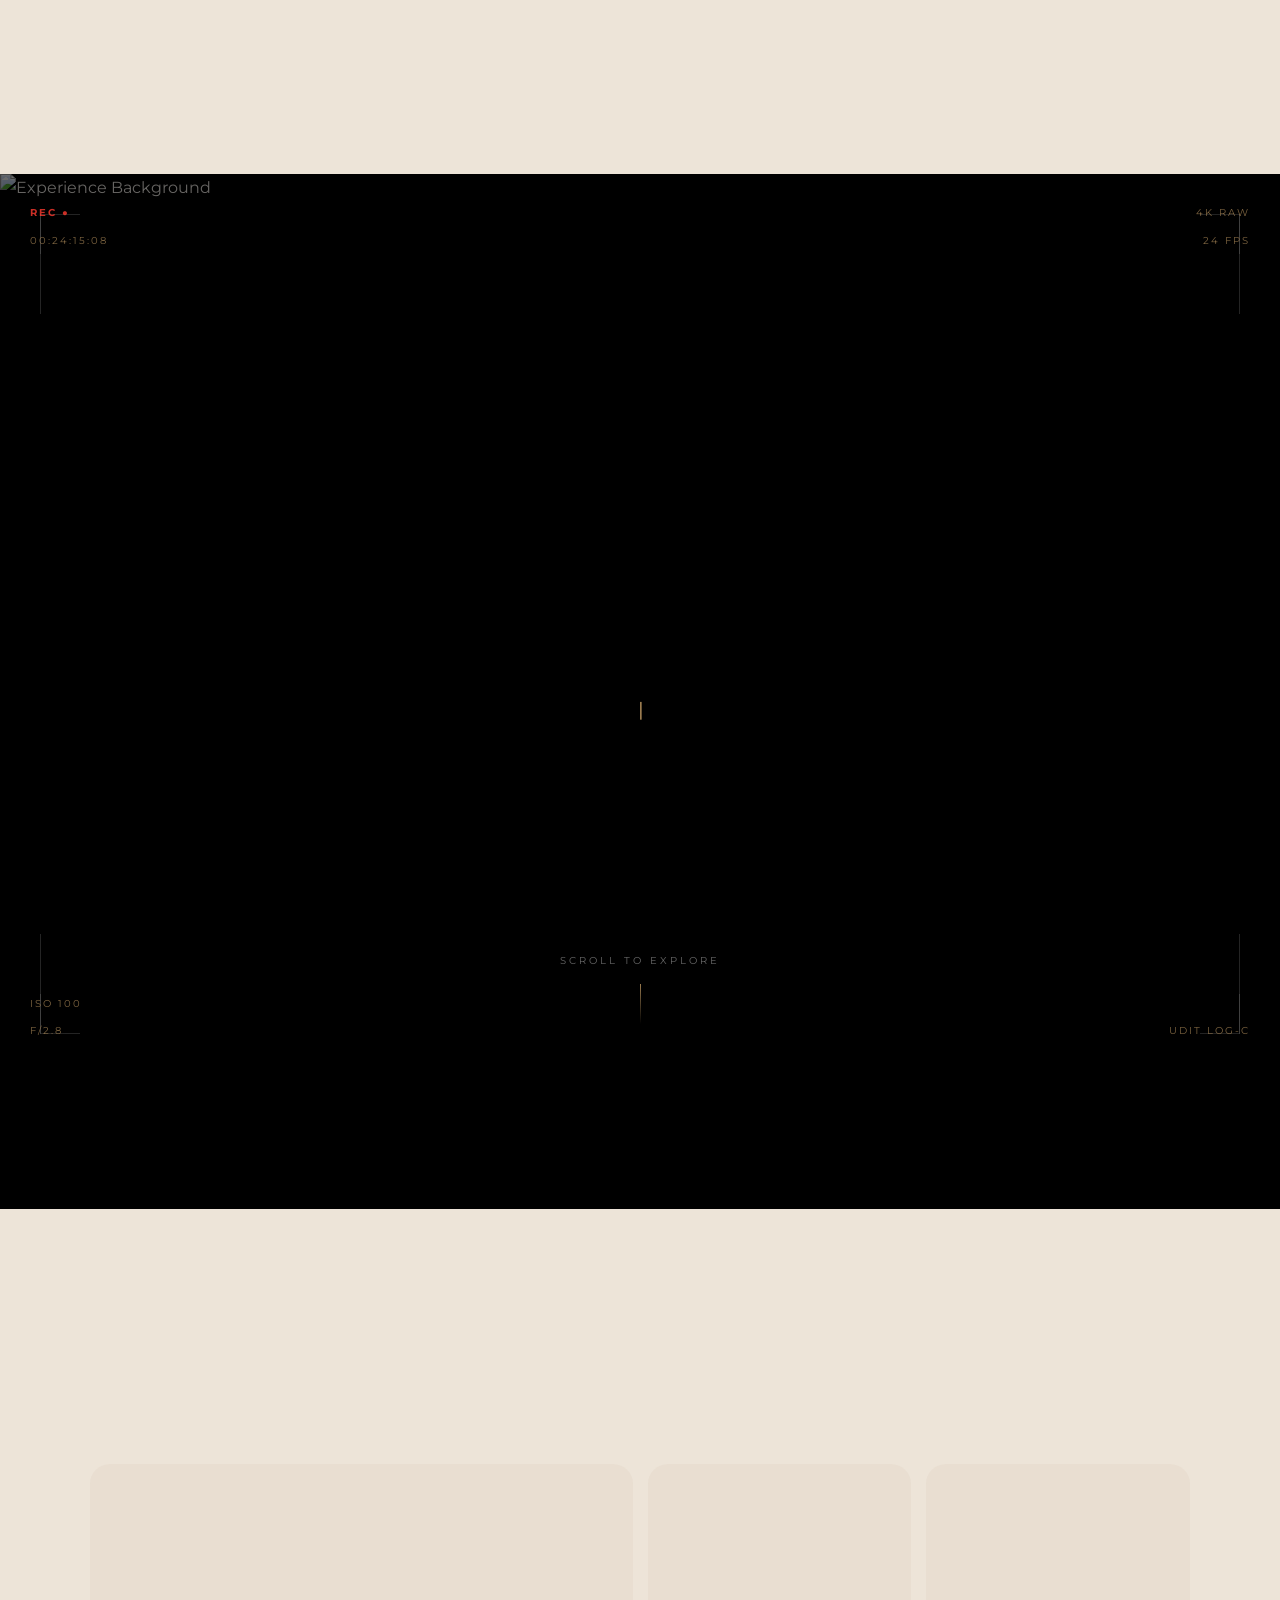
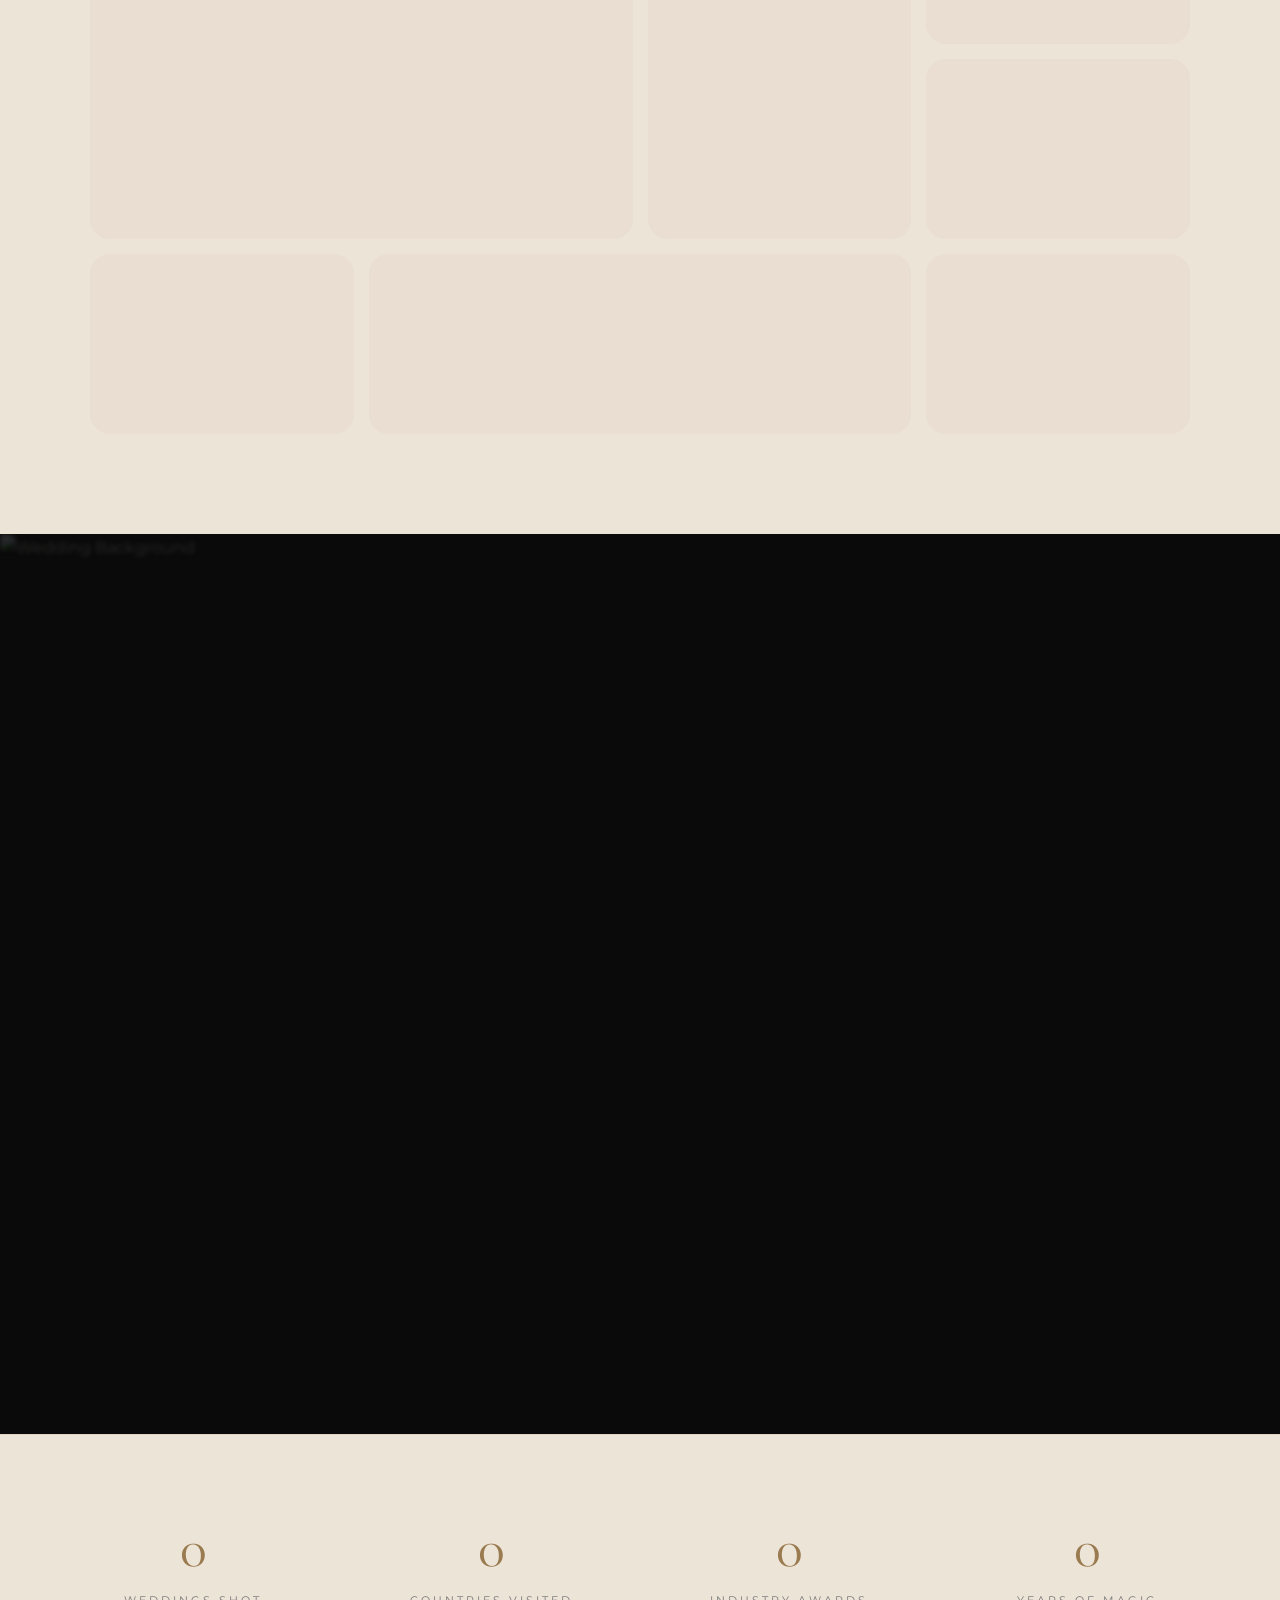
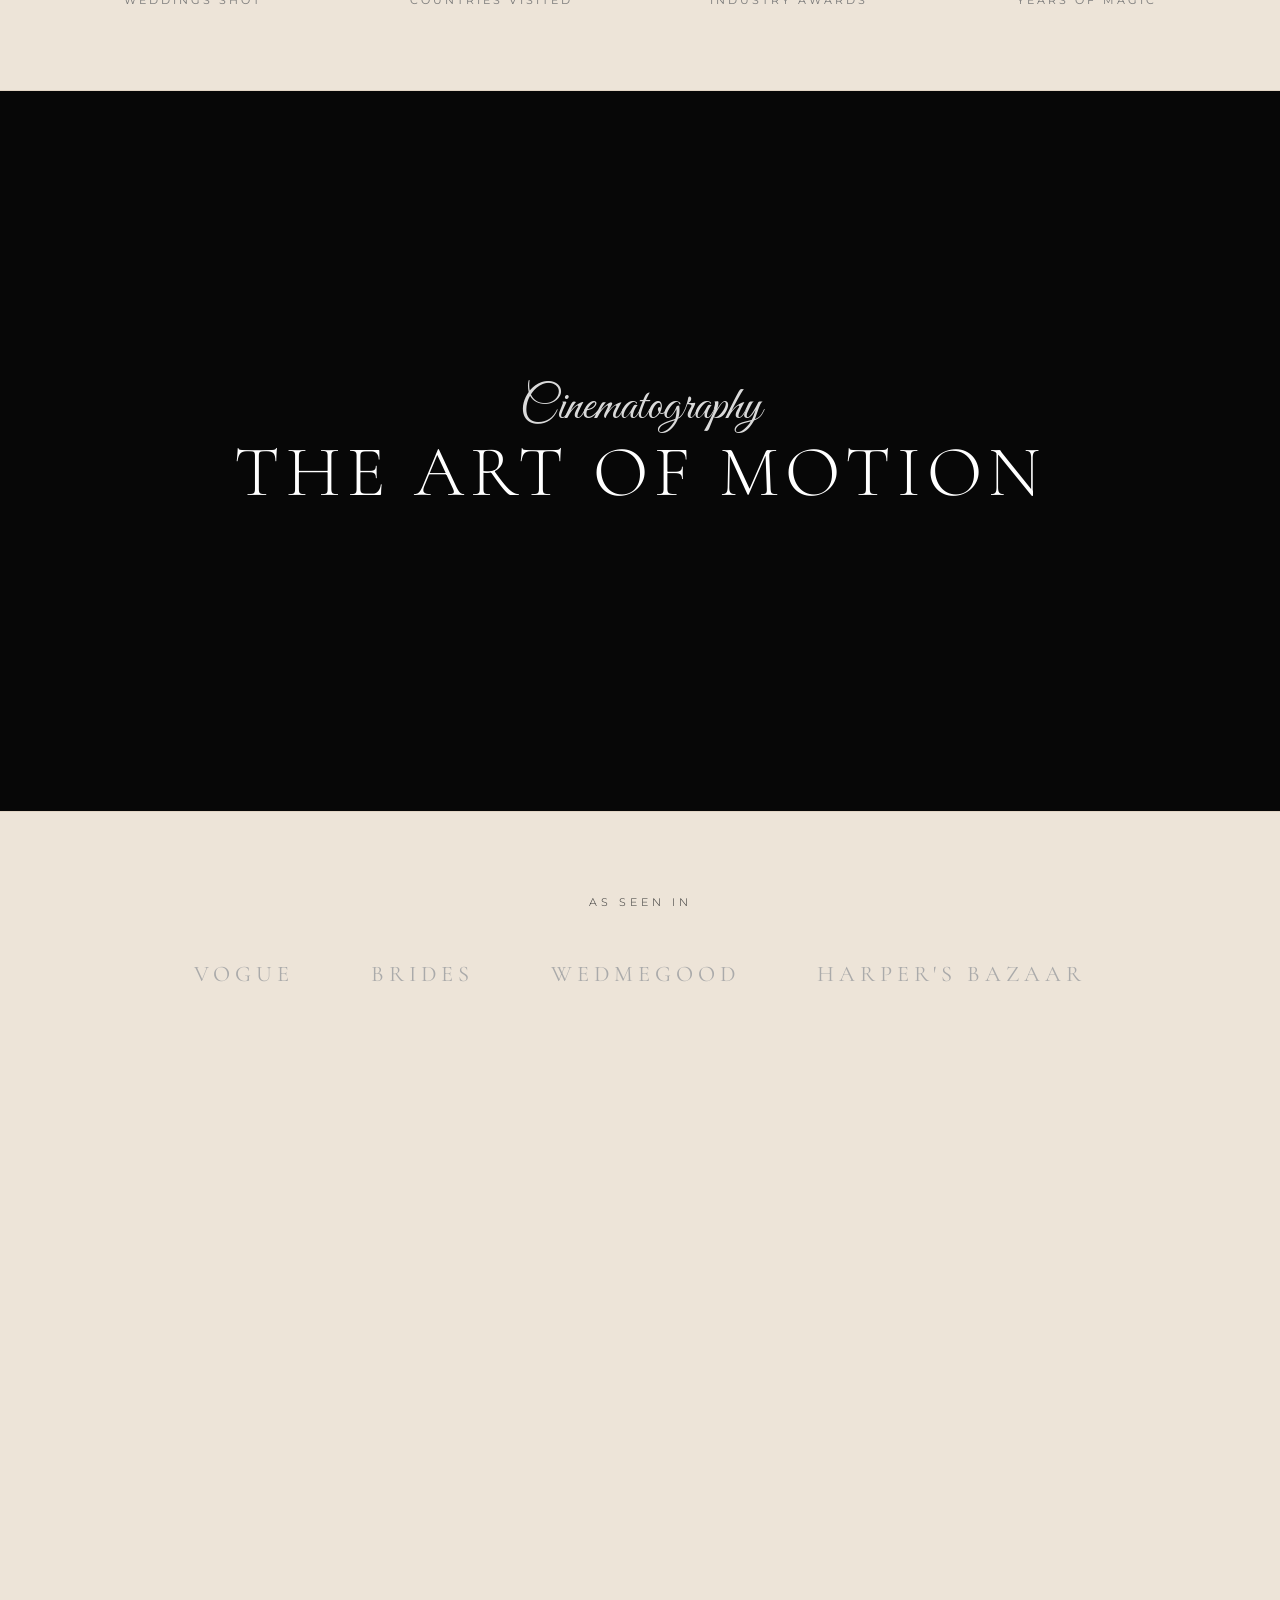
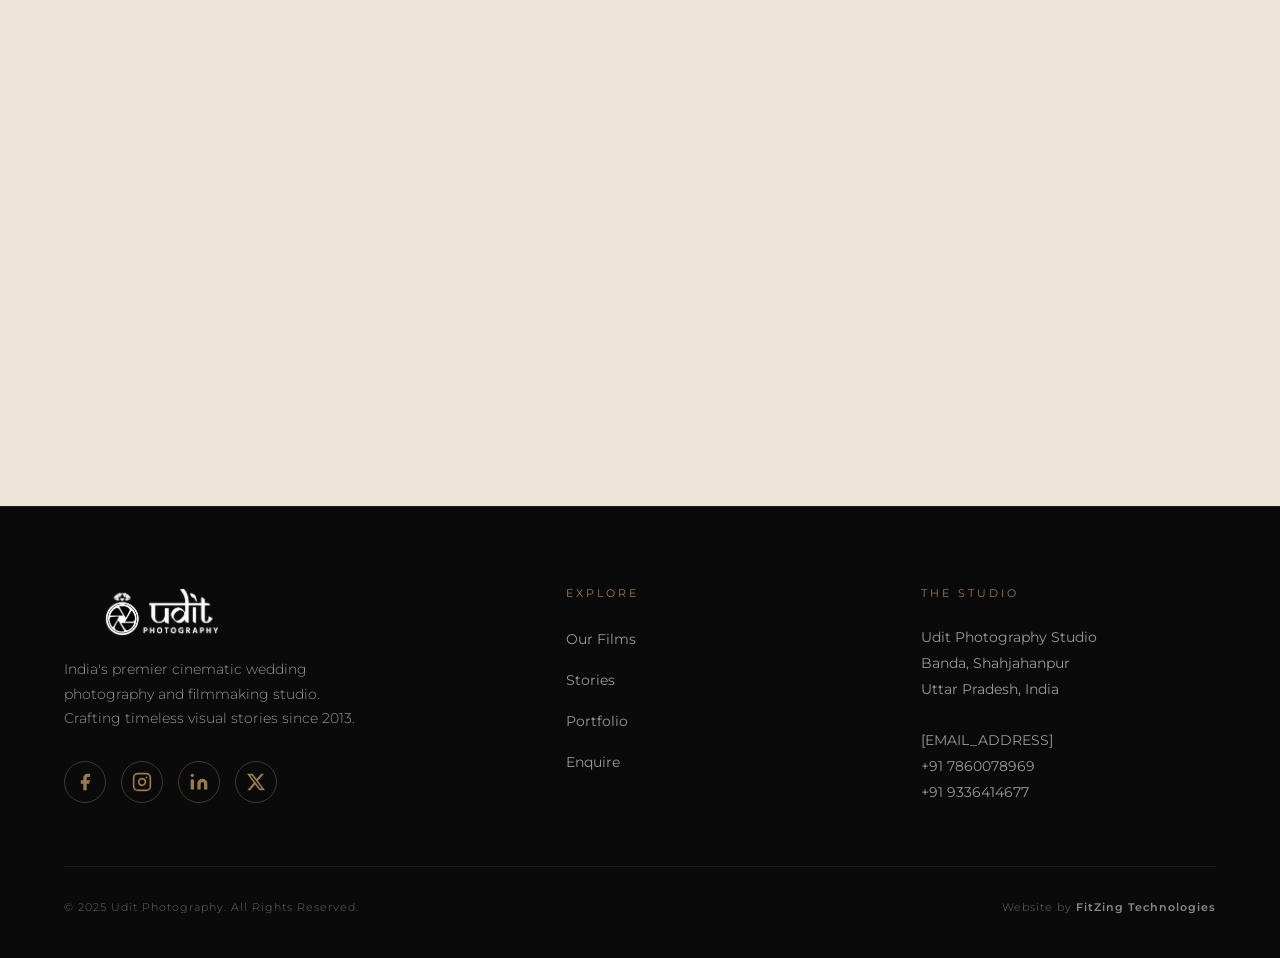
==== commit 28143992: "added image optimization" ====
--- a/index.html
+++ b/index.html
@@ -5,7 +5,7 @@
     <meta charset="UTF-8">
     <meta name="viewport" content="width=device-width, initial-scale=1.0">
     <title>Udit Photography | Cinematic Wedding Stories</title>
-    
+
     <!-- Favicons -->
     <link rel="apple-touch-icon" sizes="180x180" href="assets/apple-touch-icon.png">
     <link rel="icon" type="image/png" sizes="32x32" href="assets/favicon-32x32.png">
@@ -183,35 +183,42 @@
         </div>
 
         <div class="films-track">
-            <div class="horizontal-film-track">
-                <!-- Film 1 -->
-                <div class="horizontal-film-card">
-                    <img src="https://res.cloudinary.com/dctaobwaj/image/upload/f_auto,q_auto/v1778569972/010_compressed_wnttav.webp"
-                        alt="Cinematography Shot" loading="lazy">
-                    <div class="film-card-overlay">
-                        <span>Film No. 01</span>
-                        <h3>Desert Solitude</h3>
-                    </div>
-                </div>
-                <!-- Film 2 -->
-                <div class="horizontal-film-card">
-                    <img src="https://res.cloudinary.com/dctaobwaj/image/upload/f_auto,q_auto/v1778569975/013_compressed_yjwy95.webp"
-                        alt="Cinematography Shot" loading="lazy">
-                    <div class="film-card-overlay">
-                        <span>Film No. 02</span>
-                        <h3>Monsoon Love</h3>
-                    </div>
-                </div>
-                <!-- Film 3 -->
-                <div class="horizontal-film-card">
-                    <img src="https://res.cloudinary.com/dctaobwaj/image/upload/f_auto,q_auto/v1778569971/008_compressed_cnipqa.webp"
-                        alt="Cinematography Shot" loading="lazy">
-                    <div class="film-card-overlay">
-                        <span>Film No. 03</span>
-                        <h3>Varanasi Shadows</h3>
-                    </div>
-                </div>
-            </div>
+            <!-- Film 1 -->
+            <a href="#" class="film-card fade-up">
+                <div class="film-thumb">
+                    <img src="https://res.cloudinary.com/dctaobwaj/image/upload/f_auto,q_auto,w_800/v1778569978/017_compressed_oka7nj.webp"
+                        alt="The Royal Wedding" loading="lazy">
+                    <div class="film-play"></div>
+                </div>
+                <div class="film-info">
+                    <p class="film-location">Udaipur, Rajasthan</p>
+                    <h3>The Royal Legacy</h3>
+                </div>
+            </a>
+            <!-- Film 2 -->
+            <a href="#" class="film-card fade-up">
+                <div class="film-thumb">
+                    <img src="https://res.cloudinary.com/dctaobwaj/image/upload/f_auto,q_auto,w_800/v1778569976/014_compressed_aridyi.webp"
+                        alt="Coastal Vows" loading="lazy">
+                    <div class="film-play"></div>
+                </div>
+                <div class="film-info">
+                    <p class="film-location">Goa, India</p>
+                    <h3>Coastal Symphony</h3>
+                </div>
+            </a>
+            <!-- Film 3 -->
+            <a href="#" class="film-card fade-up">
+                <div class="film-thumb">
+                    <img src="https://res.cloudinary.com/dctaobwaj/image/upload/f_auto,q_auto,w_800/v1778569972/010_compressed_wnttav.webp"
+                        alt="Mountain Love" loading="lazy">
+                    <div class="film-play"></div>
+                </div>
+                <div class="film-info">
+                    <p class="film-location">Shimla, Himachal</p>
+                    <h3>Mist & Mountains</h3>
+                </div>
+            </a>
         </div>
     </section>
 
@@ -230,23 +237,10 @@
     <section id="stories" class="couple-story light-section">
         <div class="container">
             <div class="story-grid">
-                <div class="story-masonry">
-                    <div class="story-img-1" data-parallax="0.1">
-                        <img src="https://res.cloudinary.com/dctaobwaj/image/upload/f_auto,q_auto/v1778569979/018_compressed_oiyxja.webp"
-                            alt="Wedding Story" loading="lazy">
-                    </div>
-                    <div class="story-img-2" data-parallax="-0.1">
-                        <img src="https://res.cloudinary.com/dctaobwaj/image/upload/f_auto,q_auto/v1778569978/017_compressed_oka7nj.webp"
-                            alt="Wedding Story" loading="lazy">
-                    </div>
-                    <div class="story-img-3" data-parallax="0.15">
-                        <img src="https://res.cloudinary.com/dctaobwaj/image/upload/f_auto,q_auto/v1778569977/016_compressed_hohql7.webp"
-                            alt="Wedding Story" loading="lazy">
-                    </div>
-                    <div class="story-img-4" data-parallax="-0.05">
-                        <img src="https://res.cloudinary.com/dctaobwaj/image/upload/f_auto,q_auto/v1778569977/015_compressed_wpyyob.webp"
-                            alt="Wedding Story" loading="lazy">
-                    </div>
+                <div class="story-image fade-up">
+                    <img src="https://res.cloudinary.com/dctaobwaj/image/upload/f_auto,q_auto,w_1200/v1778569970/003_compressed_lbdcbc.webp"
+                        alt="Couple Story" loading="lazy">
+                    <div class="story-image-overlay"></div>
                 </div>
                 <div class="story-text fade-up">
                     <p class="script-accent">Latest Story</p>
@@ -255,6 +249,7 @@
                         desert. A story of two souls finding their forever amidst the golden sands.</p>
                     <p class="story-quote">"They captured the parts of us that we didn't even know existed. Pure magic."
                     </p>
+                    <!-- <a href="#" class="btn btn-outline-dark">Read Full Story</a> -->
                 </div>
             </div>
         </div>
@@ -280,7 +275,8 @@
                 <span>UDIT LOG-C</span>
             </div>
 
-            <img src="https://res.cloudinary.com/dctaobwaj/image/upload/f_auto,q_auto/v1778569973/011_compressed_gfl6ur.webp" alt="Experience Background" class="experience-bg-img" loading="lazy">
+            <img src="https://res.cloudinary.com/dctaobwaj/image/upload/f_auto,q_auto,w_1920/v1778569973/011_compressed_gfl6ur.webp"
+                alt="Experience Background" class="experience-bg-img" loading="lazy">
             <div class="experience-overlay">
                 <p class="script-accent fade-up" style="color: #fff;">The Experience</p>
                 <h2 class="fade-up">Cinematic Vision</h2>
@@ -306,36 +302,43 @@
             <div class="bento-grid">
                 <!-- Row 1 & 2 -->
                 <div class="bento-item bento-2x2" data-interval="3500">
-                    <img src="https://res.cloudinary.com/dctaobwaj/image/upload/f_auto,q_auto/v1778569975/013_compressed_yjwy95.webp" class="active" loading="lazy">
-                    <img src="https://res.cloudinary.com/dctaobwaj/image/upload/f_auto,q_auto/v1778569971/008_compressed_cnipqa.webp" loading="lazy">
-                    <img src="https://res.cloudinary.com/dctaobwaj/image/upload/f_auto,q_auto/v1778569971/007_compressed_eh9had.webp" loading="lazy">
+                    <img src="https://res.cloudinary.com/dctaobwaj/image/upload/f_auto,q_auto,w_1000/v1778569975/013_compressed_yjwy95.webp"
+                        class="active" loading="lazy">
+                    <img src="https://res.cloudinary.com/dctaobwaj/image/upload/f_auto,q_auto,w_1000/v1778569971/008_compressed_cnipqa.webp" loading="lazy">
+                    <img src="https://res.cloudinary.com/dctaobwaj/image/upload/f_auto,q_auto,w_1000/v1778569971/007_compressed_eh9had.webp" loading="lazy">
                 </div>
                 <div class="bento-item bento-1x2" data-interval="2800">
-                    <img src="https://res.cloudinary.com/dctaobwaj/image/upload/f_auto,q_auto/v1778569971/005_compressed_a1qd1i.webp" class="active" loading="lazy">
-                    <img src="https://res.cloudinary.com/dctaobwaj/image/upload/f_auto,q_auto/v1778569971/002_compressed_r8jdr0.webp" loading="lazy">
-                    <img src="https://res.cloudinary.com/dctaobwaj/image/upload/f_auto,q_auto/v1778569977/015_compressed_wpyyob.webp" loading="lazy">
+                    <img src="https://res.cloudinary.com/dctaobwaj/image/upload/f_auto,q_auto,w_800/v1778569971/005_compressed_a1qd1i.webp"
+                        class="active" loading="lazy">
+                    <img src="https://res.cloudinary.com/dctaobwaj/image/upload/f_auto,q_auto,w_800/v1778569971/002_compressed_r8jdr0.webp" loading="lazy">
+                    <img src="https://res.cloudinary.com/dctaobwaj/image/upload/f_auto,q_auto,w_800/v1778569977/015_compressed_wpyyob.webp" loading="lazy">
                 </div>
                 <div class="bento-item bento-1x1" data-interval="4200">
-                    <img src="https://res.cloudinary.com/dctaobwaj/image/upload/f_auto,q_auto/v1778569977/016_compressed_hohql7.webp" class="active" loading="lazy">
-                    <img src="https://res.cloudinary.com/dctaobwaj/image/upload/f_auto,q_auto/v1778569978/017_compressed_oka7nj.webp" loading="lazy">
+                    <img src="https://res.cloudinary.com/dctaobwaj/image/upload/f_auto,q_auto,w_600/v1778569977/016_compressed_hohql7.webp"
+                        class="active" loading="lazy">
+                    <img src="https://res.cloudinary.com/dctaobwaj/image/upload/f_auto,q_auto,w_600/v1778569978/017_compressed_oka7nj.webp" loading="lazy">
                 </div>
                 <div class="bento-item bento-1x1" data-interval="3100">
-                    <img src="https://res.cloudinary.com/dctaobwaj/image/upload/f_auto,q_auto/v1778569970/001_compressed_hwgae3.webp" class="active" loading="lazy">
-                    <img src="https://res.cloudinary.com/dctaobwaj/image/upload/f_auto,q_auto/v1778569979/018_compressed_oiyxja.webp" loading="lazy">
+                    <img src="https://res.cloudinary.com/dctaobwaj/image/upload/f_auto,q_auto,w_600/v1778569970/001_compressed_hwgae3.webp"
+                        class="active" loading="lazy">
+                    <img src="https://res.cloudinary.com/dctaobwaj/image/upload/f_auto,q_auto,w_600/v1778569979/018_compressed_oiyxja.webp" loading="lazy">
                 </div>
 
                 <!-- Row 3 -->
                 <div class="bento-item bento-1x1" data-interval="3900">
-                    <img src="https://res.cloudinary.com/dctaobwaj/image/upload/f_auto,q_auto/v1778569970/004_compressed_qdaj2k.webp" class="active" loading="lazy">
-                    <img src="https://res.cloudinary.com/dctaobwaj/image/upload/f_auto,q_auto/v1778569974/012_compressed_f0h6n5.webp" loading="lazy">
+                    <img src="https://res.cloudinary.com/dctaobwaj/image/upload/f_auto,q_auto,w_600/v1778569970/004_compressed_qdaj2k.webp"
+                        class="active" loading="lazy">
+                    <img src="https://res.cloudinary.com/dctaobwaj/image/upload/f_auto,q_auto,w_600/v1778569974/012_compressed_f0h6n5.webp" loading="lazy">
                 </div>
                 <div class="bento-item bento-2x1" data-interval="2500">
-                    <img src="https://res.cloudinary.com/dctaobwaj/image/upload/f_auto,q_auto/v1778569970/003_compressed_lbdcbc.webp" class="active" loading="lazy">
-                    <img src="https://res.cloudinary.com/dctaobwaj/image/upload/f_auto,q_auto/v1778569976/014_compressed_aridyi.webp" loading="lazy">
+                    <img src="https://res.cloudinary.com/dctaobwaj/image/upload/f_auto,q_auto,w_1000/v1778569970/003_compressed_lbdcbc.webp"
+                        class="active" loading="lazy">
+                    <img src="https://res.cloudinary.com/dctaobwaj/image/upload/f_auto,q_auto,w_1000/v1778569976/014_compressed_aridyi.webp" loading="lazy">
                 </div>
                 <div class="bento-item bento-1x1" data-interval="3300">
-                    <img src="https://res.cloudinary.com/dctaobwaj/image/upload/f_auto,q_auto/v1778569971/006_compressed_vqb5xl.webp" class="active" loading="lazy">
-                    <img src="https://res.cloudinary.com/dctaobwaj/image/upload/f_auto,q_auto/v1778569972/010_compressed_wnttav.webp" loading="lazy">
+                    <img src="https://res.cloudinary.com/dctaobwaj/image/upload/f_auto,q_auto,w_600/v1778569971/006_compressed_vqb5xl.webp"
+                        class="active" loading="lazy">
+                    <img src="https://res.cloudinary.com/dctaobwaj/image/upload/f_auto,q_auto,w_600/v1778569972/010_compressed_wnttav.webp" loading="lazy">
                 </div>
             </div>
         </div>
@@ -353,7 +356,7 @@
     <!-- Immersive Testimonial -->
     <section class="testimonial-immersive">
         <div class="testimonial-bg">
-            <img src="https://res.cloudinary.com/dctaobwaj/image/upload/f_auto,q_auto/v1778569973/011_compressed_gfl6ur.webp"
+            <img src="https://res.cloudinary.com/dctaobwaj/image/upload/f_auto,q_auto,w_1920/v1778569973/011_compressed_gfl6ur.webp"
                 alt="Wedding Background" loading="lazy">
         </div>
         <div class="testimonial-overlay"></div>
@@ -418,11 +421,11 @@
     </section>
 
     <!-- Enquiry Section -->
-    <section class="editorial-hero">
-        <div class="hero-reveal-wrap">
-            <div class="hero-img-side">
-                <img src="https://res.cloudinary.com/dctaobwaj/image/upload/f_auto,q_auto/v1778569973/011_compressed_gfl6ur.webp"
-                    alt="Main Hero" fetchpriority="high">
+    <section id="enquiry" class="enquiry-section light-section">
+        <div class="enquiry-grid">
+            <div class="enquiry-image fade-up">
+                <img src="https://res.cloudinary.com/dctaobwaj/image/upload/f_auto,q_auto,w_1000/v1778569974/012_compressed_f0h6n5.webp"
+                    alt="Enquiry Image" loading="lazy">
             </div>
             <div class="enquiry-form-wrap fade-up">
                 <p class="script-accent">Contact Us</p>
@@ -470,10 +473,30 @@
                     <p>India's premier cinematic wedding photography and filmmaking studio. Crafting timeless visual
                         stories since 2013.</p>
                     <div class="footer-brand-socials">
-                        <a href="#" aria-label="Facebook"><svg width="20" height="20" viewBox="0 0 24 24" fill="currentColor"><path d="M18 2h-3a5 5 0 0 0-5 5v3H7v4h3v8h4v-8h3l1-4h-4V7a1 1 0 0 1 1-1h3z"></path></svg></a>
-                        <a href="#" aria-label="Instagram"><svg width="20" height="20" viewBox="0 0 24 24" fill="none" stroke="currentColor" stroke-width="2" stroke-linecap="round" stroke-linejoin="round"><rect x="2" y="2" width="20" height="20" rx="5" ry="5"></rect><path d="M16 11.37A4 4 0 1 1 12.63 8 4 4 0 0 1 16 11.37z"></path><line x1="17.5" y1="6.5" x2="17.51" y2="6.5"></line></svg></a>
-                        <a href="#" aria-label="LinkedIn"><svg width="20" height="20" viewBox="0 0 24 24" fill="currentColor"><path d="M16 8a6 6 0 0 1 6 6v7h-4v-7a2 2 0 0 0-2-2 2 2 0 0 0-2 2v7h-4v-7a6 6 0 0 1 6-6z"></path><rect x="2" y="9" width="4" height="12"></rect><circle cx="4" cy="4" r="2"></circle></svg></a>
-                        <a href="#" aria-label="X (Twitter)"><svg width="18" height="18" viewBox="0 0 24 24" fill="currentColor"><path d="M18.901 1.153h3.68l-8.04 9.19L24 22.846h-7.406l-5.8-7.584-6.638 7.584H.474l8.6-9.83L0 1.154h7.594l5.243 6.932ZM17.61 20.644h2.039L6.486 3.24H4.298Z"></path></svg></a>
+                        <a href="#" aria-label="Facebook"><svg width="20" height="20" viewBox="0 0 24 24"
+                                fill="currentColor">
+                                <path d="M18 2h-3a5 5 0 0 0-5 5v3H7v4h3v8h4v-8h3l1-4h-4V7a1 1 0 0 1 1-1h3z"></path>
+                            </svg></a>
+                        <a href="#" aria-label="Instagram"><svg width="20" height="20" viewBox="0 0 24 24" fill="none"
+                                stroke="currentColor" stroke-width="2" stroke-linecap="round" stroke-linejoin="round">
+                                <rect x="2" y="2" width="20" height="20" rx="5" ry="5"></rect>
+                                <path d="M16 11.37A4 4 0 1 1 12.63 8 4 4 0 0 1 16 11.37z"></path>
+                                <line x1="17.5" y1="6.5" x2="17.51" y2="6.5"></line>
+                            </svg></a>
+                        <a href="#" aria-label="LinkedIn"><svg width="20" height="20" viewBox="0 0 24 24"
+                                fill="currentColor">
+                                <path
+                                    d="M16 8a6 6 0 0 1 6 6v7h-4v-7a2 2 0 0 0-2-2 2 2 0 0 0-2 2v7h-4v-7a6 6 0 0 1 6-6z">
+                                </path>
+                                <rect x="2" y="9" width="4" height="12"></rect>
+                                <circle cx="4" cy="4" r="2"></circle>
+                            </svg></a>
+                        <a href="#" aria-label="X (Twitter)"><svg width="18" height="18" viewBox="0 0 24 24"
+                                fill="currentColor">
+                                <path
+                                    d="M18.901 1.153h3.68l-8.04 9.19L24 22.846h-7.406l-5.8-7.584-6.638 7.584H.474l8.6-9.83L0 1.154h7.594l5.243 6.932ZM17.61 20.644h2.039L6.486 3.24H4.298Z">
+                                </path>
+                            </svg></a>
                     </div>
                 </div>
                 <div class="footer-col">
@@ -488,9 +511,9 @@
                 <div class="footer-col">
                     <h4>The Studio</h4>
                     <address>
-                        Powayan Road, Near Swaran Palace<br>
+                        Udit Photography Studio<br>
                         Banda, Shahjahanpur<br>
-                        Uttar Pradesh - 242042<br><br>
+                        Uttar Pradesh, India<br><br>
                         [EMAIL_ADDRESS]<br>
                         +91 7860078969 <br>
                         +91 9336414677
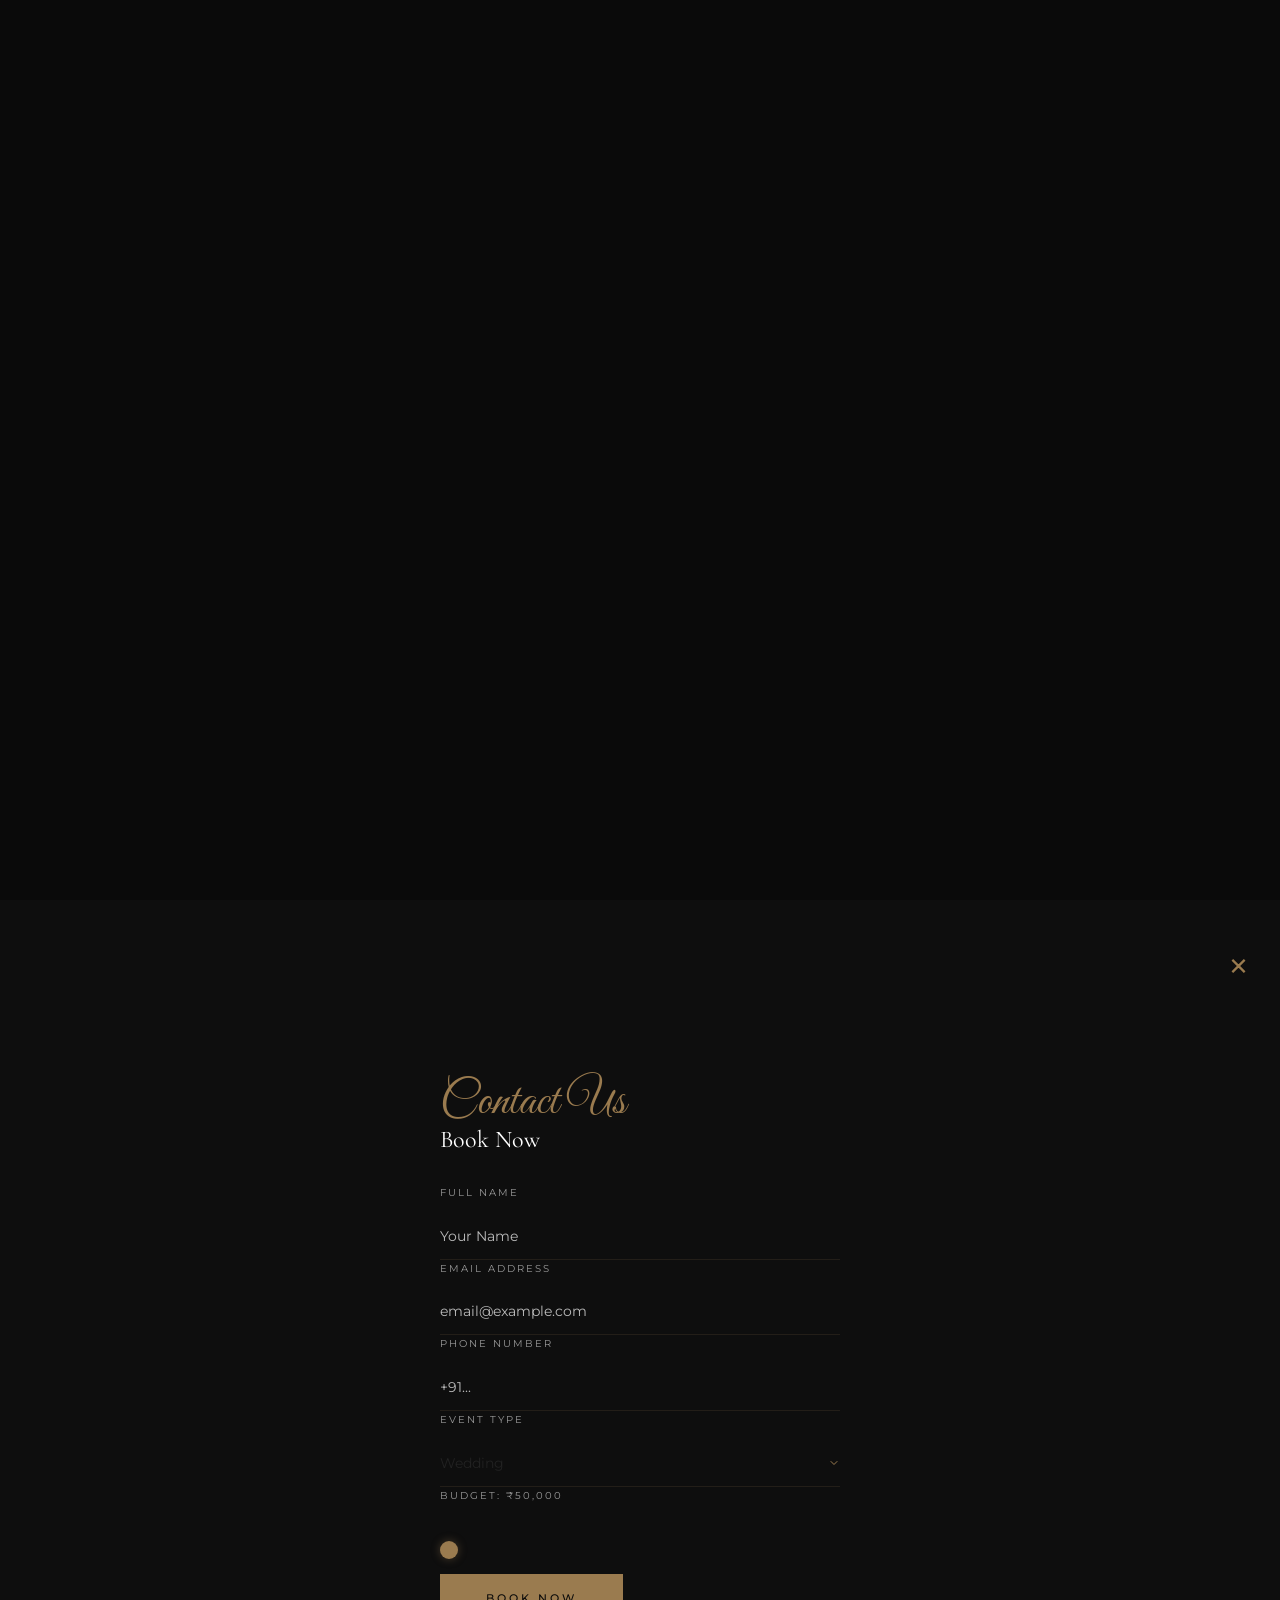
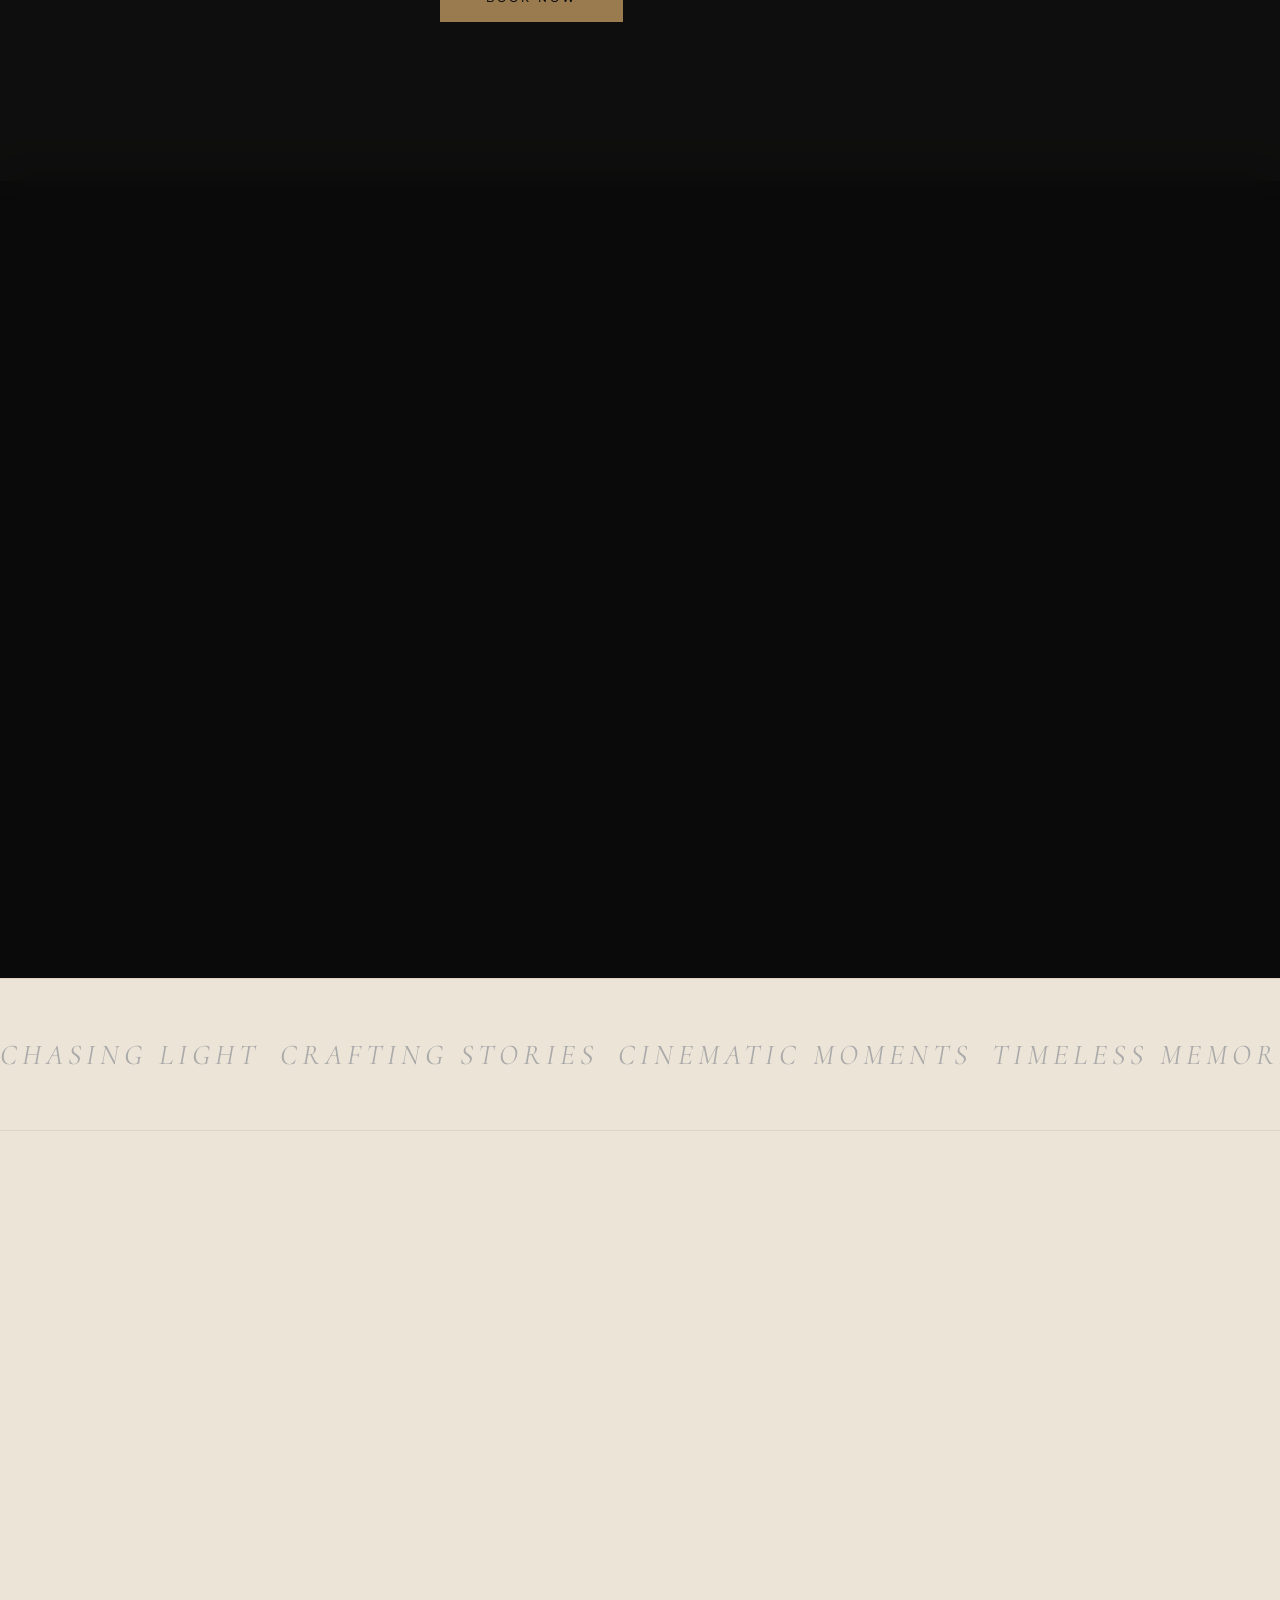
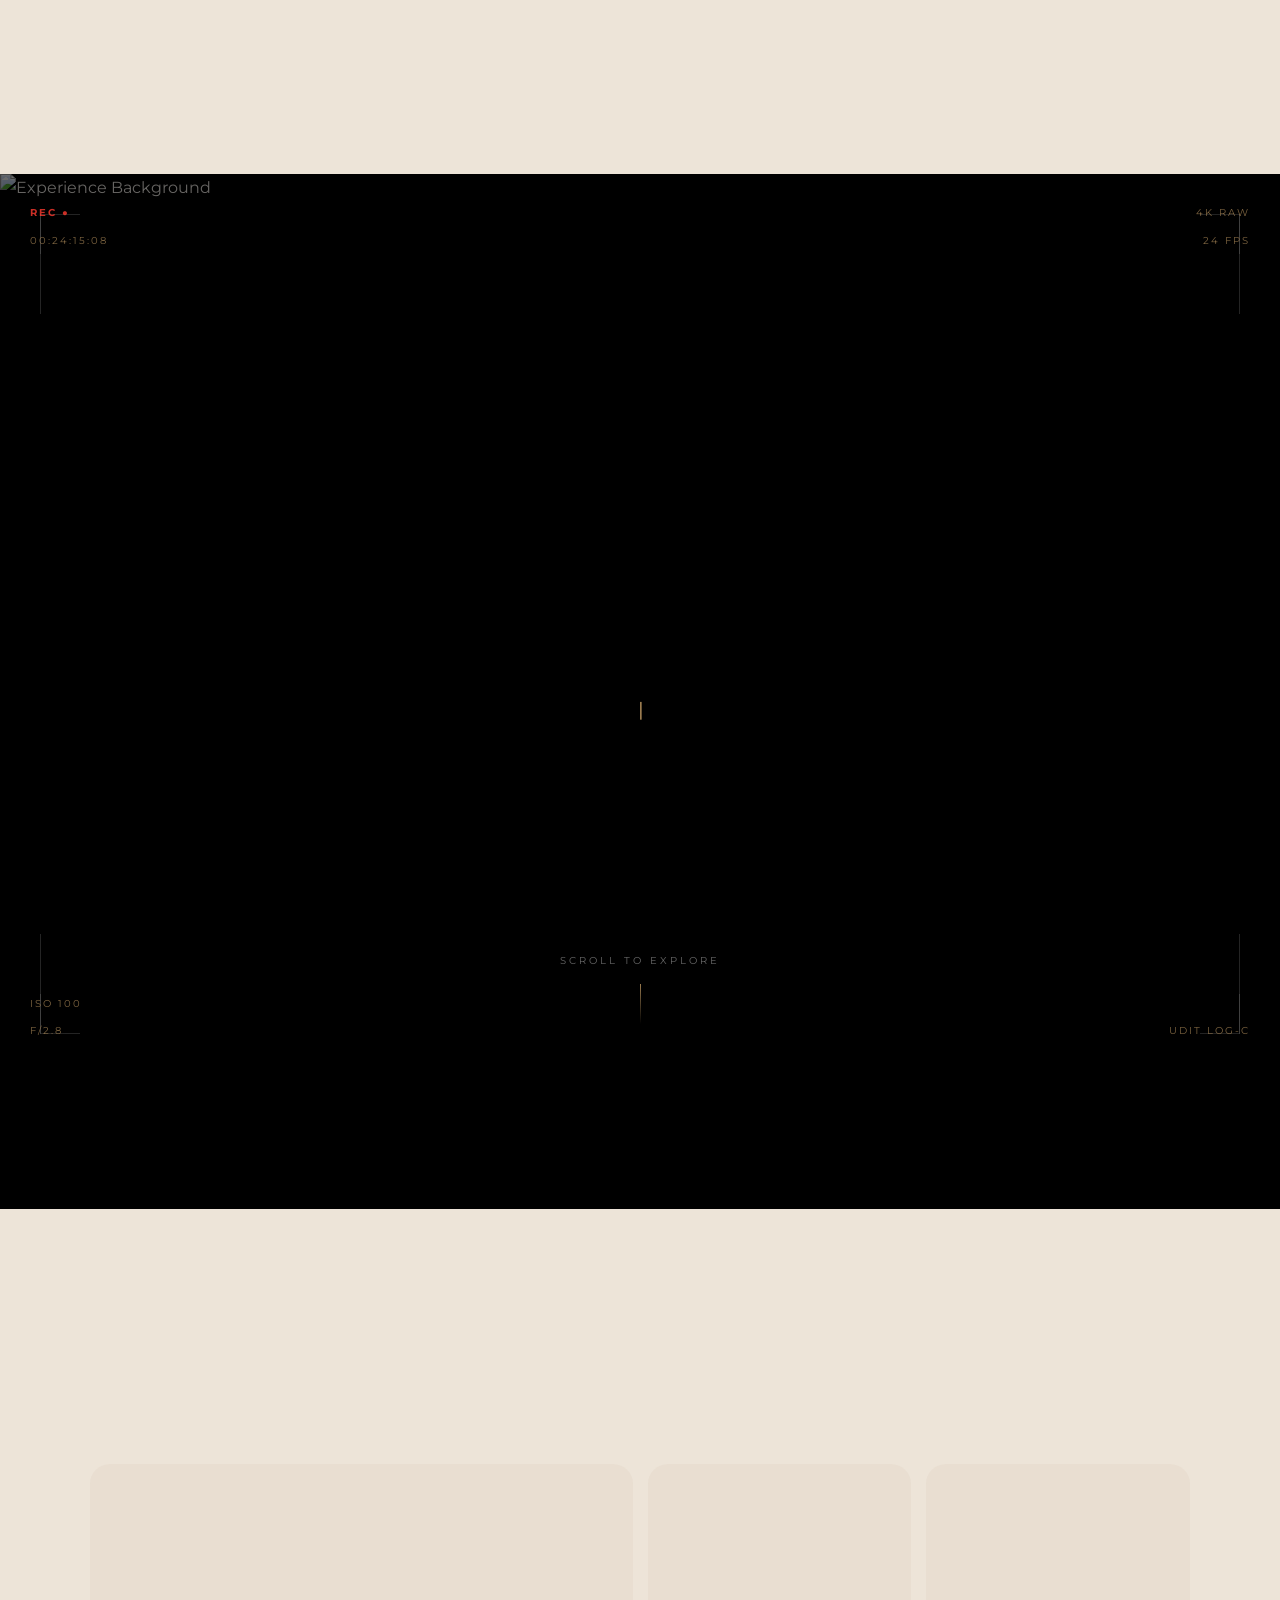
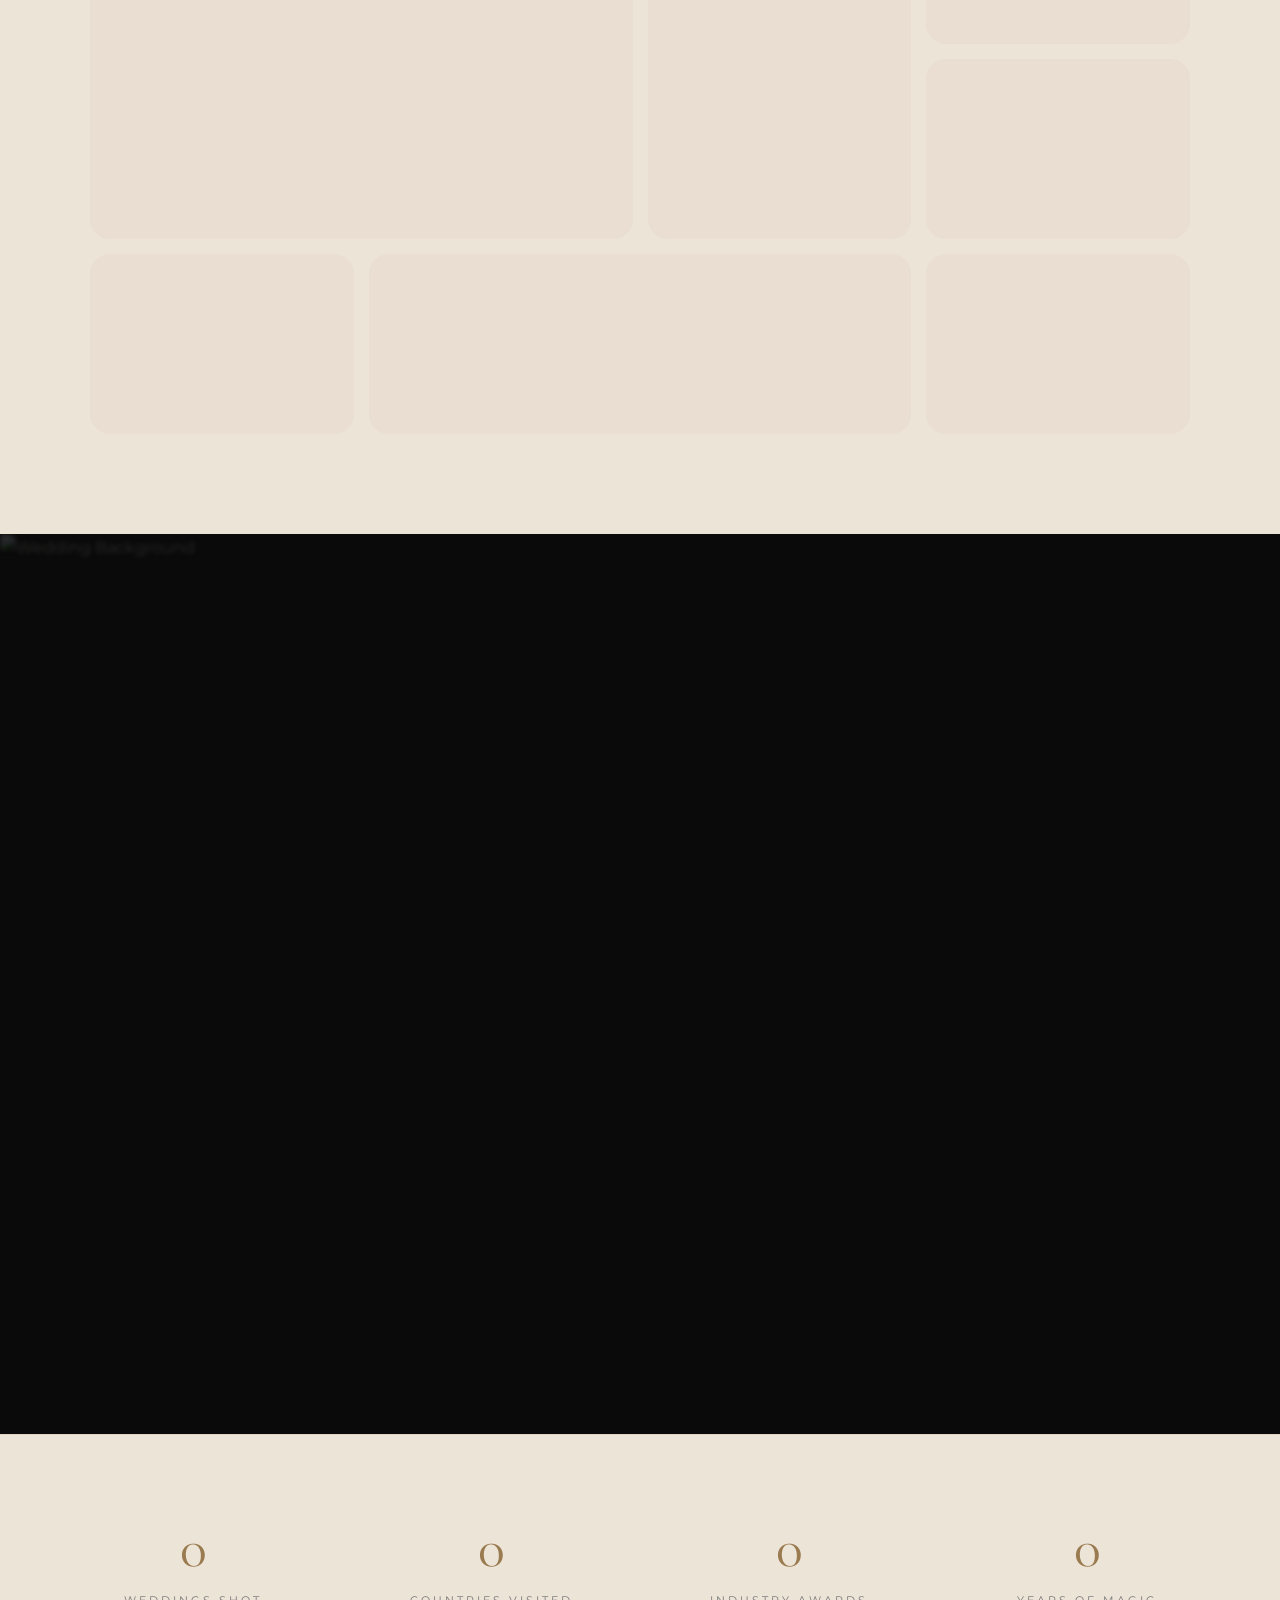
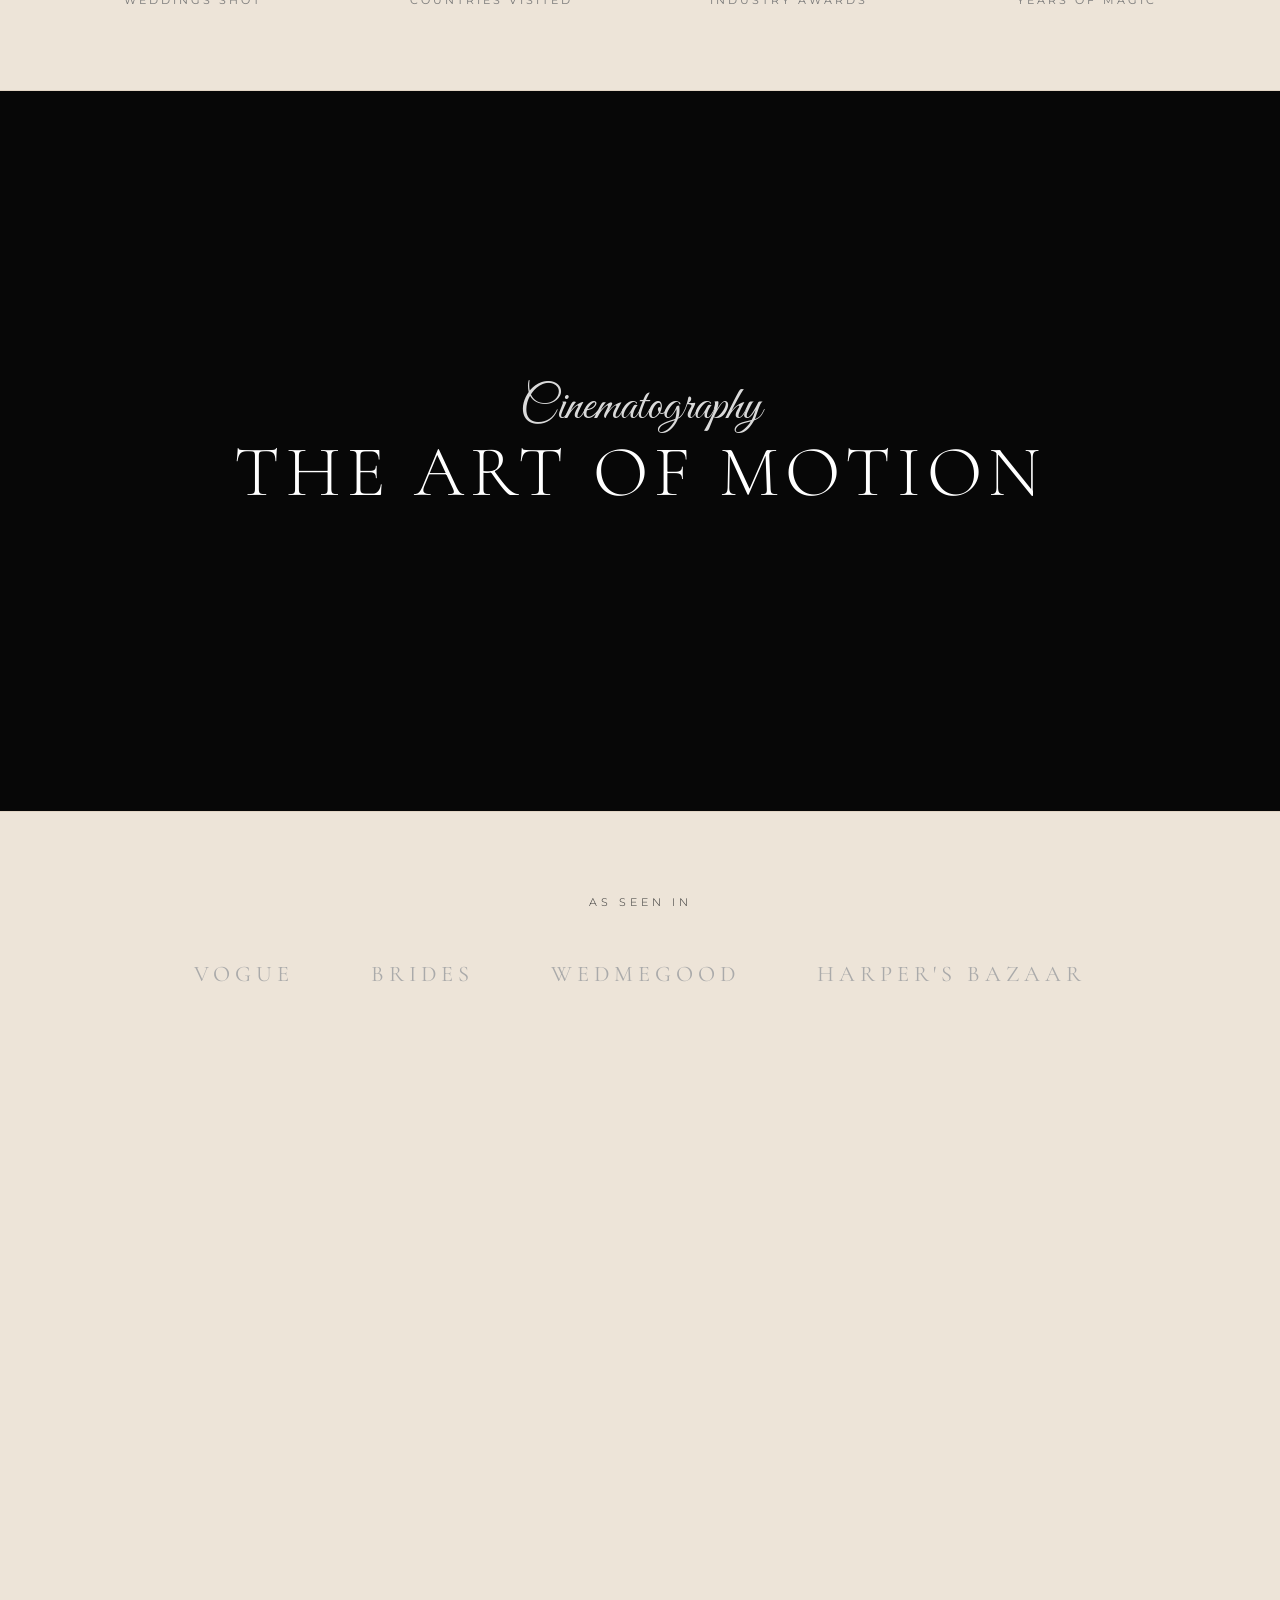
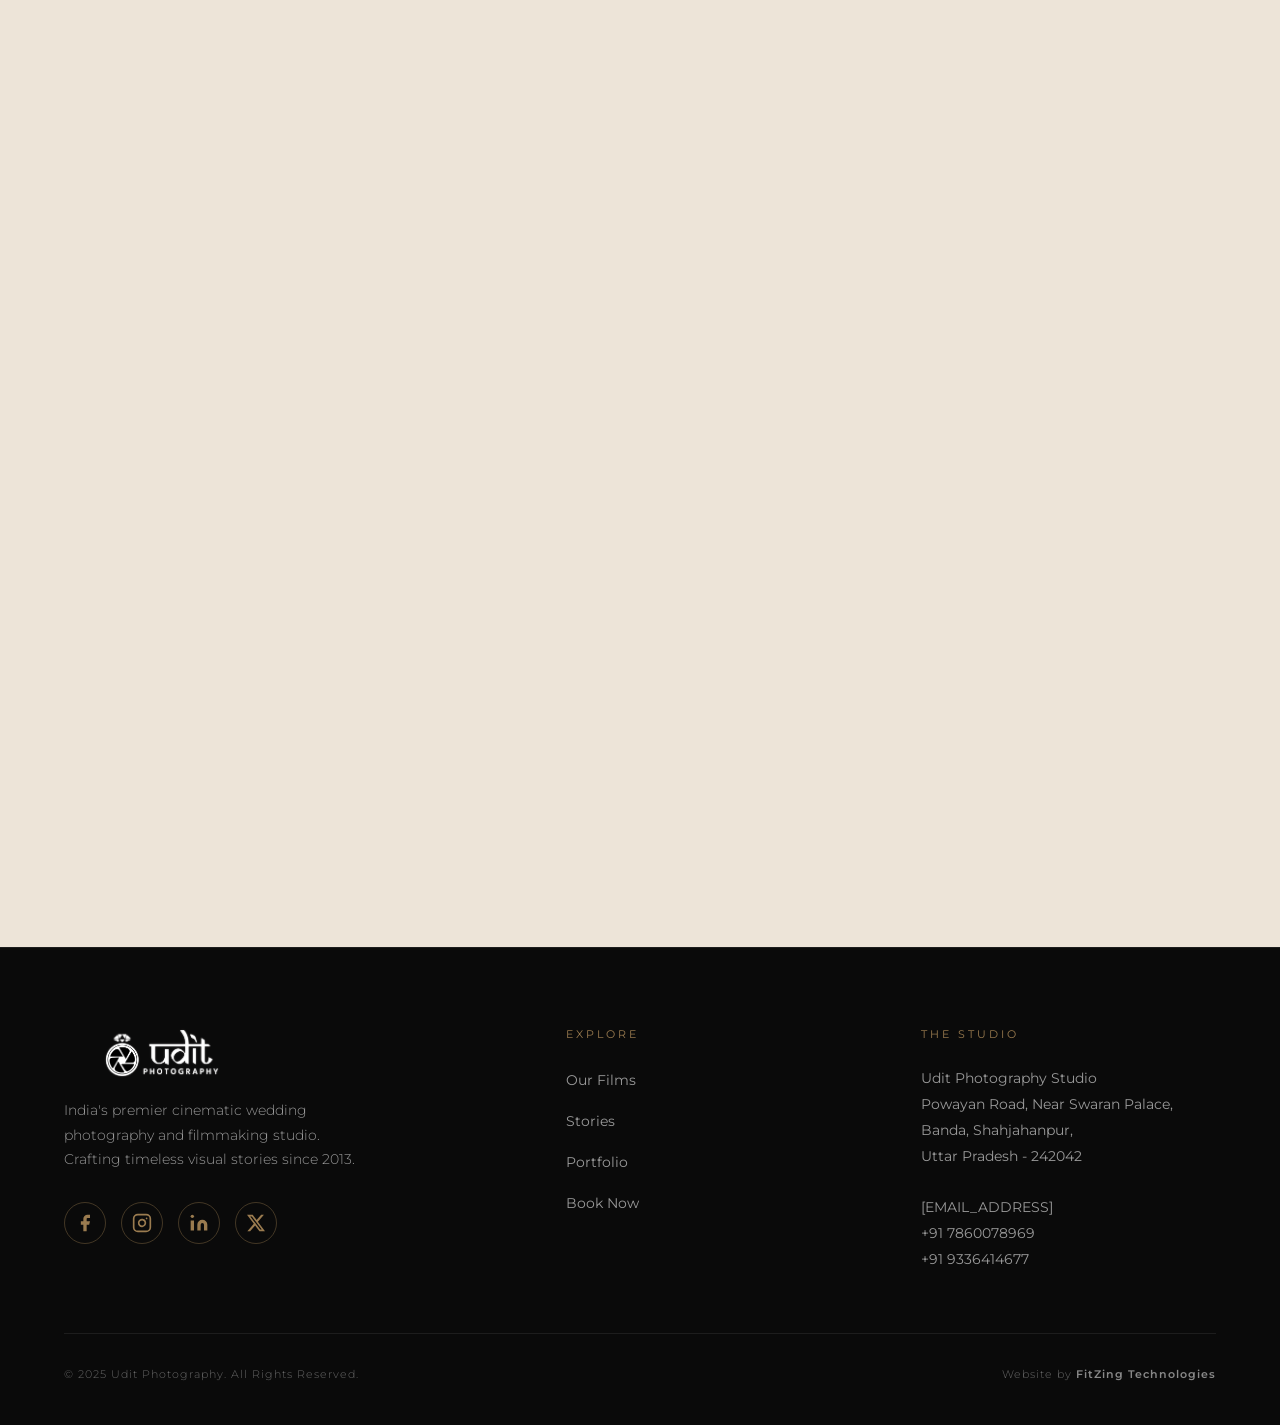
==== commit 0e594f32: "added google form" ====
--- a/index.html
+++ b/index.html
@@ -66,7 +66,7 @@
             <ul class="nav-links nav-right">
                 <li><a href="#stories">Stories</a></li>
                 <li><a href="portfolio.html">Portfolio</a></li>
-                <li class="nav-btn-wrap"><a href="#enquiry" class="btn btn-outline btn-nav">Enquire</a></li>
+                <li class="nav-btn-wrap"><a href="#enquiry" class="btn btn-outline btn-nav">Book Now</a></li>
             </ul>
 
             <!-- Mobile Contact Icon -->
@@ -90,7 +90,7 @@
                     <li><a href="#films">Films</a></li>
                     <li><a href="#stories">Stories</a></li>
                     <li><a href="portfolio.html">Portfolio</a></li>
-                    <li><a href="#enquiry">Enquire</a></li>
+                    <li><a href="#enquiry">Book Now</a></li>
                 </ul>
             </div>
         </div>
@@ -99,21 +99,33 @@
             <div class="contact-modal-close">&times;</div>
             <div class="contact-modal-content">
                 <p class="script-accent">Contact Us</p>
-                <h2>Start Your Journey</h2>
+                <h2>Book Now</h2>
                 <form class="elegant-form">
                     <div class="form-group">
                         <label>Full Name</label>
-                        <input type="text" placeholder="Your Name" required>
+                        <input type="text" name="Name" placeholder="Your Name" required>
                     </div>
                     <div class="form-group">
                         <label>Email Address</label>
-                        <input type="email" placeholder="email@example.com" required>
+                        <input type="email" name="Email" placeholder="email@example.com" required>
                     </div>
                     <div class="form-group">
-                        <label>Your Message</label>
-                        <textarea placeholder="Tell us more..."></textarea>
-                    </div>
-                    <button type="submit" class="btn btn-solid submit-btn">Send Enquiry</button>
+                        <label>Phone Number</label>
+                        <input type="tel" name="Phone" placeholder="+91..." required>
+                    </div>
+                    <div class="form-group">
+                        <label>Event Type</label>
+                        <select name="Events" required>
+                            <option value="Wedding">Wedding</option>
+                            <option value="Engagement">Engagement</option>
+                            <option value="Other">Other</option>
+                        </select>
+                    </div>
+                    <div class="form-group">
+                        <label>Budget: <span class="budget-modal-val">₹50,000</span></label>
+                        <input type="range" min="50000" max="1000000" step="1000" value="50000" class="budget-slider budget-modal-range">
+                    </div>
+                    <button type="submit" class="btn btn-solid submit-btn">Book Now</button>
                 </form>
             </div>
         </div>
@@ -429,7 +441,7 @@
             </div>
             <div class="enquiry-form-wrap fade-up">
                 <p class="script-accent">Contact Us</p>
-                <h2>Start Your Journey</h2>
+                <h2>Book Your Story</h2>
                 <p>Tell us about your celebration. We would love to be a part of your story.</p>
 
                 <form id="contactForm" class="elegant-form">
@@ -439,25 +451,67 @@
                             <input type="text" name="Name" placeholder="Your Name" required>
                         </div>
                         <div class="form-group">
+                            <label>Couple Name</label>
+                            <input type="text" name="CoupleName" placeholder="Partner's Name" required>
+                        </div>
+                    </div>
+                    <div class="form-row">
+                        <div class="form-group">
+                            <label>Event Dates</label>
+                            <input type="text" name="Date" placeholder="DD/MM/YYYY" required>
+                        </div>
+                        <div class="form-group">
+                            <label>Bride & Groom Occupation</label>
+                            <input type="text" name="Occupation" placeholder="Your Professions">
+                        </div>
+                    </div>
+                    <div class="form-row">
+                        <div class="form-group">
                             <label>Email Address</label>
                             <input type="email" name="Email" placeholder="email@example.com" required>
                         </div>
+                        <div class="form-group">
+                            <label>Phone Number</label>
+                            <input type="tel" name="Phone" placeholder="+91 00000 00000" required>
+                        </div>
+                    </div>
+                    <div class="form-group" style="margin-bottom: 25px;">
+                        <label>Address</label>
+                        <input type="text" name="Address" placeholder="Your Current City/Address">
                     </div>
                     <div class="form-row">
                         <div class="form-group">
-                            <label>Wedding Date</label>
-                            <input type="text" name="Date" placeholder="DD/MM/YYYY">
-                        </div>
-                        <div class="form-group">
-                            <label>Location</label>
-                            <input type="text" name="Location" placeholder="Destination">
+                            <label>Events Type</label>
+                            <select name="Events" required>
+                                <option value="" disabled selected>Select Event</option>
+                                <option value="Engagement">Engagement</option>
+                                <option value="Tilak">Tilak</option>
+                                <option value="Haldi">Haldi</option>
+                                <option value="Mehandi">Mehandi</option>
+                                <option value="Wedding">Wedding</option>
+                                <option value="Riception">Reception</option>
+                                <option value="Pre Wedding">Pre Wedding</option>
+                                <option value="Other">Other:</option>
+                            </select>
+                        </div>
+                        <div class="form-group">
+                            <label>Venue</label>
+                            <input type="text" name="Venue" placeholder="Event Location/Hotel">
                         </div>
                     </div>
                     <div class="form-group" style="margin-bottom: 35px;">
-                        <label>Your Message</label>
+                        <label>Estimated Budget: <span id="budget-value" style="color: var(--gold); font-weight: 600;">₹50,000</span></label>
+                        <input type="range" name="Budget" min="50000" max="1000000" step="1000" value="50000" class="budget-slider" id="budget-range">
+                        <div class="range-labels">
+                            <span>₹50K</span>
+                            <span>₹10L</span>
+                        </div>
+                    </div>
+                    <div class="form-group" style="margin-bottom: 35px;">
+                        <label>Message (Optional)</label>
                         <textarea name="Message" placeholder="Tell us more about your vision..."></textarea>
                     </div>
-                    <button type="submit" class="btn btn-solid submit-btn">Send Enquiry</button>
+                    <button type="submit" class="btn btn-solid submit-btn">Book Now</button>
                 </form>
             </div>
         </div>
@@ -505,15 +559,16 @@
                         <li><a href="#films">Our Films</a></li>
                         <li><a href="#stories">Stories</a></li>
                         <li><a href="portfolio.html">Portfolio</a></li>
-                        <li><a href="#enquiry">Enquire</a></li>
+                        <li><a href="#enquiry">Book Now</a></li>
                     </ul>
                 </div>
                 <div class="footer-col">
                     <h4>The Studio</h4>
                     <address>
                         Udit Photography Studio<br>
-                        Banda, Shahjahanpur<br>
-                        Uttar Pradesh, India<br><br>
+                        Powayan Road, Near Swaran Palace,<br>
+                        Banda, Shahjahanpur,<br>
+                        Uttar Pradesh - 242042<br><br>
                         [EMAIL_ADDRESS]<br>
                         +91 7860078969 <br>
                         +91 9336414677
--- a/style.css
+++ b/style.css
@@ -1640,6 +1640,7 @@
 }
 
 .elegant-form input,
+.elegant-form select,
 .elegant-form textarea {
     width: 100%;
     padding: 14px 0;
@@ -1653,7 +1654,17 @@
     transition: var(--transition);
 }
 
+.elegant-form select {
+    cursor: pointer;
+    appearance: none;
+    background-image: url("data:image/svg+xml,%3Csvg xmlns='http://www.w3.org/2000/svg' width='12' height='12' viewBox='0 0 24 24' fill='none' stroke='%239a7b4f' stroke-width='2' stroke-linecap='round' stroke-linejoin='round'%3E%3Cpolyline points='6 9 12 15 18 9'%3E%3C/polyline%3E%3C/svg%3E");
+    background-repeat: no-repeat;
+    background-position: right center;
+    padding-right: 20px;
+}
+
 .elegant-form input:focus,
+.elegant-form select:focus,
 .elegant-form textarea:focus {
     border-color: var(--gold);
 }
@@ -1666,6 +1677,51 @@
 .elegant-form textarea {
     resize: none;
     min-height: 80px;
+}
+
+/* Budget Slider Styles */
+.budget-slider {
+    -webkit-appearance: none;
+    width: 100%;
+    height: 4px;
+    background: var(--border-light);
+    border: none !important;
+    border-radius: 2px;
+    outline: none;
+    margin: 20px 0 10px;
+}
+
+.budget-slider::-webkit-slider-thumb {
+    -webkit-appearance: none;
+    appearance: none;
+    width: 18px;
+    height: 18px;
+    background: var(--gold);
+    border-radius: 50%;
+    cursor: pointer;
+    box-shadow: 0 0 10px rgba(154, 123, 79, 0.4);
+    transition: transform 0.2s ease;
+}
+
+.budget-slider::-webkit-slider-thumb:hover {
+    transform: scale(1.2);
+}
+
+.budget-slider::-moz-range-thumb {
+    width: 18px;
+    height: 18px;
+    background: var(--gold);
+    border: none;
+    border-radius: 50%;
+    cursor: pointer;
+}
+
+.range-labels {
+    display: flex;
+    justify-content: space-between;
+    font-size: 0.6rem;
+    color: #999;
+    letter-spacing: 1px;
 }
 
 @media(max-width:900px) {
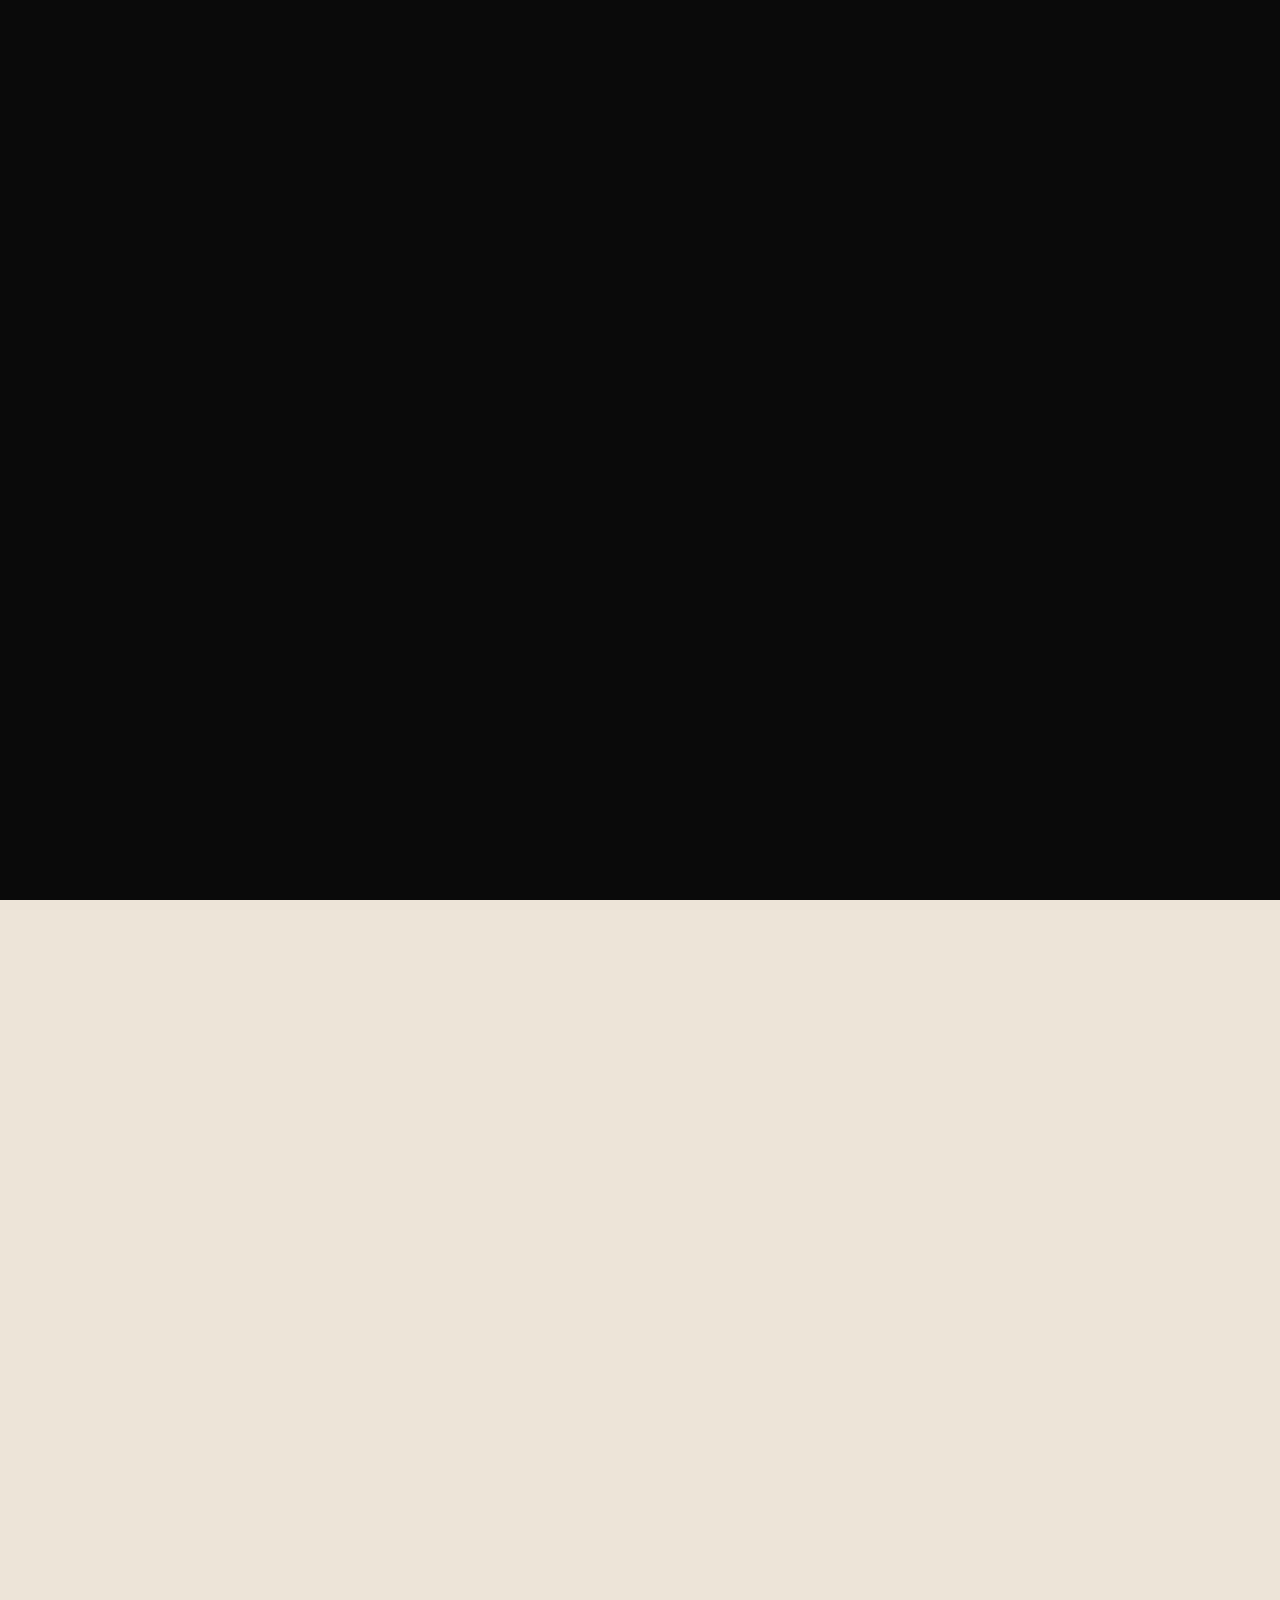
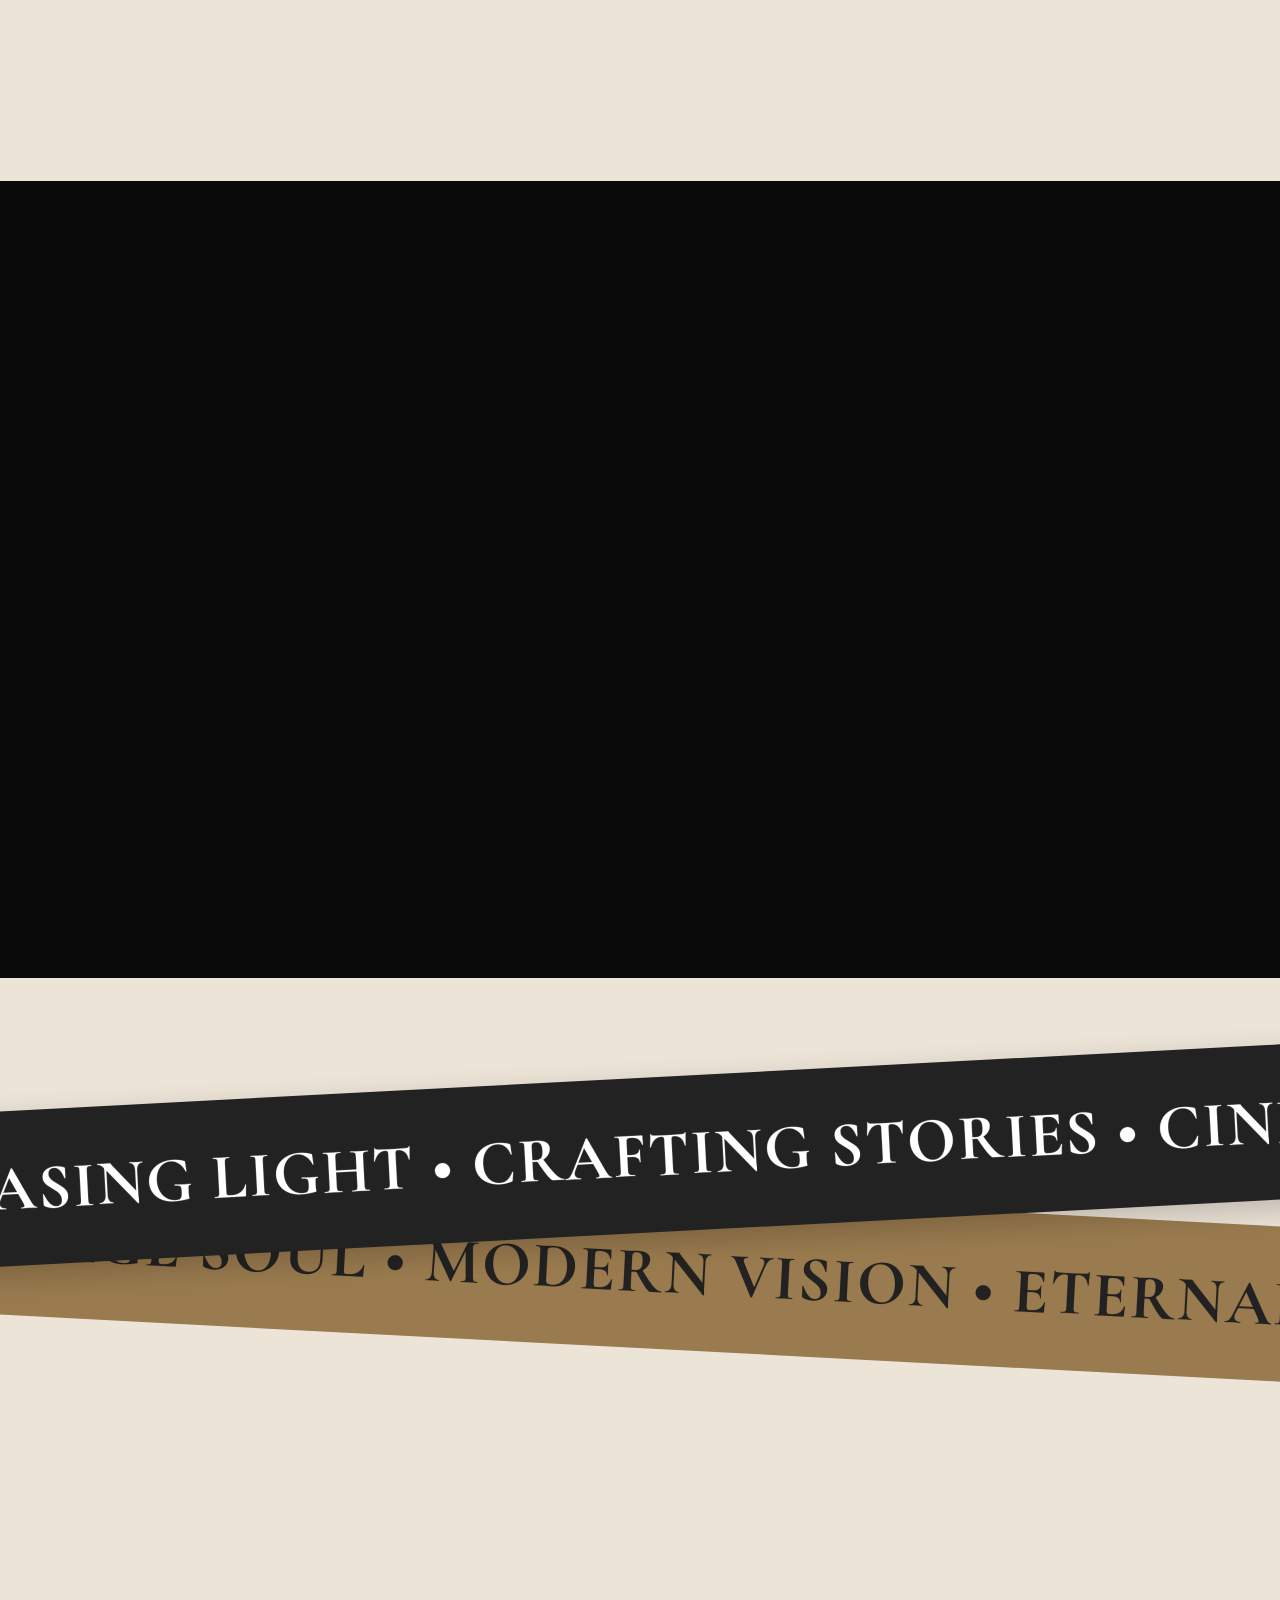
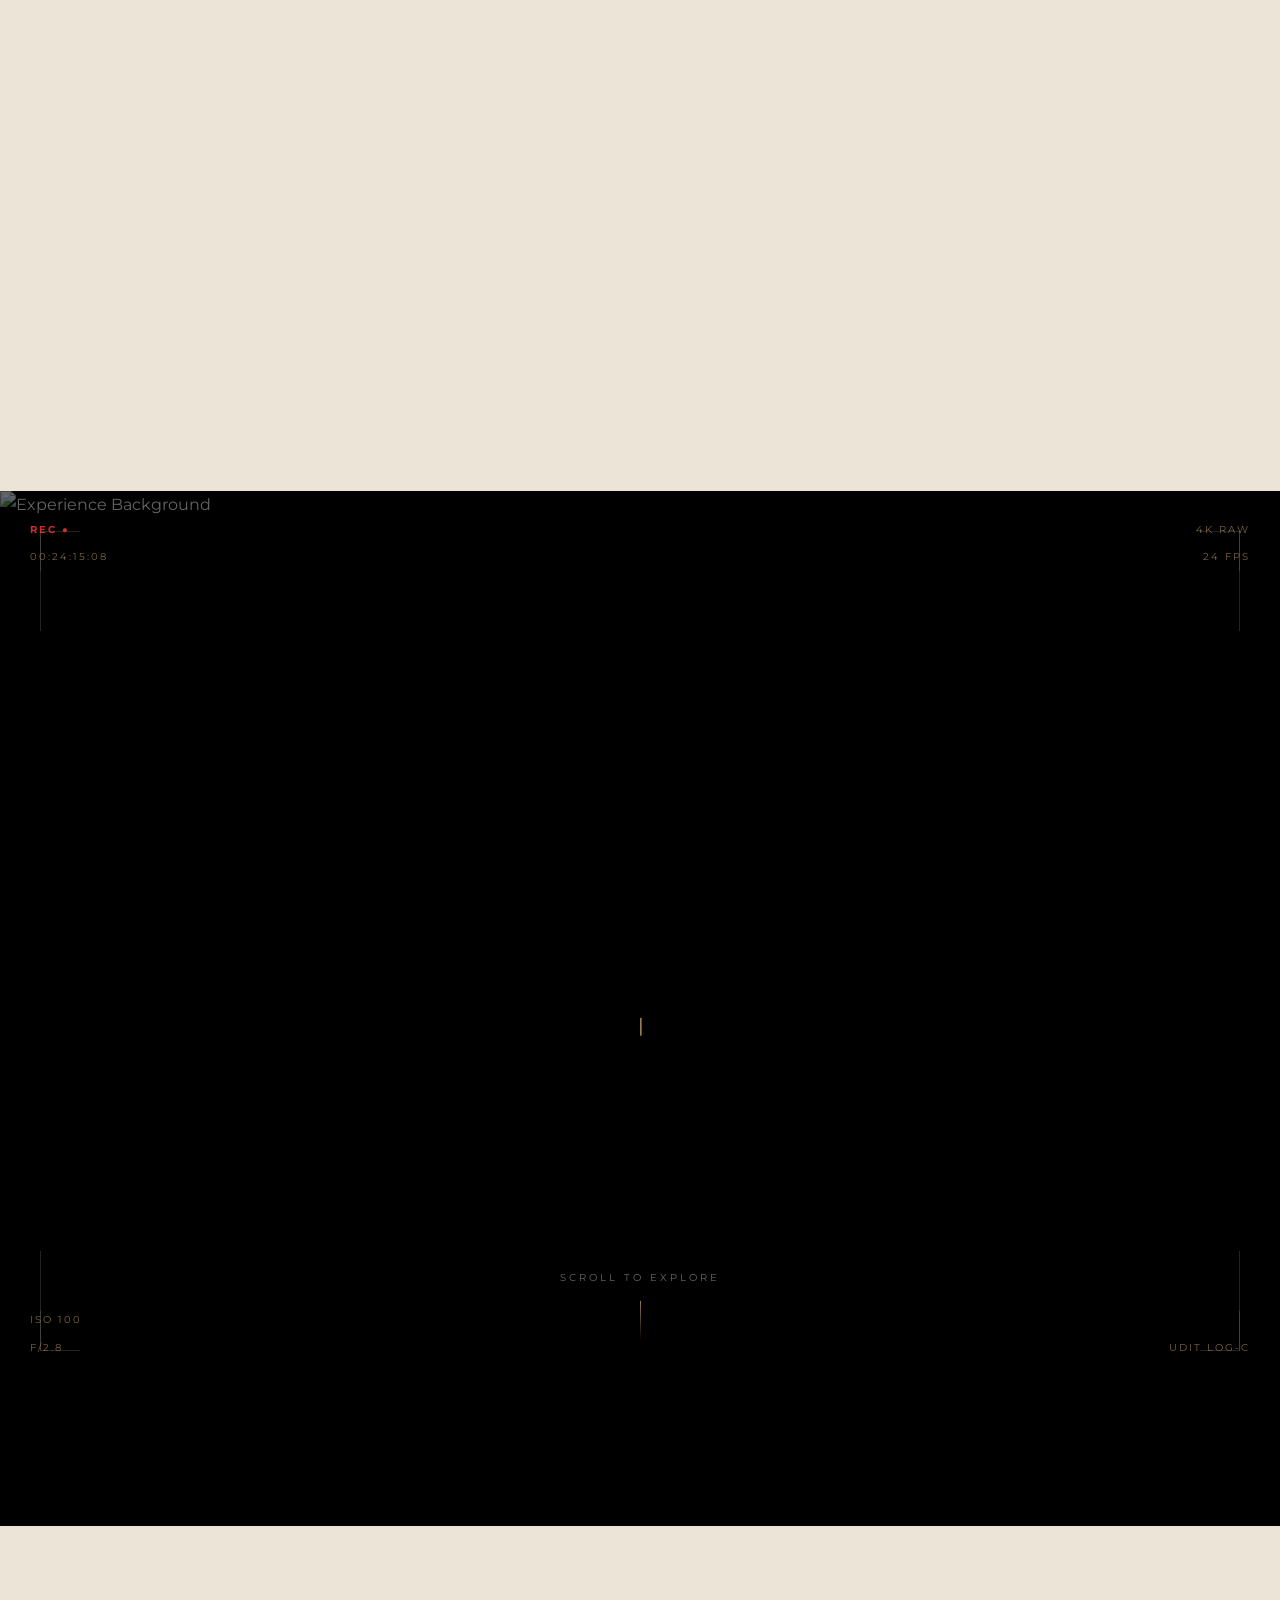
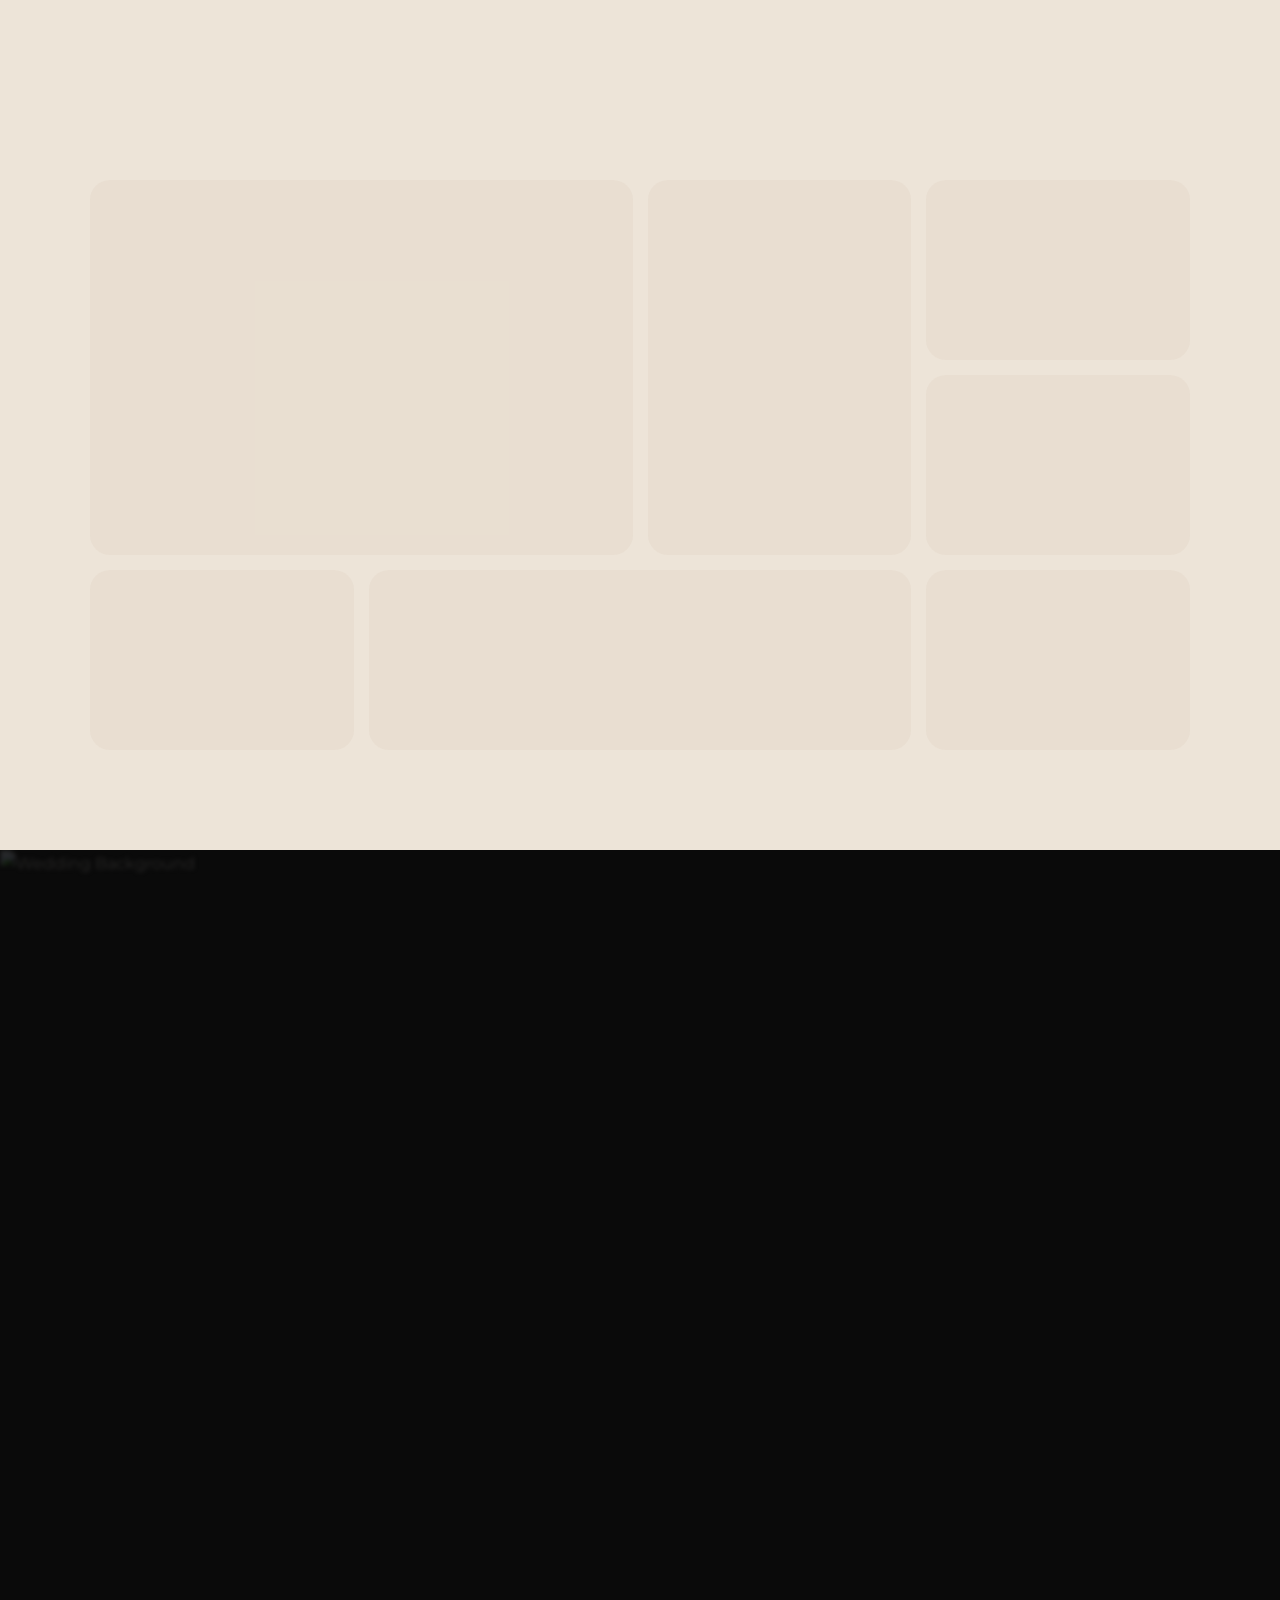
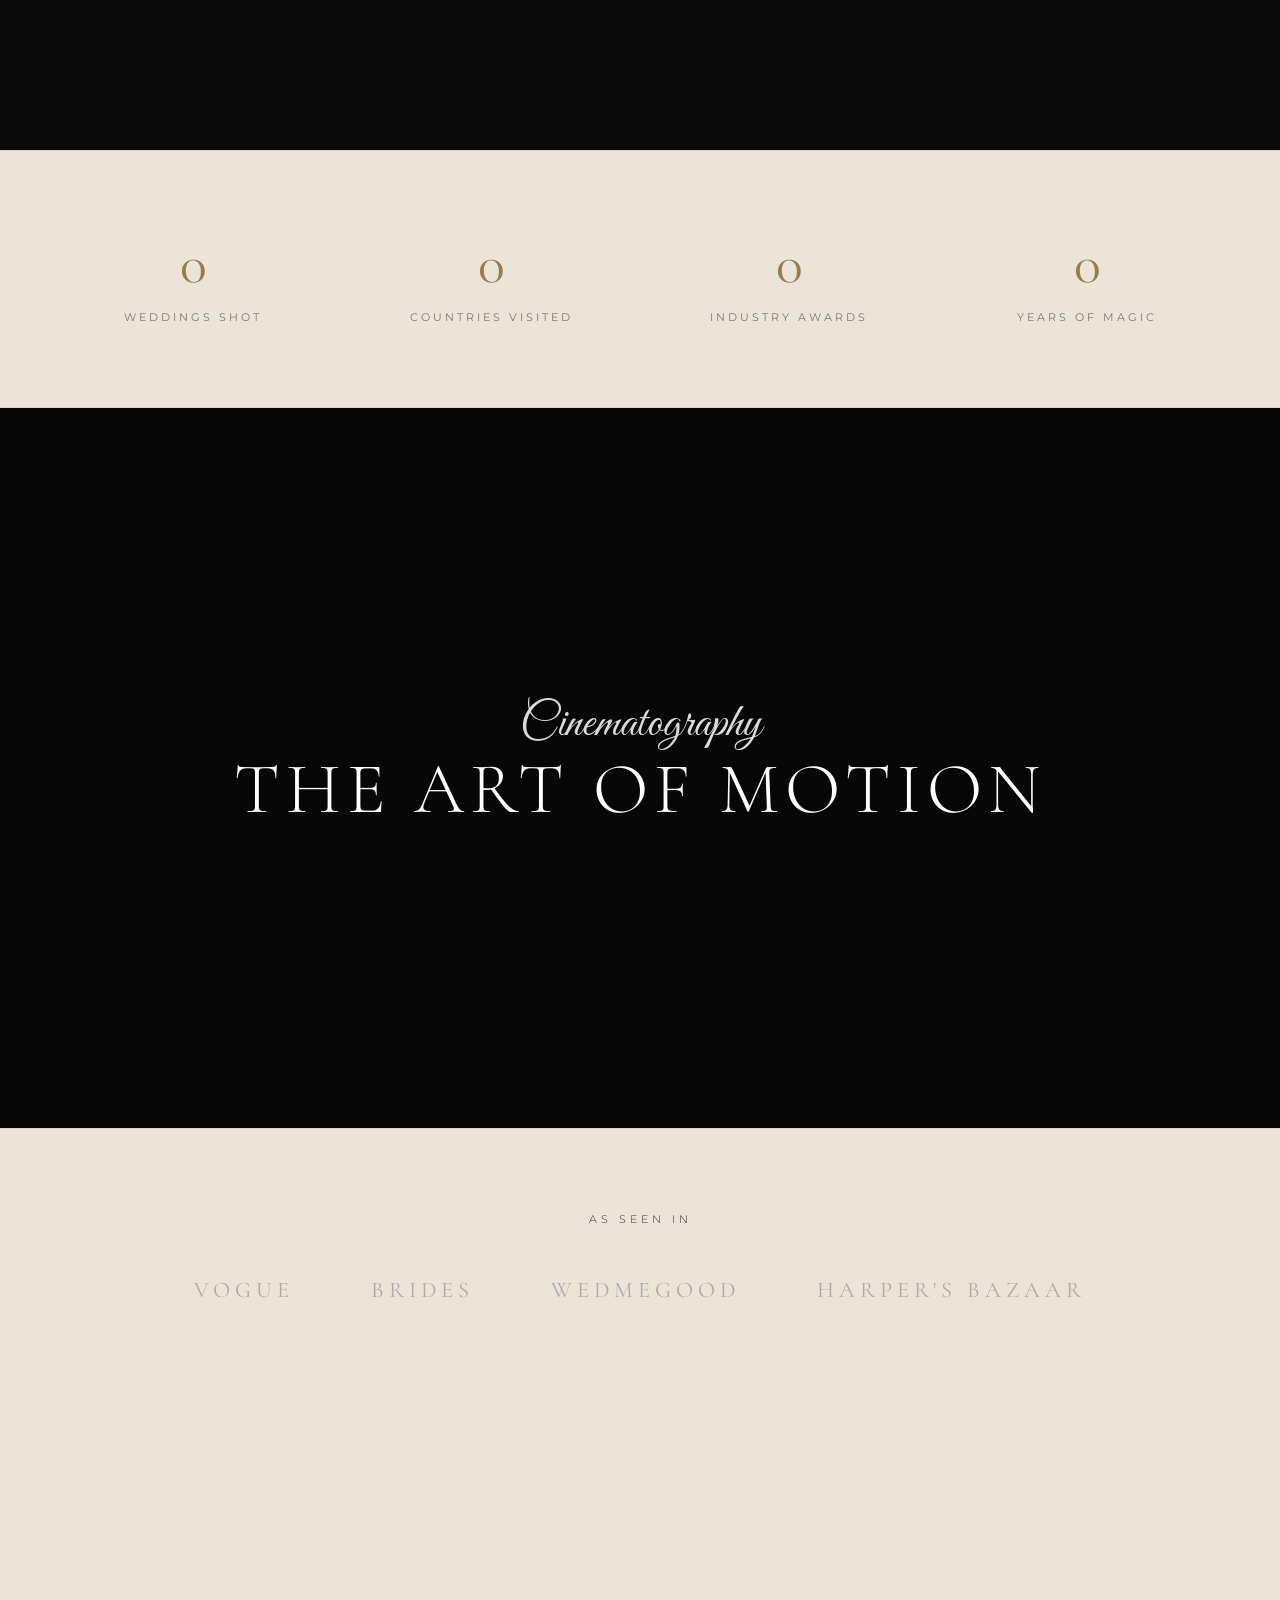
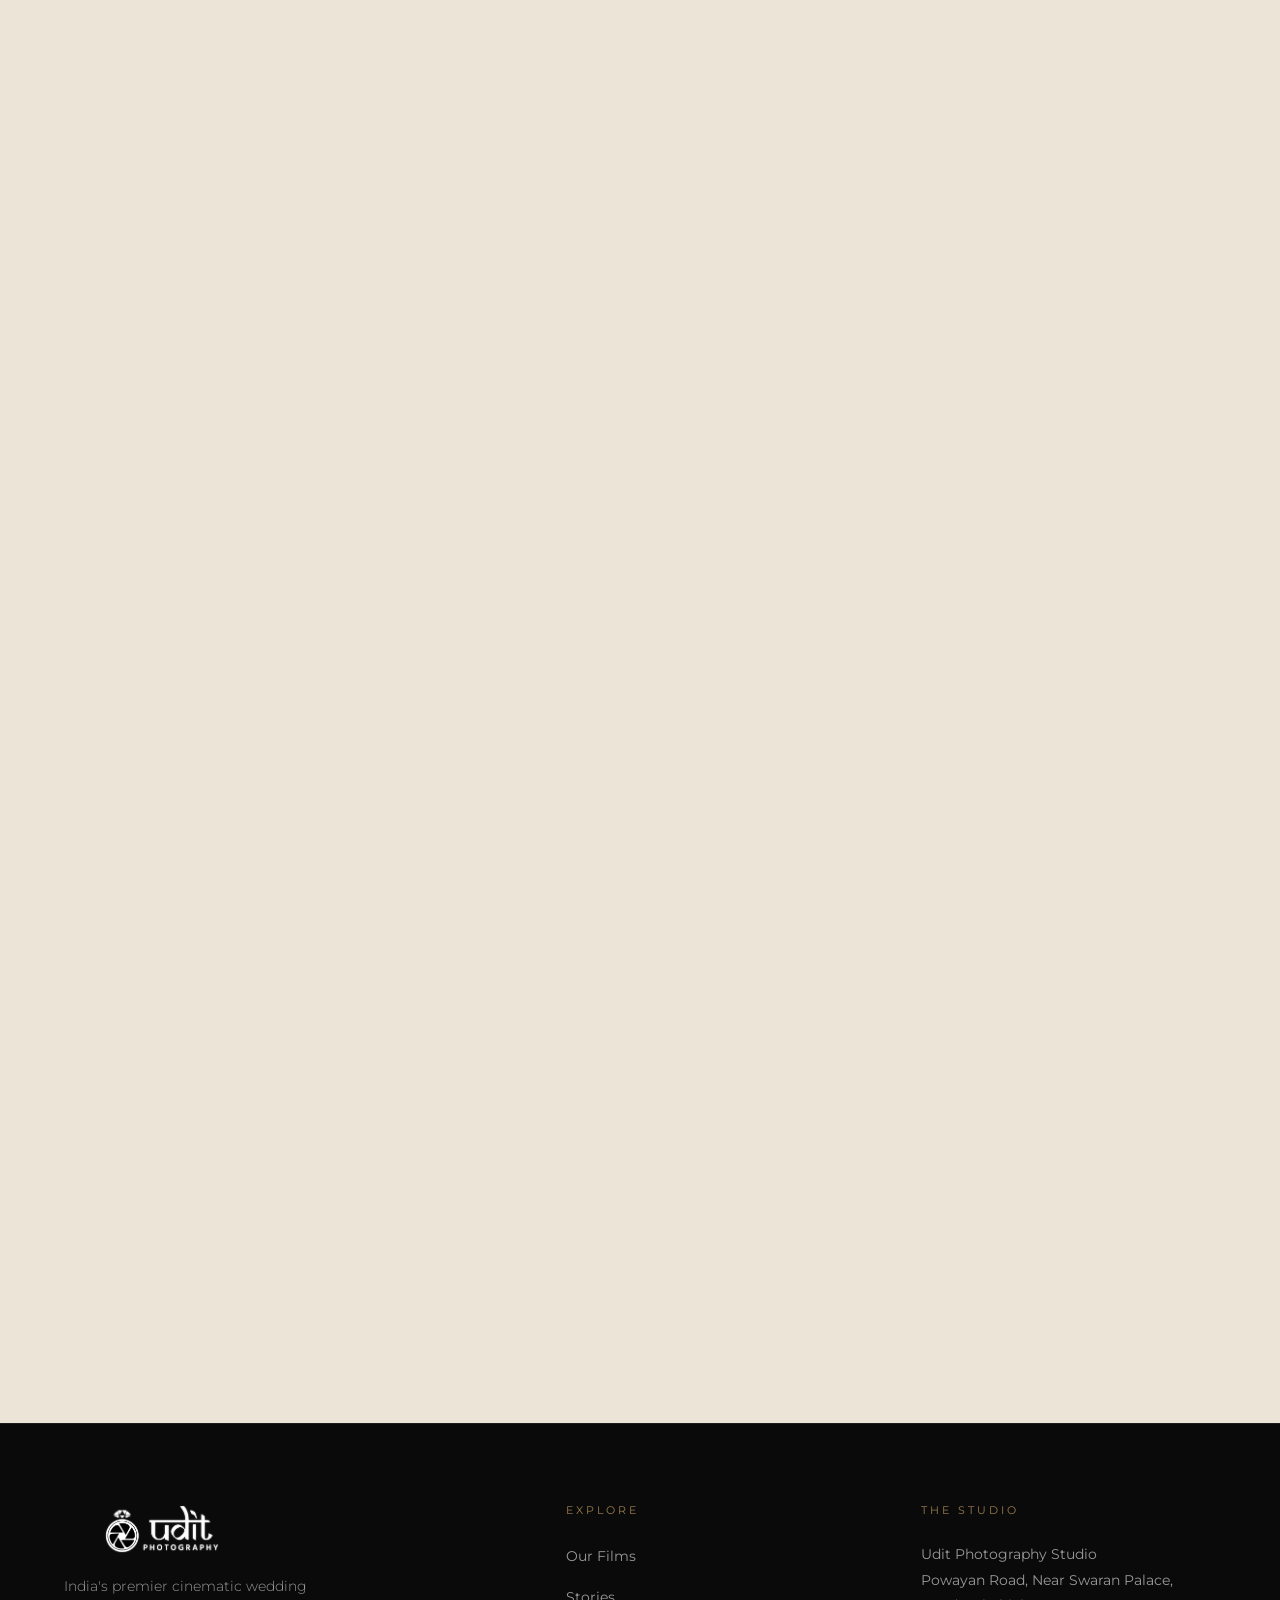
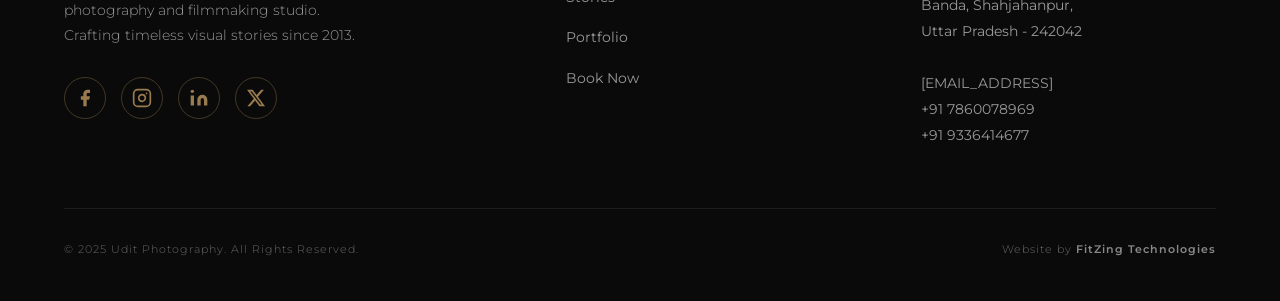
==== commit bb704c03: "fixed lot of issue" ====
--- a/index.html
+++ b/index.html
@@ -100,12 +100,24 @@
             <div class="contact-modal-content">
                 <p class="script-accent">Contact Us</p>
                 <h2>Book Now</h2>
-                <form class="elegant-form">
+                <form id="modalContactForm" class="elegant-form">
                     <div class="form-group">
                         <label>Full Name</label>
                         <input type="text" name="Name" placeholder="Your Name" required>
                     </div>
                     <div class="form-group">
+                        <label>Couple Name</label>
+                        <input type="text" name="CoupleName" placeholder="Partner's Name" required>
+                    </div>
+                    <div class="form-group">
+                        <label>Event Dates</label>
+                        <input type="text" name="Date" placeholder="DD/MM/YYYY" required>
+                    </div>
+                    <div class="form-group">
+                        <label>Bride & Groom Occupation</label>
+                        <input type="text" name="Occupation" placeholder="Your Professions">
+                    </div>
+                    <div class="form-group">
                         <label>Email Address</label>
                         <input type="email" name="Email" placeholder="email@example.com" required>
                     </div>
@@ -114,16 +126,30 @@
                         <input type="tel" name="Phone" placeholder="+91..." required>
                     </div>
                     <div class="form-group">
-                        <label>Event Type</label>
-                        <select name="Events" required>
-                            <option value="Wedding">Wedding</option>
-                            <option value="Engagement">Engagement</option>
-                            <option value="Other">Other</option>
-                        </select>
+                        <label>Events Type (Select all that apply)</label>
+                        <div class="event-checkbox-grid">
+                            <label class="event-checkbox-item"><input type="checkbox" name="Events" value="Engagement"> Engagement</label>
+                            <label class="event-checkbox-item"><input type="checkbox" name="Events" value="Tilak"> Tilak</label>
+                            <label class="event-checkbox-item"><input type="checkbox" name="Events" value="Haldi"> Haldi</label>
+                            <label class="event-checkbox-item"><input type="checkbox" name="Events" value="Mehandi"> Mehandi</label>
+                            <label class="event-checkbox-item"><input type="checkbox" name="Events" value="Wedding"> Wedding</label>
+                            <label class="event-checkbox-item"><input type="checkbox" name="Events" value="Reception"> Reception</label>
+                            <label class="event-checkbox-item"><input type="checkbox" name="Events" value="Pre Wedding"> Pre Wedding</label>
+                            <label class="event-checkbox-item"><input type="checkbox" name="Events" value="Other"> Other</label>
+                        </div>
+                    </div>
+                    <div class="form-group">
+                        <label>Venue</label>
+                        <input type="text" name="Venue" placeholder="Event Location/Hotel">
                     </div>
                     <div class="form-group">
                         <label>Budget: <span class="budget-modal-val">₹50,000</span></label>
-                        <input type="range" min="50000" max="1000000" step="1000" value="50000" class="budget-slider budget-modal-range">
+                        <input type="range" name="Budget" min="50000" max="1000000" step="1000" value="50000"
+                            class="budget-slider budget-modal-range">
+                    </div>
+                    <div class="form-group">
+                        <label>Message (Optional)</label>
+                        <textarea name="Message" placeholder="Tell us more..."></textarea>
                     </div>
                     <button type="submit" class="btn btn-solid submit-btn">Book Now</button>
                 </form>
@@ -234,14 +260,18 @@
         </div>
     </section>
 
-    <!-- Marquee Text -->
-    <section class="marquee-section light-section">
-        <div class="marquee-content">
-            <span>CHASING LIGHT</span>
-            <span>CRAFTING STORIES</span>
-            <span>CINEMATIC MOMENTS</span>
-            <span>TIMELESS MEMORIES</span>
-            <span>THE UDIT LEGACY</span>
+    <!-- Criss-Cross Marquee -->
+    <section class="criss-cross-marquee light-section">
+        <div class="marquee-row marquee-left">
+            <div class="marquee-content">
+                <span>CHASING LIGHT • CRAFTING STORIES • CINEMATIC MOMENTS • TIMELESS MEMORIES • THE UDIT LEGACY •
+                </span>
+            </div>
+        </div>
+        <div class="marquee-row marquee-right">
+            <div class="marquee-content">
+                <span>VINTAGE SOUL • MODERN VISION • ETERNAL LOVE • ARTISTIC GRANDEUR • POETIC MOTION • </span>
+            </div>
         </div>
     </section>
 
@@ -250,13 +280,13 @@
         <div class="container">
             <div class="story-grid">
                 <div class="story-image fade-up">
-                    <img src="https://res.cloudinary.com/dctaobwaj/image/upload/f_auto,q_auto,w_1200/v1778569970/003_compressed_lbdcbc.webp"
+                    <img src="https://res.cloudinary.com/dctaobwaj/image/upload/f_auto,q_auto,w_1000/v1778569979/018_compressed_oiyxja.webp"
                         alt="Couple Story" loading="lazy">
                     <div class="story-image-overlay"></div>
                 </div>
                 <div class="story-text fade-up">
                     <p class="script-accent">Latest Story</p>
-                    <h2>Aman & Rhea</h2>
+                    <h2>Arpit & Nandini</h2>
                     <p>A celebration that transcended time, set against the breathtaking backdrop of the Jaisalmer
                         desert. A story of two souls finding their forever amidst the golden sands.</p>
                     <p class="story-quote">"They captured the parts of us that we didn't even know existed. Pure magic."
@@ -316,41 +346,54 @@
                 <div class="bento-item bento-2x2" data-interval="3500">
                     <img src="https://res.cloudinary.com/dctaobwaj/image/upload/f_auto,q_auto,w_1000/v1778569975/013_compressed_yjwy95.webp"
                         class="active" loading="lazy">
-                    <img src="https://res.cloudinary.com/dctaobwaj/image/upload/f_auto,q_auto,w_1000/v1778569971/008_compressed_cnipqa.webp" loading="lazy">
-                    <img src="https://res.cloudinary.com/dctaobwaj/image/upload/f_auto,q_auto,w_1000/v1778569971/007_compressed_eh9had.webp" loading="lazy">
+                    <img src="https://res.cloudinary.com/dctaobwaj/image/upload/f_auto,q_auto,w_1000/v1778569971/008_compressed_cnipqa.webp"
+                        loading="lazy">
+                    <img src="https://res.cloudinary.com/dctaobwaj/image/upload/f_auto,q_auto,w_600/v1778569977/016_compressed_hohql7.webp"
+                        class="active" loading="lazy">
+
                 </div>
                 <div class="bento-item bento-1x2" data-interval="2800">
                     <img src="https://res.cloudinary.com/dctaobwaj/image/upload/f_auto,q_auto,w_800/v1778569971/005_compressed_a1qd1i.webp"
                         class="active" loading="lazy">
-                    <img src="https://res.cloudinary.com/dctaobwaj/image/upload/f_auto,q_auto,w_800/v1778569971/002_compressed_r8jdr0.webp" loading="lazy">
-                    <img src="https://res.cloudinary.com/dctaobwaj/image/upload/f_auto,q_auto,w_800/v1778569977/015_compressed_wpyyob.webp" loading="lazy">
+                    <img src="https://res.cloudinary.com/dctaobwaj/image/upload/f_auto,q_auto,w_800/v1778569971/002_compressed_r8jdr0.webp"
+                        loading="lazy">
+                    <img src="https://res.cloudinary.com/dctaobwaj/image/upload/f_auto,q_auto,w_800/v1778569977/015_compressed_wpyyob.webp"
+                        loading="lazy">
+
+                    <img src="https://res.cloudinary.com/dctaobwaj/image/upload/f_auto,q_auto,w_1000/v1778569971/007_compressed_eh9had.webp"
+                        loading="lazy">
                 </div>
                 <div class="bento-item bento-1x1" data-interval="4200">
                     <img src="https://res.cloudinary.com/dctaobwaj/image/upload/f_auto,q_auto,w_600/v1778569977/016_compressed_hohql7.webp"
                         class="active" loading="lazy">
-                    <img src="https://res.cloudinary.com/dctaobwaj/image/upload/f_auto,q_auto,w_600/v1778569978/017_compressed_oka7nj.webp" loading="lazy">
+                    <img src="https://res.cloudinary.com/dctaobwaj/image/upload/f_auto,q_auto,w_600/v1778569978/017_compressed_oka7nj.webp"
+                        loading="lazy">
                 </div>
                 <div class="bento-item bento-1x1" data-interval="3100">
                     <img src="https://res.cloudinary.com/dctaobwaj/image/upload/f_auto,q_auto,w_600/v1778569970/001_compressed_hwgae3.webp"
                         class="active" loading="lazy">
-                    <img src="https://res.cloudinary.com/dctaobwaj/image/upload/f_auto,q_auto,w_600/v1778569979/018_compressed_oiyxja.webp" loading="lazy">
+                    <img src="https://res.cloudinary.com/dctaobwaj/image/upload/f_auto,q_auto,w_600/v1778569979/018_compressed_oiyxja.webp"
+                        loading="lazy">
                 </div>
 
                 <!-- Row 3 -->
                 <div class="bento-item bento-1x1" data-interval="3900">
                     <img src="https://res.cloudinary.com/dctaobwaj/image/upload/f_auto,q_auto,w_600/v1778569970/004_compressed_qdaj2k.webp"
                         class="active" loading="lazy">
-                    <img src="https://res.cloudinary.com/dctaobwaj/image/upload/f_auto,q_auto,w_600/v1778569974/012_compressed_f0h6n5.webp" loading="lazy">
+                    <img src="https://res.cloudinary.com/dctaobwaj/image/upload/f_auto,q_auto,w_600/v1778569974/012_compressed_f0h6n5.webp"
+                        loading="lazy">
                 </div>
                 <div class="bento-item bento-2x1" data-interval="2500">
-                    <img src="https://res.cloudinary.com/dctaobwaj/image/upload/f_auto,q_auto,w_1000/v1778569970/003_compressed_lbdcbc.webp"
-                        class="active" loading="lazy">
-                    <img src="https://res.cloudinary.com/dctaobwaj/image/upload/f_auto,q_auto,w_1000/v1778569976/014_compressed_aridyi.webp" loading="lazy">
+                    <img src="https://res.cloudinary.com/dctaobwaj/image/upload/f_auto,q_auto,w_1000/v1778657392/WhatsApp_Image_2026-05-13_at_11.50.03_t1ol9d.jpg"
+                        class="active" loading="lazy">
+                    <img src="https://res.cloudinary.com/dctaobwaj/image/upload/f_auto,q_auto,w_1000/v1778569976/014_compressed_aridyi.webp"
+                        loading="lazy">
                 </div>
                 <div class="bento-item bento-1x1" data-interval="3300">
                     <img src="https://res.cloudinary.com/dctaobwaj/image/upload/f_auto,q_auto,w_600/v1778569971/006_compressed_vqb5xl.webp"
                         class="active" loading="lazy">
-                    <img src="https://res.cloudinary.com/dctaobwaj/image/upload/f_auto,q_auto,w_600/v1778569972/010_compressed_wnttav.webp" loading="lazy">
+                    <img src="https://res.cloudinary.com/dctaobwaj/image/upload/f_auto,q_auto,w_600/v1778569972/010_compressed_wnttav.webp"
+                        loading="lazy">
                 </div>
             </div>
         </div>
@@ -479,29 +522,28 @@
                         <label>Address</label>
                         <input type="text" name="Address" placeholder="Your Current City/Address">
                     </div>
-                    <div class="form-row">
-                        <div class="form-group">
-                            <label>Events Type</label>
-                            <select name="Events" required>
-                                <option value="" disabled selected>Select Event</option>
-                                <option value="Engagement">Engagement</option>
-                                <option value="Tilak">Tilak</option>
-                                <option value="Haldi">Haldi</option>
-                                <option value="Mehandi">Mehandi</option>
-                                <option value="Wedding">Wedding</option>
-                                <option value="Riception">Reception</option>
-                                <option value="Pre Wedding">Pre Wedding</option>
-                                <option value="Other">Other:</option>
-                            </select>
-                        </div>
-                        <div class="form-group">
-                            <label>Venue</label>
-                            <input type="text" name="Venue" placeholder="Event Location/Hotel">
-                        </div>
+                    <div class="form-group" style="margin-bottom: 25px;">
+                        <label>Events Type (Select all that apply)</label>
+                        <div class="event-checkbox-grid">
+                            <label class="event-checkbox-item"><input type="checkbox" name="Events" value="Engagement"> Engagement</label>
+                            <label class="event-checkbox-item"><input type="checkbox" name="Events" value="Tilak"> Tilak</label>
+                            <label class="event-checkbox-item"><input type="checkbox" name="Events" value="Haldi"> Haldi</label>
+                            <label class="event-checkbox-item"><input type="checkbox" name="Events" value="Mehandi"> Mehandi</label>
+                            <label class="event-checkbox-item"><input type="checkbox" name="Events" value="Wedding"> Wedding</label>
+                            <label class="event-checkbox-item"><input type="checkbox" name="Events" value="Reception"> Reception</label>
+                            <label class="event-checkbox-item"><input type="checkbox" name="Events" value="Pre Wedding"> Pre Wedding</label>
+                            <label class="event-checkbox-item"><input type="checkbox" name="Events" value="Other"> Other</label>
+                        </div>
+                    </div>
+                    <div class="form-group" style="margin-bottom: 25px;">
+                        <label>Venue</label>
+                        <input type="text" name="Venue" placeholder="Event Location/Hotel">
                     </div>
                     <div class="form-group" style="margin-bottom: 35px;">
-                        <label>Estimated Budget: <span id="budget-value" style="color: var(--gold); font-weight: 600;">₹50,000</span></label>
-                        <input type="range" name="Budget" min="50000" max="1000000" step="1000" value="50000" class="budget-slider" id="budget-range">
+                        <label>Estimated Budget: <span id="budget-value"
+                                style="color: var(--gold); font-weight: 600;">₹50,000</span></label>
+                        <input type="range" name="Budget" min="50000" max="1000000" step="1000" value="50000"
+                            class="budget-slider" id="budget-range">
                         <div class="range-labels">
                             <span>₹50K</span>
                             <span>₹10L</span>
--- a/style.css
+++ b/style.css
@@ -1,3 +1,21 @@
+/* Custom Scrollbar */
+::-webkit-scrollbar {
+    width: 8px;
+}
+
+::-webkit-scrollbar-track {
+    background: #000;
+}
+
+::-webkit-scrollbar-thumb {
+    background: var(--gold);
+    border-radius: 10px;
+}
+
+::-webkit-scrollbar-thumb:hover {
+    background: #c5a16d;
+}
+
 :root {
     --bg-dark: #0a0a0a;
     --bg-card: #111111;
@@ -477,39 +495,51 @@
     top: 0;
     left: 0;
     width: 100%;
-    height: 100vh;
-    background: rgba(10, 10, 10, 0.98);
-    backdrop-filter: blur(20px);
-    z-index: 2500;
-    display: flex;
-    align-items: center;
-    justify-content: center;
+    height: 100%;
+    background: #0a0a0a;
+    /* Solid black for safety */
+    z-index: 9999;
+    /* Super high z-index */
+    display: block;
+    overflow-y: auto;
     transform: translateY(100%);
-    transition: transform 0.6s cubic-bezier(0.85, 0, 0.15, 1);
-    padding: 30px;
+    opacity: 0;
+    visibility: hidden;
+    pointer-events: none;
+    transition: transform 0.6s cubic-bezier(0.85, 0, 0.15, 1), opacity 0.4s ease, visibility 0s 0.6s;
+    padding: 80px 20px 40px;
 }
 
 .contact-modal.active {
     transform: translateY(0);
+    opacity: 1;
+    visibility: visible;
+    pointer-events: auto;
+    transition: transform 0.6s cubic-bezier(0.85, 0, 0.15, 1), opacity 0.4s ease, visibility 0s;
 }
 
 .contact-modal-close {
-    position: absolute;
-    top: 30px;
-    right: 30px;
+    position: fixed;
+    /* Keep close button visible */
+    top: 25px;
+    right: 25px;
     font-size: 2.5rem;
     color: var(--gold);
     cursor: pointer;
+    z-index: 2600;
+    line-height: 1;
 }
 
 .contact-modal-content {
     width: 100%;
-    max-width: 400px;
+    max-width: 500px;
+    margin: 0 auto;
 }
 
 .contact-modal-content h2 {
     color: #fff;
-    margin-bottom: 30px;
+    margin-bottom: 35px;
+    font-size: 2.2rem;
 }
 
 @media(max-width: 1024px) {
@@ -659,21 +689,41 @@
 }
 
 .scroll-line {
-    width: 1px;
+    width: 2px;
     height: 40px;
-    background: linear-gradient(to bottom, var(--gold), transparent);
-    animation: scrollPulse 2s infinite;
-}
-
-@keyframes scrollPulse {
+    background: var(--gold);
+    position: relative;
+    animation: scrollBounce 2s infinite;
+}
+
+.scroll-line::after {
+    content: '';
+    position: absolute;
+    bottom: -5px;
+    left: 50%;
+    transform: translateX(-50%) rotate(45deg);
+    width: 8px;
+    height: 8px;
+    border-right: 2px solid var(--gold);
+    border-bottom: 2px solid var(--gold);
+}
+
+@keyframes scrollBounce {
 
     0%,
+    20%,
+    50%,
+    80%,
     100% {
-        opacity: 0.3;
-    }
-
-    50% {
-        opacity: 1;
+        transform: translateY(0);
+    }
+
+    40% {
+        transform: translateY(10px);
+    }
+
+    60% {
+        transform: translateY(5px);
     }
 }
 
@@ -682,17 +732,6 @@
     padding: 140px 0;
     background: var(--cream);
     position: relative;
-}
-
-.why-section::before {
-    content: '';
-    position: absolute;
-    top: 0;
-    left: 50%;
-    transform: translateX(-50%);
-    width: 1px;
-    height: 80px;
-    background: linear-gradient(to bottom, transparent, var(--gold-dim));
 }
 
 .why-header {
@@ -865,30 +904,62 @@
     }
 }
 
-/* Marquee (LIGHT) */
-.marquee-section {
-    padding: 50px 0;
+/* Criss-Cross Marquee */
+.criss-cross-marquee {
+    position: relative;
+    padding: 100px 0;
     background: var(--cream);
-    border-top: 1px solid var(--border-light);
-    border-bottom: 1px solid var(--border-light);
     overflow: hidden;
+    display: flex;
+    flex-direction: column;
+    justify-content: center;
+    gap: 20px;
+}
+
+.marquee-row {
+    width: 120%;
+    margin-left: -10%;
+    white-space: nowrap;
+    overflow: hidden;
+    padding: 20px 0;
+}
+
+.marquee-left {
+    background: var(--charcoal);
+    transform: rotate(-3deg);
+    z-index: 2;
+    box-shadow: 0 10px 30px rgba(0, 0, 0, 0.2);
+}
+
+.marquee-right {
+    background: var(--gold);
+    transform: rotate(3deg);
+    z-index: 1;
+    margin-top: -60px;
+    /* Overlap */
 }
 
 .marquee-content {
-    display: inline-flex;
-    white-space: nowrap;
-    width: max-content;
+    display: inline-block;
 }
 
 .marquee-content span {
     font-family: var(--font-heading);
-    font-size: clamp(1.3rem, 3vw, 1.8rem);
-    letter-spacing: 5px;
+    font-size: clamp(2rem, 5vw, 4rem);
     text-transform: uppercase;
-    color: #aaa;
-    font-style: italic;
-    display: inline-block;
-    padding-right: 20px;
+    font-weight: 800;
+    letter-spacing: 2px;
+    padding: 0 20px;
+}
+
+.marquee-left .marquee-content span {
+    color: var(--white);
+    -webkit-text-stroke: 1px rgba(255, 255, 255, 0.2);
+}
+
+.marquee-right .marquee-content span {
+    color: var(--charcoal);
+    -webkit-text-stroke: 1px rgba(0, 0, 0, 0.1);
 }
 
 /* Couple Story (LIGHT) */
@@ -1683,12 +1754,24 @@
 .budget-slider {
     -webkit-appearance: none;
     width: 100%;
-    height: 4px;
-    background: var(--border-light);
-    border: none !important;
-    border-radius: 2px;
+    height: 6px;
+    background: rgba(0, 0, 0, 0.1);
+    border: 1px solid var(--border-light) !important;
+    border-radius: 10px;
     outline: none;
     margin: 20px 0 10px;
+}
+
+.budget-slider::-webkit-slider-runnable-track {
+    background: linear-gradient(to right, var(--gold), var(--gold-dim));
+    height: 6px;
+    border-radius: 10px;
+}
+
+.budget-slider::-moz-range-track {
+    background: linear-gradient(to right, var(--gold), var(--gold-dim));
+    height: 6px;
+    border-radius: 10px;
 }
 
 .budget-slider::-webkit-slider-thumb {
@@ -1701,6 +1784,8 @@
     cursor: pointer;
     box-shadow: 0 0 10px rgba(154, 123, 79, 0.4);
     transition: transform 0.2s ease;
+    margin-top: -6px;
+    /* Centers thumb on 6px track */
 }
 
 .budget-slider::-webkit-slider-thumb:hover {
@@ -1724,6 +1809,40 @@
     letter-spacing: 1px;
 }
 
+/* Event Checkbox Grid */
+.event-checkbox-grid {
+    display: grid;
+    grid-template-columns: repeat(auto-fill, minmax(120px, 1fr));
+    gap: 12px;
+    margin-top: 15px;
+}
+
+.event-checkbox-item {
+    position: relative;
+    display: flex;
+    align-items: center;
+    gap: 8px;
+    cursor: pointer;
+    font-size: 0.85rem;
+    color: var(--charcoal);
+    transition: var(--transition);
+}
+
+.event-checkbox-item input {
+    width: 18px;
+    height: 18px;
+    border: 1px solid var(--border-light);
+    border-radius: 4px;
+    cursor: pointer;
+    margin: 0;
+    padding: 0;
+    accent-color: var(--gold);
+}
+
+.event-checkbox-item:hover {
+    color: var(--gold);
+}
+
 @media(max-width:900px) {
     .enquiry-section {
         padding: 60px 0;
@@ -1991,10 +2110,16 @@
 .portfolio-hero-content {
     position: relative;
     z-index: 2;
+
+}
+
+.portfolio-hero-content p {
+    padding: 1rem 0;
+
 }
 
 .portfolio-hero-content h1 {
-    font-size: clamp(3rem, 8vw, 6rem);
+    font-size: clamp(3rem, 9vw, 5rem);
     color: #fff;
     margin-bottom: 10px;
 }
@@ -2003,11 +2128,9 @@
 .filter-bar {
     padding: 30px 0;
     background: var(--bg-dark);
-    position: sticky;
-    top: 80px;
+    position: relative;
     z-index: 100;
     border-bottom: 1px solid var(--border);
-    backdrop-filter: blur(10px);
 }
 
 .filter-container {
@@ -2020,8 +2143,6 @@
 @media (max-width: 768px) {
     .filter-bar {
         padding: 15px 0;
-        top: 0;
-        /* Align to top on mobile if needed, or keep sticky */
     }
 
     .filter-container {
@@ -2391,8 +2512,8 @@
 }
 
 .portfolio-hero-content h1 {
-    font-size: clamp(4rem, 12vw, 10rem);
-    line-height: 0.85;
+    font-size: clamp(2.5rem, 6vw, 5rem);
+    line-height: 1;
     letter-spacing: -2px;
     margin: 20px 0;
     color: #fff;
@@ -2408,6 +2529,38 @@
 .editorial-grid-section {
     padding: 180px 0;
     background: var(--bg-dark);
+}
+
+@media (max-width: 900px) {
+    .hero-reveal-wrap {
+        grid-template-columns: 1fr;
+    }
+
+    .hero-img-side {
+        height: 100vh;
+    }
+
+    .hero-img-side img {
+        filter: brightness(0.5);
+    }
+
+    .hero-text-side {
+        position: absolute;
+        bottom: 0;
+        left: 0;
+        width: 100%;
+        height: 100%;
+        background: transparent;
+        padding: 0 20px;
+        justify-content: center;
+        text-align: center;
+        padding-left: 0;
+    }
+
+    .portfolio-hero-content h1 {
+        font-size: clamp(1rem, 9vw, 3rem);
+        line-height: 1;
+    }
 }
 
 .editorial-grid {
@@ -2608,7 +2761,7 @@
     }
 
     .portfolio-hero-content h1 {
-        font-size: 5rem;
+        font-size: 3.5rem;
     }
 
     .editorial-grid {
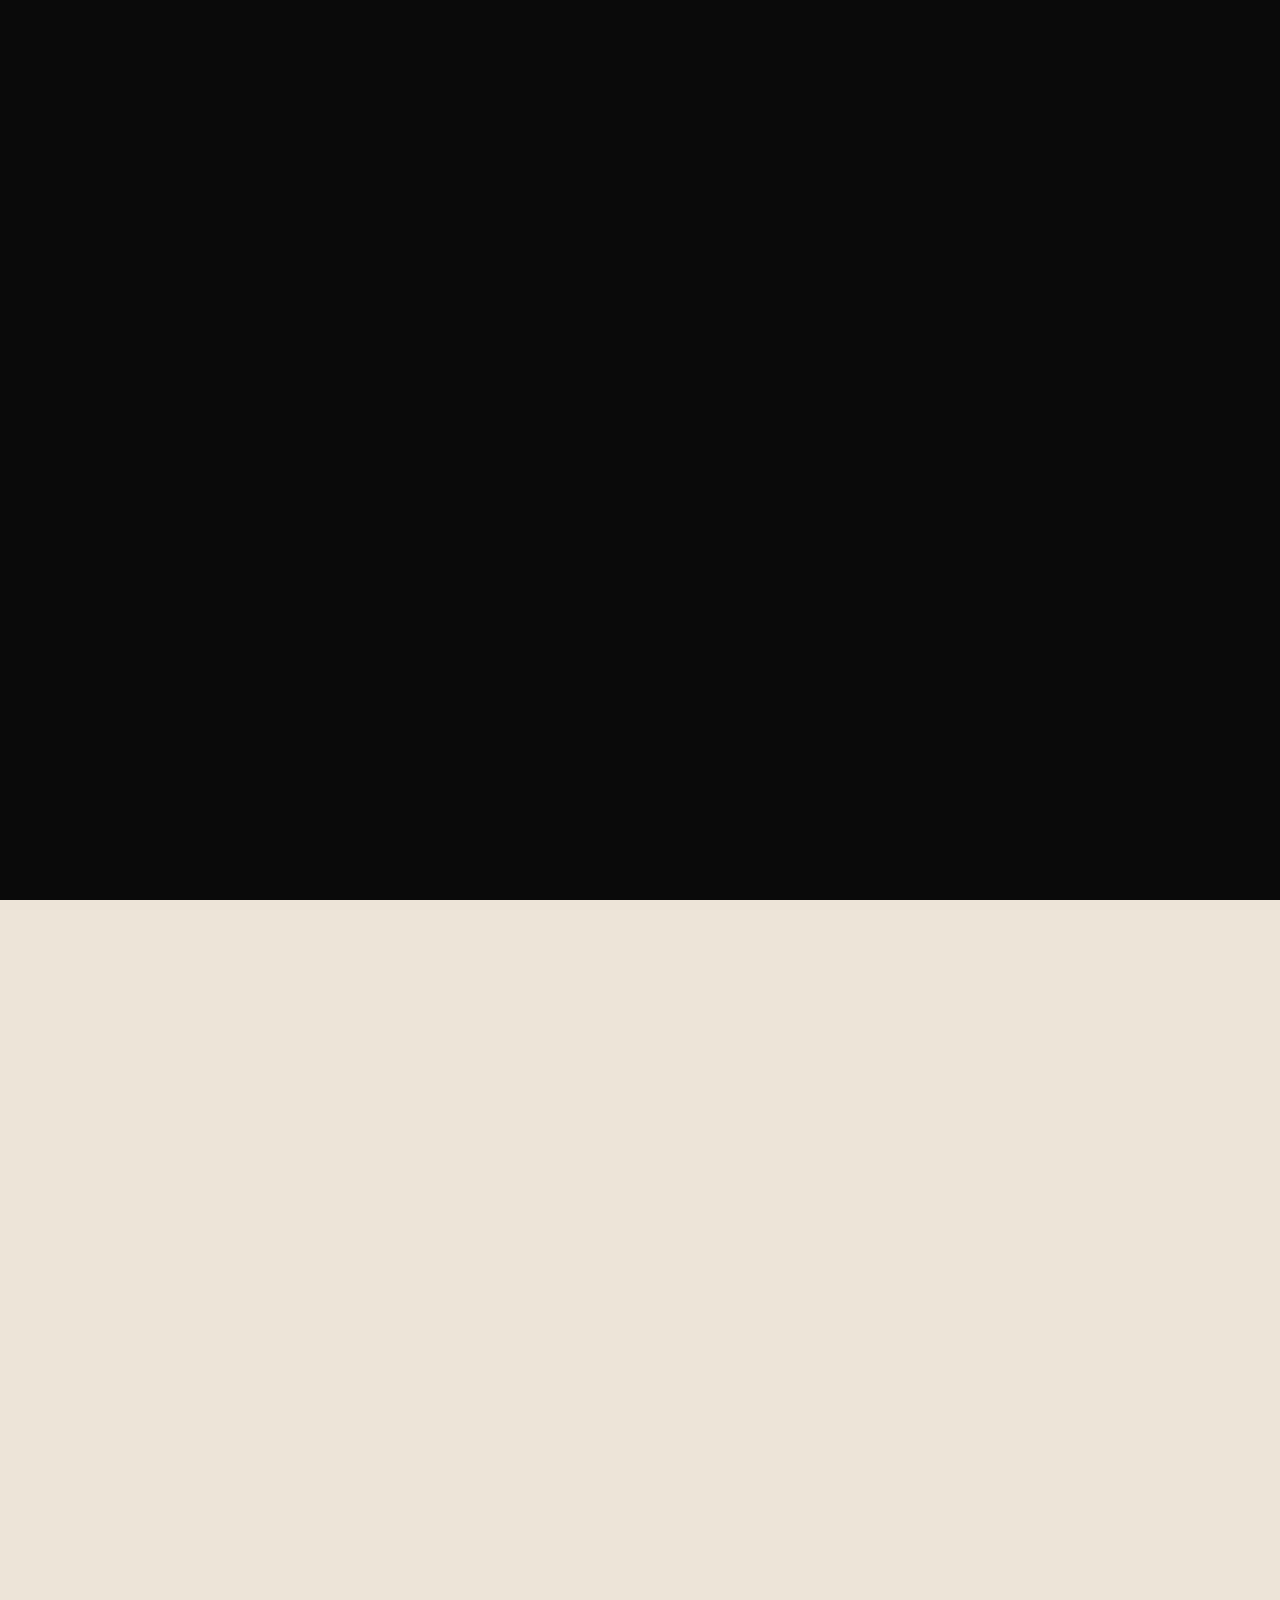
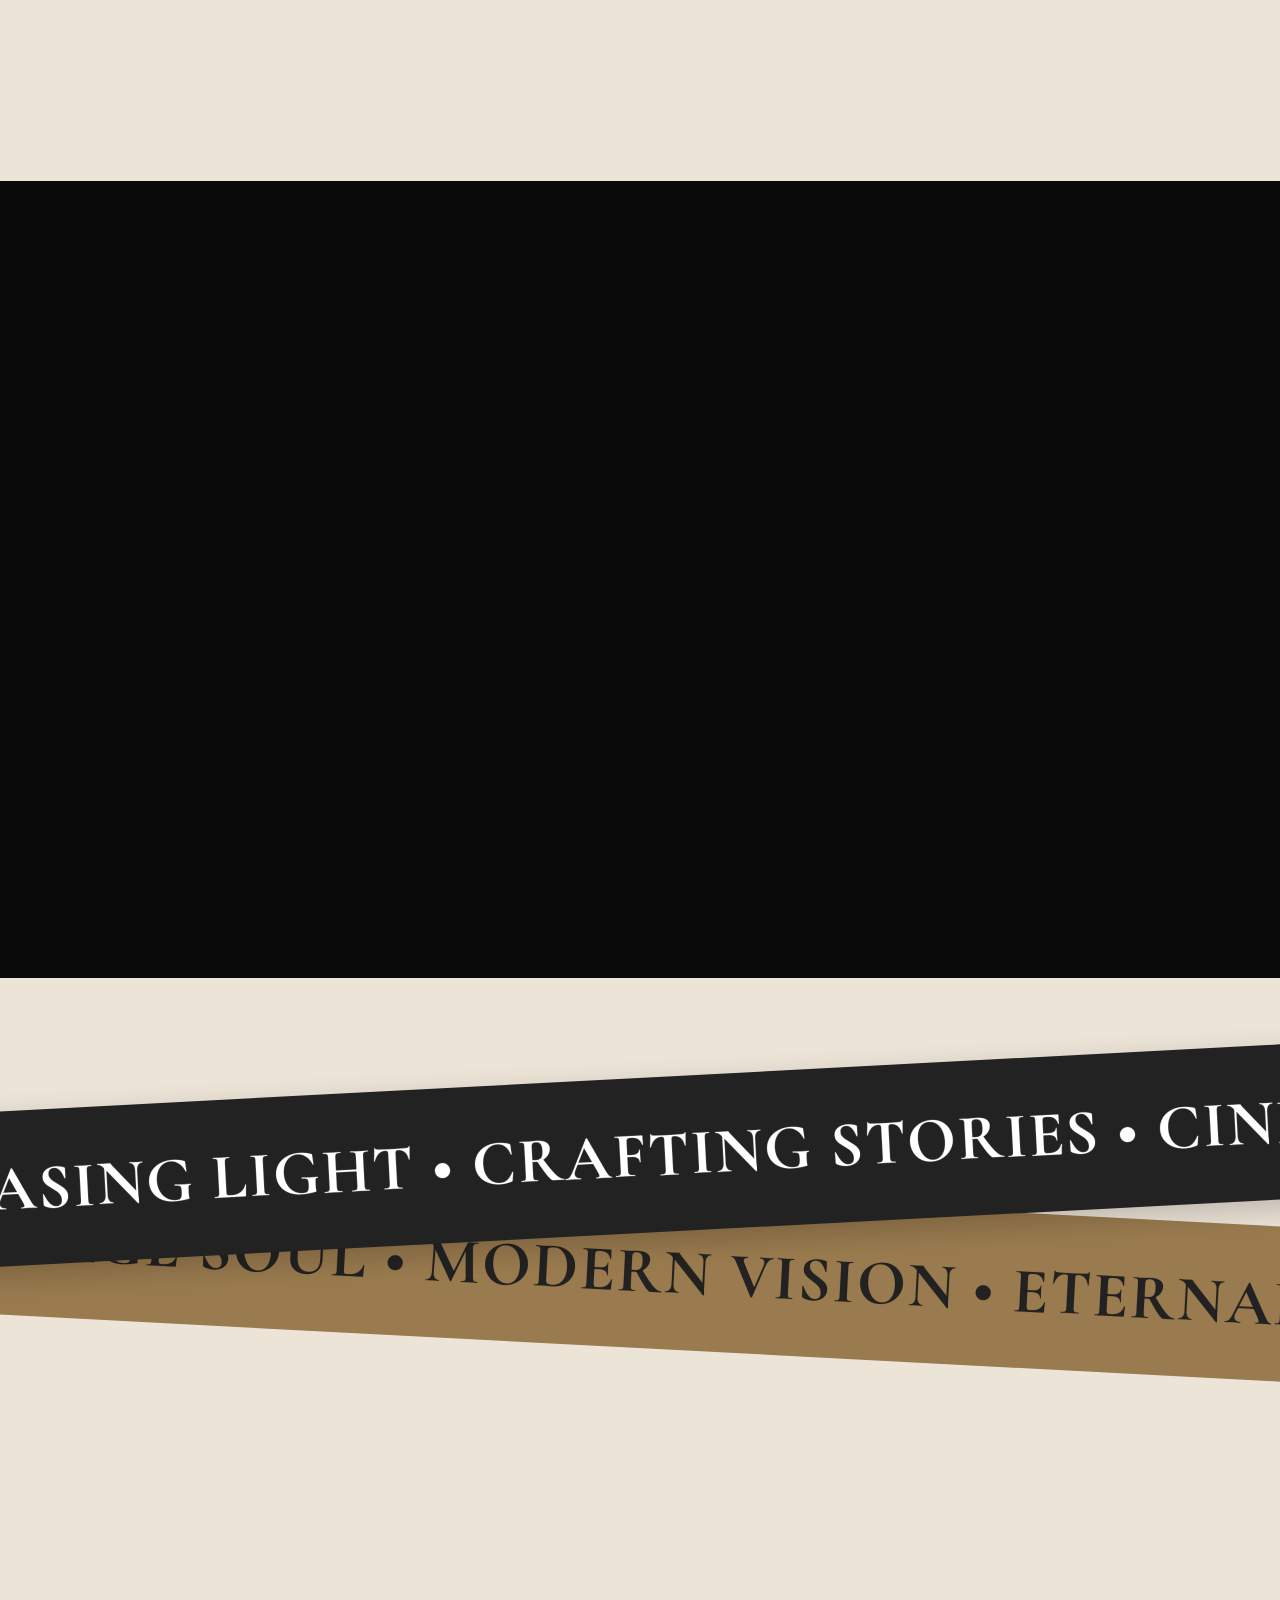
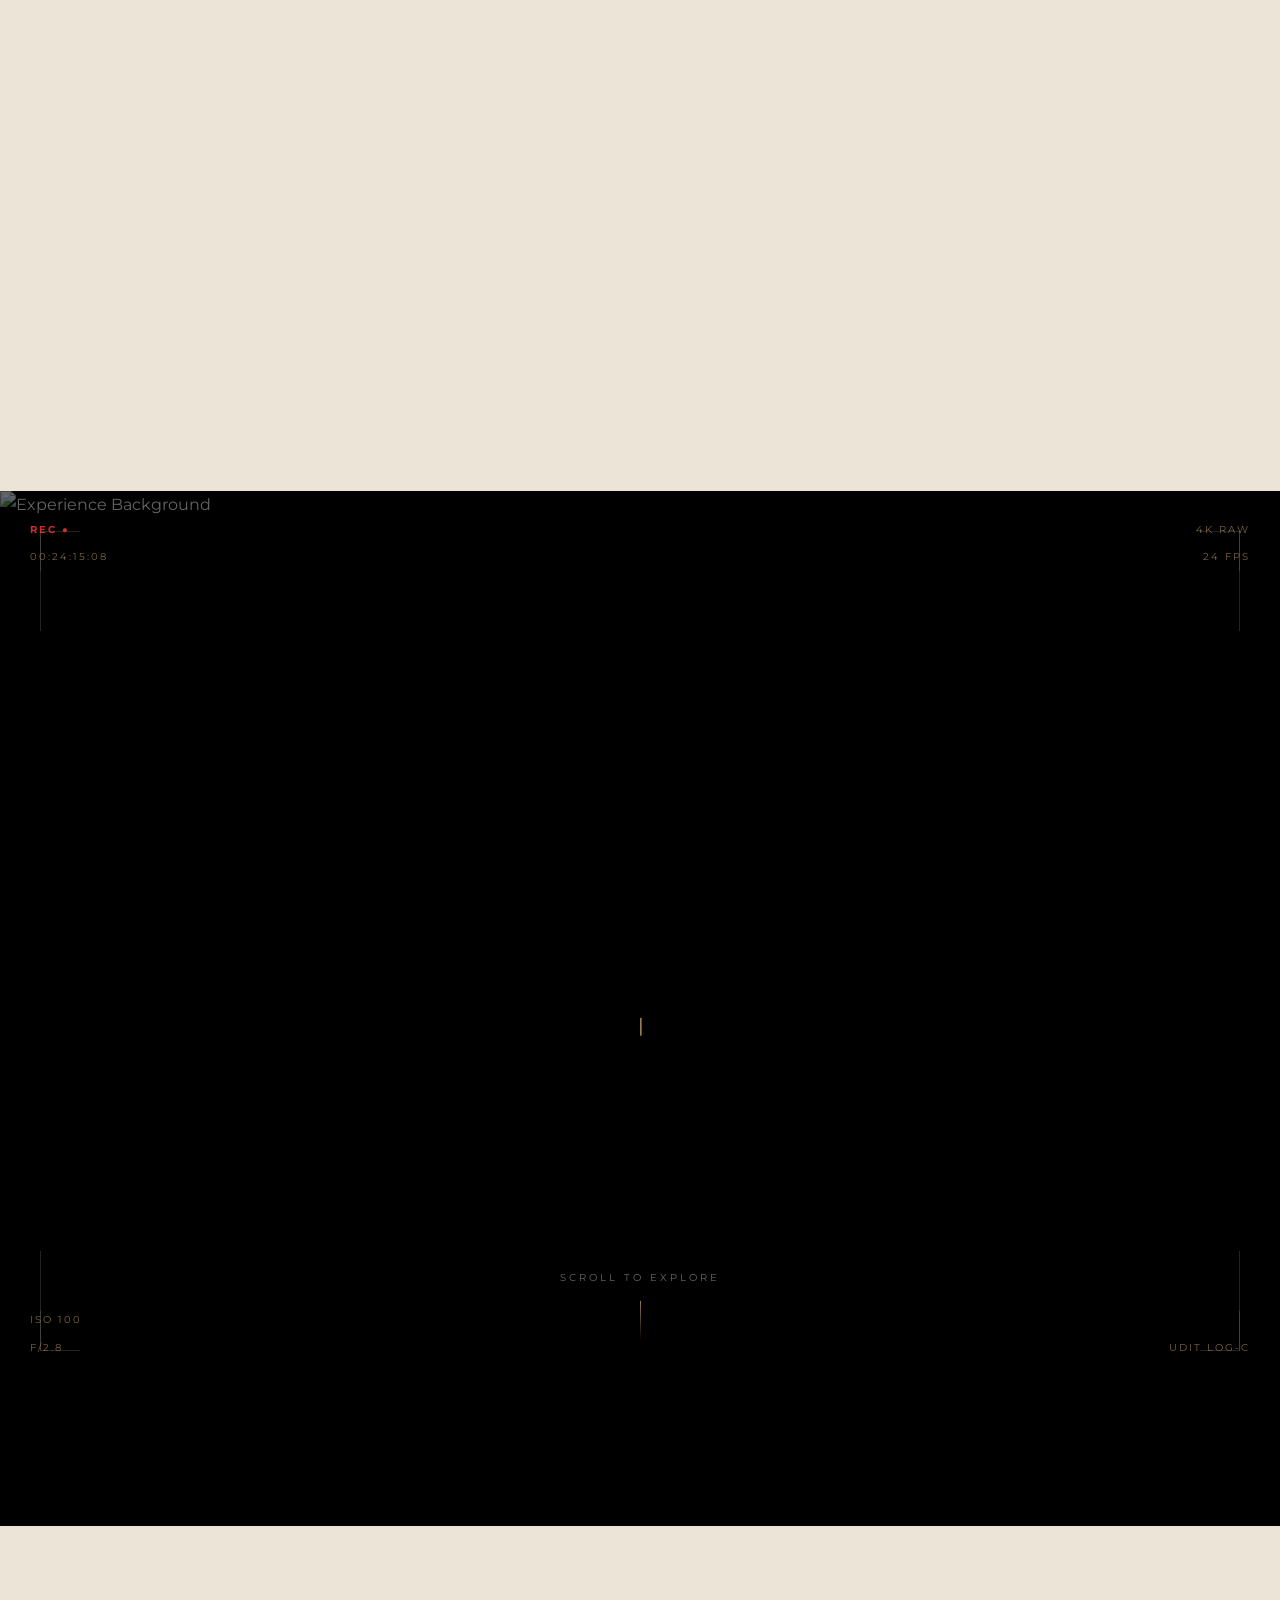
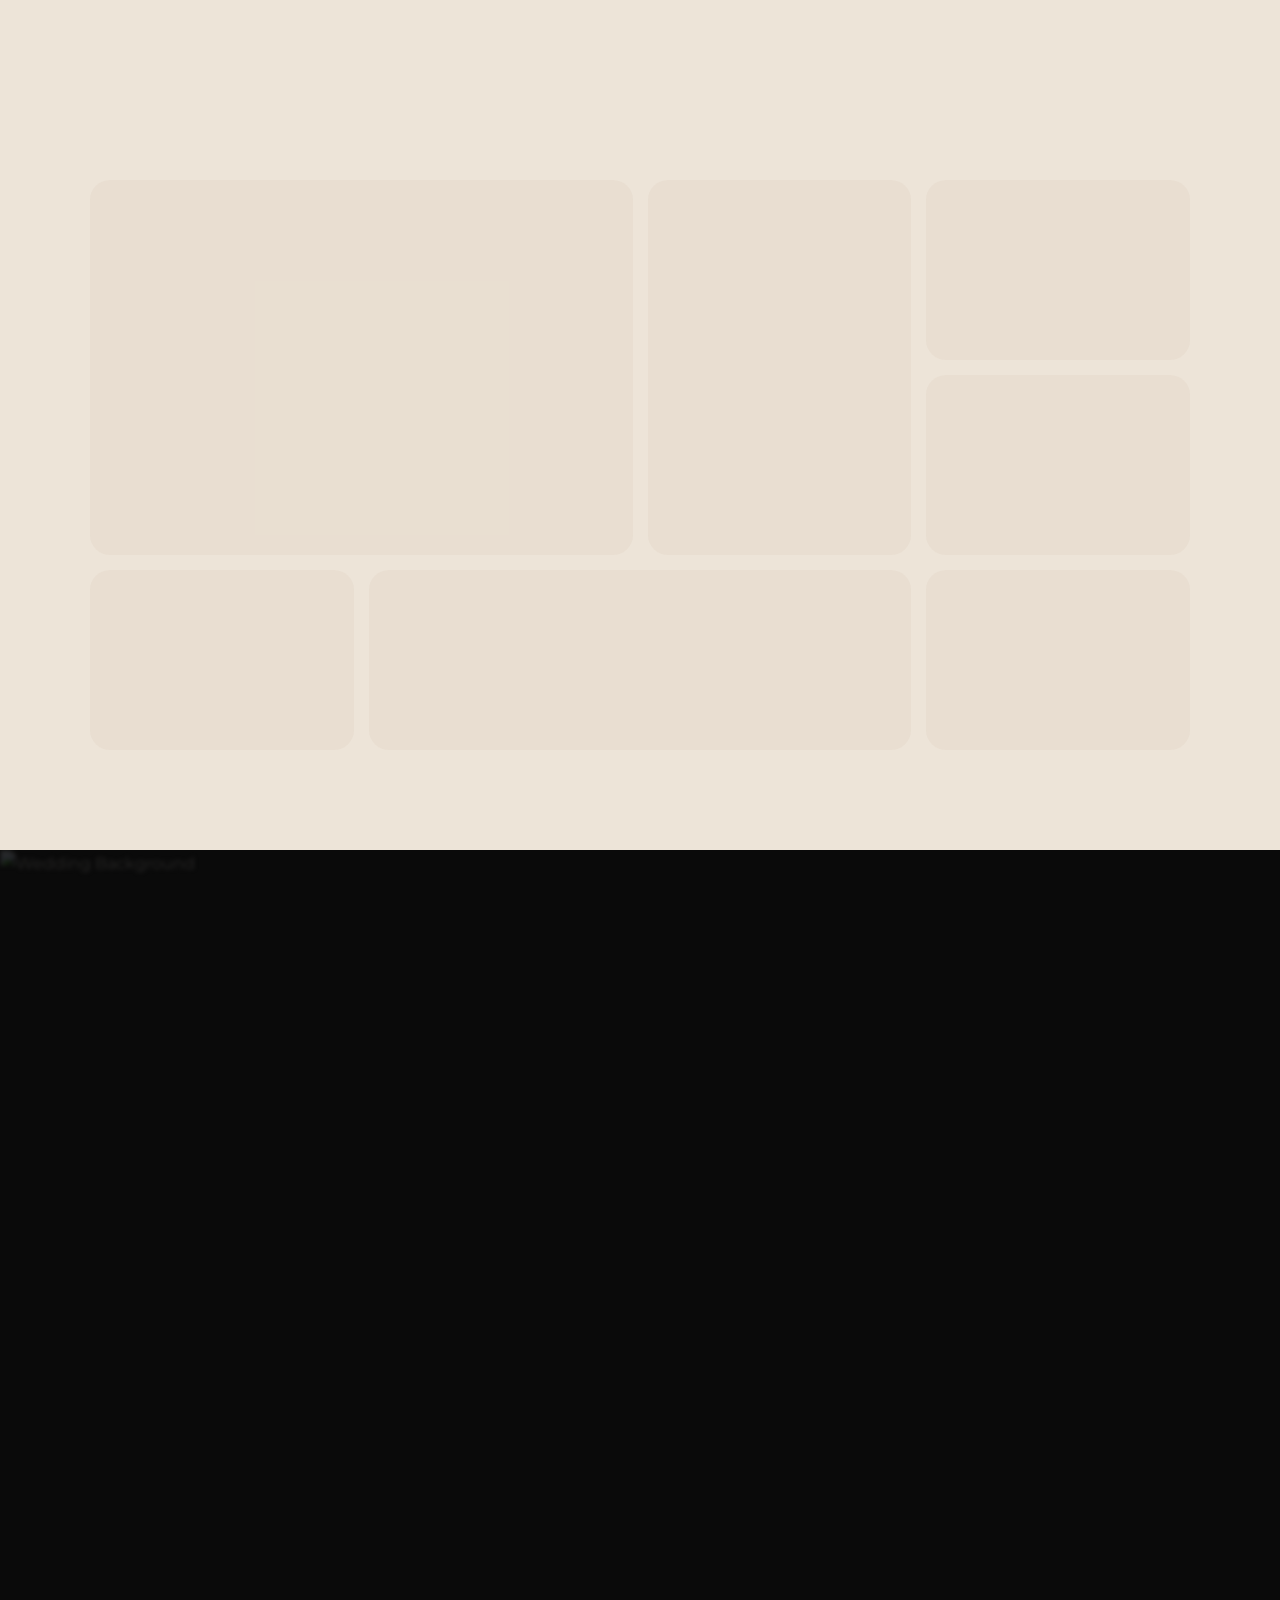
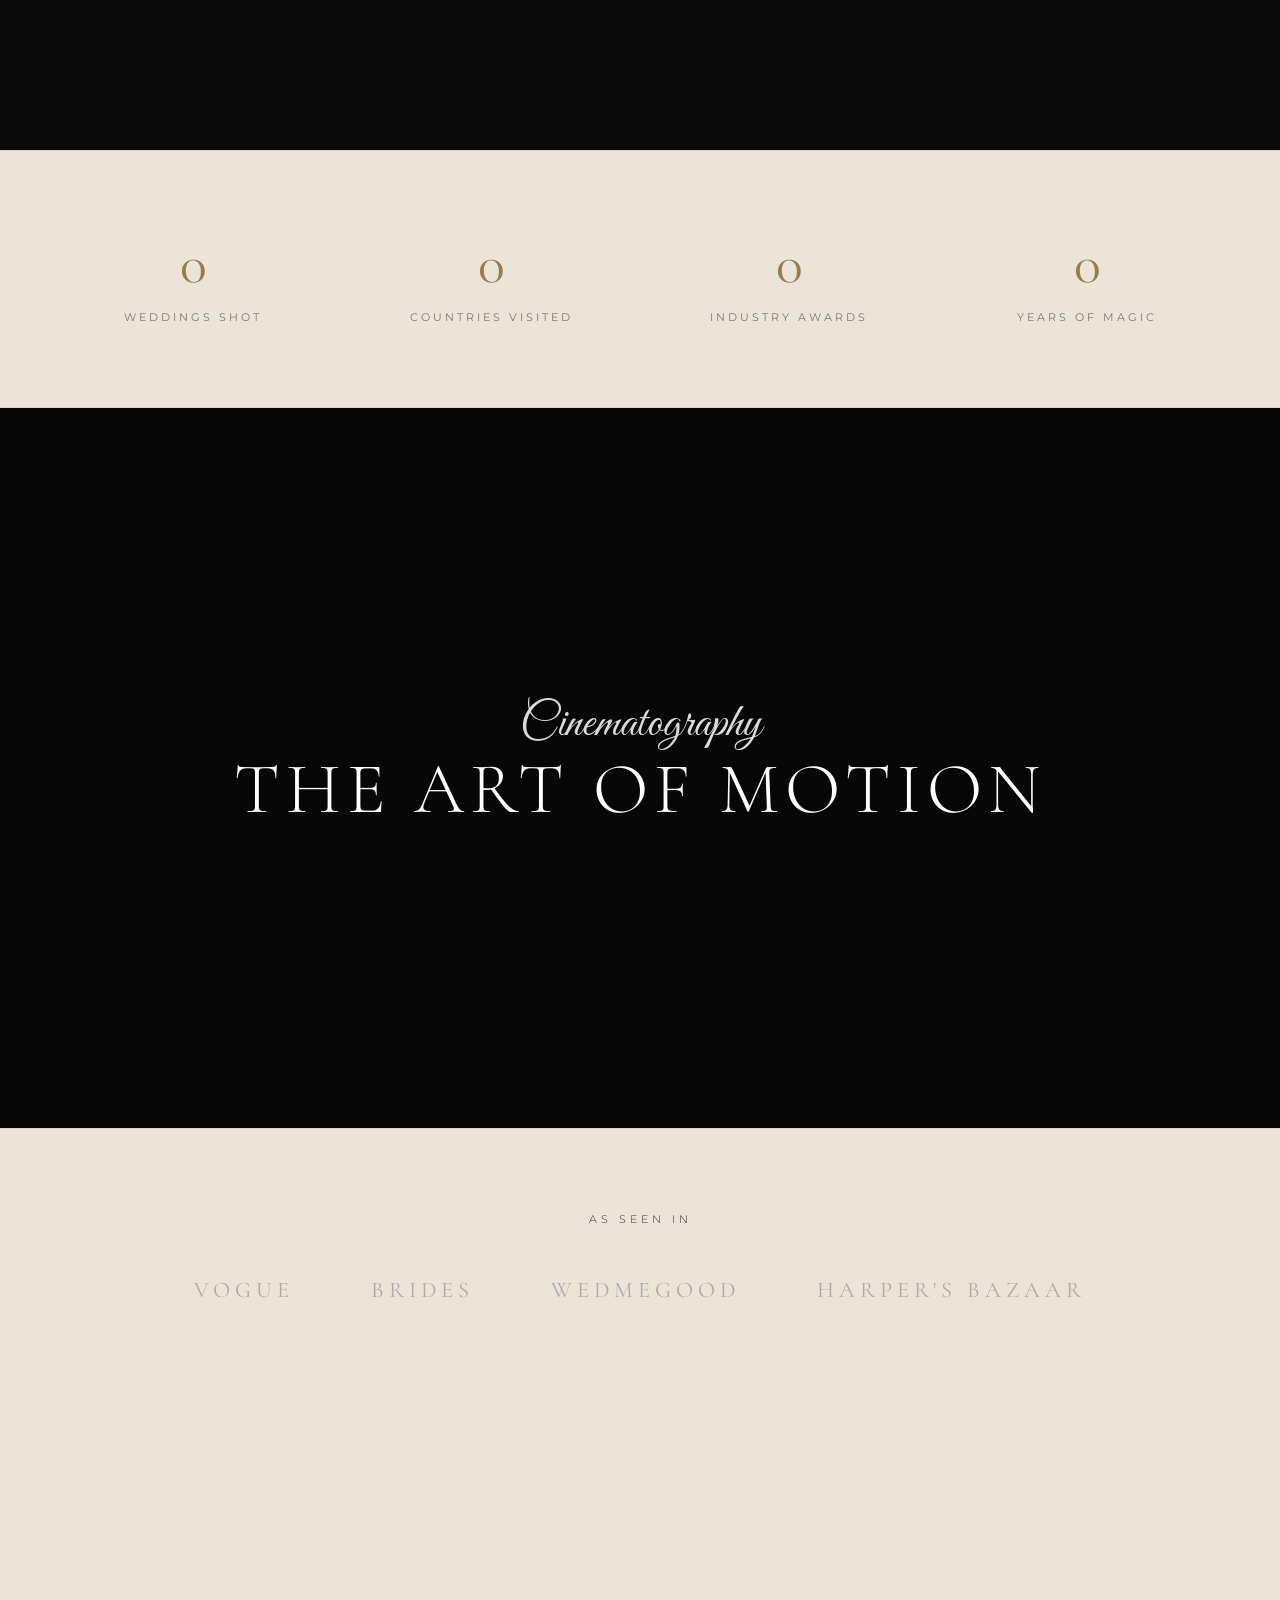
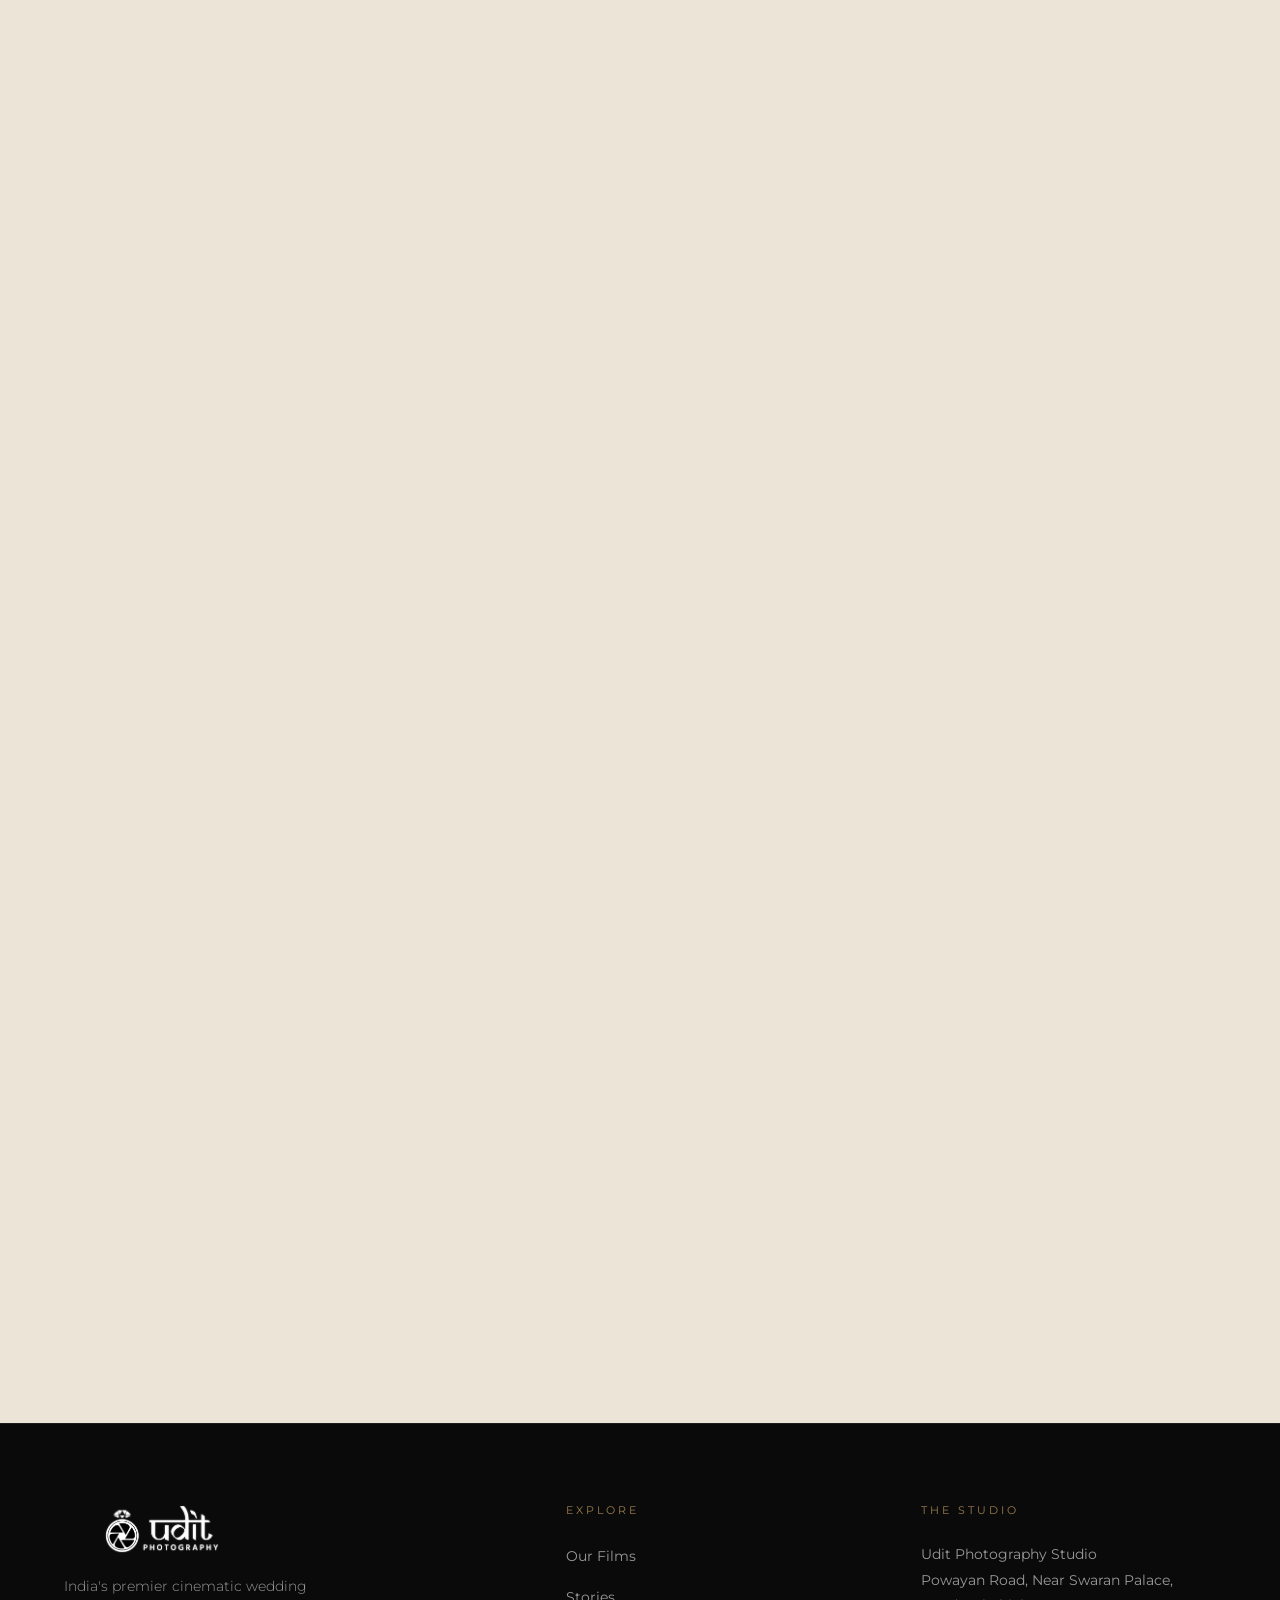
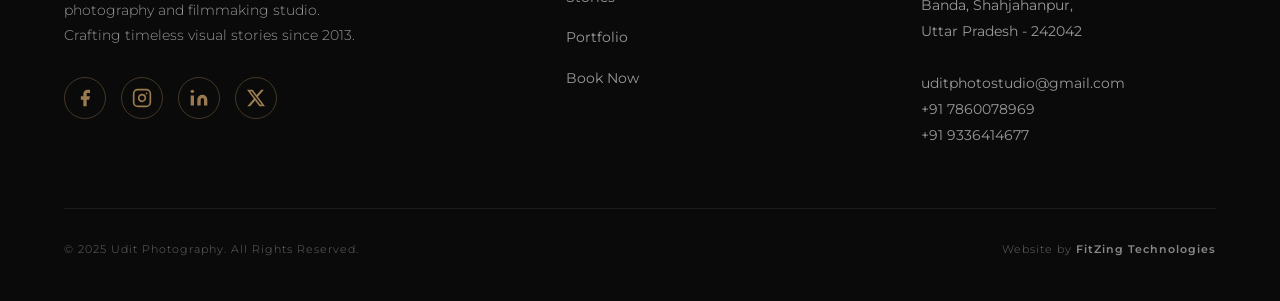
==== commit 2122b25a: "added changs" ====
--- a/index.html
+++ b/index.html
@@ -43,12 +43,9 @@
         <div class="nav-container">
             <!-- Mobile Toggle -->
             <div class="hamburger">
-                <svg width="24" height="24" viewBox="0 0 24 24" fill="none" stroke="var(--gold)" stroke-width="1.5"
-                    stroke-linecap="round" stroke-linejoin="round">
-                    <line x1="3" y1="12" x2="21" y2="12"></line>
-                    <line x1="3" y1="6" x2="21" y2="6"></line>
-                    <line x1="3" y1="18" x2="21" y2="18"></line>
-                </svg>
+                <span></span>
+                <span></span>
+                <span></span>
             </div>
 
             <!-- Desktop Left Links -->
@@ -128,14 +125,22 @@
                     <div class="form-group">
                         <label>Events Type (Select all that apply)</label>
                         <div class="event-checkbox-grid">
-                            <label class="event-checkbox-item"><input type="checkbox" name="Events" value="Engagement"> Engagement</label>
-                            <label class="event-checkbox-item"><input type="checkbox" name="Events" value="Tilak"> Tilak</label>
-                            <label class="event-checkbox-item"><input type="checkbox" name="Events" value="Haldi"> Haldi</label>
-                            <label class="event-checkbox-item"><input type="checkbox" name="Events" value="Mehandi"> Mehandi</label>
-                            <label class="event-checkbox-item"><input type="checkbox" name="Events" value="Wedding"> Wedding</label>
-                            <label class="event-checkbox-item"><input type="checkbox" name="Events" value="Reception"> Reception</label>
-                            <label class="event-checkbox-item"><input type="checkbox" name="Events" value="Pre Wedding"> Pre Wedding</label>
-                            <label class="event-checkbox-item"><input type="checkbox" name="Events" value="Other"> Other</label>
+                            <label class="event-checkbox-item"><input type="checkbox" name="Events" value="Engagement">
+                                Engagement</label>
+                            <label class="event-checkbox-item"><input type="checkbox" name="Events" value="Tilak">
+                                Tilak</label>
+                            <label class="event-checkbox-item"><input type="checkbox" name="Events" value="Haldi">
+                                Haldi</label>
+                            <label class="event-checkbox-item"><input type="checkbox" name="Events" value="Mehandi">
+                                Mehandi</label>
+                            <label class="event-checkbox-item"><input type="checkbox" name="Events" value="Wedding">
+                                Wedding</label>
+                            <label class="event-checkbox-item"><input type="checkbox" name="Events" value="Reception">
+                                Reception</label>
+                            <label class="event-checkbox-item"><input type="checkbox" name="Events" value="Pre Wedding">
+                                Pre Wedding</label>
+                            <label class="event-checkbox-item"><input type="checkbox" name="Events" value="Other">
+                                Other</label>
                         </div>
                     </div>
                     <div class="form-group">
@@ -169,7 +174,7 @@
         </div>
 
         <div class="hero-content fade-up">
-            <p class="hero-kicker">Cinematic Wedding Films & Photography</p>
+            <p class="hero-kicker">Cinematic Wedding <br> Films & Photography</p>
             <h1 class="hero-title">Capturing Your</h1>
             <p class="script-accent hero-script">Love Story</p>
             <a href="#films" class="btn btn-outline-white">Watch Our Films</a>
@@ -525,14 +530,22 @@
                     <div class="form-group" style="margin-bottom: 25px;">
                         <label>Events Type (Select all that apply)</label>
                         <div class="event-checkbox-grid">
-                            <label class="event-checkbox-item"><input type="checkbox" name="Events" value="Engagement"> Engagement</label>
-                            <label class="event-checkbox-item"><input type="checkbox" name="Events" value="Tilak"> Tilak</label>
-                            <label class="event-checkbox-item"><input type="checkbox" name="Events" value="Haldi"> Haldi</label>
-                            <label class="event-checkbox-item"><input type="checkbox" name="Events" value="Mehandi"> Mehandi</label>
-                            <label class="event-checkbox-item"><input type="checkbox" name="Events" value="Wedding"> Wedding</label>
-                            <label class="event-checkbox-item"><input type="checkbox" name="Events" value="Reception"> Reception</label>
-                            <label class="event-checkbox-item"><input type="checkbox" name="Events" value="Pre Wedding"> Pre Wedding</label>
-                            <label class="event-checkbox-item"><input type="checkbox" name="Events" value="Other"> Other</label>
+                            <label class="event-checkbox-item"><input type="checkbox" name="Events" value="Engagement">
+                                Engagement</label>
+                            <label class="event-checkbox-item"><input type="checkbox" name="Events" value="Tilak">
+                                Tilak</label>
+                            <label class="event-checkbox-item"><input type="checkbox" name="Events" value="Haldi">
+                                Haldi</label>
+                            <label class="event-checkbox-item"><input type="checkbox" name="Events" value="Mehandi">
+                                Mehandi</label>
+                            <label class="event-checkbox-item"><input type="checkbox" name="Events" value="Wedding">
+                                Wedding</label>
+                            <label class="event-checkbox-item"><input type="checkbox" name="Events" value="Reception">
+                                Reception</label>
+                            <label class="event-checkbox-item"><input type="checkbox" name="Events" value="Pre Wedding">
+                                Pre Wedding</label>
+                            <label class="event-checkbox-item"><input type="checkbox" name="Events" value="Other">
+                                Other</label>
                         </div>
                     </div>
                     <div class="form-group" style="margin-bottom: 25px;">
@@ -611,7 +624,7 @@
                         Powayan Road, Near Swaran Palace,<br>
                         Banda, Shahjahanpur,<br>
                         Uttar Pradesh - 242042<br><br>
-                        [EMAIL_ADDRESS]<br>
+                        uditphotostudio@gmail.com<br>
                         +91 7860078969 <br>
                         +91 9336414677
                     </address>
--- a/style.css
+++ b/style.css
@@ -497,11 +497,11 @@
     width: 100%;
     height: 100%;
     background: #0a0a0a;
-    /* Solid black for safety */
     z-index: 9999;
-    /* Super high z-index */
     display: block;
     overflow-y: auto;
+    -webkit-overflow-scrolling: touch;
+    overscroll-behavior: contain;
     transform: translateY(100%);
     opacity: 0;
     visibility: hidden;
@@ -567,8 +567,35 @@
 
     .hamburger {
         display: flex;
-        width: 60px;
-        justify-content: flex-start;
+        flex-direction: column;
+        justify-content: space-between;
+        width: 25px;
+        height: 18px;
+        cursor: pointer;
+        z-index: 3000;
+        transition: transform 0.4s ease;
+    }
+
+    .hamburger span {
+        display: block;
+        width: 100%;
+        height: 1.5px;
+        background: var(--gold);
+        transition: all 0.4s cubic-bezier(0.85, 0, 0.15, 1);
+        transform-origin: center;
+    }
+
+    .hamburger.active span:nth-child(1) {
+        transform: translateY(8px) rotate(45deg);
+    }
+
+    .hamburger.active span:nth-child(2) {
+        opacity: 0;
+        transform: translateX(10px);
+    }
+
+    .hamburger.active span:nth-child(3) {
+        transform: translateY(-8px) rotate(-45deg);
     }
 
     .logo {
@@ -2973,4 +3000,51 @@
     width: 1px;
     height: 40px;
     background: linear-gradient(to bottom, var(--gold), transparent);
+}
+
+/* --- Experience Section: Mobile Fix --- */
+@media (max-width: 768px) {
+    .experience-scrub-section {
+        height: 70vh;
+    }
+
+    .experience-scrub-container {
+        height: 70vh;
+    }
+
+    .experience-bg-img {
+        height: 70vh;
+        object-fit: cover;
+        opacity: 0.5;
+    }
+
+    /* Hide cinematic metadata on mobile — too cluttery */
+    .cinematic-meta {
+        display: none;
+    }
+
+    /* Tighten viewfinder borders */
+    .experience-scrub-container::before,
+    .experience-scrub-container::after {
+        top: 15px;
+        bottom: 15px;
+        left: 15px;
+        right: 15px;
+    }
+
+    .experience-overlay h2 {
+        font-size: clamp(1.8rem, 8vw, 3rem);
+        letter-spacing: -1px;
+        margin: 10px 0;
+    }
+
+    .typing-container {
+        font-size: 0.8rem;
+        letter-spacing: 2px;
+        margin-bottom: 20px;
+    }
+
+    .experience-scroll-hint {
+        bottom: 20px;
+    }
 }
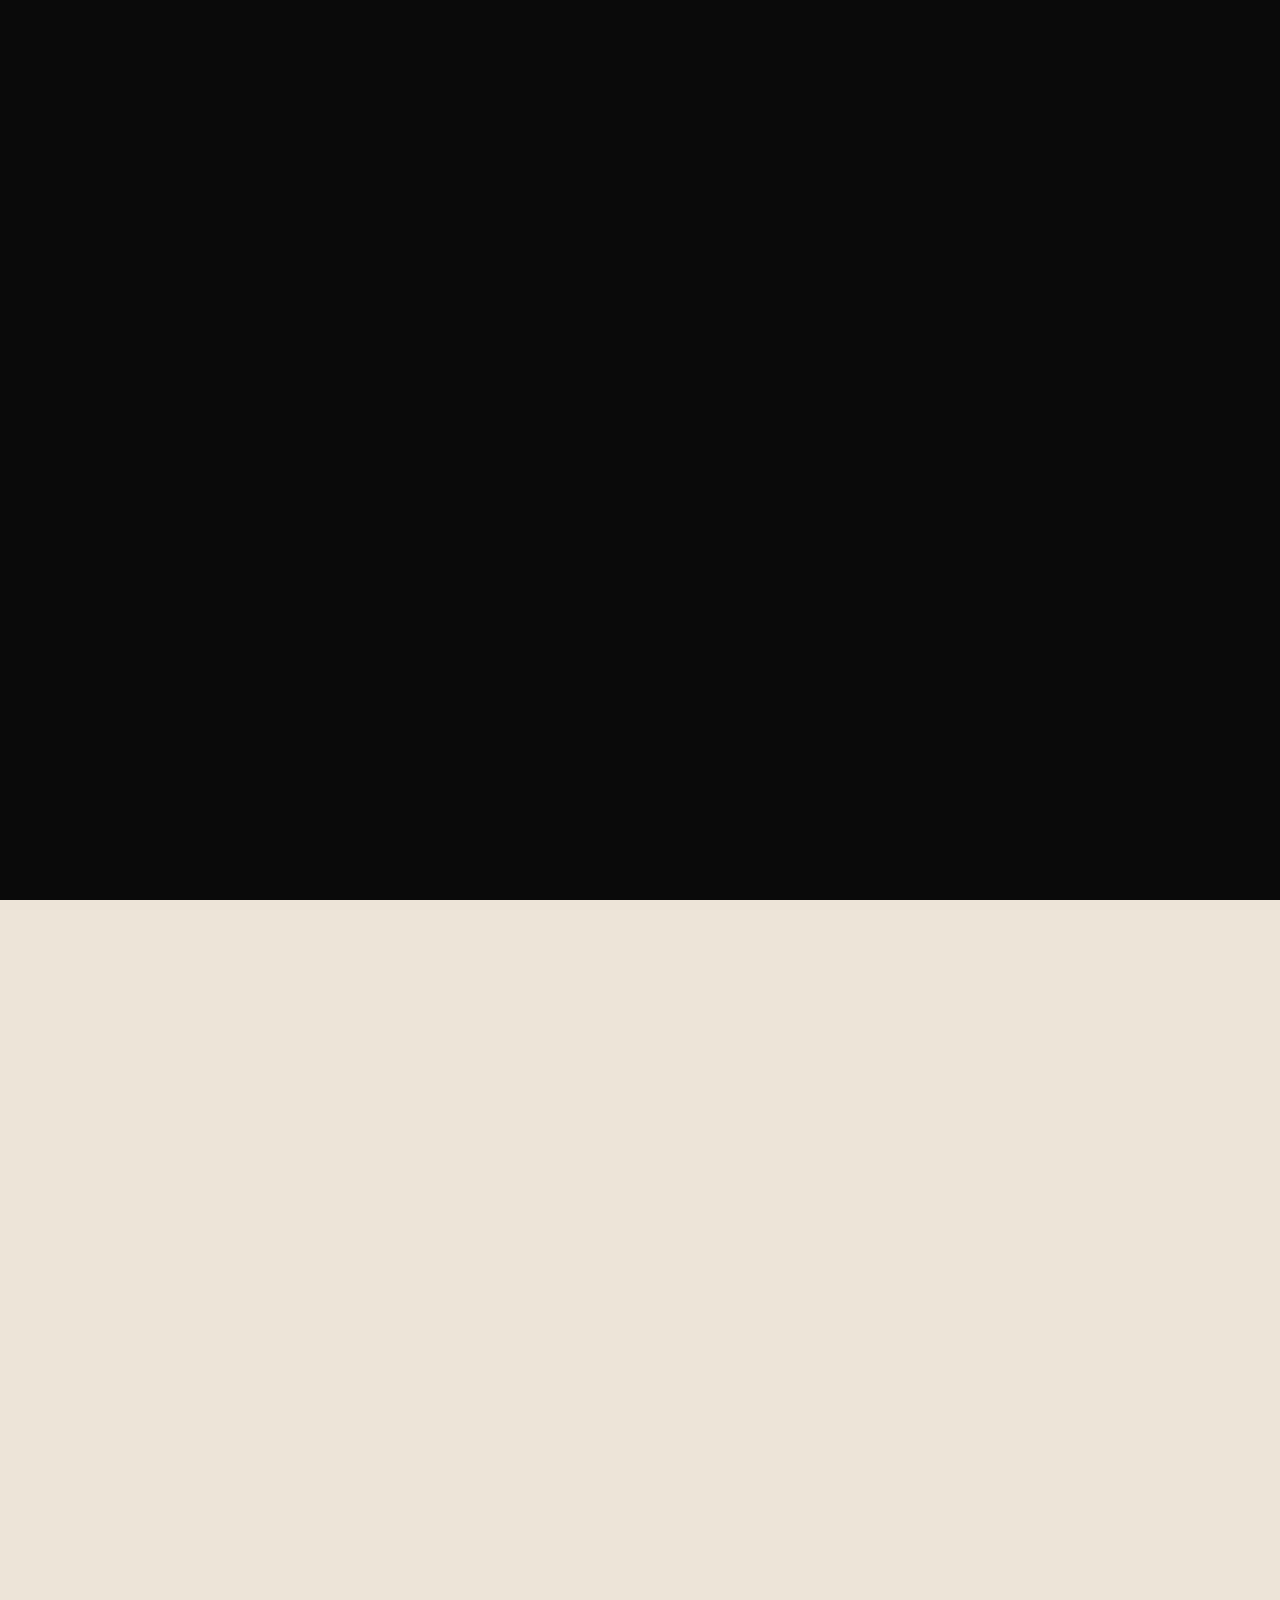
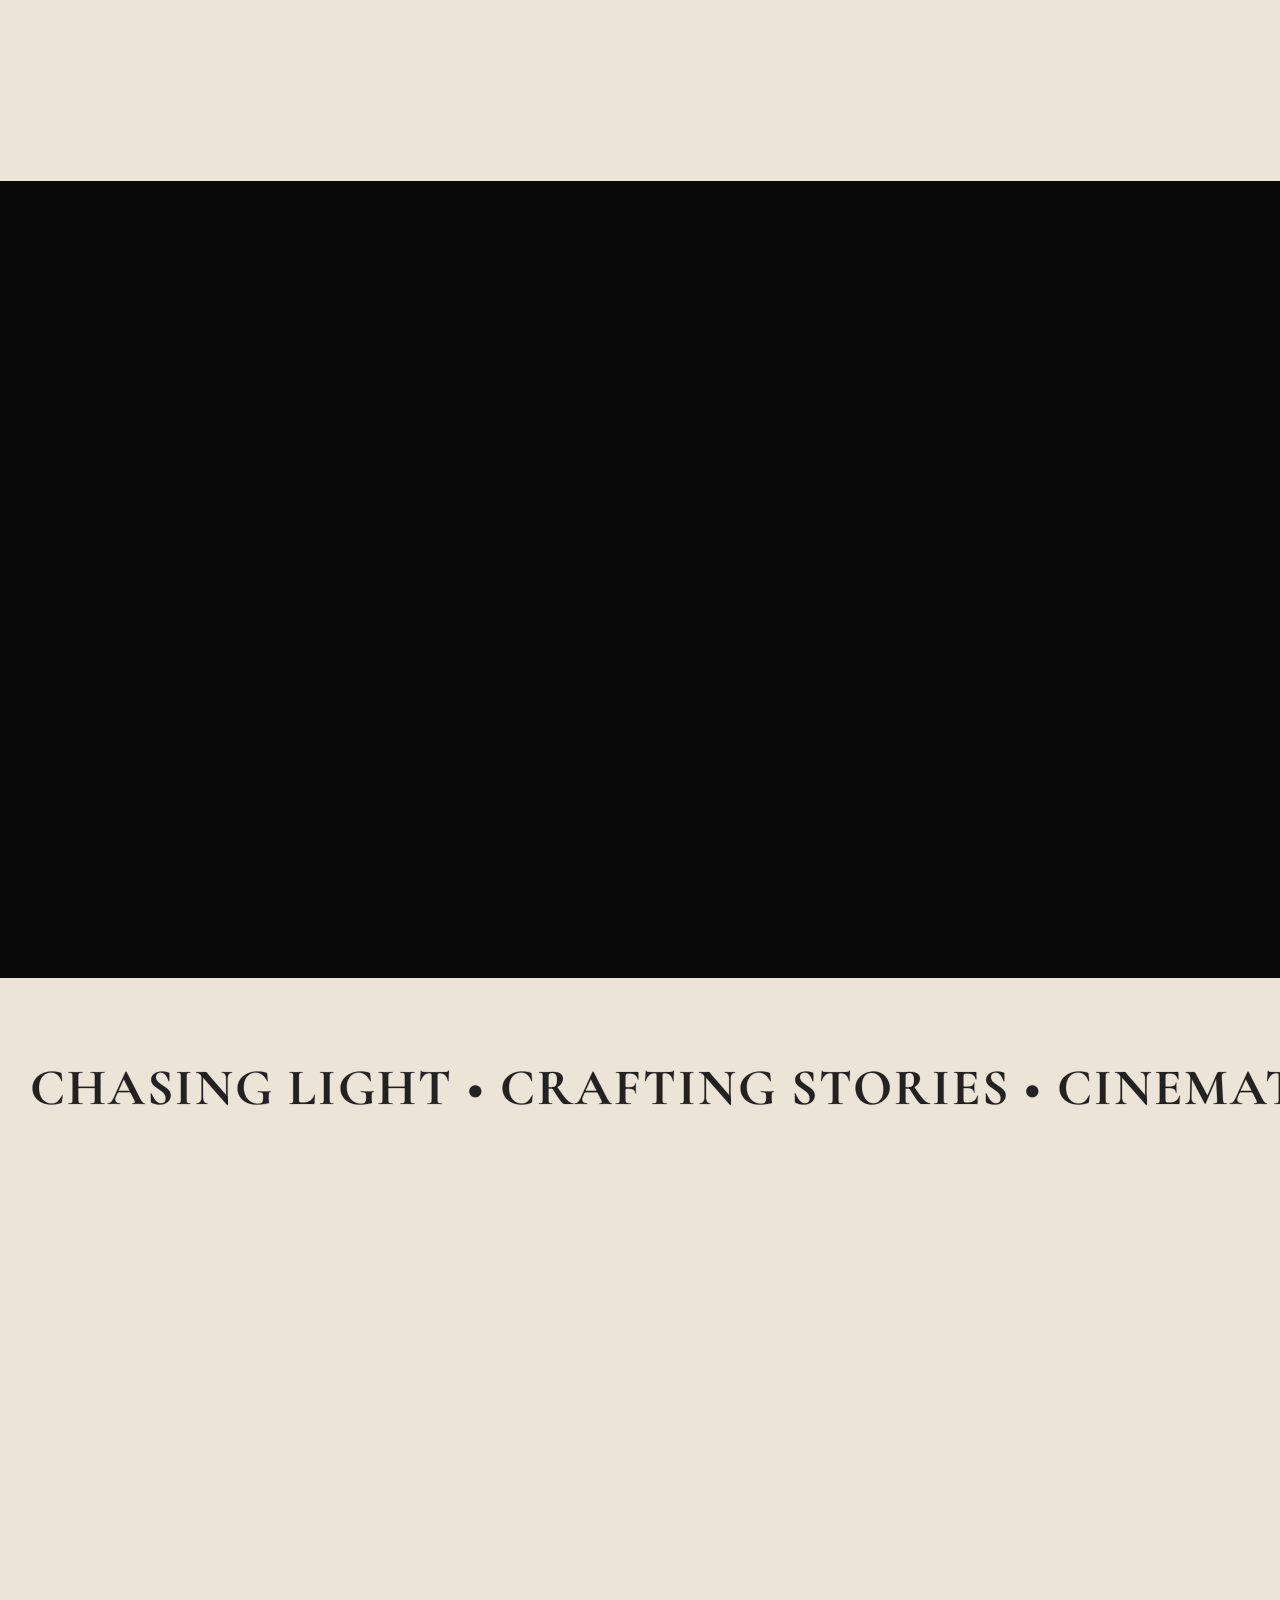
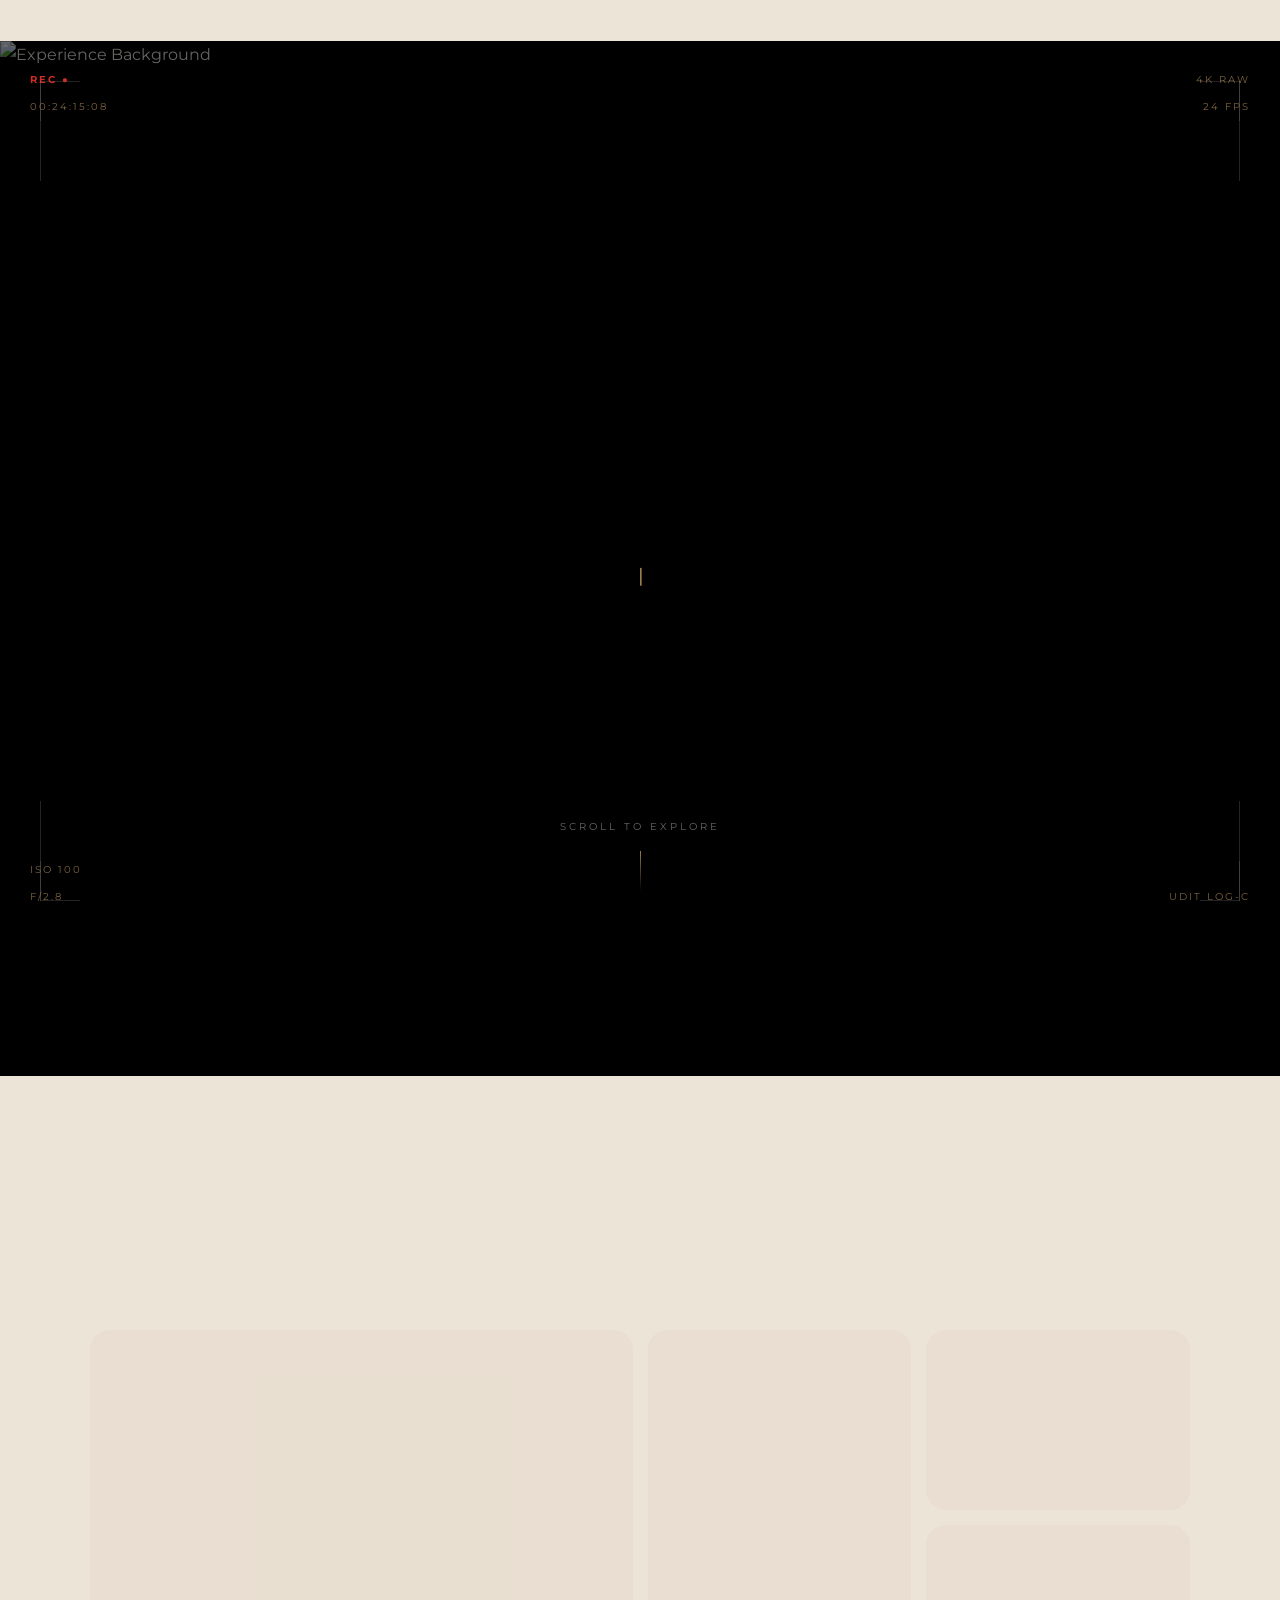
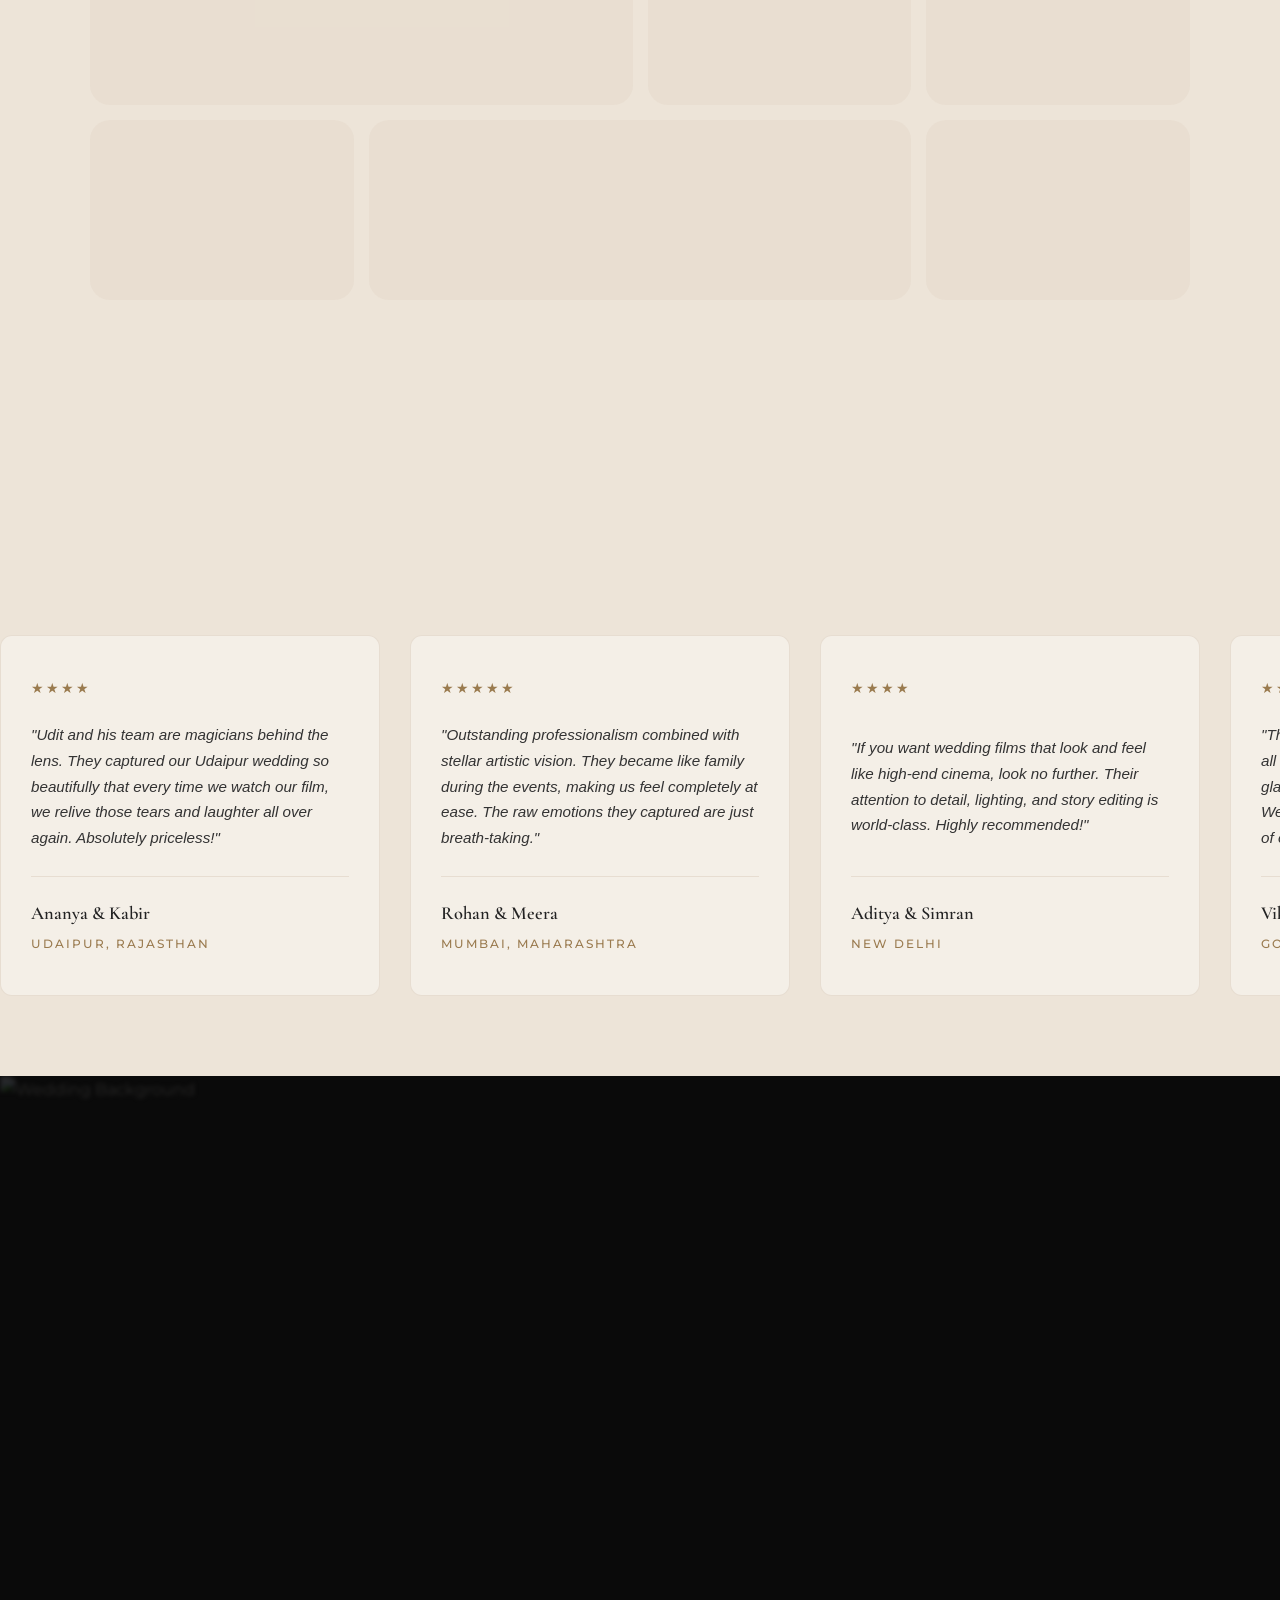
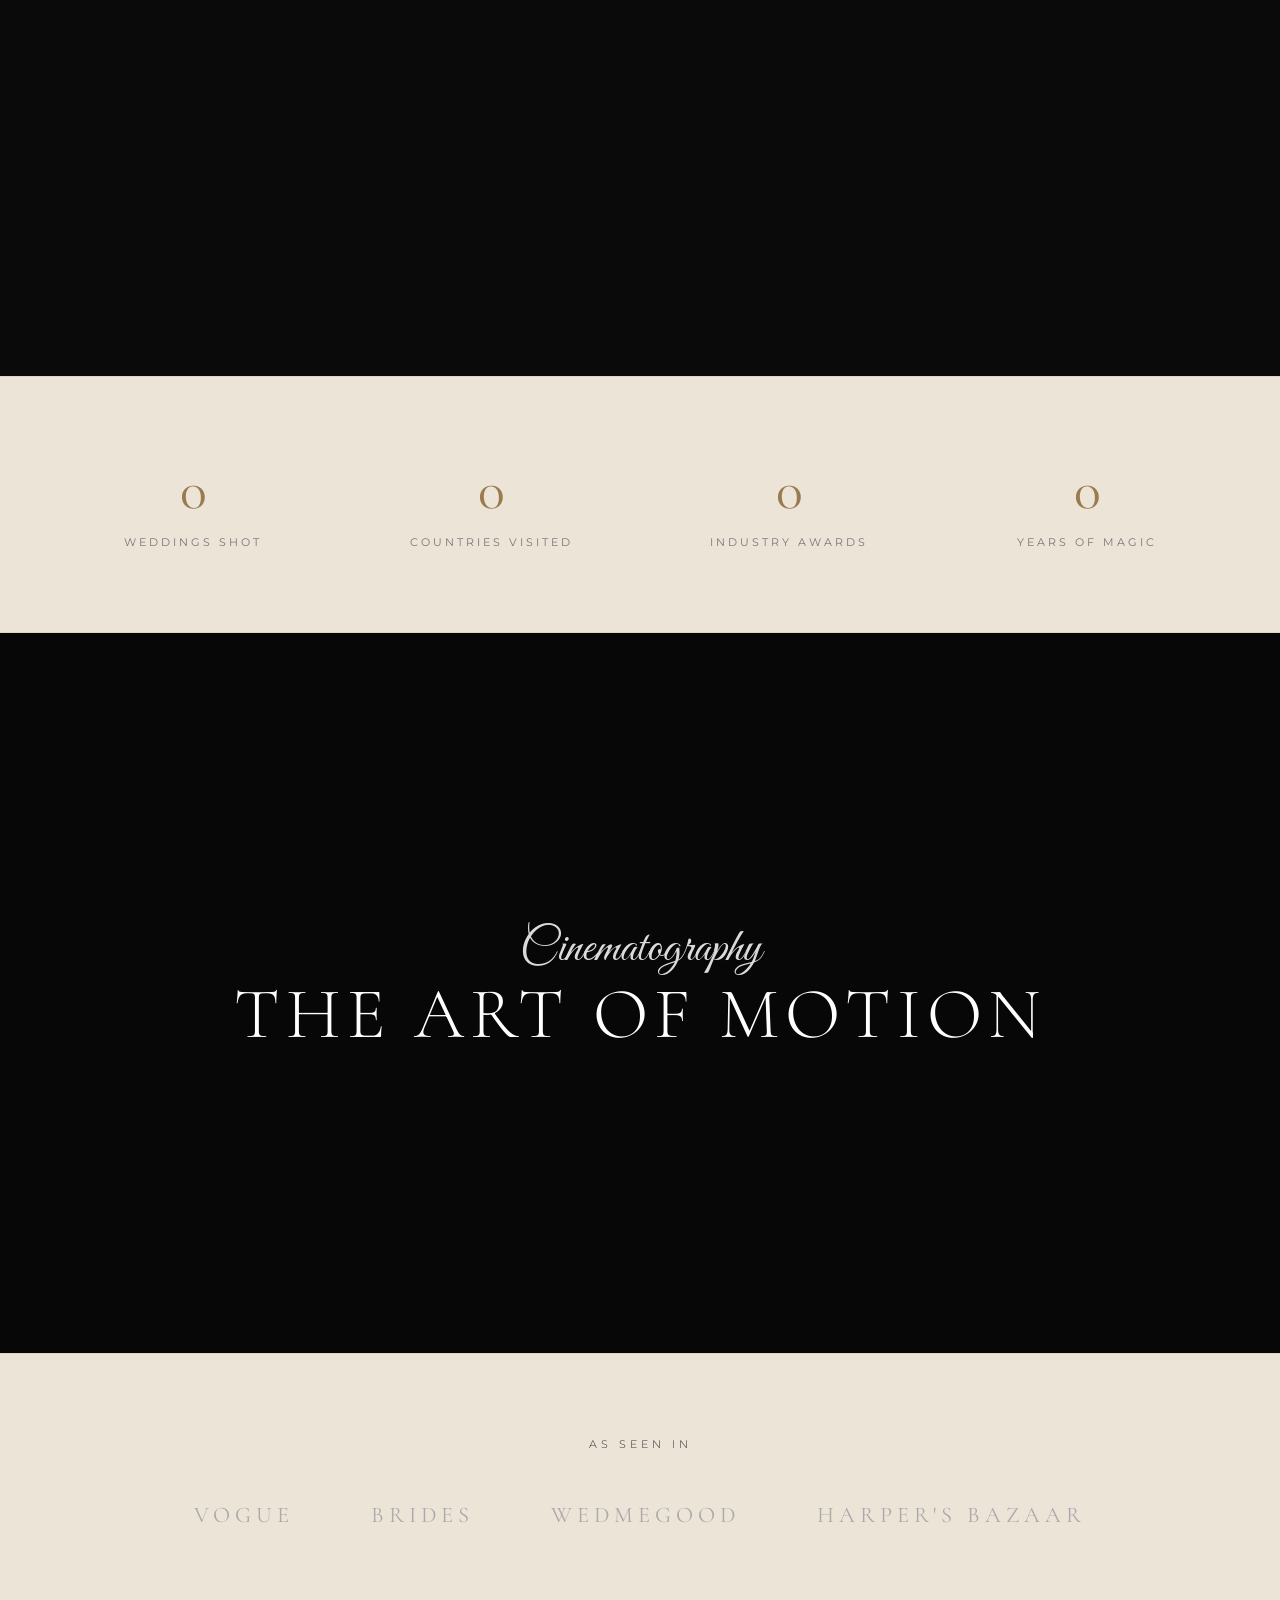
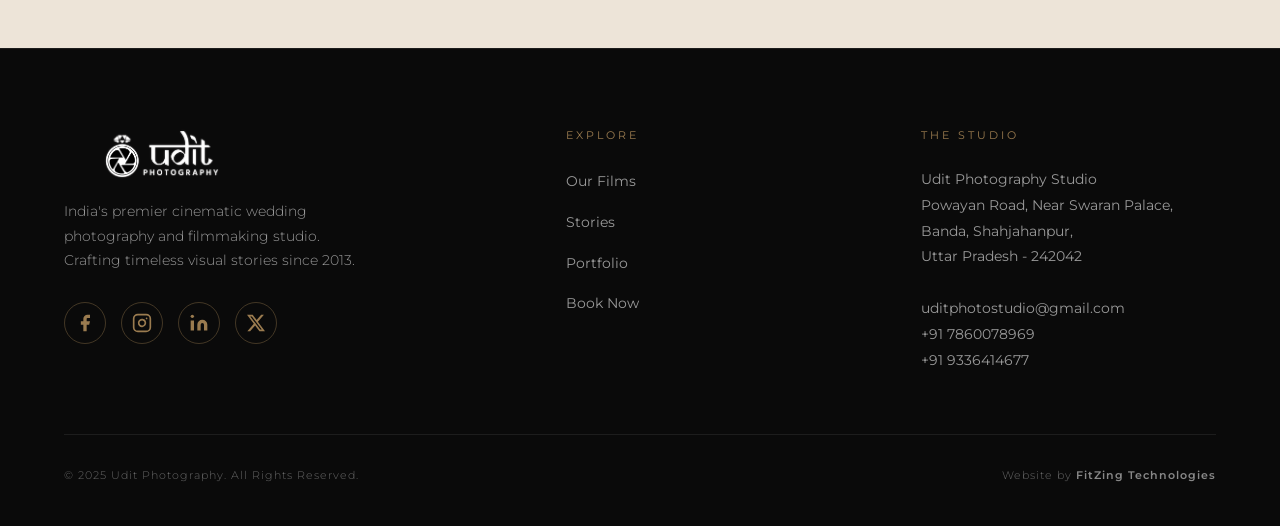
==== commit 08a2a2ef: "added review sections and fixed marquee" ====
--- a/index.html
+++ b/index.html
@@ -265,17 +265,12 @@
         </div>
     </section>
 
-    <!-- Criss-Cross Marquee -->
-    <section class="criss-cross-marquee light-section">
-        <div class="marquee-row marquee-left">
+    <!-- Single Marquee -->
+    <section class="single-marquee light-section">
+        <div class="marquee-track">
             <div class="marquee-content">
                 <span>CHASING LIGHT • CRAFTING STORIES • CINEMATIC MOMENTS • TIMELESS MEMORIES • THE UDIT LEGACY •
-                </span>
-            </div>
-        </div>
-        <div class="marquee-row marquee-right">
-            <div class="marquee-content">
-                <span>VINTAGE SOUL • MODERN VISION • ETERNAL LOVE • ARTISTIC GRANDEUR • POETIC MOTION • </span>
+                    VINTAGE SOUL • MODERN VISION • ETERNAL LOVE • ARTISTIC GRANDEUR • POETIC MOTION • </span>
             </div>
         </div>
     </section>
@@ -412,6 +407,81 @@
             <button class="lightbox-close">&times;</button>
         </div>
     </div>
+
+    <!-- Client Reviews Section -->
+    <section id="reviews" class="reviews-section light-section">
+        <div class="container-fluid px-0">
+            <div class="section-header text-center fade-up">
+                <p class="script-accent">Kind Words</p>
+                <h2>Client Stories</h2>
+                <p class="section-subtitle">Real words from couples who trusted us with their forever.</p>
+            </div>
+
+            <div class="reviews-marquee-track">
+                <div class="reviews-marquee-content">
+                    <!-- Review 1 -->
+                    <div class="review-card">
+                        <span class="review-stars">★★★★</span>
+                        <p class="review-text">"Udit and his team are magicians behind the lens. They captured our
+                            Udaipur wedding so beautifully that every time we watch our film, we relive those tears and
+                            laughter all over again. Absolutely priceless!"</p>
+                        <div class="review-author">
+                            <span class="author-name">Ananya & Kabir</span>
+                            <span class="author-location">Udaipur, Rajasthan</span>
+                        </div>
+                    </div>
+
+                    <!-- Review 2 -->
+                    <div class="review-card">
+                        <span class="review-stars">★★★★★</span>
+                        <p class="review-text">"Outstanding professionalism combined with stellar artistic vision. They
+                            became like family during the events, making us feel completely at ease. The raw emotions
+                            they captured are just breath-taking."</p>
+                        <div class="review-author">
+                            <span class="author-name">Rohan & Meera</span>
+                            <span class="author-location">Mumbai, Maharashtra</span>
+                        </div>
+                    </div>
+
+                    <!-- Review 3 -->
+                    <div class="review-card">
+                        <span class="review-stars">★★★★</span>
+                        <p class="review-text">"If you want wedding films that look and feel like high-end cinema, look
+                            no further. Their attention to detail, lighting, and story editing is world-class. Highly
+                            recommended!"</p>
+                        <div class="review-author">
+                            <span class="author-name">Aditya & Simran</span>
+                            <span class="author-location">New Delhi</span>
+                        </div>
+                    </div>
+
+                    <!-- Review 4 -->
+                    <div class="review-card">
+                        <span class="review-stars">★★★★★</span>
+                        <p class="review-text">"The photos are sheer poetry! They captured all the fleeting, unscripted
+                            moments—the quiet glances, the happy tears, the grand laughter. We couldn't have asked for a
+                            better keepsake of our wedding."</p>
+                        <div class="review-author">
+                            <span class="author-name">Vikram & Sneha</span>
+                            <span class="author-location">Goa</span>
+                        </div>
+                    </div>
+
+                    <!-- Review 5 -->
+                    <div class="review-card">
+                        <span class="review-stars">★★★★</span>
+                        <p class="review-text">"From the pre-wedding shoot to the final grand reception, the team’s
+                            energy and commitment were incredible. The deliverables exceeded all our expectations. Thank
+                            you for crafting our visual legacy!"</p>
+                        <div class="review-author">
+                            <span class="author-name">Pooja & Arjun</span>
+                            <span class="author-location">Bengaluru, Karnataka</span>
+                        </div>
+                    </div>
+                </div>
+            </div>
+        </div>
+    </section>
 
     <!-- Immersive Testimonial -->
     <section class="testimonial-immersive">
--- a/style.css
+++ b/style.css
@@ -931,67 +931,48 @@
     }
 }
 
-/* Criss-Cross Marquee */
-.criss-cross-marquee {
-    position: relative;
-    padding: 100px 0;
-    background: var(--cream);
+/* Single Marquee */
+.single-marquee {
+    position: relative;
+    padding: 40px 0;
+    background: transparent;
     overflow: hidden;
     display: flex;
-    flex-direction: column;
+    align-items: center;
     justify-content: center;
-    gap: 20px;
-}
-
-.marquee-row {
-    width: 120%;
-    margin-left: -10%;
+}
+
+.marquee-track {
+    width: 100%;
     white-space: nowrap;
     overflow: hidden;
-    padding: 20px 0;
-}
-
-.marquee-left {
-    background: var(--charcoal);
-    transform: rotate(-3deg);
-    z-index: 2;
-    box-shadow: 0 10px 30px rgba(0, 0, 0, 0.2);
-}
-
-.marquee-right {
-    background: var(--gold);
-    transform: rotate(3deg);
-    z-index: 1;
-    margin-top: -60px;
-    /* Overlap */
+    background: transparent;
+    padding: 24px 0;
+    display: flex;
+    align-items: center;
 }
 
 .marquee-content {
-    display: inline-block;
+    display: flex;
+    flex-direction: row;
+    white-space: nowrap;
+    will-change: transform;
 }
 
 .marquee-content span {
     font-family: var(--font-heading);
-    font-size: clamp(2rem, 5vw, 4rem);
+    font-size: clamp(1.8rem, 4vw, 3.2rem);
     text-transform: uppercase;
     font-weight: 800;
     letter-spacing: 2px;
-    padding: 0 20px;
-}
-
-.marquee-left .marquee-content span {
-    color: var(--white);
-    -webkit-text-stroke: 1px rgba(255, 255, 255, 0.2);
-}
-
-.marquee-right .marquee-content span {
+    padding: 0 30px;
     color: var(--charcoal);
-    -webkit-text-stroke: 1px rgba(0, 0, 0, 0.1);
+    -webkit-text-stroke: 1px rgba(10, 10, 10, 0.15);
 }
 
 /* Couple Story (LIGHT) */
 .couple-story {
-    padding: 140px 0;
+    padding: 40px 0;
     background: var(--cream);
 }
 
@@ -1051,7 +1032,7 @@
 
 @media(max-width:900px) {
     .couple-story {
-        padding: 80px 0;
+        padding: 10px 0;
     }
 
     .story-grid {
@@ -3047,4 +3028,104 @@
     .experience-scroll-hint {
         bottom: 20px;
     }
+}
+
+/* === REVIEWS MARQUEE === */
+.reviews-section {
+    padding: 80px 0;
+    background: var(--cream);
+    overflow: hidden;
+}
+
+.reviews-marquee-track {
+    width: 100%;
+    white-space: nowrap;
+    overflow: hidden;
+    margin-top: 50px;
+    display: flex;
+    align-items: center;
+}
+
+.reviews-marquee-content {
+    display: flex;
+    flex-direction: row;
+    white-space: nowrap;
+    will-change: transform;
+}
+
+.review-card {
+    flex: 0 0 380px;
+    width: 380px;
+    background: rgba(255, 255, 255, 0.4);
+    border: 1px solid var(--border-light);
+    border-radius: 12px;
+    padding: 40px 30px;
+    margin-right: 30px;
+    display: inline-flex;
+    flex-direction: column;
+    justify-content: space-between;
+    white-space: normal; /* Allow text wrapping within cards */
+    transition: var(--transition);
+}
+
+.review-card:hover {
+    border-color: var(--gold-dim);
+    background: rgba(255, 255, 255, 0.85);
+    box-shadow: 0 15px 40px rgba(154, 123, 79, 0.05);
+    transform: translateY(-5px);
+}
+
+.review-stars {
+    color: var(--gold);
+    font-size: 0.9rem;
+    letter-spacing: 2px;
+    margin-bottom: 20px;
+    display: block;
+}
+
+.review-text {
+    font-size: 0.95rem;
+    line-height: 1.7;
+    color: #444;
+    margin-bottom: 25px;
+    font-style: italic;
+}
+
+.review-author {
+    display: flex;
+    flex-direction: column;
+    gap: 4px;
+    border-top: 1px solid rgba(154, 123, 79, 0.15);
+    padding-top: 20px;
+}
+
+.author-name {
+    font-family: var(--font-heading);
+    font-size: 1.15rem;
+    font-weight: 600;
+    color: var(--charcoal);
+}
+
+.author-location {
+    font-size: 0.72rem;
+    text-transform: uppercase;
+    letter-spacing: 2px;
+    color: var(--gold);
+    font-weight: 500;
+}
+
+/* Responsive adjustment for Reviews Section */
+@media (max-width: 768px) {
+    .reviews-section {
+        padding: 40px 0;
+    }
+    .reviews-marquee-track {
+        margin-top: 30px;
+    }
+    .review-card {
+        flex: 0 0 300px;
+        width: 300px;
+        padding: 30px 20px;
+        margin-right: 20px;
+    }
 }
